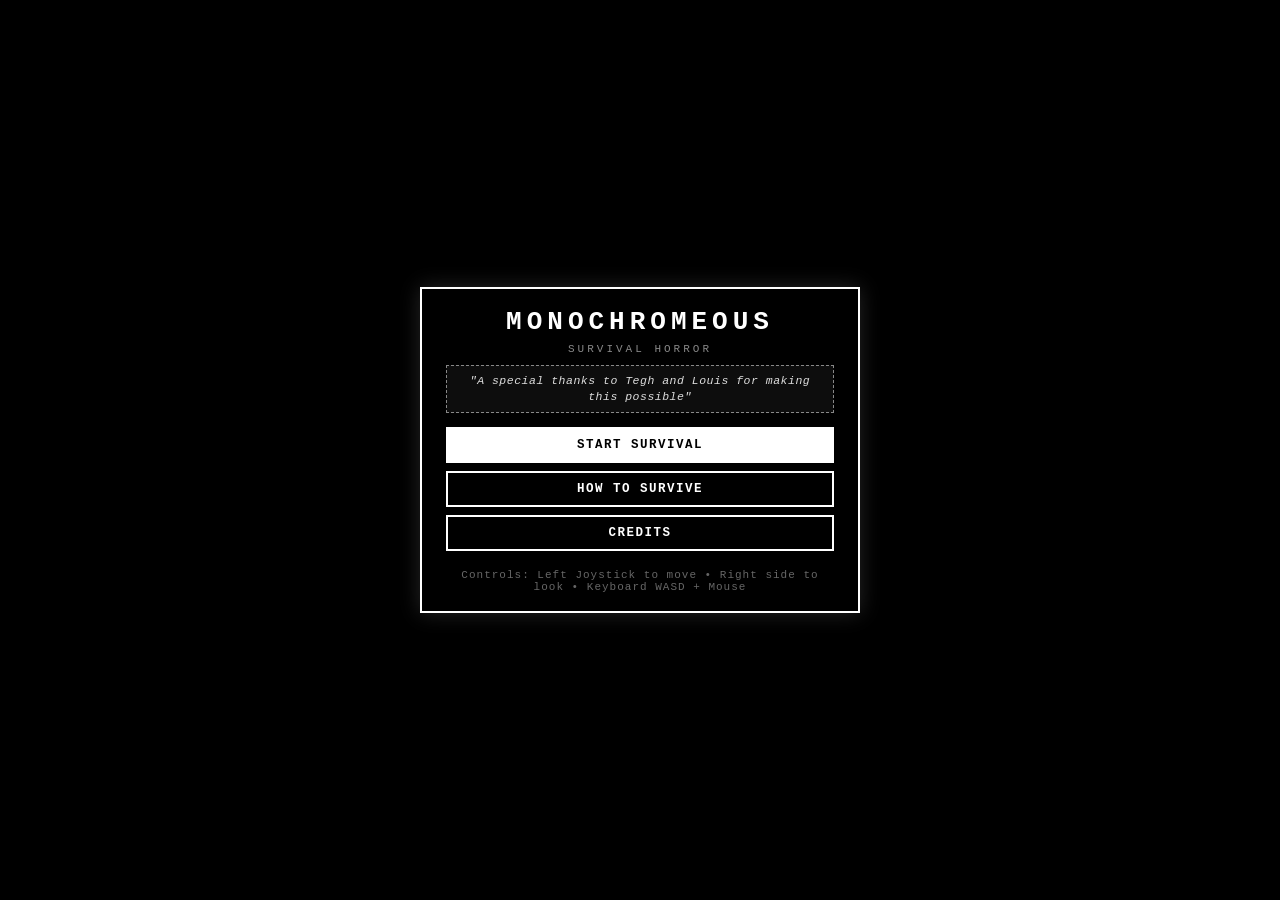
==== android/assets/index.html @ 37eda934 "Add Monochromeous game source, Android project, build script, and APK" ====
<!DOCTYPE html>
<html lang="en">
<head>
  <meta charset="UTF-8">
  <meta name="viewport" content="width=device-width, initial-scale=1.0, maximum-scale=1.0, user-scalable=no">
  <title>MONOCHROMEOUS // SURVIVAL HORROR</title>
  <link rel="stylesheet" href="style.css">
  <!-- Local Three.js with CDN fallback -->
  <script src="js/three.min.js"></script>
  <script>
    if (typeof THREE === 'undefined') {
      document.write('<script src="https://cdnjs.cloudflare.com/ajax/libs/three.js/r128/three.min.js"><\/script>');
    }
  </script>
</head>
<body>
  <!-- Canvas Container for Low-Resolution Pixelated 3D Render -->
  <div id="game-container">
    <canvas id="game-canvas"></canvas>
    <div id="crt-overlay"></div>
    <div id="vignette-overlay"></div>
    <div id="static-glitch-overlay"></div>
  </div>

  <!-- In-Game Heads-Up Display (HUD) -->
  <div id="hud" class="overlay-screen hidden">
    <div class="hud-top">
      <div class="hud-objective">
        <span class="hud-label">BEACONS:</span>
        <span id="beacon-counter">0 / 4</span>
      </div>
      <div class="hud-battery">
        <span class="hud-label">LIGHT:</span>
        <div class="bar-container">
          <div id="battery-bar" style="width: 100%;"></div>
        </div>
      </div>
      <div class="hud-stamina">
        <span class="hud-label">STAMINA:</span>
        <div class="bar-container">
          <div id="stamina-bar" style="width: 100%;"></div>
        </div>
      </div>
      <button id="btn-pause" class="hud-btn" aria-label="Pause Game">❚❚</button>
    </div>

    <!-- Proximity Alert & Threat Detection -->
    <div id="threat-indicator" class="hidden">
      <div class="threat-pulse"></div>
      <span class="threat-text">⚠ ENTITY DETECTED ⚠</span>
    </div>

    <div id="interaction-prompt" class="interaction-prompt hidden">
      [TAP / PRESS E TO ACTIVATE BEACON]
    </div>
  </div>

  <!-- Touch Controls (Mobile Friendly, Visible Joystick) -->
  <div id="touch-controls" class="hidden">
    <!-- Left Side: Always Visible Virtual Joystick -->
    <div id="joystick-zone">
      <div id="joystick-base">
        <div id="joystick-knob"></div>
      </div>
      <div class="joystick-hint">MOVE</div>
    </div>

    <!-- Right Side: Look & Camera Rotation Touch Zone -->
    <div id="look-zone">
      <div class="look-hint">DRAG TO LOOK</div>
    </div>

    <!-- Action Buttons on Right -->
    <div id="action-buttons">
      <button id="btn-action-interact" class="action-btn hidden">INTERACT</button>
      <button id="btn-action-flashlight" class="action-btn">LIGHT</button>
      <button id="btn-action-sprint" class="action-btn">SPRINT</button>
    </div>
  </div>

  <!-- Main Menu -->
  <div id="main-menu" class="menu-screen active">
    <div class="menu-box">
      <h1 class="glitch-title" data-text="MONOCHROMEOUS">MONOCHROMEOUS</h1>
      <p class="subtitle">SURVIVAL HORROR</p>
      
      <!-- Special thanks dedication as requested -->
      <div class="special-thanks-banner">
        "A special thanks to Tegh and Louis for making this possible"
      </div>

      <div class="menu-buttons">
        <button id="btn-start" class="menu-btn primary">START SURVIVAL</button>
        <button id="btn-instructions" class="menu-btn">HOW TO SURVIVE</button>
        <button id="btn-credits" class="menu-btn">CREDITS</button>
      </div>
      
      <div class="footer-note">Controls: Left Joystick to move • Right side to look • Keyboard WASD + Mouse</div>
    </div>
  </div>

  <!-- Credits Modal -->
  <div id="credits-modal" class="modal-screen hidden">
    <div class="modal-box">
      <h2>PROJECT CREDITS</h2>
      <div class="credits-list">
        <div class="credit-row">
          <span class="credit-role">STORYBOARD</span>
          <span class="credit-name">Tegh-storyboard</span>
        </div>
        <div class="credit-row">
          <span class="credit-role">ART</span>
          <span class="credit-name">Louis-art</span>
        </div>
        <div class="credit-row">
          <span class="credit-role">CODING</span>
          <span class="credit-name">Abdullah-coding</span>
        </div>
      </div>
      <div class="credits-dedication">
        Special thanks to Tegh and Louis for making this possible.
      </div>
      <button id="btn-close-credits" class="menu-btn">RETURN</button>
    </div>
  </div>

  <!-- Instructions Modal -->
  <div id="instructions-modal" class="modal-screen hidden">
    <div class="modal-box">
      <h2>SURVIVAL MANUAL</h2>
      <div class="instructions-content">
        <p><strong>OBJECTIVE:</strong> You are trapped in an abandoned labyrinth shrouded in thick fog. A horrifying Entity stalks the halls. Locate all <strong>4 Signal Beacons</strong> to open the Exit Blast Gate and escape.</p>
        <div class="controls-guide">
          <div>
            <h3>TOUCH CONTROLS:</h3>
            <ul>
              <li><strong>Left Joystick:</strong> Visible joystick to walk & strafe</li>
              <li><strong>Right Screen Area:</strong> Drag to rotate camera view</li>
              <li><strong>LIGHT:</strong> Toggle Flashlight</li>
              <li><strong>SPRINT:</strong> Hold to sprint</li>
              <li><strong>Pause Button (❚❚):</strong> Top-right corner</li>
            </ul>
          </div>
          <div>
            <h3>DESKTOP CONTROLS:</h3>
            <ul>
              <li><strong>W, A, S, D / Arrows:</strong> Move & Strafe</li>
              <li><strong>Mouse:</strong> Look around (Click to lock cursor)</li>
              <li><strong>Shift:</strong> Sprint</li>
              <li><strong>F:</strong> Toggle Flashlight</li>
              <li><strong>E / Space:</strong> Interact with Beacons</li>
              <li><strong>ESC / P:</strong> Pause</li>
            </ul>
          </div>
        </div>
        <p class="warning-text">⚠ The Entity hunts in the fog. Watch your proximity alert and listen for accelerating heartbeats.</p>
      </div>
      <button id="btn-close-instructions" class="menu-btn">RETURN</button>
    </div>
  </div>

  <!-- Pause Menu -->
  <div id="pause-menu" class="modal-screen hidden">
    <div class="modal-box">
      <h2>PAUSED</h2>
      <div class="menu-buttons">
        <button id="btn-resume" class="menu-btn primary">RESUME</button>
        <button id="btn-restart-pause" class="menu-btn">RESTART</button>
        <button id="btn-credits-pause" class="menu-btn">CREDITS</button>
        <button id="btn-toggle-sound" class="menu-btn">AUDIO: ON</button>
        <button id="btn-quit" class="menu-btn">MAIN MENU</button>
      </div>
    </div>
  </div>

  <!-- Game Over Screen -->
  <div id="game-over-screen" class="modal-screen jumpscare hidden">
    <div class="modal-box horror-box">
      <h1 class="blood-title">YOU WERE CONSUMED</h1>
      <p class="horror-sub">THE ENTITY CLAIMED YOU IN THE FOG</p>
      <div class="menu-buttons">
        <button id="btn-retry" class="menu-btn primary">TRY AGAIN</button>
        <button id="btn-gameover-menu" class="menu-btn">MAIN MENU</button>
      </div>
    </div>
  </div>

  <!-- Victory Screen -->
  <div id="victory-screen" class="modal-screen victory hidden">
    <div class="modal-box victory-box">
      <h1 class="victory-title">YOU ESCAPED</h1>
      <p class="victory-sub">THE BEACONS GUIDED YOU OUT OF THE VOID</p>
      <div class="victory-stats">
        <p>TIME SURVIVED: <span id="stat-time">0:00</span></p>
        <p>BEACONS ACTIVATED: <span>4 / 4</span></p>
      </div>
      <div class="menu-buttons">
        <button id="btn-play-again" class="menu-btn primary">PLAY AGAIN</button>
        <button id="btn-victory-menu" class="menu-btn">MAIN MENU</button>
      </div>
    </div>
  </div>

  <!-- Game Scripts -->
  <script src="js/audio.js"></script>
  <script src="js/joystick.js"></script>
  <script src="js/map.js"></script>
  <script src="js/entity.js"></script>
  <script src="js/game.js"></script>
</body>
</html>
---- android/assets/style.css ----
/* ==========================================================================
   THE ENTITY // MONOCHROME SURVIVAL HORROR
   Strict Monochrome Retro Pixelated Aesthetic
   ========================================================================== */

* {
  margin: 0;
  padding: 0;
  box-sizing: border-box;
  user-select: none;
  -webkit-user-select: none;
  -webkit-touch-callout: none;
  font-family: 'Courier New', Courier, monospace, monospace;
}

html, body {
  width: 100%;
  height: 100%;
  overflow: hidden;
  background-color: #000000;
  color: #ffffff;
  touch-action: none;
}

button, .menu-btn, .action-btn, .hud-btn {
  touch-action: manipulation !important;
  cursor: pointer;
  pointer-events: auto !important;
  -webkit-tap-highlight-color: rgba(255, 255, 255, 0.3);
}

/* --------------------------------------------------------------------------
   Canvas & Viewport (Low-Res Pixelated Rendering)
   -------------------------------------------------------------------------- */
#game-container {
  position: absolute;
  top: 0;
  left: 0;
  width: 100vw;
  height: 100vh;
  overflow: hidden;
  background: #000000;
}

#game-canvas {
  width: 100%;
  height: 100%;
  display: block;
  image-rendering: -moz-crisp-edges;
  image-rendering: -webkit-crisp-edges;
  image-rendering: pixelated;
  image-rendering: crisp-edges;
}

/* CRT Scanlines Overlay */
#crt-overlay {
  position: absolute;
  top: 0;
  left: 0;
  width: 100%;
  height: 100%;
  pointer-events: none;
  background: repeating-linear-gradient(
    0deg,
    rgba(0, 0, 0, 0.25) 0px,
    rgba(0, 0, 0, 0.25) 1px,
    transparent 1px,
    transparent 2px
  );
  z-index: 10;
  opacity: 0.85;
}

/* Horror Vignette Overlay */
#vignette-overlay {
  position: absolute;
  top: 0;
  left: 0;
  width: 100%;
  height: 100%;
  pointer-events: none;
  background: radial-gradient(circle, transparent 40%, rgba(0, 0, 0, 0.8) 85%, #000000 100%);
  z-index: 11;
}

/* Horror Glitch Static Overlay */
#static-glitch-overlay {
  position: absolute;
  top: 0;
  left: 0;
  width: 100%;
  height: 100%;
  pointer-events: none;
  z-index: 12;
  opacity: 0;
  background: repeating-linear-gradient(
    90deg,
    rgba(255, 255, 255, 0.15) 0px,
    rgba(0, 0, 0, 0.9) 2px,
    rgba(255, 255, 255, 0.3) 4px,
    rgba(0, 0, 0, 0.8) 6px
  );
  transition: opacity 0.1s ease;
}

#static-glitch-overlay.intense {
  opacity: 0.75;
  animation: staticFlicker 0.08s steps(2) infinite;
}

@keyframes staticFlicker {
  0% { transform: translate(1px, -2px) scale(1.01); }
  50% { transform: translate(-2px, 1px) scale(0.99); }
  100% { transform: translate(2px, 2px) scale(1.02); }
}

/* --------------------------------------------------------------------------
   In-Game HUD
   -------------------------------------------------------------------------- */
.overlay-screen {
  position: absolute;
  top: 0;
  left: 0;
  width: 100%;
  height: 100%;
  pointer-events: none;
  z-index: 20;
}

.hud-top {
  position: absolute;
  top: 16px;
  left: 16px;
  right: 16px;
  display: flex;
  align-items: center;
  gap: 18px;
  background: rgba(0, 0, 0, 0.65);
  border: 1px solid #ffffff;
  padding: 10px 16px;
}

.hud-objective {
  font-size: 15px;
  font-weight: bold;
  letter-spacing: 2px;
  display: flex;
  gap: 6px;
}

.hud-label {
  color: #aaaaaa;
}

.hud-battery, .hud-stamina {
  display: flex;
  align-items: center;
  gap: 8px;
  font-size: 13px;
  letter-spacing: 1px;
}

.bar-container {
  width: 90px;
  height: 10px;
  border: 1px solid #ffffff;
  background: #111111;
  position: relative;
}

#battery-bar, #stamina-bar {
  height: 100%;
  background: #ffffff;
  transition: width 0.15s ease-out;
}

.hud-btn {
  pointer-events: auto;
  margin-left: auto;
  background: #000000;
  border: 2px solid #ffffff;
  color: #ffffff;
  font-size: 16px;
  font-weight: bold;
  padding: 4px 14px;
  cursor: pointer;
  outline: none;
  transition: all 0.1s ease;
}

.hud-btn:hover, .hud-btn:active {
  background: #ffffff;
  color: #000000;
}

/* Threat Proximity Alert */
#threat-indicator {
  position: absolute;
  top: 75px;
  left: 50%;
  transform: translateX(-50%);
  display: flex;
  align-items: center;
  gap: 10px;
  background: rgba(0, 0, 0, 0.85);
  border: 1px solid #ffffff;
  padding: 8px 18px;
  animation: pulseGlow 0.6s infinite alternate;
}

.threat-text {
  font-size: 14px;
  letter-spacing: 2px;
  font-weight: bold;
  color: #ffffff;
}

.threat-pulse {
  width: 10px;
  height: 10px;
  background: #ffffff;
  border-radius: 50%;
  animation: heartbeatBlink 0.5s infinite;
}

@keyframes pulseGlow {
  0% { border-color: #555555; background: rgba(0, 0, 0, 0.85); }
  100% { border-color: #ffffff; background: rgba(30, 30, 30, 0.95); }
}

@keyframes heartbeatBlink {
  0% { transform: scale(0.8); opacity: 0.3; }
  50% { transform: scale(1.4); opacity: 1; }
  100% { transform: scale(0.8); opacity: 0.3; }
}

.interaction-prompt {
  position: absolute;
  bottom: 120px;
  left: 50%;
  transform: translateX(-50%);
  background: #000000;
  border: 1px solid #ffffff;
  padding: 8px 20px;
  font-size: 14px;
  letter-spacing: 2px;
  animation: pulseGlow 0.8s infinite alternate;
}

/* --------------------------------------------------------------------------
   Touch Controls: Left Visible Joystick + Right Look Zone
   -------------------------------------------------------------------------- */
#touch-controls {
  position: absolute;
  top: 0;
  left: 0;
  width: 100%;
  height: 100%;
  pointer-events: none;
  z-index: 25;
}

/* Left Joystick Zone */
#joystick-zone {
  position: absolute;
  bottom: 35px;
  left: 35px;
  width: 140px;
  height: 140px;
  pointer-events: auto;
  display: flex;
  flex-direction: column;
  align-items: center;
  justify-content: center;
}

#joystick-base {
  width: 120px;
  height: 120px;
  border-radius: 50%;
  background: rgba(0, 0, 0, 0.6);
  border: 2px solid #ffffff;
  box-shadow: 0 0 10px rgba(255, 255, 255, 0.3);
  position: relative;
  display: flex;
  align-items: center;
  justify-content: center;
}

#joystick-base::after {
  content: "";
  width: 40px;
  height: 40px;
  border: 1px dashed rgba(255, 255, 255, 0.4);
  border-radius: 50%;
  position: absolute;
  pointer-events: none;
}

#joystick-knob {
  width: 50px;
  height: 50px;
  border-radius: 50%;
  background: #ffffff;
  border: 2px solid #000000;
  box-shadow: 0 0 6px #ffffff;
  position: absolute;
  transform: translate(0px, 0px);
  pointer-events: none;
  transition: transform 0.05s ease-out;
}

.joystick-hint {
  font-size: 11px;
  letter-spacing: 2px;
  color: #aaaaaa;
  margin-top: 6px;
  font-weight: bold;
}

/* Right Touch Drag Area (for Camera Rotation) */
#look-zone {
  position: absolute;
  top: 0;
  right: 0;
  width: 55vw;
  height: 100vh;
  pointer-events: auto;
  display: flex;
  align-items: center;
  justify-content: flex-end;
  padding-right: 40px;
}

.look-hint {
  color: rgba(255, 255, 255, 0.25);
  font-size: 12px;
  letter-spacing: 3px;
  pointer-events: none;
  transform: rotate(90deg);
}

/* Action Buttons (Right Side) */
#action-buttons {
  position: absolute;
  bottom: 35px;
  right: 25px;
  display: flex;
  flex-direction: column;
  gap: 12px;
  pointer-events: auto;
  z-index: 30;
}

.action-btn {
  width: 74px;
  height: 46px;
  background: rgba(0, 0, 0, 0.75);
  border: 2px solid #ffffff;
  color: #ffffff;
  font-size: 12px;
  font-weight: bold;
  letter-spacing: 1px;
  cursor: pointer;
  outline: none;
  display: flex;
  align-items: center;
  justify-content: center;
  box-shadow: 0 0 6px rgba(255, 255, 255, 0.2);
}

.action-btn:active, .action-btn.active {
  background: #ffffff;
  color: #000000;
}

/* --------------------------------------------------------------------------
   Menus & Modals
   -------------------------------------------------------------------------- */
.menu-screen, .modal-screen {
  position: absolute;
  top: 0;
  left: 0;
  width: 100%;
  height: 100%;
  background: rgba(0, 0, 0, 0.92);
  display: flex;
  align-items: center;
  justify-content: center;
  z-index: 50;
  overflow-y: auto;
  padding: 10px;
}

.menu-box, .modal-box {
  width: 90%;
  max-width: 440px;
  max-height: 92vh;
  overflow-y: auto;
  background: #000000;
  border: 2px solid #ffffff;
  padding: 18px 24px;
  text-align: center;
  box-shadow: 0 0 20px rgba(255, 255, 255, 0.15);
  display: flex;
  flex-direction: column;
  gap: 10px;
  animation: fadeIn 0.25s ease-out;
}

@keyframes fadeIn {
  from { opacity: 0; transform: scale(0.97); }
  to { opacity: 1; transform: scale(1); }
}

/* Glitch Title */
.glitch-title {
  font-size: 26px;
  letter-spacing: 5px;
  color: #ffffff;
  position: relative;
  text-transform: uppercase;
  font-weight: 900;
  margin: 0;
}

.subtitle {
  font-size: 11px;
  letter-spacing: 3px;
  color: #888888;
  margin-top: -4px;
}

/* Required Dedication Banner */
.special-thanks-banner {
  border: 1px dashed #888888;
  background: rgba(255, 255, 255, 0.05);
  padding: 7px 12px;
  font-size: 11.5px;
  font-style: italic;
  letter-spacing: 0.5px;
  color: #dddddd;
  line-height: 1.35;
}

.menu-buttons {
  display: flex;
  flex-direction: column;
  gap: 8px;
  margin-top: 4px;
}

.menu-btn {
  background: #000000;
  border: 2px solid #ffffff;
  color: #ffffff;
  padding: 9px 16px;
  font-size: 12.5px;
  font-weight: bold;
  letter-spacing: 1.5px;
  cursor: pointer;
  outline: none;
  transition: background 0.1s ease, color 0.1s ease;
}

.menu-btn:hover, .menu-btn:active, .menu-btn:focus {
  background: #ffffff;
  color: #000000;
  box-shadow: 0 0 10px #ffffff;
}

.menu-btn.primary {
  background: #ffffff;
  color: #000000;
}

.menu-btn.primary:hover, .menu-btn.primary:active {
  background: #000000;
  color: #ffffff;
  box-shadow: 0 0 12px #ffffff;
}

.footer-note {
  font-size: 11px;
  color: #666666;
  letter-spacing: 1px;
  margin-top: 8px;
}

/* Credits List */
.credits-list {
  display: flex;
  flex-direction: column;
  gap: 14px;
  margin: 14px 0;
  text-align: left;
  border-top: 1px solid #444444;
  border-bottom: 1px solid #444444;
  padding: 16px 0;
}

.credit-row {
  display: flex;
  justify-content: space-between;
  align-items: center;
  font-size: 14px;
  letter-spacing: 1.5px;
}

.credit-role {
  color: #888888;
  font-weight: bold;
}

.credit-name {
  color: #ffffff;
  font-weight: 900;
  border-bottom: 1px solid #ffffff;
  padding-bottom: 2px;
}

.credits-dedication {
  font-size: 12px;
  color: #aaaaaa;
  font-style: italic;
  line-height: 1.5;
}

/* Instructions Content */
.instructions-content {
  text-align: left;
  font-size: 13px;
  line-height: 1.6;
  max-height: 60vh;
  overflow-y: auto;
  display: flex;
  flex-direction: column;
  gap: 12px;
}

.controls-guide {
  display: flex;
  flex-direction: column;
  gap: 10px;
  border-top: 1px solid #333333;
  border-bottom: 1px solid #333333;
  padding: 10px 0;
}

.controls-guide h3 {
  font-size: 13px;
  letter-spacing: 1.5px;
  color: #ffffff;
}

.controls-guide ul {
  padding-left: 20px;
  font-size: 12px;
  color: #cccccc;
}

.warning-text {
  color: #ffffff;
  font-weight: bold;
  border-left: 3px solid #ffffff;
  padding-left: 10px;
}

/* Game Over / Horror Box */
.horror-box {
  border-color: #ffffff;
  background: #000000;
  animation: glitchShake 0.4s infinite;
}

.blood-title {
  font-size: 32px;
  letter-spacing: 6px;
  color: #ffffff;
  text-shadow: 2px 2px #555555, -2px -2px #888888;
}

.horror-sub {
  font-size: 12px;
  letter-spacing: 3px;
  color: #888888;
}

@keyframes glitchShake {
  0% { transform: translate(1px, 1px); }
  25% { transform: translate(-2px, 0); }
  50% { transform: translate(2px, -1px); }
  75% { transform: translate(-1px, 2px); }
  100% { transform: translate(1px, -1px); }
}

/* Victory Box */
.victory-box {
  border-color: #ffffff;
  box-shadow: 0 0 30px #ffffff;
}

.victory-title {
  font-size: 32px;
  letter-spacing: 6px;
}

.victory-sub {
  font-size: 13px;
  letter-spacing: 3px;
  color: #aaaaaa;
}

.victory-stats {
  display: flex;
  flex-direction: column;
  gap: 8px;
  font-size: 14px;
  letter-spacing: 2px;
  margin: 10px 0;
  border: 1px dashed #ffffff;
  padding: 12px;
}

/* Utility */
.hidden {
  display: none !important;
}

/* Responsive adjustments for mobile portrait and landscape */
@media (max-width: 600px), (max-height: 520px) {
  .menu-box, .modal-box {
    padding: 12px 18px;
    width: 94%;
    max-width: 410px;
    max-height: 94vh;
    gap: 7px;
  }

  .glitch-title {
    font-size: 20px;
    letter-spacing: 3px;
  }

  .subtitle {
    font-size: 10px;
    letter-spacing: 2px;
  }

  .special-thanks-banner {
    font-size: 10.5px;
    padding: 5px 10px;
    line-height: 1.3;
  }

  .menu-buttons {
    gap: 6px;
    margin-top: 2px;
  }

  .menu-btn {
    padding: 7px 12px;
    font-size: 11px;
    letter-spacing: 1px;
  }

  .footer-note {
    font-size: 9.5px;
    margin-top: 4px;
  }

  .credits-list {
    gap: 8px;
    margin: 8px 0;
    padding: 8px 0;
  }

  .credit-row {
    font-size: 12px;
  }

  .instructions-content {
    font-size: 11px;
    gap: 8px;
    max-height: 65vh;
  }

  .hud-top {
    gap: 8px;
    padding: 6px 10px;
    top: 10px;
    left: 10px;
    right: 10px;
  }

  .bar-container {
    width: 55px;
    height: 8px;
  }

  #joystick-zone {
    bottom: 15px;
    left: 15px;
  }

  #action-buttons {
    bottom: 15px;
    right: 12px;
    gap: 8px;
  }

  .action-btn {
    width: 66px;
    height: 40px;
    font-size: 11px;
  }
}
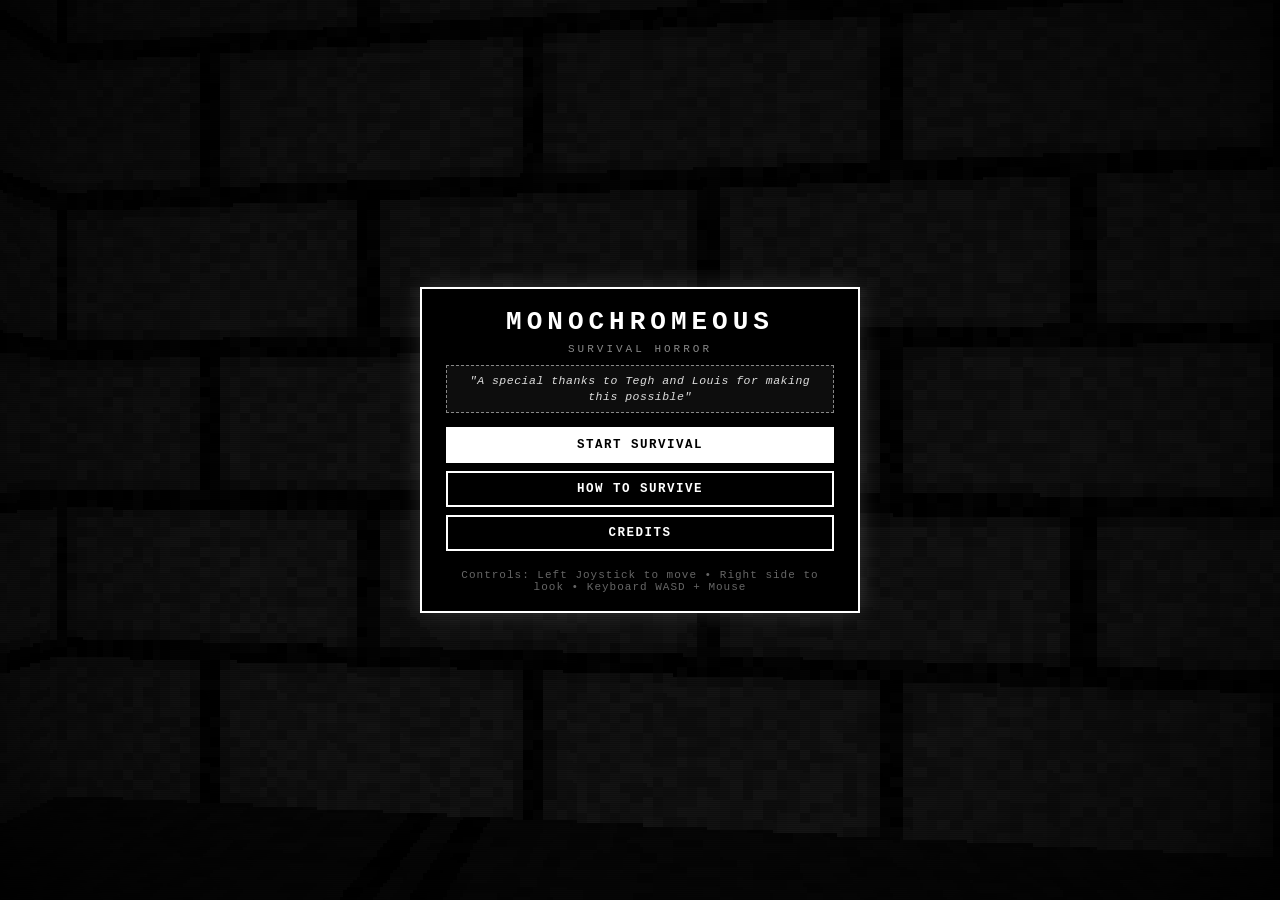
==== commit 293662d1: "Fix pause button click obstruction, enhance 3D lighting, and update APK" ====
--- a/android/assets/index.html
+++ b/android/assets/index.html
@@ -1,16 +1,753 @@
 <!DOCTYPE html>
 <html lang="en">
 <head>
-  <meta charset="UTF-8">
-  <meta name="viewport" content="width=device-width, initial-scale=1.0, maximum-scale=1.0, user-scalable=no">
+  <meta charset="UTF-8" />
+  <meta http-equiv="Content-Type" content="text/html; charset=UTF-8" />
+  <meta name="viewport" content="width=device-width, initial-scale=1.0, maximum-scale=1.0, user-scalable=no" />
   <title>MONOCHROMEOUS // SURVIVAL HORROR</title>
-  <link rel="stylesheet" href="style.css">
-  <!-- Local Three.js with CDN fallback -->
-  <script src="js/three.min.js"></script>
+  <style>
+/* ==========================================================================
+   THE ENTITY // MONOCHROME SURVIVAL HORROR
+   Strict Monochrome Retro Pixelated Aesthetic
+   ========================================================================== */
+
+* {
+  margin: 0;
+  padding: 0;
+  box-sizing: border-box;
+  user-select: none;
+  -webkit-user-select: none;
+  -webkit-touch-callout: none;
+  font-family: 'Courier New', Courier, monospace, monospace;
+}
+
+html, body {
+  width: 100%;
+  height: 100%;
+  overflow: hidden;
+  background-color: #000000;
+  color: #ffffff;
+  touch-action: none;
+}
+
+button, .menu-btn, .action-btn, .hud-btn {
+  touch-action: manipulation !important;
+  cursor: pointer;
+  pointer-events: auto !important;
+  -webkit-tap-highlight-color: rgba(255, 255, 255, 0.3);
+}
+
+/* --------------------------------------------------------------------------
+   Canvas & Viewport (Low-Res Pixelated Rendering)
+   -------------------------------------------------------------------------- */
+#game-container {
+  position: absolute;
+  top: 0;
+  left: 0;
+  width: 100vw;
+  height: 100vh;
+  overflow: hidden;
+  background: #000000;
+}
+
+#game-canvas {
+  width: 100%;
+  height: 100%;
+  display: block;
+  image-rendering: -moz-crisp-edges;
+  image-rendering: -webkit-crisp-edges;
+  image-rendering: pixelated;
+  image-rendering: crisp-edges;
+}
+
+/* CRT Scanlines Overlay */
+#crt-overlay {
+  position: absolute;
+  top: 0;
+  left: 0;
+  width: 100%;
+  height: 100%;
+  pointer-events: none;
+  background: repeating-linear-gradient(
+    0deg,
+    rgba(0, 0, 0, 0.25) 0px,
+    rgba(0, 0, 0, 0.25) 1px,
+    transparent 1px,
+    transparent 2px
+  );
+  z-index: 10;
+  opacity: 0.85;
+}
+
+/* Horror Vignette Overlay */
+#vignette-overlay {
+  position: absolute;
+  top: 0;
+  left: 0;
+  width: 100%;
+  height: 100%;
+  pointer-events: none;
+  background: radial-gradient(circle, transparent 55%, rgba(0, 0, 0, 0.35) 85%, rgba(0, 0, 0, 0.75) 100%);
+  z-index: 11;
+}
+
+/* Horror Glitch Static Overlay */
+#static-glitch-overlay {
+  position: absolute;
+  top: 0;
+  left: 0;
+  width: 100%;
+  height: 100%;
+  pointer-events: none;
+  z-index: 12;
+  opacity: 0;
+  background: repeating-linear-gradient(
+    90deg,
+    rgba(255, 255, 255, 0.15) 0px,
+    rgba(0, 0, 0, 0.9) 2px,
+    rgba(255, 255, 255, 0.3) 4px,
+    rgba(0, 0, 0, 0.8) 6px
+  );
+  transition: opacity 0.1s ease;
+}
+
+#static-glitch-overlay.intense {
+  opacity: 0.75;
+  animation: staticFlicker 0.08s steps(2) infinite;
+}
+
+@keyframes staticFlicker {
+  0% { transform: translate(1px, -2px) scale(1.01); }
+  50% { transform: translate(-2px, 1px) scale(0.99); }
+  100% { transform: translate(2px, 2px) scale(1.02); }
+}
+
+/* --------------------------------------------------------------------------
+   In-Game HUD
+   -------------------------------------------------------------------------- */
+.overlay-screen {
+  position: absolute;
+  top: 0;
+  left: 0;
+  width: 100%;
+  height: 100%;
+  pointer-events: none;
+  z-index: 40;
+}
+
+.hud-top {
+  position: absolute;
+  top: 16px;
+  left: 16px;
+  right: 16px;
+  display: flex;
+  align-items: center;
+  gap: 18px;
+  background: rgba(0, 0, 0, 0.65);
+  border: 1px solid #ffffff;
+  padding: 10px 16px;
+  pointer-events: auto;
+  z-index: 41;
+}
+
+.hud-objective {
+  font-size: 15px;
+  font-weight: bold;
+  letter-spacing: 2px;
+  display: flex;
+  gap: 6px;
+}
+
+.hud-label {
+  color: #aaaaaa;
+}
+
+.hud-battery, .hud-stamina {
+  display: flex;
+  align-items: center;
+  gap: 8px;
+  font-size: 13px;
+  letter-spacing: 1px;
+}
+
+.bar-container {
+  width: 90px;
+  height: 10px;
+  border: 1px solid #ffffff;
+  background: #111111;
+  position: relative;
+}
+
+#battery-bar, #stamina-bar {
+  height: 100%;
+  background: #ffffff;
+  transition: width 0.15s ease-out;
+}
+
+.hud-btn {
+  pointer-events: auto !important;
+  margin-left: auto;
+  background: #000000;
+  border: 2px solid #ffffff;
+  color: #ffffff;
+  font-size: 16px;
+  font-weight: bold;
+  padding: 6px 16px;
+  cursor: pointer;
+  outline: none;
+  position: relative;
+  z-index: 45;
+  transition: all 0.1s ease;
+  min-width: 44px;
+  min-height: 38px;
+  display: flex;
+  align-items: center;
+  justify-content: center;
+}
+
+.hud-btn:hover, .hud-btn:active {
+  background: #ffffff;
+  color: #000000;
+}
+
+/* Threat Proximity Alert */
+#threat-indicator {
+  position: absolute;
+  top: 75px;
+  left: 50%;
+  transform: translateX(-50%);
+  display: flex;
+  align-items: center;
+  gap: 10px;
+  background: rgba(0, 0, 0, 0.85);
+  border: 1px solid #ffffff;
+  padding: 8px 18px;
+  animation: pulseGlow 0.6s infinite alternate;
+}
+
+.threat-text {
+  font-size: 14px;
+  letter-spacing: 2px;
+  font-weight: bold;
+  color: #ffffff;
+}
+
+.threat-pulse {
+  width: 10px;
+  height: 10px;
+  background: #ffffff;
+  border-radius: 50%;
+  animation: heartbeatBlink 0.5s infinite;
+}
+
+@keyframes pulseGlow {
+  0% { border-color: #555555; background: rgba(0, 0, 0, 0.85); }
+  100% { border-color: #ffffff; background: rgba(30, 30, 30, 0.95); }
+}
+
+@keyframes heartbeatBlink {
+  0% { transform: scale(0.8); opacity: 0.3; }
+  50% { transform: scale(1.4); opacity: 1; }
+  100% { transform: scale(0.8); opacity: 0.3; }
+}
+
+.interaction-prompt {
+  position: absolute;
+  bottom: 120px;
+  left: 50%;
+  transform: translateX(-50%);
+  background: #000000;
+  border: 1px solid #ffffff;
+  padding: 8px 20px;
+  font-size: 14px;
+  letter-spacing: 2px;
+  animation: pulseGlow 0.8s infinite alternate;
+}
+
+/* --------------------------------------------------------------------------
+   Touch Controls: Left Visible Joystick + Right Look Zone
+   -------------------------------------------------------------------------- */
+#touch-controls {
+  position: absolute;
+  top: 0;
+  left: 0;
+  width: 100%;
+  height: 100%;
+  pointer-events: none;
+  z-index: 25;
+}
+
+/* Left Joystick Zone */
+#joystick-zone {
+  position: absolute;
+  bottom: 35px;
+  left: 35px;
+  width: 140px;
+  height: 140px;
+  pointer-events: auto;
+  display: flex;
+  flex-direction: column;
+  align-items: center;
+  justify-content: center;
+}
+
+#joystick-base {
+  width: 120px;
+  height: 120px;
+  border-radius: 50%;
+  background: rgba(0, 0, 0, 0.6);
+  border: 2px solid #ffffff;
+  box-shadow: 0 0 10px rgba(255, 255, 255, 0.3);
+  position: relative;
+  display: flex;
+  align-items: center;
+  justify-content: center;
+}
+
+#joystick-base::after {
+  content: "";
+  width: 40px;
+  height: 40px;
+  border: 1px dashed rgba(255, 255, 255, 0.4);
+  border-radius: 50%;
+  position: absolute;
+  pointer-events: none;
+}
+
+#joystick-knob {
+  width: 50px;
+  height: 50px;
+  border-radius: 50%;
+  background: #ffffff;
+  border: 2px solid #000000;
+  box-shadow: 0 0 6px #ffffff;
+  position: absolute;
+  transform: translate(0px, 0px);
+  pointer-events: none;
+  transition: transform 0.05s ease-out;
+}
+
+.joystick-hint {
+  font-size: 11px;
+  letter-spacing: 2px;
+  color: #aaaaaa;
+  margin-top: 6px;
+  font-weight: bold;
+}
+
+/* Right Touch Drag Area (for Camera Rotation) */
+#look-zone {
+  position: absolute;
+  top: 75px;
+  right: 0;
+  width: 55vw;
+  height: calc(100vh - 75px);
+  pointer-events: auto;
+  display: flex;
+  align-items: center;
+  justify-content: flex-end;
+  padding-right: 40px;
+}
+
+.look-hint {
+  color: rgba(255, 255, 255, 0.25);
+  font-size: 12px;
+  letter-spacing: 3px;
+  pointer-events: none;
+  transform: rotate(90deg);
+}
+
+/* Action Buttons (Right Side) */
+#action-buttons {
+  position: absolute;
+  bottom: 35px;
+  right: 25px;
+  display: flex;
+  flex-direction: column;
+  gap: 12px;
+  pointer-events: auto;
+  z-index: 30;
+}
+
+.action-btn {
+  width: 74px;
+  height: 46px;
+  background: rgba(0, 0, 0, 0.75);
+  border: 2px solid #ffffff;
+  color: #ffffff;
+  font-size: 12px;
+  font-weight: bold;
+  letter-spacing: 1px;
+  cursor: pointer;
+  outline: none;
+  display: flex;
+  align-items: center;
+  justify-content: center;
+  box-shadow: 0 0 6px rgba(255, 255, 255, 0.2);
+}
+
+.action-btn:active, .action-btn.active {
+  background: #ffffff;
+  color: #000000;
+}
+
+/* --------------------------------------------------------------------------
+   Menus & Modals
+   -------------------------------------------------------------------------- */
+.menu-screen, .modal-screen {
+  position: absolute;
+  top: 0;
+  left: 0;
+  width: 100%;
+  height: 100%;
+  background: rgba(0, 0, 0, 0.78);
+  display: flex;
+  align-items: center;
+  justify-content: center;
+  z-index: 50;
+  overflow-y: auto;
+  padding: 10px;
+}
+
+.menu-box, .modal-box {
+  width: 90%;
+  max-width: 440px;
+  max-height: 92vh;
+  overflow-y: auto;
+  background: #000000;
+  border: 2px solid #ffffff;
+  padding: 18px 24px;
+  text-align: center;
+  box-shadow: 0 0 20px rgba(255, 255, 255, 0.15);
+  display: flex;
+  flex-direction: column;
+  gap: 10px;
+  animation: fadeIn 0.25s ease-out;
+}
+
+@keyframes fadeIn {
+  from { opacity: 0; transform: scale(0.97); }
+  to { opacity: 1; transform: scale(1); }
+}
+
+/* Glitch Title */
+.glitch-title {
+  font-size: 26px;
+  letter-spacing: 5px;
+  color: #ffffff;
+  position: relative;
+  text-transform: uppercase;
+  font-weight: 900;
+  margin: 0;
+}
+
+.subtitle {
+  font-size: 11px;
+  letter-spacing: 3px;
+  color: #888888;
+  margin-top: -4px;
+}
+
+/* Required Dedication Banner */
+.special-thanks-banner {
+  border: 1px dashed #888888;
+  background: rgba(255, 255, 255, 0.05);
+  padding: 7px 12px;
+  font-size: 11.5px;
+  font-style: italic;
+  letter-spacing: 0.5px;
+  color: #dddddd;
+  line-height: 1.35;
+}
+
+.menu-buttons {
+  display: flex;
+  flex-direction: column;
+  gap: 8px;
+  margin-top: 4px;
+}
+
+.menu-btn {
+  background: #000000;
+  border: 2px solid #ffffff;
+  color: #ffffff;
+  padding: 9px 16px;
+  font-size: 12.5px;
+  font-weight: bold;
+  letter-spacing: 1.5px;
+  cursor: pointer;
+  outline: none;
+  transition: background 0.1s ease, color 0.1s ease;
+}
+
+.menu-btn:hover, .menu-btn:active, .menu-btn:focus {
+  background: #ffffff;
+  color: #000000;
+  box-shadow: 0 0 10px #ffffff;
+}
+
+.menu-btn.primary {
+  background: #ffffff;
+  color: #000000;
+}
+
+.menu-btn.primary:hover, .menu-btn.primary:active {
+  background: #000000;
+  color: #ffffff;
+  box-shadow: 0 0 12px #ffffff;
+}
+
+.footer-note {
+  font-size: 11px;
+  color: #666666;
+  letter-spacing: 1px;
+  margin-top: 8px;
+}
+
+/* Credits List */
+.credits-list {
+  display: flex;
+  flex-direction: column;
+  gap: 14px;
+  margin: 14px 0;
+  text-align: left;
+  border-top: 1px solid #444444;
+  border-bottom: 1px solid #444444;
+  padding: 16px 0;
+}
+
+.credit-row {
+  display: flex;
+  justify-content: space-between;
+  align-items: center;
+  font-size: 14px;
+  letter-spacing: 1.5px;
+}
+
+.credit-role {
+  color: #888888;
+  font-weight: bold;
+}
+
+.credit-name {
+  color: #ffffff;
+  font-weight: 900;
+  border-bottom: 1px solid #ffffff;
+  padding-bottom: 2px;
+}
+
+.credits-dedication {
+  font-size: 12px;
+  color: #aaaaaa;
+  font-style: italic;
+  line-height: 1.5;
+}
+
+/* Instructions Content */
+.instructions-content {
+  text-align: left;
+  font-size: 13px;
+  line-height: 1.6;
+  max-height: 60vh;
+  overflow-y: auto;
+  display: flex;
+  flex-direction: column;
+  gap: 12px;
+}
+
+.controls-guide {
+  display: flex;
+  flex-direction: column;
+  gap: 10px;
+  border-top: 1px solid #333333;
+  border-bottom: 1px solid #333333;
+  padding: 10px 0;
+}
+
+.controls-guide h3 {
+  font-size: 13px;
+  letter-spacing: 1.5px;
+  color: #ffffff;
+}
+
+.controls-guide ul {
+  padding-left: 20px;
+  font-size: 12px;
+  color: #cccccc;
+}
+
+.warning-text {
+  color: #ffffff;
+  font-weight: bold;
+  border-left: 3px solid #ffffff;
+  padding-left: 10px;
+}
+
+/* Game Over / Horror Box */
+.horror-box {
+  border-color: #ffffff;
+  background: #000000;
+  animation: glitchShake 0.4s infinite;
+}
+
+.blood-title {
+  font-size: 32px;
+  letter-spacing: 6px;
+  color: #ffffff;
+  text-shadow: 2px 2px #555555, -2px -2px #888888;
+}
+
+.horror-sub {
+  font-size: 12px;
+  letter-spacing: 3px;
+  color: #888888;
+}
+
+@keyframes glitchShake {
+  0% { transform: translate(1px, 1px); }
+  25% { transform: translate(-2px, 0); }
+  50% { transform: translate(2px, -1px); }
+  75% { transform: translate(-1px, 2px); }
+  100% { transform: translate(1px, -1px); }
+}
+
+/* Victory Box */
+.victory-box {
+  border-color: #ffffff;
+  box-shadow: 0 0 30px #ffffff;
+}
+
+.victory-title {
+  font-size: 32px;
+  letter-spacing: 6px;
+}
+
+.victory-sub {
+  font-size: 13px;
+  letter-spacing: 3px;
+  color: #aaaaaa;
+}
+
+.victory-stats {
+  display: flex;
+  flex-direction: column;
+  gap: 8px;
+  font-size: 14px;
+  letter-spacing: 2px;
+  margin: 10px 0;
+  border: 1px dashed #ffffff;
+  padding: 12px;
+}
+
+/* Utility */
+.hidden {
+  display: none !important;
+}
+
+/* Responsive adjustments for mobile portrait and landscape */
+@media (max-width: 600px), (max-height: 520px) {
+  .menu-box, .modal-box {
+    padding: 12px 18px;
+    width: 94%;
+    max-width: 410px;
+    max-height: 94vh;
+    gap: 7px;
+  }
+
+  .glitch-title {
+    font-size: 20px;
+    letter-spacing: 3px;
+  }
+
+  .subtitle {
+    font-size: 10px;
+    letter-spacing: 2px;
+  }
+
+  .special-thanks-banner {
+    font-size: 10.5px;
+    padding: 5px 10px;
+    line-height: 1.3;
+  }
+
+  .menu-buttons {
+    gap: 6px;
+    margin-top: 2px;
+  }
+
+  .menu-btn {
+    padding: 7px 12px;
+    font-size: 11px;
+    letter-spacing: 1px;
+  }
+
+  .footer-note {
+    font-size: 9.5px;
+    margin-top: 4px;
+  }
+
+  .credits-list {
+    gap: 8px;
+    margin: 8px 0;
+    padding: 8px 0;
+  }
+
+  .credit-row {
+    font-size: 12px;
+  }
+
+  .instructions-content {
+    font-size: 11px;
+    gap: 8px;
+    max-height: 65vh;
+  }
+
+  .hud-top {
+    gap: 8px;
+    padding: 6px 10px;
+    top: 10px;
+    left: 10px;
+    right: 10px;
+  }
+
+  .bar-container {
+    width: 55px;
+    height: 8px;
+  }
+
+  #joystick-zone {
+    bottom: 15px;
+    left: 15px;
+  }
+
+  #action-buttons {
+    bottom: 15px;
+    right: 12px;
+    gap: 8px;
+  }
+
+  #look-zone {
+    top: 55px;
+    height: calc(100vh - 55px);
+  }
+
+  .action-btn {
+    width: 66px;
+    height: 40px;
+    font-size: 11px;
+  }
+}
+
+  </style>
+  <!-- Three.js Engine -->
   <script>
-    if (typeof THREE === 'undefined') {
-      document.write('<script src="https://cdnjs.cloudflare.com/ajax/libs/three.js/r128/three.min.js"><\/script>');
-    }
+/**
+ * @license
+ * Copyright 2010-2021 Three.js Authors
+ * SPDX-License-Identifier: MIT
+ */
+!function(t,e){"object"==typeof exports&&"undefined"!=typeof module?e(exports):"function"==typeof define&&define.amd?define(["exports"],e):e((t="undefined"!=typeof globalThis?globalThis:t||self).THREE={})}(this,(function(t){"use strict";const e="128",n=100,i=300,r=301,s=302,a=303,o=304,l=306,c=307,h=1e3,u=1001,d=1002,p=1003,m=1004,f=1005,g=1006,v=1007,y=1008,x=1009,_=1012,w=1014,b=1015,M=1016,S=1020,T=1022,E=1023,A=1026,L=1027,R=33776,C=33777,P=33778,D=33779,I=35840,N=35841,B=35842,z=35843,F=37492,O=37496,H=2300,G=2301,U=2302,k=2400,V=2401,W=2402,j=2500,q=2501,X=3e3,Y=3001,Z=3007,J=3002,Q=3004,K=3005,$=3006,tt=7680,et=35044,nt=35048,it="300 es";class rt{addEventListener(t,e){void 0===this._listeners&&(this._listeners={});const n=this._listeners;void 0===n[t]&&(n[t]=[]),-1===n[t].indexOf(e)&&n[t].push(e)}hasEventListener(t,e){if(void 0===this._listeners)return!1;const n=this._listeners;return void 0!==n[t]&&-1!==n[t].indexOf(e)}removeEventListener(t,e){if(void 0===this._listeners)return;const n=this._listeners[t];if(void 0!==n){const t=n.indexOf(e);-1!==t&&n.splice(t,1)}}dispatchEvent(t){if(void 0===this._listeners)return;const e=this._listeners[t.type];if(void 0!==e){t.target=this;const n=e.slice(0);for(let e=0,i=n.length;e<i;e++)n[e].call(this,t);t.target=null}}}const st=[];for(let t=0;t<256;t++)st[t]=(t<16?"0":"")+t.toString(16);let at=1234567;const ot=Math.PI/180,lt=180/Math.PI;function ct(){const t=4294967295*Math.random()|0,e=4294967295*Math.random()|0,n=4294967295*Math.random()|0,i=4294967295*Math.random()|0;return(st[255&t]+st[t>>8&255]+st[t>>16&255]+st[t>>24&255]+"-"+st[255&e]+st[e>>8&255]+"-"+st[e>>16&15|64]+st[e>>24&255]+"-"+st[63&n|128]+st[n>>8&255]+"-"+st[n>>16&255]+st[n>>24&255]+st[255&i]+st[i>>8&255]+st[i>>16&255]+st[i>>24&255]).toUpperCase()}function ht(t,e,n){return Math.max(e,Math.min(n,t))}function ut(t,e){return(t%e+e)%e}function dt(t,e,n){return(1-n)*t+n*e}function pt(t){return 0==(t&t-1)&&0!==t}function mt(t){return Math.pow(2,Math.ceil(Math.log(t)/Math.LN2))}function ft(t){return Math.pow(2,Math.floor(Math.log(t)/Math.LN2))}var gt=Object.freeze({__proto__:null,DEG2RAD:ot,RAD2DEG:lt,generateUUID:ct,clamp:ht,euclideanModulo:ut,mapLinear:function(t,e,n,i,r){return i+(t-e)*(r-i)/(n-e)},inverseLerp:function(t,e,n){return t!==e?(n-t)/(e-t):0},lerp:dt,damp:function(t,e,n,i){return dt(t,e,1-Math.exp(-n*i))},pingpong:function(t,e=1){return e-Math.abs(ut(t,2*e)-e)},smoothstep:function(t,e,n){return t<=e?0:t>=n?1:(t=(t-e)/(n-e))*t*(3-2*t)},smootherstep:function(t,e,n){return t<=e?0:t>=n?1:(t=(t-e)/(n-e))*t*t*(t*(6*t-15)+10)},randInt:function(t,e){return t+Math.floor(Math.random()*(e-t+1))},randFloat:function(t,e){return t+Math.random()*(e-t)},randFloatSpread:function(t){return t*(.5-Math.random())},seededRandom:function(t){return void 0!==t&&(at=t%2147483647),at=16807*at%2147483647,(at-1)/2147483646},degToRad:function(t){return t*ot},radToDeg:function(t){return t*lt},isPowerOfTwo:pt,ceilPowerOfTwo:mt,floorPowerOfTwo:ft,setQuaternionFromProperEuler:function(t,e,n,i,r){const s=Math.cos,a=Math.sin,o=s(n/2),l=a(n/2),c=s((e+i)/2),h=a((e+i)/2),u=s((e-i)/2),d=a((e-i)/2),p=s((i-e)/2),m=a((i-e)/2);switch(r){case"XYX":t.set(o*h,l*u,l*d,o*c);break;case"YZY":t.set(l*d,o*h,l*u,o*c);break;case"ZXZ":t.set(l*u,l*d,o*h,o*c);break;case"XZX":t.set(o*h,l*m,l*p,o*c);break;case"YXY":t.set(l*p,o*h,l*m,o*c);break;case"ZYZ":t.set(l*m,l*p,o*h,o*c);break;default:console.warn("THREE.MathUtils: .setQuaternionFromProperEuler() encountered an unknown order: "+r)}}});class vt{constructor(t=0,e=0){this.x=t,this.y=e}get width(){return this.x}set width(t){this.x=t}get height(){return this.y}set height(t){this.y=t}set(t,e){return this.x=t,this.y=e,this}setScalar(t){return this.x=t,this.y=t,this}setX(t){return this.x=t,this}setY(t){return this.y=t,this}setComponent(t,e){switch(t){case 0:this.x=e;break;case 1:this.y=e;break;default:throw new Error("index is out of range: "+t)}return this}getComponent(t){switch(t){case 0:return this.x;case 1:return this.y;default:throw new Error("index is out of range: "+t)}}clone(){return new this.constructor(this.x,this.y)}copy(t){return this.x=t.x,this.y=t.y,this}add(t,e){return void 0!==e?(console.warn("THREE.Vector2: .add() now only accepts one argument. Use .addVectors( a, b ) instead."),this.addVectors(t,e)):(this.x+=t.x,this.y+=t.y,this)}addScalar(t){return this.x+=t,this.y+=t,this}addVectors(t,e){return this.x=t.x+e.x,this.y=t.y+e.y,this}addScaledVector(t,e){return this.x+=t.x*e,this.y+=t.y*e,this}sub(t,e){return void 0!==e?(console.warn("THREE.Vector2: .sub() now only accepts one argument. Use .subVectors( a, b ) instead."),this.subVectors(t,e)):(this.x-=t.x,this.y-=t.y,this)}subScalar(t){return this.x-=t,this.y-=t,this}subVectors(t,e){return this.x=t.x-e.x,this.y=t.y-e.y,this}multiply(t){return this.x*=t.x,this.y*=t.y,this}multiplyScalar(t){return this.x*=t,this.y*=t,this}divide(t){return this.x/=t.x,this.y/=t.y,this}divideScalar(t){return this.multiplyScalar(1/t)}applyMatrix3(t){const e=this.x,n=this.y,i=t.elements;return this.x=i[0]*e+i[3]*n+i[6],this.y=i[1]*e+i[4]*n+i[7],this}min(t){return this.x=Math.min(this.x,t.x),this.y=Math.min(this.y,t.y),this}max(t){return this.x=Math.max(this.x,t.x),this.y=Math.max(this.y,t.y),this}clamp(t,e){return this.x=Math.max(t.x,Math.min(e.x,this.x)),this.y=Math.max(t.y,Math.min(e.y,this.y)),this}clampScalar(t,e){return this.x=Math.max(t,Math.min(e,this.x)),this.y=Math.max(t,Math.min(e,this.y)),this}clampLength(t,e){const n=this.length();return this.divideScalar(n||1).multiplyScalar(Math.max(t,Math.min(e,n)))}floor(){return this.x=Math.floor(this.x),this.y=Math.floor(this.y),this}ceil(){return this.x=Math.ceil(this.x),this.y=Math.ceil(this.y),this}round(){return this.x=Math.round(this.x),this.y=Math.round(this.y),this}roundToZero(){return this.x=this.x<0?Math.ceil(this.x):Math.floor(this.x),this.y=this.y<0?Math.ceil(this.y):Math.floor(this.y),this}negate(){return this.x=-this.x,this.y=-this.y,this}dot(t){return this.x*t.x+this.y*t.y}cross(t){return this.x*t.y-this.y*t.x}lengthSq(){return this.x*this.x+this.y*this.y}length(){return Math.sqrt(this.x*this.x+this.y*this.y)}manhattanLength(){return Math.abs(this.x)+Math.abs(this.y)}normalize(){return this.divideScalar(this.length()||1)}angle(){return Math.atan2(-this.y,-this.x)+Math.PI}distanceTo(t){return Math.sqrt(this.distanceToSquared(t))}distanceToSquared(t){const e=this.x-t.x,n=this.y-t.y;return e*e+n*n}manhattanDistanceTo(t){return Math.abs(this.x-t.x)+Math.abs(this.y-t.y)}setLength(t){return this.normalize().multiplyScalar(t)}lerp(t,e){return this.x+=(t.x-this.x)*e,this.y+=(t.y-this.y)*e,this}lerpVectors(t,e,n){return this.x=t.x+(e.x-t.x)*n,this.y=t.y+(e.y-t.y)*n,this}equals(t){return t.x===this.x&&t.y===this.y}fromArray(t,e=0){return this.x=t[e],this.y=t[e+1],this}toArray(t=[],e=0){return t[e]=this.x,t[e+1]=this.y,t}fromBufferAttribute(t,e,n){return void 0!==n&&console.warn("THREE.Vector2: offset has been removed from .fromBufferAttribute()."),this.x=t.getX(e),this.y=t.getY(e),this}rotateAround(t,e){const n=Math.cos(e),i=Math.sin(e),r=this.x-t.x,s=this.y-t.y;return this.x=r*n-s*i+t.x,this.y=r*i+s*n+t.y,this}random(){return this.x=Math.random(),this.y=Math.random(),this}}vt.prototype.isVector2=!0;class yt{constructor(){this.elements=[1,0,0,0,1,0,0,0,1],arguments.length>0&&console.error("THREE.Matrix3: the constructor no longer reads arguments. use .set() instead.")}set(t,e,n,i,r,s,a,o,l){const c=this.elements;return c[0]=t,c[1]=i,c[2]=a,c[3]=e,c[4]=r,c[5]=o,c[6]=n,c[7]=s,c[8]=l,this}identity(){return this.set(1,0,0,0,1,0,0,0,1),this}copy(t){const e=this.elements,n=t.elements;return e[0]=n[0],e[1]=n[1],e[2]=n[2],e[3]=n[3],e[4]=n[4],e[5]=n[5],e[6]=n[6],e[7]=n[7],e[8]=n[8],this}extractBasis(t,e,n){return t.setFromMatrix3Column(this,0),e.setFromMatrix3Column(this,1),n.setFromMatrix3Column(this,2),this}setFromMatrix4(t){const e=t.elements;return this.set(e[0],e[4],e[8],e[1],e[5],e[9],e[2],e[6],e[10]),this}multiply(t){return this.multiplyMatrices(this,t)}premultiply(t){return this.multiplyMatrices(t,this)}multiplyMatrices(t,e){const n=t.elements,i=e.elements,r=this.elements,s=n[0],a=n[3],o=n[6],l=n[1],c=n[4],h=n[7],u=n[2],d=n[5],p=n[8],m=i[0],f=i[3],g=i[6],v=i[1],y=i[4],x=i[7],_=i[2],w=i[5],b=i[8];return r[0]=s*m+a*v+o*_,r[3]=s*f+a*y+o*w,r[6]=s*g+a*x+o*b,r[1]=l*m+c*v+h*_,r[4]=l*f+c*y+h*w,r[7]=l*g+c*x+h*b,r[2]=u*m+d*v+p*_,r[5]=u*f+d*y+p*w,r[8]=u*g+d*x+p*b,this}multiplyScalar(t){const e=this.elements;return e[0]*=t,e[3]*=t,e[6]*=t,e[1]*=t,e[4]*=t,e[7]*=t,e[2]*=t,e[5]*=t,e[8]*=t,this}determinant(){const t=this.elements,e=t[0],n=t[1],i=t[2],r=t[3],s=t[4],a=t[5],o=t[6],l=t[7],c=t[8];return e*s*c-e*a*l-n*r*c+n*a*o+i*r*l-i*s*o}invert(){const t=this.elements,e=t[0],n=t[1],i=t[2],r=t[3],s=t[4],a=t[5],o=t[6],l=t[7],c=t[8],h=c*s-a*l,u=a*o-c*r,d=l*r-s*o,p=e*h+n*u+i*d;if(0===p)return this.set(0,0,0,0,0,0,0,0,0);const m=1/p;return t[0]=h*m,t[1]=(i*l-c*n)*m,t[2]=(a*n-i*s)*m,t[3]=u*m,t[4]=(c*e-i*o)*m,t[5]=(i*r-a*e)*m,t[6]=d*m,t[7]=(n*o-l*e)*m,t[8]=(s*e-n*r)*m,this}transpose(){let t;const e=this.elements;return t=e[1],e[1]=e[3],e[3]=t,t=e[2],e[2]=e[6],e[6]=t,t=e[5],e[5]=e[7],e[7]=t,this}getNormalMatrix(t){return this.setFromMatrix4(t).invert().transpose()}transposeIntoArray(t){const e=this.elements;return t[0]=e[0],t[1]=e[3],t[2]=e[6],t[3]=e[1],t[4]=e[4],t[5]=e[7],t[6]=e[2],t[7]=e[5],t[8]=e[8],this}setUvTransform(t,e,n,i,r,s,a){const o=Math.cos(r),l=Math.sin(r);return this.set(n*o,n*l,-n*(o*s+l*a)+s+t,-i*l,i*o,-i*(-l*s+o*a)+a+e,0,0,1),this}scale(t,e){const n=this.elements;return n[0]*=t,n[3]*=t,n[6]*=t,n[1]*=e,n[4]*=e,n[7]*=e,this}rotate(t){const e=Math.cos(t),n=Math.sin(t),i=this.elements,r=i[0],s=i[3],a=i[6],o=i[1],l=i[4],c=i[7];return i[0]=e*r+n*o,i[3]=e*s+n*l,i[6]=e*a+n*c,i[1]=-n*r+e*o,i[4]=-n*s+e*l,i[7]=-n*a+e*c,this}translate(t,e){const n=this.elements;return n[0]+=t*n[2],n[3]+=t*n[5],n[6]+=t*n[8],n[1]+=e*n[2],n[4]+=e*n[5],n[7]+=e*n[8],this}equals(t){const e=this.elements,n=t.elements;for(let t=0;t<9;t++)if(e[t]!==n[t])return!1;return!0}fromArray(t,e=0){for(let n=0;n<9;n++)this.elements[n]=t[n+e];return this}toArray(t=[],e=0){const n=this.elements;return t[e]=n[0],t[e+1]=n[1],t[e+2]=n[2],t[e+3]=n[3],t[e+4]=n[4],t[e+5]=n[5],t[e+6]=n[6],t[e+7]=n[7],t[e+8]=n[8],t}clone(){return(new this.constructor).fromArray(this.elements)}}let xt;yt.prototype.isMatrix3=!0;class _t{static getDataURL(t){if(/^data:/i.test(t.src))return t.src;if("undefined"==typeof HTMLCanvasElement)return t.src;let e;if(t instanceof HTMLCanvasElement)e=t;else{void 0===xt&&(xt=document.createElementNS("http://www.w3.org/1999/xhtml","canvas")),xt.width=t.width,xt.height=t.height;const n=xt.getContext("2d");t instanceof ImageData?n.putImageData(t,0,0):n.drawImage(t,0,0,t.width,t.height),e=xt}return e.width>2048||e.height>2048?(console.warn("THREE.ImageUtils.getDataURL: Image converted to jpg for performance reasons",t),e.toDataURL("image/jpeg",.6)):e.toDataURL("image/png")}}let wt=0;class bt extends rt{constructor(t=bt.DEFAULT_IMAGE,e=bt.DEFAULT_MAPPING,n=1001,i=1001,r=1006,s=1008,a=1023,o=1009,l=1,c=3e3){super(),Object.defineProperty(this,"id",{value:wt++}),this.uuid=ct(),this.name="",this.image=t,this.mipmaps=[],this.mapping=e,this.wrapS=n,this.wrapT=i,this.magFilter=r,this.minFilter=s,this.anisotropy=l,this.format=a,this.internalFormat=null,this.type=o,this.offset=new vt(0,0),this.repeat=new vt(1,1),this.center=new vt(0,0),this.rotation=0,this.matrixAutoUpdate=!0,this.matrix=new yt,this.generateMipmaps=!0,this.premultiplyAlpha=!1,this.flipY=!0,this.unpackAlignment=4,this.encoding=c,this.version=0,this.onUpdate=null}updateMatrix(){this.matrix.setUvTransform(this.offset.x,this.offset.y,this.repeat.x,this.repeat.y,this.rotation,this.center.x,this.center.y)}clone(){return(new this.constructor).copy(this)}copy(t){return this.name=t.name,this.image=t.image,this.mipmaps=t.mipmaps.slice(0),this.mapping=t.mapping,this.wrapS=t.wrapS,this.wrapT=t.wrapT,this.magFilter=t.magFilter,this.minFilter=t.minFilter,this.anisotropy=t.anisotropy,this.format=t.format,this.internalFormat=t.internalFormat,this.type=t.type,this.offset.copy(t.offset),this.repeat.copy(t.repeat),this.center.copy(t.center),this.rotation=t.rotation,this.matrixAutoUpdate=t.matrixAutoUpdate,this.matrix.copy(t.matrix),this.generateMipmaps=t.generateMipmaps,this.premultiplyAlpha=t.premultiplyAlpha,this.flipY=t.flipY,this.unpackAlignment=t.unpackAlignment,this.encoding=t.encoding,this}toJSON(t){const e=void 0===t||"string"==typeof t;if(!e&&void 0!==t.textures[this.uuid])return t.textures[this.uuid];const n={metadata:{version:4.5,type:"Texture",generator:"Texture.toJSON"},uuid:this.uuid,name:this.name,mapping:this.mapping,repeat:[this.repeat.x,this.repeat.y],offset:[this.offset.x,this.offset.y],center:[this.center.x,this.center.y],rotation:this.rotation,wrap:[this.wrapS,this.wrapT],format:this.format,type:this.type,encoding:this.encoding,minFilter:this.minFilter,magFilter:this.magFilter,anisotropy:this.anisotropy,flipY:this.flipY,premultiplyAlpha:this.premultiplyAlpha,unpackAlignment:this.unpackAlignment};if(void 0!==this.image){const i=this.image;if(void 0===i.uuid&&(i.uuid=ct()),!e&&void 0===t.images[i.uuid]){let e;if(Array.isArray(i)){e=[];for(let t=0,n=i.length;t<n;t++)i[t].isDataTexture?e.push(Mt(i[t].image)):e.push(Mt(i[t]))}else e=Mt(i);t.images[i.uuid]={uuid:i.uuid,url:e}}n.image=i.uuid}return e||(t.textures[this.uuid]=n),n}dispose(){this.dispatchEvent({type:"dispose"})}transformUv(t){if(this.mapping!==i)return t;if(t.applyMatrix3(this.matrix),t.x<0||t.x>1)switch(this.wrapS){case h:t.x=t.x-Math.floor(t.x);break;case u:t.x=t.x<0?0:1;break;case d:1===Math.abs(Math.floor(t.x)%2)?t.x=Math.ceil(t.x)-t.x:t.x=t.x-Math.floor(t.x)}if(t.y<0||t.y>1)switch(this.wrapT){case h:t.y=t.y-Math.floor(t.y);break;case u:t.y=t.y<0?0:1;break;case d:1===Math.abs(Math.floor(t.y)%2)?t.y=Math.ceil(t.y)-t.y:t.y=t.y-Math.floor(t.y)}return this.flipY&&(t.y=1-t.y),t}set needsUpdate(t){!0===t&&this.version++}}function Mt(t){return"undefined"!=typeof HTMLImageElement&&t instanceof HTMLImageElement||"undefined"!=typeof HTMLCanvasElement&&t instanceof HTMLCanvasElement||"undefined"!=typeof ImageBitmap&&t instanceof ImageBitmap?_t.getDataURL(t):t.data?{data:Array.prototype.slice.call(t.data),width:t.width,height:t.height,type:t.data.constructor.name}:(console.warn("THREE.Texture: Unable to serialize Texture."),{})}bt.DEFAULT_IMAGE=void 0,bt.DEFAULT_MAPPING=i,bt.prototype.isTexture=!0;class St{constructor(t=0,e=0,n=0,i=1){this.x=t,this.y=e,this.z=n,this.w=i}get width(){return this.z}set width(t){this.z=t}get height(){return this.w}set height(t){this.w=t}set(t,e,n,i){return this.x=t,this.y=e,this.z=n,this.w=i,this}setScalar(t){return this.x=t,this.y=t,this.z=t,this.w=t,this}setX(t){return this.x=t,this}setY(t){return this.y=t,this}setZ(t){return this.z=t,this}setW(t){return this.w=t,this}setComponent(t,e){switch(t){case 0:this.x=e;break;case 1:this.y=e;break;case 2:this.z=e;break;case 3:this.w=e;break;default:throw new Error("index is out of range: "+t)}return this}getComponent(t){switch(t){case 0:return this.x;case 1:return this.y;case 2:return this.z;case 3:return this.w;default:throw new Error("index is out of range: "+t)}}clone(){return new this.constructor(this.x,this.y,this.z,this.w)}copy(t){return this.x=t.x,this.y=t.y,this.z=t.z,this.w=void 0!==t.w?t.w:1,this}add(t,e){return void 0!==e?(console.warn("THREE.Vector4: .add() now only accepts one argument. Use .addVectors( a, b ) instead."),this.addVectors(t,e)):(this.x+=t.x,this.y+=t.y,this.z+=t.z,this.w+=t.w,this)}addScalar(t){return this.x+=t,this.y+=t,this.z+=t,this.w+=t,this}addVectors(t,e){return this.x=t.x+e.x,this.y=t.y+e.y,this.z=t.z+e.z,this.w=t.w+e.w,this}addScaledVector(t,e){return this.x+=t.x*e,this.y+=t.y*e,this.z+=t.z*e,this.w+=t.w*e,this}sub(t,e){return void 0!==e?(console.warn("THREE.Vector4: .sub() now only accepts one argument. Use .subVectors( a, b ) instead."),this.subVectors(t,e)):(this.x-=t.x,this.y-=t.y,this.z-=t.z,this.w-=t.w,this)}subScalar(t){return this.x-=t,this.y-=t,this.z-=t,this.w-=t,this}subVectors(t,e){return this.x=t.x-e.x,this.y=t.y-e.y,this.z=t.z-e.z,this.w=t.w-e.w,this}multiply(t){return this.x*=t.x,this.y*=t.y,this.z*=t.z,this.w*=t.w,this}multiplyScalar(t){return this.x*=t,this.y*=t,this.z*=t,this.w*=t,this}applyMatrix4(t){const e=this.x,n=this.y,i=this.z,r=this.w,s=t.elements;return this.x=s[0]*e+s[4]*n+s[8]*i+s[12]*r,this.y=s[1]*e+s[5]*n+s[9]*i+s[13]*r,this.z=s[2]*e+s[6]*n+s[10]*i+s[14]*r,this.w=s[3]*e+s[7]*n+s[11]*i+s[15]*r,this}divideScalar(t){return this.multiplyScalar(1/t)}setAxisAngleFromQuaternion(t){this.w=2*Math.acos(t.w);const e=Math.sqrt(1-t.w*t.w);return e<1e-4?(this.x=1,this.y=0,this.z=0):(this.x=t.x/e,this.y=t.y/e,this.z=t.z/e),this}setAxisAngleFromRotationMatrix(t){let e,n,i,r;const s=.01,a=.1,o=t.elements,l=o[0],c=o[4],h=o[8],u=o[1],d=o[5],p=o[9],m=o[2],f=o[6],g=o[10];if(Math.abs(c-u)<s&&Math.abs(h-m)<s&&Math.abs(p-f)<s){if(Math.abs(c+u)<a&&Math.abs(h+m)<a&&Math.abs(p+f)<a&&Math.abs(l+d+g-3)<a)return this.set(1,0,0,0),this;e=Math.PI;const t=(l+1)/2,o=(d+1)/2,v=(g+1)/2,y=(c+u)/4,x=(h+m)/4,_=(p+f)/4;return t>o&&t>v?t<s?(n=0,i=.707106781,r=.707106781):(n=Math.sqrt(t),i=y/n,r=x/n):o>v?o<s?(n=.707106781,i=0,r=.707106781):(i=Math.sqrt(o),n=y/i,r=_/i):v<s?(n=.707106781,i=.707106781,r=0):(r=Math.sqrt(v),n=x/r,i=_/r),this.set(n,i,r,e),this}let v=Math.sqrt((f-p)*(f-p)+(h-m)*(h-m)+(u-c)*(u-c));return Math.abs(v)<.001&&(v=1),this.x=(f-p)/v,this.y=(h-m)/v,this.z=(u-c)/v,this.w=Math.acos((l+d+g-1)/2),this}min(t){return this.x=Math.min(this.x,t.x),this.y=Math.min(this.y,t.y),this.z=Math.min(this.z,t.z),this.w=Math.min(this.w,t.w),this}max(t){return this.x=Math.max(this.x,t.x),this.y=Math.max(this.y,t.y),this.z=Math.max(this.z,t.z),this.w=Math.max(this.w,t.w),this}clamp(t,e){return this.x=Math.max(t.x,Math.min(e.x,this.x)),this.y=Math.max(t.y,Math.min(e.y,this.y)),this.z=Math.max(t.z,Math.min(e.z,this.z)),this.w=Math.max(t.w,Math.min(e.w,this.w)),this}clampScalar(t,e){return this.x=Math.max(t,Math.min(e,this.x)),this.y=Math.max(t,Math.min(e,this.y)),this.z=Math.max(t,Math.min(e,this.z)),this.w=Math.max(t,Math.min(e,this.w)),this}clampLength(t,e){const n=this.length();return this.divideScalar(n||1).multiplyScalar(Math.max(t,Math.min(e,n)))}floor(){return this.x=Math.floor(this.x),this.y=Math.floor(this.y),this.z=Math.floor(this.z),this.w=Math.floor(this.w),this}ceil(){return this.x=Math.ceil(this.x),this.y=Math.ceil(this.y),this.z=Math.ceil(this.z),this.w=Math.ceil(this.w),this}round(){return this.x=Math.round(this.x),this.y=Math.round(this.y),this.z=Math.round(this.z),this.w=Math.round(this.w),this}roundToZero(){return this.x=this.x<0?Math.ceil(this.x):Math.floor(this.x),this.y=this.y<0?Math.ceil(this.y):Math.floor(this.y),this.z=this.z<0?Math.ceil(this.z):Math.floor(this.z),this.w=this.w<0?Math.ceil(this.w):Math.floor(this.w),this}negate(){return this.x=-this.x,this.y=-this.y,this.z=-this.z,this.w=-this.w,this}dot(t){return this.x*t.x+this.y*t.y+this.z*t.z+this.w*t.w}lengthSq(){return this.x*this.x+this.y*this.y+this.z*this.z+this.w*this.w}length(){return Math.sqrt(this.x*this.x+this.y*this.y+this.z*this.z+this.w*this.w)}manhattanLength(){return Math.abs(this.x)+Math.abs(this.y)+Math.abs(this.z)+Math.abs(this.w)}normalize(){return this.divideScalar(this.length()||1)}setLength(t){return this.normalize().multiplyScalar(t)}lerp(t,e){return this.x+=(t.x-this.x)*e,this.y+=(t.y-this.y)*e,this.z+=(t.z-this.z)*e,this.w+=(t.w-this.w)*e,this}lerpVectors(t,e,n){return this.x=t.x+(e.x-t.x)*n,this.y=t.y+(e.y-t.y)*n,this.z=t.z+(e.z-t.z)*n,this.w=t.w+(e.w-t.w)*n,this}equals(t){return t.x===this.x&&t.y===this.y&&t.z===this.z&&t.w===this.w}fromArray(t,e=0){return this.x=t[e],this.y=t[e+1],this.z=t[e+2],this.w=t[e+3],this}toArray(t=[],e=0){return t[e]=this.x,t[e+1]=this.y,t[e+2]=this.z,t[e+3]=this.w,t}fromBufferAttribute(t,e,n){return void 0!==n&&console.warn("THREE.Vector4: offset has been removed from .fromBufferAttribute()."),this.x=t.getX(e),this.y=t.getY(e),this.z=t.getZ(e),this.w=t.getW(e),this}random(){return this.x=Math.random(),this.y=Math.random(),this.z=Math.random(),this.w=Math.random(),this}}St.prototype.isVector4=!0;class Tt extends rt{constructor(t,e,n){super(),this.width=t,this.height=e,this.depth=1,this.scissor=new St(0,0,t,e),this.scissorTest=!1,this.viewport=new St(0,0,t,e),n=n||{},this.texture=new bt(void 0,n.mapping,n.wrapS,n.wrapT,n.magFilter,n.minFilter,n.format,n.type,n.anisotropy,n.encoding),this.texture.image={},this.texture.image.width=t,this.texture.image.height=e,this.texture.image.depth=1,this.texture.generateMipmaps=void 0!==n.generateMipmaps&&n.generateMipmaps,this.texture.minFilter=void 0!==n.minFilter?n.minFilter:g,this.depthBuffer=void 0===n.depthBuffer||n.depthBuffer,this.stencilBuffer=void 0!==n.stencilBuffer&&n.stencilBuffer,this.depthTexture=void 0!==n.depthTexture?n.depthTexture:null}setTexture(t){t.image={width:this.width,height:this.height,depth:this.depth},this.texture=t}setSize(t,e,n=1){this.width===t&&this.height===e&&this.depth===n||(this.width=t,this.height=e,this.depth=n,this.texture.image.width=t,this.texture.image.height=e,this.texture.image.depth=n,this.dispose()),this.viewport.set(0,0,t,e),this.scissor.set(0,0,t,e)}clone(){return(new this.constructor).copy(this)}copy(t){return this.width=t.width,this.height=t.height,this.depth=t.depth,this.viewport.copy(t.viewport),this.texture=t.texture.clone(),this.depthBuffer=t.depthBuffer,this.stencilBuffer=t.stencilBuffer,this.depthTexture=t.depthTexture,this}dispose(){this.dispatchEvent({type:"dispose"})}}Tt.prototype.isWebGLRenderTarget=!0;class Et extends Tt{constructor(t,e,n){super(t,e,n),this.samples=4}copy(t){return super.copy.call(this,t),this.samples=t.samples,this}}Et.prototype.isWebGLMultisampleRenderTarget=!0;class At{constructor(t=0,e=0,n=0,i=1){this._x=t,this._y=e,this._z=n,this._w=i}static slerp(t,e,n,i){return console.warn("THREE.Quaternion: Static .slerp() has been deprecated. Use qm.slerpQuaternions( qa, qb, t ) instead."),n.slerpQuaternions(t,e,i)}static slerpFlat(t,e,n,i,r,s,a){let o=n[i+0],l=n[i+1],c=n[i+2],h=n[i+3];const u=r[s+0],d=r[s+1],p=r[s+2],m=r[s+3];if(0===a)return t[e+0]=o,t[e+1]=l,t[e+2]=c,void(t[e+3]=h);if(1===a)return t[e+0]=u,t[e+1]=d,t[e+2]=p,void(t[e+3]=m);if(h!==m||o!==u||l!==d||c!==p){let t=1-a;const e=o*u+l*d+c*p+h*m,n=e>=0?1:-1,i=1-e*e;if(i>Number.EPSILON){const r=Math.sqrt(i),s=Math.atan2(r,e*n);t=Math.sin(t*s)/r,a=Math.sin(a*s)/r}const r=a*n;if(o=o*t+u*r,l=l*t+d*r,c=c*t+p*r,h=h*t+m*r,t===1-a){const t=1/Math.sqrt(o*o+l*l+c*c+h*h);o*=t,l*=t,c*=t,h*=t}}t[e]=o,t[e+1]=l,t[e+2]=c,t[e+3]=h}static multiplyQuaternionsFlat(t,e,n,i,r,s){const a=n[i],o=n[i+1],l=n[i+2],c=n[i+3],h=r[s],u=r[s+1],d=r[s+2],p=r[s+3];return t[e]=a*p+c*h+o*d-l*u,t[e+1]=o*p+c*u+l*h-a*d,t[e+2]=l*p+c*d+a*u-o*h,t[e+3]=c*p-a*h-o*u-l*d,t}get x(){return this._x}set x(t){this._x=t,this._onChangeCallback()}get y(){return this._y}set y(t){this._y=t,this._onChangeCallback()}get z(){return this._z}set z(t){this._z=t,this._onChangeCallback()}get w(){return this._w}set w(t){this._w=t,this._onChangeCallback()}set(t,e,n,i){return this._x=t,this._y=e,this._z=n,this._w=i,this._onChangeCallback(),this}clone(){return new this.constructor(this._x,this._y,this._z,this._w)}copy(t){return this._x=t.x,this._y=t.y,this._z=t.z,this._w=t.w,this._onChangeCallback(),this}setFromEuler(t,e){if(!t||!t.isEuler)throw new Error("THREE.Quaternion: .setFromEuler() now expects an Euler rotation rather than a Vector3 and order.");const n=t._x,i=t._y,r=t._z,s=t._order,a=Math.cos,o=Math.sin,l=a(n/2),c=a(i/2),h=a(r/2),u=o(n/2),d=o(i/2),p=o(r/2);switch(s){case"XYZ":this._x=u*c*h+l*d*p,this._y=l*d*h-u*c*p,this._z=l*c*p+u*d*h,this._w=l*c*h-u*d*p;break;case"YXZ":this._x=u*c*h+l*d*p,this._y=l*d*h-u*c*p,this._z=l*c*p-u*d*h,this._w=l*c*h+u*d*p;break;case"ZXY":this._x=u*c*h-l*d*p,this._y=l*d*h+u*c*p,this._z=l*c*p+u*d*h,this._w=l*c*h-u*d*p;break;case"ZYX":this._x=u*c*h-l*d*p,this._y=l*d*h+u*c*p,this._z=l*c*p-u*d*h,this._w=l*c*h+u*d*p;break;case"YZX":this._x=u*c*h+l*d*p,this._y=l*d*h+u*c*p,this._z=l*c*p-u*d*h,this._w=l*c*h-u*d*p;break;case"XZY":this._x=u*c*h-l*d*p,this._y=l*d*h-u*c*p,this._z=l*c*p+u*d*h,this._w=l*c*h+u*d*p;break;default:console.warn("THREE.Quaternion: .setFromEuler() encountered an unknown order: "+s)}return!1!==e&&this._onChangeCallback(),this}setFromAxisAngle(t,e){const n=e/2,i=Math.sin(n);return this._x=t.x*i,this._y=t.y*i,this._z=t.z*i,this._w=Math.cos(n),this._onChangeCallback(),this}setFromRotationMatrix(t){const e=t.elements,n=e[0],i=e[4],r=e[8],s=e[1],a=e[5],o=e[9],l=e[2],c=e[6],h=e[10],u=n+a+h;if(u>0){const t=.5/Math.sqrt(u+1);this._w=.25/t,this._x=(c-o)*t,this._y=(r-l)*t,this._z=(s-i)*t}else if(n>a&&n>h){const t=2*Math.sqrt(1+n-a-h);this._w=(c-o)/t,this._x=.25*t,this._y=(i+s)/t,this._z=(r+l)/t}else if(a>h){const t=2*Math.sqrt(1+a-n-h);this._w=(r-l)/t,this._x=(i+s)/t,this._y=.25*t,this._z=(o+c)/t}else{const t=2*Math.sqrt(1+h-n-a);this._w=(s-i)/t,this._x=(r+l)/t,this._y=(o+c)/t,this._z=.25*t}return this._onChangeCallback(),this}setFromUnitVectors(t,e){let n=t.dot(e)+1;return n<Number.EPSILON?(n=0,Math.abs(t.x)>Math.abs(t.z)?(this._x=-t.y,this._y=t.x,this._z=0,this._w=n):(this._x=0,this._y=-t.z,this._z=t.y,this._w=n)):(this._x=t.y*e.z-t.z*e.y,this._y=t.z*e.x-t.x*e.z,this._z=t.x*e.y-t.y*e.x,this._w=n),this.normalize()}angleTo(t){return 2*Math.acos(Math.abs(ht(this.dot(t),-1,1)))}rotateTowards(t,e){const n=this.angleTo(t);if(0===n)return this;const i=Math.min(1,e/n);return this.slerp(t,i),this}identity(){return this.set(0,0,0,1)}invert(){return this.conjugate()}conjugate(){return this._x*=-1,this._y*=-1,this._z*=-1,this._onChangeCallback(),this}dot(t){return this._x*t._x+this._y*t._y+this._z*t._z+this._w*t._w}lengthSq(){return this._x*this._x+this._y*this._y+this._z*this._z+this._w*this._w}length(){return Math.sqrt(this._x*this._x+this._y*this._y+this._z*this._z+this._w*this._w)}normalize(){let t=this.length();return 0===t?(this._x=0,this._y=0,this._z=0,this._w=1):(t=1/t,this._x=this._x*t,this._y=this._y*t,this._z=this._z*t,this._w=this._w*t),this._onChangeCallback(),this}multiply(t,e){return void 0!==e?(console.warn("THREE.Quaternion: .multiply() now only accepts one argument. Use .multiplyQuaternions( a, b ) instead."),this.multiplyQuaternions(t,e)):this.multiplyQuaternions(this,t)}premultiply(t){return this.multiplyQuaternions(t,this)}multiplyQuaternions(t,e){const n=t._x,i=t._y,r=t._z,s=t._w,a=e._x,o=e._y,l=e._z,c=e._w;return this._x=n*c+s*a+i*l-r*o,this._y=i*c+s*o+r*a-n*l,this._z=r*c+s*l+n*o-i*a,this._w=s*c-n*a-i*o-r*l,this._onChangeCallback(),this}slerp(t,e){if(0===e)return this;if(1===e)return this.copy(t);const n=this._x,i=this._y,r=this._z,s=this._w;let a=s*t._w+n*t._x+i*t._y+r*t._z;if(a<0?(this._w=-t._w,this._x=-t._x,this._y=-t._y,this._z=-t._z,a=-a):this.copy(t),a>=1)return this._w=s,this._x=n,this._y=i,this._z=r,this;const o=1-a*a;if(o<=Number.EPSILON){const t=1-e;return this._w=t*s+e*this._w,this._x=t*n+e*this._x,this._y=t*i+e*this._y,this._z=t*r+e*this._z,this.normalize(),this._onChangeCallback(),this}const l=Math.sqrt(o),c=Math.atan2(l,a),h=Math.sin((1-e)*c)/l,u=Math.sin(e*c)/l;return this._w=s*h+this._w*u,this._x=n*h+this._x*u,this._y=i*h+this._y*u,this._z=r*h+this._z*u,this._onChangeCallback(),this}slerpQuaternions(t,e,n){this.copy(t).slerp(e,n)}equals(t){return t._x===this._x&&t._y===this._y&&t._z===this._z&&t._w===this._w}fromArray(t,e=0){return this._x=t[e],this._y=t[e+1],this._z=t[e+2],this._w=t[e+3],this._onChangeCallback(),this}toArray(t=[],e=0){return t[e]=this._x,t[e+1]=this._y,t[e+2]=this._z,t[e+3]=this._w,t}fromBufferAttribute(t,e){return this._x=t.getX(e),this._y=t.getY(e),this._z=t.getZ(e),this._w=t.getW(e),this}_onChange(t){return this._onChangeCallback=t,this}_onChangeCallback(){}}At.prototype.isQuaternion=!0;class Lt{constructor(t=0,e=0,n=0){this.x=t,this.y=e,this.z=n}set(t,e,n){return void 0===n&&(n=this.z),this.x=t,this.y=e,this.z=n,this}setScalar(t){return this.x=t,this.y=t,this.z=t,this}setX(t){return this.x=t,this}setY(t){return this.y=t,this}setZ(t){return this.z=t,this}setComponent(t,e){switch(t){case 0:this.x=e;break;case 1:this.y=e;break;case 2:this.z=e;break;default:throw new Error("index is out of range: "+t)}return this}getComponent(t){switch(t){case 0:return this.x;case 1:return this.y;case 2:return this.z;default:throw new Error("index is out of range: "+t)}}clone(){return new this.constructor(this.x,this.y,this.z)}copy(t){return this.x=t.x,this.y=t.y,this.z=t.z,this}add(t,e){return void 0!==e?(console.warn("THREE.Vector3: .add() now only accepts one argument. Use .addVectors( a, b ) instead."),this.addVectors(t,e)):(this.x+=t.x,this.y+=t.y,this.z+=t.z,this)}addScalar(t){return this.x+=t,this.y+=t,this.z+=t,this}addVectors(t,e){return this.x=t.x+e.x,this.y=t.y+e.y,this.z=t.z+e.z,this}addScaledVector(t,e){return this.x+=t.x*e,this.y+=t.y*e,this.z+=t.z*e,this}sub(t,e){return void 0!==e?(console.warn("THREE.Vector3: .sub() now only accepts one argument. Use .subVectors( a, b ) instead."),this.subVectors(t,e)):(this.x-=t.x,this.y-=t.y,this.z-=t.z,this)}subScalar(t){return this.x-=t,this.y-=t,this.z-=t,this}subVectors(t,e){return this.x=t.x-e.x,this.y=t.y-e.y,this.z=t.z-e.z,this}multiply(t,e){return void 0!==e?(console.warn("THREE.Vector3: .multiply() now only accepts one argument. Use .multiplyVectors( a, b ) instead."),this.multiplyVectors(t,e)):(this.x*=t.x,this.y*=t.y,this.z*=t.z,this)}multiplyScalar(t){return this.x*=t,this.y*=t,this.z*=t,this}multiplyVectors(t,e){return this.x=t.x*e.x,this.y=t.y*e.y,this.z=t.z*e.z,this}applyEuler(t){return t&&t.isEuler||console.error("THREE.Vector3: .applyEuler() now expects an Euler rotation rather than a Vector3 and order."),this.applyQuaternion(Ct.setFromEuler(t))}applyAxisAngle(t,e){return this.applyQuaternion(Ct.setFromAxisAngle(t,e))}applyMatrix3(t){const e=this.x,n=this.y,i=this.z,r=t.elements;return this.x=r[0]*e+r[3]*n+r[6]*i,this.y=r[1]*e+r[4]*n+r[7]*i,this.z=r[2]*e+r[5]*n+r[8]*i,this}applyNormalMatrix(t){return this.applyMatrix3(t).normalize()}applyMatrix4(t){const e=this.x,n=this.y,i=this.z,r=t.elements,s=1/(r[3]*e+r[7]*n+r[11]*i+r[15]);return this.x=(r[0]*e+r[4]*n+r[8]*i+r[12])*s,this.y=(r[1]*e+r[5]*n+r[9]*i+r[13])*s,this.z=(r[2]*e+r[6]*n+r[10]*i+r[14])*s,this}applyQuaternion(t){const e=this.x,n=this.y,i=this.z,r=t.x,s=t.y,a=t.z,o=t.w,l=o*e+s*i-a*n,c=o*n+a*e-r*i,h=o*i+r*n-s*e,u=-r*e-s*n-a*i;return this.x=l*o+u*-r+c*-a-h*-s,this.y=c*o+u*-s+h*-r-l*-a,this.z=h*o+u*-a+l*-s-c*-r,this}project(t){return this.applyMatrix4(t.matrixWorldInverse).applyMatrix4(t.projectionMatrix)}unproject(t){return this.applyMatrix4(t.projectionMatrixInverse).applyMatrix4(t.matrixWorld)}transformDirection(t){const e=this.x,n=this.y,i=this.z,r=t.elements;return this.x=r[0]*e+r[4]*n+r[8]*i,this.y=r[1]*e+r[5]*n+r[9]*i,this.z=r[2]*e+r[6]*n+r[10]*i,this.normalize()}divide(t){return this.x/=t.x,this.y/=t.y,this.z/=t.z,this}divideScalar(t){return this.multiplyScalar(1/t)}min(t){return this.x=Math.min(this.x,t.x),this.y=Math.min(this.y,t.y),this.z=Math.min(this.z,t.z),this}max(t){return this.x=Math.max(this.x,t.x),this.y=Math.max(this.y,t.y),this.z=Math.max(this.z,t.z),this}clamp(t,e){return this.x=Math.max(t.x,Math.min(e.x,this.x)),this.y=Math.max(t.y,Math.min(e.y,this.y)),this.z=Math.max(t.z,Math.min(e.z,this.z)),this}clampScalar(t,e){return this.x=Math.max(t,Math.min(e,this.x)),this.y=Math.max(t,Math.min(e,this.y)),this.z=Math.max(t,Math.min(e,this.z)),this}clampLength(t,e){const n=this.length();return this.divideScalar(n||1).multiplyScalar(Math.max(t,Math.min(e,n)))}floor(){return this.x=Math.floor(this.x),this.y=Math.floor(this.y),this.z=Math.floor(this.z),this}ceil(){return this.x=Math.ceil(this.x),this.y=Math.ceil(this.y),this.z=Math.ceil(this.z),this}round(){return this.x=Math.round(this.x),this.y=Math.round(this.y),this.z=Math.round(this.z),this}roundToZero(){return this.x=this.x<0?Math.ceil(this.x):Math.floor(this.x),this.y=this.y<0?Math.ceil(this.y):Math.floor(this.y),this.z=this.z<0?Math.ceil(this.z):Math.floor(this.z),this}negate(){return this.x=-this.x,this.y=-this.y,this.z=-this.z,this}dot(t){return this.x*t.x+this.y*t.y+this.z*t.z}lengthSq(){return this.x*this.x+this.y*this.y+this.z*this.z}length(){return Math.sqrt(this.x*this.x+this.y*this.y+this.z*this.z)}manhattanLength(){return Math.abs(this.x)+Math.abs(this.y)+Math.abs(this.z)}normalize(){return this.divideScalar(this.length()||1)}setLength(t){return this.normalize().multiplyScalar(t)}lerp(t,e){return this.x+=(t.x-this.x)*e,this.y+=(t.y-this.y)*e,this.z+=(t.z-this.z)*e,this}lerpVectors(t,e,n){return this.x=t.x+(e.x-t.x)*n,this.y=t.y+(e.y-t.y)*n,this.z=t.z+(e.z-t.z)*n,this}cross(t,e){return void 0!==e?(console.warn("THREE.Vector3: .cross() now only accepts one argument. Use .crossVectors( a, b ) instead."),this.crossVectors(t,e)):this.crossVectors(this,t)}crossVectors(t,e){const n=t.x,i=t.y,r=t.z,s=e.x,a=e.y,o=e.z;return this.x=i*o-r*a,this.y=r*s-n*o,this.z=n*a-i*s,this}projectOnVector(t){const e=t.lengthSq();if(0===e)return this.set(0,0,0);const n=t.dot(this)/e;return this.copy(t).multiplyScalar(n)}projectOnPlane(t){return Rt.copy(this).projectOnVector(t),this.sub(Rt)}reflect(t){return this.sub(Rt.copy(t).multiplyScalar(2*this.dot(t)))}angleTo(t){const e=Math.sqrt(this.lengthSq()*t.lengthSq());if(0===e)return Math.PI/2;const n=this.dot(t)/e;return Math.acos(ht(n,-1,1))}distanceTo(t){return Math.sqrt(this.distanceToSquared(t))}distanceToSquared(t){const e=this.x-t.x,n=this.y-t.y,i=this.z-t.z;return e*e+n*n+i*i}manhattanDistanceTo(t){return Math.abs(this.x-t.x)+Math.abs(this.y-t.y)+Math.abs(this.z-t.z)}setFromSpherical(t){return this.setFromSphericalCoords(t.radius,t.phi,t.theta)}setFromSphericalCoords(t,e,n){const i=Math.sin(e)*t;return this.x=i*Math.sin(n),this.y=Math.cos(e)*t,this.z=i*Math.cos(n),this}setFromCylindrical(t){return this.setFromCylindricalCoords(t.radius,t.theta,t.y)}setFromCylindricalCoords(t,e,n){return this.x=t*Math.sin(e),this.y=n,this.z=t*Math.cos(e),this}setFromMatrixPosition(t){const e=t.elements;return this.x=e[12],this.y=e[13],this.z=e[14],this}setFromMatrixScale(t){const e=this.setFromMatrixColumn(t,0).length(),n=this.setFromMatrixColumn(t,1).length(),i=this.setFromMatrixColumn(t,2).length();return this.x=e,this.y=n,this.z=i,this}setFromMatrixColumn(t,e){return this.fromArray(t.elements,4*e)}setFromMatrix3Column(t,e){return this.fromArray(t.elements,3*e)}equals(t){return t.x===this.x&&t.y===this.y&&t.z===this.z}fromArray(t,e=0){return this.x=t[e],this.y=t[e+1],this.z=t[e+2],this}toArray(t=[],e=0){return t[e]=this.x,t[e+1]=this.y,t[e+2]=this.z,t}fromBufferAttribute(t,e,n){return void 0!==n&&console.warn("THREE.Vector3: offset has been removed from .fromBufferAttribute()."),this.x=t.getX(e),this.y=t.getY(e),this.z=t.getZ(e),this}random(){return this.x=Math.random(),this.y=Math.random(),this.z=Math.random(),this}}Lt.prototype.isVector3=!0;const Rt=new Lt,Ct=new At;class Pt{constructor(t=new Lt(1/0,1/0,1/0),e=new Lt(-1/0,-1/0,-1/0)){this.min=t,this.max=e}set(t,e){return this.min.copy(t),this.max.copy(e),this}setFromArray(t){let e=1/0,n=1/0,i=1/0,r=-1/0,s=-1/0,a=-1/0;for(let o=0,l=t.length;o<l;o+=3){const l=t[o],c=t[o+1],h=t[o+2];l<e&&(e=l),c<n&&(n=c),h<i&&(i=h),l>r&&(r=l),c>s&&(s=c),h>a&&(a=h)}return this.min.set(e,n,i),this.max.set(r,s,a),this}setFromBufferAttribute(t){let e=1/0,n=1/0,i=1/0,r=-1/0,s=-1/0,a=-1/0;for(let o=0,l=t.count;o<l;o++){const l=t.getX(o),c=t.getY(o),h=t.getZ(o);l<e&&(e=l),c<n&&(n=c),h<i&&(i=h),l>r&&(r=l),c>s&&(s=c),h>a&&(a=h)}return this.min.set(e,n,i),this.max.set(r,s,a),this}setFromPoints(t){this.makeEmpty();for(let e=0,n=t.length;e<n;e++)this.expandByPoint(t[e]);return this}setFromCenterAndSize(t,e){const n=It.copy(e).multiplyScalar(.5);return this.min.copy(t).sub(n),this.max.copy(t).add(n),this}setFromObject(t){return this.makeEmpty(),this.expandByObject(t)}clone(){return(new this.constructor).copy(this)}copy(t){return this.min.copy(t.min),this.max.copy(t.max),this}makeEmpty(){return this.min.x=this.min.y=this.min.z=1/0,this.max.x=this.max.y=this.max.z=-1/0,this}isEmpty(){return this.max.x<this.min.x||this.max.y<this.min.y||this.max.z<this.min.z}getCenter(t){return void 0===t&&(console.warn("THREE.Box3: .getCenter() target is now required"),t=new Lt),this.isEmpty()?t.set(0,0,0):t.addVectors(this.min,this.max).multiplyScalar(.5)}getSize(t){return void 0===t&&(console.warn("THREE.Box3: .getSize() target is now required"),t=new Lt),this.isEmpty()?t.set(0,0,0):t.subVectors(this.max,this.min)}expandByPoint(t){return this.min.min(t),this.max.max(t),this}expandByVector(t){return this.min.sub(t),this.max.add(t),this}expandByScalar(t){return this.min.addScalar(-t),this.max.addScalar(t),this}expandByObject(t){t.updateWorldMatrix(!1,!1);const e=t.geometry;void 0!==e&&(null===e.boundingBox&&e.computeBoundingBox(),Nt.copy(e.boundingBox),Nt.applyMatrix4(t.matrixWorld),this.union(Nt));const n=t.children;for(let t=0,e=n.length;t<e;t++)this.expandByObject(n[t]);return this}containsPoint(t){return!(t.x<this.min.x||t.x>this.max.x||t.y<this.min.y||t.y>this.max.y||t.z<this.min.z||t.z>this.max.z)}containsBox(t){return this.min.x<=t.min.x&&t.max.x<=this.max.x&&this.min.y<=t.min.y&&t.max.y<=this.max.y&&this.min.z<=t.min.z&&t.max.z<=this.max.z}getParameter(t,e){return void 0===e&&(console.warn("THREE.Box3: .getParameter() target is now required"),e=new Lt),e.set((t.x-this.min.x)/(this.max.x-this.min.x),(t.y-this.min.y)/(this.max.y-this.min.y),(t.z-this.min.z)/(this.max.z-this.min.z))}intersectsBox(t){return!(t.max.x<this.min.x||t.min.x>this.max.x||t.max.y<this.min.y||t.min.y>this.max.y||t.max.z<this.min.z||t.min.z>this.max.z)}intersectsSphere(t){return this.clampPoint(t.center,It),It.distanceToSquared(t.center)<=t.radius*t.radius}intersectsPlane(t){let e,n;return t.normal.x>0?(e=t.normal.x*this.min.x,n=t.normal.x*this.max.x):(e=t.normal.x*this.max.x,n=t.normal.x*this.min.x),t.normal.y>0?(e+=t.normal.y*this.min.y,n+=t.normal.y*this.max.y):(e+=t.normal.y*this.max.y,n+=t.normal.y*this.min.y),t.normal.z>0?(e+=t.normal.z*this.min.z,n+=t.normal.z*this.max.z):(e+=t.normal.z*this.max.z,n+=t.normal.z*this.min.z),e<=-t.constant&&n>=-t.constant}intersectsTriangle(t){if(this.isEmpty())return!1;this.getCenter(Ut),kt.subVectors(this.max,Ut),Bt.subVectors(t.a,Ut),zt.subVectors(t.b,Ut),Ft.subVectors(t.c,Ut),Ot.subVectors(zt,Bt),Ht.subVectors(Ft,zt),Gt.subVectors(Bt,Ft);let e=[0,-Ot.z,Ot.y,0,-Ht.z,Ht.y,0,-Gt.z,Gt.y,Ot.z,0,-Ot.x,Ht.z,0,-Ht.x,Gt.z,0,-Gt.x,-Ot.y,Ot.x,0,-Ht.y,Ht.x,0,-Gt.y,Gt.x,0];return!!jt(e,Bt,zt,Ft,kt)&&(e=[1,0,0,0,1,0,0,0,1],!!jt(e,Bt,zt,Ft,kt)&&(Vt.crossVectors(Ot,Ht),e=[Vt.x,Vt.y,Vt.z],jt(e,Bt,zt,Ft,kt)))}clampPoint(t,e){return void 0===e&&(console.warn("THREE.Box3: .clampPoint() target is now required"),e=new Lt),e.copy(t).clamp(this.min,this.max)}distanceToPoint(t){return It.copy(t).clamp(this.min,this.max).sub(t).length()}getBoundingSphere(t){return void 0===t&&console.error("THREE.Box3: .getBoundingSphere() target is now required"),this.getCenter(t.center),t.radius=.5*this.getSize(It).length(),t}intersect(t){return this.min.max(t.min),this.max.min(t.max),this.isEmpty()&&this.makeEmpty(),this}union(t){return this.min.min(t.min),this.max.max(t.max),this}applyMatrix4(t){return this.isEmpty()||(Dt[0].set(this.min.x,this.min.y,this.min.z).applyMatrix4(t),Dt[1].set(this.min.x,this.min.y,this.max.z).applyMatrix4(t),Dt[2].set(this.min.x,this.max.y,this.min.z).applyMatrix4(t),Dt[3].set(this.min.x,this.max.y,this.max.z).applyMatrix4(t),Dt[4].set(this.max.x,this.min.y,this.min.z).applyMatrix4(t),Dt[5].set(this.max.x,this.min.y,this.max.z).applyMatrix4(t),Dt[6].set(this.max.x,this.max.y,this.min.z).applyMatrix4(t),Dt[7].set(this.max.x,this.max.y,this.max.z).applyMatrix4(t),this.setFromPoints(Dt)),this}translate(t){return this.min.add(t),this.max.add(t),this}equals(t){return t.min.equals(this.min)&&t.max.equals(this.max)}}Pt.prototype.isBox3=!0;const Dt=[new Lt,new Lt,new Lt,new Lt,new Lt,new Lt,new Lt,new Lt],It=new Lt,Nt=new Pt,Bt=new Lt,zt=new Lt,Ft=new Lt,Ot=new Lt,Ht=new Lt,Gt=new Lt,Ut=new Lt,kt=new Lt,Vt=new Lt,Wt=new Lt;function jt(t,e,n,i,r){for(let s=0,a=t.length-3;s<=a;s+=3){Wt.fromArray(t,s);const a=r.x*Math.abs(Wt.x)+r.y*Math.abs(Wt.y)+r.z*Math.abs(Wt.z),o=e.dot(Wt),l=n.dot(Wt),c=i.dot(Wt);if(Math.max(-Math.max(o,l,c),Math.min(o,l,c))>a)return!1}return!0}const qt=new Pt,Xt=new Lt,Yt=new Lt,Zt=new Lt;class Jt{constructor(t=new Lt,e=-1){this.center=t,this.radius=e}set(t,e){return this.center.copy(t),this.radius=e,this}setFromPoints(t,e){const n=this.center;void 0!==e?n.copy(e):qt.setFromPoints(t).getCenter(n);let i=0;for(let e=0,r=t.length;e<r;e++)i=Math.max(i,n.distanceToSquared(t[e]));return this.radius=Math.sqrt(i),this}copy(t){return this.center.copy(t.center),this.radius=t.radius,this}isEmpty(){return this.radius<0}makeEmpty(){return this.center.set(0,0,0),this.radius=-1,this}containsPoint(t){return t.distanceToSquared(this.center)<=this.radius*this.radius}distanceToPoint(t){return t.distanceTo(this.center)-this.radius}intersectsSphere(t){const e=this.radius+t.radius;return t.center.distanceToSquared(this.center)<=e*e}intersectsBox(t){return t.intersectsSphere(this)}intersectsPlane(t){return Math.abs(t.distanceToPoint(this.center))<=this.radius}clampPoint(t,e){const n=this.center.distanceToSquared(t);return void 0===e&&(console.warn("THREE.Sphere: .clampPoint() target is now required"),e=new Lt),e.copy(t),n>this.radius*this.radius&&(e.sub(this.center).normalize(),e.multiplyScalar(this.radius).add(this.center)),e}getBoundingBox(t){return void 0===t&&(console.warn("THREE.Sphere: .getBoundingBox() target is now required"),t=new Pt),this.isEmpty()?(t.makeEmpty(),t):(t.set(this.center,this.center),t.expandByScalar(this.radius),t)}applyMatrix4(t){return this.center.applyMatrix4(t),this.radius=this.radius*t.getMaxScaleOnAxis(),this}translate(t){return this.center.add(t),this}expandByPoint(t){Zt.subVectors(t,this.center);const e=Zt.lengthSq();if(e>this.radius*this.radius){const t=Math.sqrt(e),n=.5*(t-this.radius);this.center.add(Zt.multiplyScalar(n/t)),this.radius+=n}return this}union(t){return Yt.subVectors(t.center,this.center).normalize().multiplyScalar(t.radius),this.expandByPoint(Xt.copy(t.center).add(Yt)),this.expandByPoint(Xt.copy(t.center).sub(Yt)),this}equals(t){return t.center.equals(this.center)&&t.radius===this.radius}clone(){return(new this.constructor).copy(this)}}const Qt=new Lt,Kt=new Lt,$t=new Lt,te=new Lt,ee=new Lt,ne=new Lt,ie=new Lt;class re{constructor(t=new Lt,e=new Lt(0,0,-1)){this.origin=t,this.direction=e}set(t,e){return this.origin.copy(t),this.direction.copy(e),this}copy(t){return this.origin.copy(t.origin),this.direction.copy(t.direction),this}at(t,e){return void 0===e&&(console.warn("THREE.Ray: .at() target is now required"),e=new Lt),e.copy(this.direction).multiplyScalar(t).add(this.origin)}lookAt(t){return this.direction.copy(t).sub(this.origin).normalize(),this}recast(t){return this.origin.copy(this.at(t,Qt)),this}closestPointToPoint(t,e){void 0===e&&(console.warn("THREE.Ray: .closestPointToPoint() target is now required"),e=new Lt),e.subVectors(t,this.origin);const n=e.dot(this.direction);return n<0?e.copy(this.origin):e.copy(this.direction).multiplyScalar(n).add(this.origin)}distanceToPoint(t){return Math.sqrt(this.distanceSqToPoint(t))}distanceSqToPoint(t){const e=Qt.subVectors(t,this.origin).dot(this.direction);return e<0?this.origin.distanceToSquared(t):(Qt.copy(this.direction).multiplyScalar(e).add(this.origin),Qt.distanceToSquared(t))}distanceSqToSegment(t,e,n,i){Kt.copy(t).add(e).multiplyScalar(.5),$t.copy(e).sub(t).normalize(),te.copy(this.origin).sub(Kt);const r=.5*t.distanceTo(e),s=-this.direction.dot($t),a=te.dot(this.direction),o=-te.dot($t),l=te.lengthSq(),c=Math.abs(1-s*s);let h,u,d,p;if(c>0)if(h=s*o-a,u=s*a-o,p=r*c,h>=0)if(u>=-p)if(u<=p){const t=1/c;h*=t,u*=t,d=h*(h+s*u+2*a)+u*(s*h+u+2*o)+l}else u=r,h=Math.max(0,-(s*u+a)),d=-h*h+u*(u+2*o)+l;else u=-r,h=Math.max(0,-(s*u+a)),d=-h*h+u*(u+2*o)+l;else u<=-p?(h=Math.max(0,-(-s*r+a)),u=h>0?-r:Math.min(Math.max(-r,-o),r),d=-h*h+u*(u+2*o)+l):u<=p?(h=0,u=Math.min(Math.max(-r,-o),r),d=u*(u+2*o)+l):(h=Math.max(0,-(s*r+a)),u=h>0?r:Math.min(Math.max(-r,-o),r),d=-h*h+u*(u+2*o)+l);else u=s>0?-r:r,h=Math.max(0,-(s*u+a)),d=-h*h+u*(u+2*o)+l;return n&&n.copy(this.direction).multiplyScalar(h).add(this.origin),i&&i.copy($t).multiplyScalar(u).add(Kt),d}intersectSphere(t,e){Qt.subVectors(t.center,this.origin);const n=Qt.dot(this.direction),i=Qt.dot(Qt)-n*n,r=t.radius*t.radius;if(i>r)return null;const s=Math.sqrt(r-i),a=n-s,o=n+s;return a<0&&o<0?null:a<0?this.at(o,e):this.at(a,e)}intersectsSphere(t){return this.distanceSqToPoint(t.center)<=t.radius*t.radius}distanceToPlane(t){const e=t.normal.dot(this.direction);if(0===e)return 0===t.distanceToPoint(this.origin)?0:null;const n=-(this.origin.dot(t.normal)+t.constant)/e;return n>=0?n:null}intersectPlane(t,e){const n=this.distanceToPlane(t);return null===n?null:this.at(n,e)}intersectsPlane(t){const e=t.distanceToPoint(this.origin);if(0===e)return!0;return t.normal.dot(this.direction)*e<0}intersectBox(t,e){let n,i,r,s,a,o;const l=1/this.direction.x,c=1/this.direction.y,h=1/this.direction.z,u=this.origin;return l>=0?(n=(t.min.x-u.x)*l,i=(t.max.x-u.x)*l):(n=(t.max.x-u.x)*l,i=(t.min.x-u.x)*l),c>=0?(r=(t.min.y-u.y)*c,s=(t.max.y-u.y)*c):(r=(t.max.y-u.y)*c,s=(t.min.y-u.y)*c),n>s||r>i?null:((r>n||n!=n)&&(n=r),(s<i||i!=i)&&(i=s),h>=0?(a=(t.min.z-u.z)*h,o=(t.max.z-u.z)*h):(a=(t.max.z-u.z)*h,o=(t.min.z-u.z)*h),n>o||a>i?null:((a>n||n!=n)&&(n=a),(o<i||i!=i)&&(i=o),i<0?null:this.at(n>=0?n:i,e)))}intersectsBox(t){return null!==this.intersectBox(t,Qt)}intersectTriangle(t,e,n,i,r){ee.subVectors(e,t),ne.subVectors(n,t),ie.crossVectors(ee,ne);let s,a=this.direction.dot(ie);if(a>0){if(i)return null;s=1}else{if(!(a<0))return null;s=-1,a=-a}te.subVectors(this.origin,t);const o=s*this.direction.dot(ne.crossVectors(te,ne));if(o<0)return null;const l=s*this.direction.dot(ee.cross(te));if(l<0)return null;if(o+l>a)return null;const c=-s*te.dot(ie);return c<0?null:this.at(c/a,r)}applyMatrix4(t){return this.origin.applyMatrix4(t),this.direction.transformDirection(t),this}equals(t){return t.origin.equals(this.origin)&&t.direction.equals(this.direction)}clone(){return(new this.constructor).copy(this)}}class se{constructor(){this.elements=[1,0,0,0,0,1,0,0,0,0,1,0,0,0,0,1],arguments.length>0&&console.error("THREE.Matrix4: the constructor no longer reads arguments. use .set() instead.")}set(t,e,n,i,r,s,a,o,l,c,h,u,d,p,m,f){const g=this.elements;return g[0]=t,g[4]=e,g[8]=n,g[12]=i,g[1]=r,g[5]=s,g[9]=a,g[13]=o,g[2]=l,g[6]=c,g[10]=h,g[14]=u,g[3]=d,g[7]=p,g[11]=m,g[15]=f,this}identity(){return this.set(1,0,0,0,0,1,0,0,0,0,1,0,0,0,0,1),this}clone(){return(new se).fromArray(this.elements)}copy(t){const e=this.elements,n=t.elements;return e[0]=n[0],e[1]=n[1],e[2]=n[2],e[3]=n[3],e[4]=n[4],e[5]=n[5],e[6]=n[6],e[7]=n[7],e[8]=n[8],e[9]=n[9],e[10]=n[10],e[11]=n[11],e[12]=n[12],e[13]=n[13],e[14]=n[14],e[15]=n[15],this}copyPosition(t){const e=this.elements,n=t.elements;return e[12]=n[12],e[13]=n[13],e[14]=n[14],this}setFromMatrix3(t){const e=t.elements;return this.set(e[0],e[3],e[6],0,e[1],e[4],e[7],0,e[2],e[5],e[8],0,0,0,0,1),this}extractBasis(t,e,n){return t.setFromMatrixColumn(this,0),e.setFromMatrixColumn(this,1),n.setFromMatrixColumn(this,2),this}makeBasis(t,e,n){return this.set(t.x,e.x,n.x,0,t.y,e.y,n.y,0,t.z,e.z,n.z,0,0,0,0,1),this}extractRotation(t){const e=this.elements,n=t.elements,i=1/ae.setFromMatrixColumn(t,0).length(),r=1/ae.setFromMatrixColumn(t,1).length(),s=1/ae.setFromMatrixColumn(t,2).length();return e[0]=n[0]*i,e[1]=n[1]*i,e[2]=n[2]*i,e[3]=0,e[4]=n[4]*r,e[5]=n[5]*r,e[6]=n[6]*r,e[7]=0,e[8]=n[8]*s,e[9]=n[9]*s,e[10]=n[10]*s,e[11]=0,e[12]=0,e[13]=0,e[14]=0,e[15]=1,this}makeRotationFromEuler(t){t&&t.isEuler||console.error("THREE.Matrix4: .makeRotationFromEuler() now expects a Euler rotation rather than a Vector3 and order.");const e=this.elements,n=t.x,i=t.y,r=t.z,s=Math.cos(n),a=Math.sin(n),o=Math.cos(i),l=Math.sin(i),c=Math.cos(r),h=Math.sin(r);if("XYZ"===t.order){const t=s*c,n=s*h,i=a*c,r=a*h;e[0]=o*c,e[4]=-o*h,e[8]=l,e[1]=n+i*l,e[5]=t-r*l,e[9]=-a*o,e[2]=r-t*l,e[6]=i+n*l,e[10]=s*o}else if("YXZ"===t.order){const t=o*c,n=o*h,i=l*c,r=l*h;e[0]=t+r*a,e[4]=i*a-n,e[8]=s*l,e[1]=s*h,e[5]=s*c,e[9]=-a,e[2]=n*a-i,e[6]=r+t*a,e[10]=s*o}else if("ZXY"===t.order){const t=o*c,n=o*h,i=l*c,r=l*h;e[0]=t-r*a,e[4]=-s*h,e[8]=i+n*a,e[1]=n+i*a,e[5]=s*c,e[9]=r-t*a,e[2]=-s*l,e[6]=a,e[10]=s*o}else if("ZYX"===t.order){const t=s*c,n=s*h,i=a*c,r=a*h;e[0]=o*c,e[4]=i*l-n,e[8]=t*l+r,e[1]=o*h,e[5]=r*l+t,e[9]=n*l-i,e[2]=-l,e[6]=a*o,e[10]=s*o}else if("YZX"===t.order){const t=s*o,n=s*l,i=a*o,r=a*l;e[0]=o*c,e[4]=r-t*h,e[8]=i*h+n,e[1]=h,e[5]=s*c,e[9]=-a*c,e[2]=-l*c,e[6]=n*h+i,e[10]=t-r*h}else if("XZY"===t.order){const t=s*o,n=s*l,i=a*o,r=a*l;e[0]=o*c,e[4]=-h,e[8]=l*c,e[1]=t*h+r,e[5]=s*c,e[9]=n*h-i,e[2]=i*h-n,e[6]=a*c,e[10]=r*h+t}return e[3]=0,e[7]=0,e[11]=0,e[12]=0,e[13]=0,e[14]=0,e[15]=1,this}makeRotationFromQuaternion(t){return this.compose(le,t,ce)}lookAt(t,e,n){const i=this.elements;return de.subVectors(t,e),0===de.lengthSq()&&(de.z=1),de.normalize(),he.crossVectors(n,de),0===he.lengthSq()&&(1===Math.abs(n.z)?de.x+=1e-4:de.z+=1e-4,de.normalize(),he.crossVectors(n,de)),he.normalize(),ue.crossVectors(de,he),i[0]=he.x,i[4]=ue.x,i[8]=de.x,i[1]=he.y,i[5]=ue.y,i[9]=de.y,i[2]=he.z,i[6]=ue.z,i[10]=de.z,this}multiply(t,e){return void 0!==e?(console.warn("THREE.Matrix4: .multiply() now only accepts one argument. Use .multiplyMatrices( a, b ) instead."),this.multiplyMatrices(t,e)):this.multiplyMatrices(this,t)}premultiply(t){return this.multiplyMatrices(t,this)}multiplyMatrices(t,e){const n=t.elements,i=e.elements,r=this.elements,s=n[0],a=n[4],o=n[8],l=n[12],c=n[1],h=n[5],u=n[9],d=n[13],p=n[2],m=n[6],f=n[10],g=n[14],v=n[3],y=n[7],x=n[11],_=n[15],w=i[0],b=i[4],M=i[8],S=i[12],T=i[1],E=i[5],A=i[9],L=i[13],R=i[2],C=i[6],P=i[10],D=i[14],I=i[3],N=i[7],B=i[11],z=i[15];return r[0]=s*w+a*T+o*R+l*I,r[4]=s*b+a*E+o*C+l*N,r[8]=s*M+a*A+o*P+l*B,r[12]=s*S+a*L+o*D+l*z,r[1]=c*w+h*T+u*R+d*I,r[5]=c*b+h*E+u*C+d*N,r[9]=c*M+h*A+u*P+d*B,r[13]=c*S+h*L+u*D+d*z,r[2]=p*w+m*T+f*R+g*I,r[6]=p*b+m*E+f*C+g*N,r[10]=p*M+m*A+f*P+g*B,r[14]=p*S+m*L+f*D+g*z,r[3]=v*w+y*T+x*R+_*I,r[7]=v*b+y*E+x*C+_*N,r[11]=v*M+y*A+x*P+_*B,r[15]=v*S+y*L+x*D+_*z,this}multiplyScalar(t){const e=this.elements;return e[0]*=t,e[4]*=t,e[8]*=t,e[12]*=t,e[1]*=t,e[5]*=t,e[9]*=t,e[13]*=t,e[2]*=t,e[6]*=t,e[10]*=t,e[14]*=t,e[3]*=t,e[7]*=t,e[11]*=t,e[15]*=t,this}determinant(){const t=this.elements,e=t[0],n=t[4],i=t[8],r=t[12],s=t[1],a=t[5],o=t[9],l=t[13],c=t[2],h=t[6],u=t[10],d=t[14];return t[3]*(+r*o*h-i*l*h-r*a*u+n*l*u+i*a*d-n*o*d)+t[7]*(+e*o*d-e*l*u+r*s*u-i*s*d+i*l*c-r*o*c)+t[11]*(+e*l*h-e*a*d-r*s*h+n*s*d+r*a*c-n*l*c)+t[15]*(-i*a*c-e*o*h+e*a*u+i*s*h-n*s*u+n*o*c)}transpose(){const t=this.elements;let e;return e=t[1],t[1]=t[4],t[4]=e,e=t[2],t[2]=t[8],t[8]=e,e=t[6],t[6]=t[9],t[9]=e,e=t[3],t[3]=t[12],t[12]=e,e=t[7],t[7]=t[13],t[13]=e,e=t[11],t[11]=t[14],t[14]=e,this}setPosition(t,e,n){const i=this.elements;return t.isVector3?(i[12]=t.x,i[13]=t.y,i[14]=t.z):(i[12]=t,i[13]=e,i[14]=n),this}invert(){const t=this.elements,e=t[0],n=t[1],i=t[2],r=t[3],s=t[4],a=t[5],o=t[6],l=t[7],c=t[8],h=t[9],u=t[10],d=t[11],p=t[12],m=t[13],f=t[14],g=t[15],v=h*f*l-m*u*l+m*o*d-a*f*d-h*o*g+a*u*g,y=p*u*l-c*f*l-p*o*d+s*f*d+c*o*g-s*u*g,x=c*m*l-p*h*l+p*a*d-s*m*d-c*a*g+s*h*g,_=p*h*o-c*m*o-p*a*u+s*m*u+c*a*f-s*h*f,w=e*v+n*y+i*x+r*_;if(0===w)return this.set(0,0,0,0,0,0,0,0,0,0,0,0,0,0,0,0);const b=1/w;return t[0]=v*b,t[1]=(m*u*r-h*f*r-m*i*d+n*f*d+h*i*g-n*u*g)*b,t[2]=(a*f*r-m*o*r+m*i*l-n*f*l-a*i*g+n*o*g)*b,t[3]=(h*o*r-a*u*r-h*i*l+n*u*l+a*i*d-n*o*d)*b,t[4]=y*b,t[5]=(c*f*r-p*u*r+p*i*d-e*f*d-c*i*g+e*u*g)*b,t[6]=(p*o*r-s*f*r-p*i*l+e*f*l+s*i*g-e*o*g)*b,t[7]=(s*u*r-c*o*r+c*i*l-e*u*l-s*i*d+e*o*d)*b,t[8]=x*b,t[9]=(p*h*r-c*m*r-p*n*d+e*m*d+c*n*g-e*h*g)*b,t[10]=(s*m*r-p*a*r+p*n*l-e*m*l-s*n*g+e*a*g)*b,t[11]=(c*a*r-s*h*r-c*n*l+e*h*l+s*n*d-e*a*d)*b,t[12]=_*b,t[13]=(c*m*i-p*h*i+p*n*u-e*m*u-c*n*f+e*h*f)*b,t[14]=(p*a*i-s*m*i-p*n*o+e*m*o+s*n*f-e*a*f)*b,t[15]=(s*h*i-c*a*i+c*n*o-e*h*o-s*n*u+e*a*u)*b,this}scale(t){const e=this.elements,n=t.x,i=t.y,r=t.z;return e[0]*=n,e[4]*=i,e[8]*=r,e[1]*=n,e[5]*=i,e[9]*=r,e[2]*=n,e[6]*=i,e[10]*=r,e[3]*=n,e[7]*=i,e[11]*=r,this}getMaxScaleOnAxis(){const t=this.elements,e=t[0]*t[0]+t[1]*t[1]+t[2]*t[2],n=t[4]*t[4]+t[5]*t[5]+t[6]*t[6],i=t[8]*t[8]+t[9]*t[9]+t[10]*t[10];return Math.sqrt(Math.max(e,n,i))}makeTranslation(t,e,n){return this.set(1,0,0,t,0,1,0,e,0,0,1,n,0,0,0,1),this}makeRotationX(t){const e=Math.cos(t),n=Math.sin(t);return this.set(1,0,0,0,0,e,-n,0,0,n,e,0,0,0,0,1),this}makeRotationY(t){const e=Math.cos(t),n=Math.sin(t);return this.set(e,0,n,0,0,1,0,0,-n,0,e,0,0,0,0,1),this}makeRotationZ(t){const e=Math.cos(t),n=Math.sin(t);return this.set(e,-n,0,0,n,e,0,0,0,0,1,0,0,0,0,1),this}makeRotationAxis(t,e){const n=Math.cos(e),i=Math.sin(e),r=1-n,s=t.x,a=t.y,o=t.z,l=r*s,c=r*a;return this.set(l*s+n,l*a-i*o,l*o+i*a,0,l*a+i*o,c*a+n,c*o-i*s,0,l*o-i*a,c*o+i*s,r*o*o+n,0,0,0,0,1),this}makeScale(t,e,n){return this.set(t,0,0,0,0,e,0,0,0,0,n,0,0,0,0,1),this}makeShear(t,e,n){return this.set(1,e,n,0,t,1,n,0,t,e,1,0,0,0,0,1),this}compose(t,e,n){const i=this.elements,r=e._x,s=e._y,a=e._z,o=e._w,l=r+r,c=s+s,h=a+a,u=r*l,d=r*c,p=r*h,m=s*c,f=s*h,g=a*h,v=o*l,y=o*c,x=o*h,_=n.x,w=n.y,b=n.z;return i[0]=(1-(m+g))*_,i[1]=(d+x)*_,i[2]=(p-y)*_,i[3]=0,i[4]=(d-x)*w,i[5]=(1-(u+g))*w,i[6]=(f+v)*w,i[7]=0,i[8]=(p+y)*b,i[9]=(f-v)*b,i[10]=(1-(u+m))*b,i[11]=0,i[12]=t.x,i[13]=t.y,i[14]=t.z,i[15]=1,this}decompose(t,e,n){const i=this.elements;let r=ae.set(i[0],i[1],i[2]).length();const s=ae.set(i[4],i[5],i[6]).length(),a=ae.set(i[8],i[9],i[10]).length();this.determinant()<0&&(r=-r),t.x=i[12],t.y=i[13],t.z=i[14],oe.copy(this);const o=1/r,l=1/s,c=1/a;return oe.elements[0]*=o,oe.elements[1]*=o,oe.elements[2]*=o,oe.elements[4]*=l,oe.elements[5]*=l,oe.elements[6]*=l,oe.elements[8]*=c,oe.elements[9]*=c,oe.elements[10]*=c,e.setFromRotationMatrix(oe),n.x=r,n.y=s,n.z=a,this}makePerspective(t,e,n,i,r,s){void 0===s&&console.warn("THREE.Matrix4: .makePerspective() has been redefined and has a new signature. Please check the docs.");const a=this.elements,o=2*r/(e-t),l=2*r/(n-i),c=(e+t)/(e-t),h=(n+i)/(n-i),u=-(s+r)/(s-r),d=-2*s*r/(s-r);return a[0]=o,a[4]=0,a[8]=c,a[12]=0,a[1]=0,a[5]=l,a[9]=h,a[13]=0,a[2]=0,a[6]=0,a[10]=u,a[14]=d,a[3]=0,a[7]=0,a[11]=-1,a[15]=0,this}makeOrthographic(t,e,n,i,r,s){const a=this.elements,o=1/(e-t),l=1/(n-i),c=1/(s-r),h=(e+t)*o,u=(n+i)*l,d=(s+r)*c;return a[0]=2*o,a[4]=0,a[8]=0,a[12]=-h,a[1]=0,a[5]=2*l,a[9]=0,a[13]=-u,a[2]=0,a[6]=0,a[10]=-2*c,a[14]=-d,a[3]=0,a[7]=0,a[11]=0,a[15]=1,this}equals(t){const e=this.elements,n=t.elements;for(let t=0;t<16;t++)if(e[t]!==n[t])return!1;return!0}fromArray(t,e=0){for(let n=0;n<16;n++)this.elements[n]=t[n+e];return this}toArray(t=[],e=0){const n=this.elements;return t[e]=n[0],t[e+1]=n[1],t[e+2]=n[2],t[e+3]=n[3],t[e+4]=n[4],t[e+5]=n[5],t[e+6]=n[6],t[e+7]=n[7],t[e+8]=n[8],t[e+9]=n[9],t[e+10]=n[10],t[e+11]=n[11],t[e+12]=n[12],t[e+13]=n[13],t[e+14]=n[14],t[e+15]=n[15],t}}se.prototype.isMatrix4=!0;const ae=new Lt,oe=new se,le=new Lt(0,0,0),ce=new Lt(1,1,1),he=new Lt,ue=new Lt,de=new Lt,pe=new se,me=new At;class fe{constructor(t=0,e=0,n=0,i=fe.DefaultOrder){this._x=t,this._y=e,this._z=n,this._order=i}get x(){return this._x}set x(t){this._x=t,this._onChangeCallback()}get y(){return this._y}set y(t){this._y=t,this._onChangeCallback()}get z(){return this._z}set z(t){this._z=t,this._onChangeCallback()}get order(){return this._order}set order(t){this._order=t,this._onChangeCallback()}set(t,e,n,i){return this._x=t,this._y=e,this._z=n,this._order=i||this._order,this._onChangeCallback(),this}clone(){return new this.constructor(this._x,this._y,this._z,this._order)}copy(t){return this._x=t._x,this._y=t._y,this._z=t._z,this._order=t._order,this._onChangeCallback(),this}setFromRotationMatrix(t,e,n){const i=t.elements,r=i[0],s=i[4],a=i[8],o=i[1],l=i[5],c=i[9],h=i[2],u=i[6],d=i[10];switch(e=e||this._order){case"XYZ":this._y=Math.asin(ht(a,-1,1)),Math.abs(a)<.9999999?(this._x=Math.atan2(-c,d),this._z=Math.atan2(-s,r)):(this._x=Math.atan2(u,l),this._z=0);break;case"YXZ":this._x=Math.asin(-ht(c,-1,1)),Math.abs(c)<.9999999?(this._y=Math.atan2(a,d),this._z=Math.atan2(o,l)):(this._y=Math.atan2(-h,r),this._z=0);break;case"ZXY":this._x=Math.asin(ht(u,-1,1)),Math.abs(u)<.9999999?(this._y=Math.atan2(-h,d),this._z=Math.atan2(-s,l)):(this._y=0,this._z=Math.atan2(o,r));break;case"ZYX":this._y=Math.asin(-ht(h,-1,1)),Math.abs(h)<.9999999?(this._x=Math.atan2(u,d),this._z=Math.atan2(o,r)):(this._x=0,this._z=Math.atan2(-s,l));break;case"YZX":this._z=Math.asin(ht(o,-1,1)),Math.abs(o)<.9999999?(this._x=Math.atan2(-c,l),this._y=Math.atan2(-h,r)):(this._x=0,this._y=Math.atan2(a,d));break;case"XZY":this._z=Math.asin(-ht(s,-1,1)),Math.abs(s)<.9999999?(this._x=Math.atan2(u,l),this._y=Math.atan2(a,r)):(this._x=Math.atan2(-c,d),this._y=0);break;default:console.warn("THREE.Euler: .setFromRotationMatrix() encountered an unknown order: "+e)}return this._order=e,!1!==n&&this._onChangeCallback(),this}setFromQuaternion(t,e,n){return pe.makeRotationFromQuaternion(t),this.setFromRotationMatrix(pe,e,n)}setFromVector3(t,e){return this.set(t.x,t.y,t.z,e||this._order)}reorder(t){return me.setFromEuler(this),this.setFromQuaternion(me,t)}equals(t){return t._x===this._x&&t._y===this._y&&t._z===this._z&&t._order===this._order}fromArray(t){return this._x=t[0],this._y=t[1],this._z=t[2],void 0!==t[3]&&(this._order=t[3]),this._onChangeCallback(),this}toArray(t=[],e=0){return t[e]=this._x,t[e+1]=this._y,t[e+2]=this._z,t[e+3]=this._order,t}toVector3(t){return t?t.set(this._x,this._y,this._z):new Lt(this._x,this._y,this._z)}_onChange(t){return this._onChangeCallback=t,this}_onChangeCallback(){}}fe.prototype.isEuler=!0,fe.DefaultOrder="XYZ",fe.RotationOrders=["XYZ","YZX","ZXY","XZY","YXZ","ZYX"];class ge{constructor(){this.mask=1}set(t){this.mask=1<<t|0}enable(t){this.mask|=1<<t|0}enableAll(){this.mask=-1}toggle(t){this.mask^=1<<t|0}disable(t){this.mask&=~(1<<t|0)}disableAll(){this.mask=0}test(t){return 0!=(this.mask&t.mask)}}let ve=0;const ye=new Lt,xe=new At,_e=new se,we=new Lt,be=new Lt,Me=new Lt,Se=new At,Te=new Lt(1,0,0),Ee=new Lt(0,1,0),Ae=new Lt(0,0,1),Le={type:"added"},Re={type:"removed"};class Ce extends rt{constructor(){super(),Object.defineProperty(this,"id",{value:ve++}),this.uuid=ct(),this.name="",this.type="Object3D",this.parent=null,this.children=[],this.up=Ce.DefaultUp.clone();const t=new Lt,e=new fe,n=new At,i=new Lt(1,1,1);e._onChange((function(){n.setFromEuler(e,!1)})),n._onChange((function(){e.setFromQuaternion(n,void 0,!1)})),Object.defineProperties(this,{position:{configurable:!0,enumerable:!0,value:t},rotation:{configurable:!0,enumerable:!0,value:e},quaternion:{configurable:!0,enumerable:!0,value:n},scale:{configurable:!0,enumerable:!0,value:i},modelViewMatrix:{value:new se},normalMatrix:{value:new yt}}),this.matrix=new se,this.matrixWorld=new se,this.matrixAutoUpdate=Ce.DefaultMatrixAutoUpdate,this.matrixWorldNeedsUpdate=!1,this.layers=new ge,this.visible=!0,this.castShadow=!1,this.receiveShadow=!1,this.frustumCulled=!0,this.renderOrder=0,this.animations=[],this.userData={}}onBeforeRender(){}onAfterRender(){}applyMatrix4(t){this.matrixAutoUpdate&&this.updateMatrix(),this.matrix.premultiply(t),this.matrix.decompose(this.position,this.quaternion,this.scale)}applyQuaternion(t){return this.quaternion.premultiply(t),this}setRotationFromAxisAngle(t,e){this.quaternion.setFromAxisAngle(t,e)}setRotationFromEuler(t){this.quaternion.setFromEuler(t,!0)}setRotationFromMatrix(t){this.quaternion.setFromRotationMatrix(t)}setRotationFromQuaternion(t){this.quaternion.copy(t)}rotateOnAxis(t,e){return xe.setFromAxisAngle(t,e),this.quaternion.multiply(xe),this}rotateOnWorldAxis(t,e){return xe.setFromAxisAngle(t,e),this.quaternion.premultiply(xe),this}rotateX(t){return this.rotateOnAxis(Te,t)}rotateY(t){return this.rotateOnAxis(Ee,t)}rotateZ(t){return this.rotateOnAxis(Ae,t)}translateOnAxis(t,e){return ye.copy(t).applyQuaternion(this.quaternion),this.position.add(ye.multiplyScalar(e)),this}translateX(t){return this.translateOnAxis(Te,t)}translateY(t){return this.translateOnAxis(Ee,t)}translateZ(t){return this.translateOnAxis(Ae,t)}localToWorld(t){return t.applyMatrix4(this.matrixWorld)}worldToLocal(t){return t.applyMatrix4(_e.copy(this.matrixWorld).invert())}lookAt(t,e,n){t.isVector3?we.copy(t):we.set(t,e,n);const i=this.parent;this.updateWorldMatrix(!0,!1),be.setFromMatrixPosition(this.matrixWorld),this.isCamera||this.isLight?_e.lookAt(be,we,this.up):_e.lookAt(we,be,this.up),this.quaternion.setFromRotationMatrix(_e),i&&(_e.extractRotation(i.matrixWorld),xe.setFromRotationMatrix(_e),this.quaternion.premultiply(xe.invert()))}add(t){if(arguments.length>1){for(let t=0;t<arguments.length;t++)this.add(arguments[t]);return this}return t===this?(console.error("THREE.Object3D.add: object can't be added as a child of itself.",t),this):(t&&t.isObject3D?(null!==t.parent&&t.parent.remove(t),t.parent=this,this.children.push(t),t.dispatchEvent(Le)):console.error("THREE.Object3D.add: object not an instance of THREE.Object3D.",t),this)}remove(t){if(arguments.length>1){for(let t=0;t<arguments.length;t++)this.remove(arguments[t]);return this}const e=this.children.indexOf(t);return-1!==e&&(t.parent=null,this.children.splice(e,1),t.dispatchEvent(Re)),this}clear(){for(let t=0;t<this.children.length;t++){const e=this.children[t];e.parent=null,e.dispatchEvent(Re)}return this.children.length=0,this}attach(t){return this.updateWorldMatrix(!0,!1),_e.copy(this.matrixWorld).invert(),null!==t.parent&&(t.parent.updateWorldMatrix(!0,!1),_e.multiply(t.parent.matrixWorld)),t.applyMatrix4(_e),this.add(t),t.updateWorldMatrix(!1,!0),this}getObjectById(t){return this.getObjectByProperty("id",t)}getObjectByName(t){return this.getObjectByProperty("name",t)}getObjectByProperty(t,e){if(this[t]===e)return this;for(let n=0,i=this.children.length;n<i;n++){const i=this.children[n].getObjectByProperty(t,e);if(void 0!==i)return i}}getWorldPosition(t){return void 0===t&&(console.warn("THREE.Object3D: .getWorldPosition() target is now required"),t=new Lt),this.updateWorldMatrix(!0,!1),t.setFromMatrixPosition(this.matrixWorld)}getWorldQuaternion(t){return void 0===t&&(console.warn("THREE.Object3D: .getWorldQuaternion() target is now required"),t=new At),this.updateWorldMatrix(!0,!1),this.matrixWorld.decompose(be,t,Me),t}getWorldScale(t){return void 0===t&&(console.warn("THREE.Object3D: .getWorldScale() target is now required"),t=new Lt),this.updateWorldMatrix(!0,!1),this.matrixWorld.decompose(be,Se,t),t}getWorldDirection(t){void 0===t&&(console.warn("THREE.Object3D: .getWorldDirection() target is now required"),t=new Lt),this.updateWorldMatrix(!0,!1);const e=this.matrixWorld.elements;return t.set(e[8],e[9],e[10]).normalize()}raycast(){}traverse(t){t(this);const e=this.children;for(let n=0,i=e.length;n<i;n++)e[n].traverse(t)}traverseVisible(t){if(!1===this.visible)return;t(this);const e=this.children;for(let n=0,i=e.length;n<i;n++)e[n].traverseVisible(t)}traverseAncestors(t){const e=this.parent;null!==e&&(t(e),e.traverseAncestors(t))}updateMatrix(){this.matrix.compose(this.position,this.quaternion,this.scale),this.matrixWorldNeedsUpdate=!0}updateMatrixWorld(t){this.matrixAutoUpdate&&this.updateMatrix(),(this.matrixWorldNeedsUpdate||t)&&(null===this.parent?this.matrixWorld.copy(this.matrix):this.matrixWorld.multiplyMatrices(this.parent.matrixWorld,this.matrix),this.matrixWorldNeedsUpdate=!1,t=!0);const e=this.children;for(let n=0,i=e.length;n<i;n++)e[n].updateMatrixWorld(t)}updateWorldMatrix(t,e){const n=this.parent;if(!0===t&&null!==n&&n.updateWorldMatrix(!0,!1),this.matrixAutoUpdate&&this.updateMatrix(),null===this.parent?this.matrixWorld.copy(this.matrix):this.matrixWorld.multiplyMatrices(this.parent.matrixWorld,this.matrix),!0===e){const t=this.children;for(let e=0,n=t.length;e<n;e++)t[e].updateWorldMatrix(!1,!0)}}toJSON(t){const e=void 0===t||"string"==typeof t,n={};e&&(t={geometries:{},materials:{},textures:{},images:{},shapes:{},skeletons:{},animations:{}},n.metadata={version:4.5,type:"Object",generator:"Object3D.toJSON"});const i={};function r(e,n){return void 0===e[n.uuid]&&(e[n.uuid]=n.toJSON(t)),n.uuid}if(i.uuid=this.uuid,i.type=this.type,""!==this.name&&(i.name=this.name),!0===this.castShadow&&(i.castShadow=!0),!0===this.receiveShadow&&(i.receiveShadow=!0),!1===this.visible&&(i.visible=!1),!1===this.frustumCulled&&(i.frustumCulled=!1),0!==this.renderOrder&&(i.renderOrder=this.renderOrder),"{}"!==JSON.stringify(this.userData)&&(i.userData=this.userData),i.layers=this.layers.mask,i.matrix=this.matrix.toArray(),!1===this.matrixAutoUpdate&&(i.matrixAutoUpdate=!1),this.isInstancedMesh&&(i.type="InstancedMesh",i.count=this.count,i.instanceMatrix=this.instanceMatrix.toJSON(),null!==this.instanceColor&&(i.instanceColor=this.instanceColor.toJSON())),this.isMesh||this.isLine||this.isPoints){i.geometry=r(t.geometries,this.geometry);const e=this.geometry.parameters;if(void 0!==e&&void 0!==e.shapes){const n=e.shapes;if(Array.isArray(n))for(let e=0,i=n.length;e<i;e++){const i=n[e];r(t.shapes,i)}else r(t.shapes,n)}}if(this.isSkinnedMesh&&(i.bindMode=this.bindMode,i.bindMatrix=this.bindMatrix.toArray(),void 0!==this.skeleton&&(r(t.skeletons,this.skeleton),i.skeleton=this.skeleton.uuid)),void 0!==this.material)if(Array.isArray(this.material)){const e=[];for(let n=0,i=this.material.length;n<i;n++)e.push(r(t.materials,this.material[n]));i.material=e}else i.material=r(t.materials,this.material);if(this.children.length>0){i.children=[];for(let e=0;e<this.children.length;e++)i.children.push(this.children[e].toJSON(t).object)}if(this.animations.length>0){i.animations=[];for(let e=0;e<this.animations.length;e++){const n=this.animations[e];i.animations.push(r(t.animations,n))}}if(e){const e=s(t.geometries),i=s(t.materials),r=s(t.textures),a=s(t.images),o=s(t.shapes),l=s(t.skeletons),c=s(t.animations);e.length>0&&(n.geometries=e),i.length>0&&(n.materials=i),r.length>0&&(n.textures=r),a.length>0&&(n.images=a),o.length>0&&(n.shapes=o),l.length>0&&(n.skeletons=l),c.length>0&&(n.animations=c)}return n.object=i,n;function s(t){const e=[];for(const n in t){const i=t[n];delete i.metadata,e.push(i)}return e}}clone(t){return(new this.constructor).copy(this,t)}copy(t,e=!0){if(this.name=t.name,this.up.copy(t.up),this.position.copy(t.position),this.rotation.order=t.rotation.order,this.quaternion.copy(t.quaternion),this.scale.copy(t.scale),this.matrix.copy(t.matrix),this.matrixWorld.copy(t.matrixWorld),this.matrixAutoUpdate=t.matrixAutoUpdate,this.matrixWorldNeedsUpdate=t.matrixWorldNeedsUpdate,this.layers.mask=t.layers.mask,this.visible=t.visible,this.castShadow=t.castShadow,this.receiveShadow=t.receiveShadow,this.frustumCulled=t.frustumCulled,this.renderOrder=t.renderOrder,this.userData=JSON.parse(JSON.stringify(t.userData)),!0===e)for(let e=0;e<t.children.length;e++){const n=t.children[e];this.add(n.clone())}return this}}Ce.DefaultUp=new Lt(0,1,0),Ce.DefaultMatrixAutoUpdate=!0,Ce.prototype.isObject3D=!0;const Pe=new Lt,De=new Lt,Ie=new yt;class Ne{constructor(t=new Lt(1,0,0),e=0){this.normal=t,this.constant=e}set(t,e){return this.normal.copy(t),this.constant=e,this}setComponents(t,e,n,i){return this.normal.set(t,e,n),this.constant=i,this}setFromNormalAndCoplanarPoint(t,e){return this.normal.copy(t),this.constant=-e.dot(this.normal),this}setFromCoplanarPoints(t,e,n){const i=Pe.subVectors(n,e).cross(De.subVectors(t,e)).normalize();return this.setFromNormalAndCoplanarPoint(i,t),this}copy(t){return this.normal.copy(t.normal),this.constant=t.constant,this}normalize(){const t=1/this.normal.length();return this.normal.multiplyScalar(t),this.constant*=t,this}negate(){return this.constant*=-1,this.normal.negate(),this}distanceToPoint(t){return this.normal.dot(t)+this.constant}distanceToSphere(t){return this.distanceToPoint(t.center)-t.radius}projectPoint(t,e){return void 0===e&&(console.warn("THREE.Plane: .projectPoint() target is now required"),e=new Lt),e.copy(this.normal).multiplyScalar(-this.distanceToPoint(t)).add(t)}intersectLine(t,e){void 0===e&&(console.warn("THREE.Plane: .intersectLine() target is now required"),e=new Lt);const n=t.delta(Pe),i=this.normal.dot(n);if(0===i)return 0===this.distanceToPoint(t.start)?e.copy(t.start):null;const r=-(t.start.dot(this.normal)+this.constant)/i;return r<0||r>1?null:e.copy(n).multiplyScalar(r).add(t.start)}intersectsLine(t){const e=this.distanceToPoint(t.start),n=this.distanceToPoint(t.end);return e<0&&n>0||n<0&&e>0}intersectsBox(t){return t.intersectsPlane(this)}intersectsSphere(t){return t.intersectsPlane(this)}coplanarPoint(t){return void 0===t&&(console.warn("THREE.Plane: .coplanarPoint() target is now required"),t=new Lt),t.copy(this.normal).multiplyScalar(-this.constant)}applyMatrix4(t,e){const n=e||Ie.getNormalMatrix(t),i=this.coplanarPoint(Pe).applyMatrix4(t),r=this.normal.applyMatrix3(n).normalize();return this.constant=-i.dot(r),this}translate(t){return this.constant-=t.dot(this.normal),this}equals(t){return t.normal.equals(this.normal)&&t.constant===this.constant}clone(){return(new this.constructor).copy(this)}}Ne.prototype.isPlane=!0;const Be=new Lt,ze=new Lt,Fe=new Lt,Oe=new Lt,He=new Lt,Ge=new Lt,Ue=new Lt,ke=new Lt,Ve=new Lt,We=new Lt;class je{constructor(t=new Lt,e=new Lt,n=new Lt){this.a=t,this.b=e,this.c=n}static getNormal(t,e,n,i){void 0===i&&(console.warn("THREE.Triangle: .getNormal() target is now required"),i=new Lt),i.subVectors(n,e),Be.subVectors(t,e),i.cross(Be);const r=i.lengthSq();return r>0?i.multiplyScalar(1/Math.sqrt(r)):i.set(0,0,0)}static getBarycoord(t,e,n,i,r){Be.subVectors(i,e),ze.subVectors(n,e),Fe.subVectors(t,e);const s=Be.dot(Be),a=Be.dot(ze),o=Be.dot(Fe),l=ze.dot(ze),c=ze.dot(Fe),h=s*l-a*a;if(void 0===r&&(console.warn("THREE.Triangle: .getBarycoord() target is now required"),r=new Lt),0===h)return r.set(-2,-1,-1);const u=1/h,d=(l*o-a*c)*u,p=(s*c-a*o)*u;return r.set(1-d-p,p,d)}static containsPoint(t,e,n,i){return this.getBarycoord(t,e,n,i,Oe),Oe.x>=0&&Oe.y>=0&&Oe.x+Oe.y<=1}static getUV(t,e,n,i,r,s,a,o){return this.getBarycoord(t,e,n,i,Oe),o.set(0,0),o.addScaledVector(r,Oe.x),o.addScaledVector(s,Oe.y),o.addScaledVector(a,Oe.z),o}static isFrontFacing(t,e,n,i){return Be.subVectors(n,e),ze.subVectors(t,e),Be.cross(ze).dot(i)<0}set(t,e,n){return this.a.copy(t),this.b.copy(e),this.c.copy(n),this}setFromPointsAndIndices(t,e,n,i){return this.a.copy(t[e]),this.b.copy(t[n]),this.c.copy(t[i]),this}clone(){return(new this.constructor).copy(this)}copy(t){return this.a.copy(t.a),this.b.copy(t.b),this.c.copy(t.c),this}getArea(){return Be.subVectors(this.c,this.b),ze.subVectors(this.a,this.b),.5*Be.cross(ze).length()}getMidpoint(t){return void 0===t&&(console.warn("THREE.Triangle: .getMidpoint() target is now required"),t=new Lt),t.addVectors(this.a,this.b).add(this.c).multiplyScalar(1/3)}getNormal(t){return je.getNormal(this.a,this.b,this.c,t)}getPlane(t){return void 0===t&&(console.warn("THREE.Triangle: .getPlane() target is now required"),t=new Ne),t.setFromCoplanarPoints(this.a,this.b,this.c)}getBarycoord(t,e){return je.getBarycoord(t,this.a,this.b,this.c,e)}getUV(t,e,n,i,r){return je.getUV(t,this.a,this.b,this.c,e,n,i,r)}containsPoint(t){return je.containsPoint(t,this.a,this.b,this.c)}isFrontFacing(t){return je.isFrontFacing(this.a,this.b,this.c,t)}intersectsBox(t){return t.intersectsTriangle(this)}closestPointToPoint(t,e){void 0===e&&(console.warn("THREE.Triangle: .closestPointToPoint() target is now required"),e=new Lt);const n=this.a,i=this.b,r=this.c;let s,a;He.subVectors(i,n),Ge.subVectors(r,n),ke.subVectors(t,n);const o=He.dot(ke),l=Ge.dot(ke);if(o<=0&&l<=0)return e.copy(n);Ve.subVectors(t,i);const c=He.dot(Ve),h=Ge.dot(Ve);if(c>=0&&h<=c)return e.copy(i);const u=o*h-c*l;if(u<=0&&o>=0&&c<=0)return s=o/(o-c),e.copy(n).addScaledVector(He,s);We.subVectors(t,r);const d=He.dot(We),p=Ge.dot(We);if(p>=0&&d<=p)return e.copy(r);const m=d*l-o*p;if(m<=0&&l>=0&&p<=0)return a=l/(l-p),e.copy(n).addScaledVector(Ge,a);const f=c*p-d*h;if(f<=0&&h-c>=0&&d-p>=0)return Ue.subVectors(r,i),a=(h-c)/(h-c+(d-p)),e.copy(i).addScaledVector(Ue,a);const g=1/(f+m+u);return s=m*g,a=u*g,e.copy(n).addScaledVector(He,s).addScaledVector(Ge,a)}equals(t){return t.a.equals(this.a)&&t.b.equals(this.b)&&t.c.equals(this.c)}}let qe=0;function Xe(){Object.defineProperty(this,"id",{value:qe++}),this.uuid=ct(),this.name="",this.type="Material",this.fog=!0,this.blending=1,this.side=0,this.vertexColors=!1,this.opacity=1,this.transparent=!1,this.blendSrc=204,this.blendDst=205,this.blendEquation=n,this.blendSrcAlpha=null,this.blendDstAlpha=null,this.blendEquationAlpha=null,this.depthFunc=3,this.depthTest=!0,this.depthWrite=!0,this.stencilWriteMask=255,this.stencilFunc=519,this.stencilRef=0,this.stencilFuncMask=255,this.stencilFail=tt,this.stencilZFail=tt,this.stencilZPass=tt,this.stencilWrite=!1,this.clippingPlanes=null,this.clipIntersection=!1,this.clipShadows=!1,this.shadowSide=null,this.colorWrite=!0,this.precision=null,this.polygonOffset=!1,this.polygonOffsetFactor=0,this.polygonOffsetUnits=0,this.dithering=!1,this.alphaTest=0,this.alphaToCoverage=!1,this.premultipliedAlpha=!1,this.visible=!0,this.toneMapped=!0,this.userData={},this.version=0}Xe.prototype=Object.assign(Object.create(rt.prototype),{constructor:Xe,isMaterial:!0,onBuild:function(){},onBeforeCompile:function(){},customProgramCacheKey:function(){return this.onBeforeCompile.toString()},setValues:function(t){if(void 0!==t)for(const e in t){const n=t[e];if(void 0===n){console.warn("THREE.Material: '"+e+"' parameter is undefined.");continue}if("shading"===e){console.warn("THREE."+this.type+": .shading has been removed. Use the boolean .flatShading instead."),this.flatShading=1===n;continue}const i=this[e];void 0!==i?i&&i.isColor?i.set(n):i&&i.isVector3&&n&&n.isVector3?i.copy(n):this[e]=n:console.warn("THREE."+this.type+": '"+e+"' is not a property of this material.")}},toJSON:function(t){const e=void 0===t||"string"==typeof t;e&&(t={textures:{},images:{}});const n={metadata:{version:4.5,type:"Material",generator:"Material.toJSON"}};function i(t){const e=[];for(const n in t){const i=t[n];delete i.metadata,e.push(i)}return e}if(n.uuid=this.uuid,n.type=this.type,""!==this.name&&(n.name=this.name),this.color&&this.color.isColor&&(n.color=this.color.getHex()),void 0!==this.roughness&&(n.roughness=this.roughness),void 0!==this.metalness&&(n.metalness=this.metalness),this.sheen&&this.sheen.isColor&&(n.sheen=this.sheen.getHex()),this.emissive&&this.emissive.isColor&&(n.emissive=this.emissive.getHex()),this.emissiveIntensity&&1!==this.emissiveIntensity&&(n.emissiveIntensity=this.emissiveIntensity),this.specular&&this.specular.isColor&&(n.specular=this.specular.getHex()),void 0!==this.shininess&&(n.shininess=this.shininess),void 0!==this.clearcoat&&(n.clearcoat=this.clearcoat),void 0!==this.clearcoatRoughness&&(n.clearcoatRoughness=this.clearcoatRoughness),this.clearcoatMap&&this.clearcoatMap.isTexture&&(n.clearcoatMap=this.clearcoatMap.toJSON(t).uuid),this.clearcoatRoughnessMap&&this.clearcoatRoughnessMap.isTexture&&(n.clearcoatRoughnessMap=this.clearcoatRoughnessMap.toJSON(t).uuid),this.clearcoatNormalMap&&this.clearcoatNormalMap.isTexture&&(n.clearcoatNormalMap=this.clearcoatNormalMap.toJSON(t).uuid,n.clearcoatNormalScale=this.clearcoatNormalScale.toArray()),this.map&&this.map.isTexture&&(n.map=this.map.toJSON(t).uuid),this.matcap&&this.matcap.isTexture&&(n.matcap=this.matcap.toJSON(t).uuid),this.alphaMap&&this.alphaMap.isTexture&&(n.alphaMap=this.alphaMap.toJSON(t).uuid),this.lightMap&&this.lightMap.isTexture&&(n.lightMap=this.lightMap.toJSON(t).uuid,n.lightMapIntensity=this.lightMapIntensity),this.aoMap&&this.aoMap.isTexture&&(n.aoMap=this.aoMap.toJSON(t).uuid,n.aoMapIntensity=this.aoMapIntensity),this.bumpMap&&this.bumpMap.isTexture&&(n.bumpMap=this.bumpMap.toJSON(t).uuid,n.bumpScale=this.bumpScale),this.normalMap&&this.normalMap.isTexture&&(n.normalMap=this.normalMap.toJSON(t).uuid,n.normalMapType=this.normalMapType,n.normalScale=this.normalScale.toArray()),this.displacementMap&&this.displacementMap.isTexture&&(n.displacementMap=this.displacementMap.toJSON(t).uuid,n.displacementScale=this.displacementScale,n.displacementBias=this.displacementBias),this.roughnessMap&&this.roughnessMap.isTexture&&(n.roughnessMap=this.roughnessMap.toJSON(t).uuid),this.metalnessMap&&this.metalnessMap.isTexture&&(n.metalnessMap=this.metalnessMap.toJSON(t).uuid),this.emissiveMap&&this.emissiveMap.isTexture&&(n.emissiveMap=this.emissiveMap.toJSON(t).uuid),this.specularMap&&this.specularMap.isTexture&&(n.specularMap=this.specularMap.toJSON(t).uuid),this.envMap&&this.envMap.isTexture&&(n.envMap=this.envMap.toJSON(t).uuid,void 0!==this.combine&&(n.combine=this.combine)),void 0!==this.envMapIntensity&&(n.envMapIntensity=this.envMapIntensity),void 0!==this.reflectivity&&(n.reflectivity=this.reflectivity),void 0!==this.refractionRatio&&(n.refractionRatio=this.refractionRatio),this.gradientMap&&this.gradientMap.isTexture&&(n.gradientMap=this.gradientMap.toJSON(t).uuid),void 0!==this.size&&(n.size=this.size),null!==this.shadowSide&&(n.shadowSide=this.shadowSide),void 0!==this.sizeAttenuation&&(n.sizeAttenuation=this.sizeAttenuation),1!==this.blending&&(n.blending=this.blending),0!==this.side&&(n.side=this.side),this.vertexColors&&(n.vertexColors=!0),this.opacity<1&&(n.opacity=this.opacity),!0===this.transparent&&(n.transparent=this.transparent),n.depthFunc=this.depthFunc,n.depthTest=this.depthTest,n.depthWrite=this.depthWrite,n.colorWrite=this.colorWrite,n.stencilWrite=this.stencilWrite,n.stencilWriteMask=this.stencilWriteMask,n.stencilFunc=this.stencilFunc,n.stencilRef=this.stencilRef,n.stencilFuncMask=this.stencilFuncMask,n.stencilFail=this.stencilFail,n.stencilZFail=this.stencilZFail,n.stencilZPass=this.stencilZPass,this.rotation&&0!==this.rotation&&(n.rotation=this.rotation),!0===this.polygonOffset&&(n.polygonOffset=!0),0!==this.polygonOffsetFactor&&(n.polygonOffsetFactor=this.polygonOffsetFactor),0!==this.polygonOffsetUnits&&(n.polygonOffsetUnits=this.polygonOffsetUnits),this.linewidth&&1!==this.linewidth&&(n.linewidth=this.linewidth),void 0!==this.dashSize&&(n.dashSize=this.dashSize),void 0!==this.gapSize&&(n.gapSize=this.gapSize),void 0!==this.scale&&(n.scale=this.scale),!0===this.dithering&&(n.dithering=!0),this.alphaTest>0&&(n.alphaTest=this.alphaTest),!0===this.alphaToCoverage&&(n.alphaToCoverage=this.alphaToCoverage),!0===this.premultipliedAlpha&&(n.premultipliedAlpha=this.premultipliedAlpha),!0===this.wireframe&&(n.wireframe=this.wireframe),this.wireframeLinewidth>1&&(n.wireframeLinewidth=this.wireframeLinewidth),"round"!==this.wireframeLinecap&&(n.wireframeLinecap=this.wireframeLinecap),"round"!==this.wireframeLinejoin&&(n.wireframeLinejoin=this.wireframeLinejoin),!0===this.morphTargets&&(n.morphTargets=!0),!0===this.morphNormals&&(n.morphNormals=!0),!0===this.skinning&&(n.skinning=!0),!0===this.flatShading&&(n.flatShading=this.flatShading),!1===this.visible&&(n.visible=!1),!1===this.toneMapped&&(n.toneMapped=!1),"{}"!==JSON.stringify(this.userData)&&(n.userData=this.userData),e){const e=i(t.textures),r=i(t.images);e.length>0&&(n.textures=e),r.length>0&&(n.images=r)}return n},clone:function(){return(new this.constructor).copy(this)},copy:function(t){this.name=t.name,this.fog=t.fog,this.blending=t.blending,this.side=t.side,this.vertexColors=t.vertexColors,this.opacity=t.opacity,this.transparent=t.transparent,this.blendSrc=t.blendSrc,this.blendDst=t.blendDst,this.blendEquation=t.blendEquation,this.blendSrcAlpha=t.blendSrcAlpha,this.blendDstAlpha=t.blendDstAlpha,this.blendEquationAlpha=t.blendEquationAlpha,this.depthFunc=t.depthFunc,this.depthTest=t.depthTest,this.depthWrite=t.depthWrite,this.stencilWriteMask=t.stencilWriteMask,this.stencilFunc=t.stencilFunc,this.stencilRef=t.stencilRef,this.stencilFuncMask=t.stencilFuncMask,this.stencilFail=t.stencilFail,this.stencilZFail=t.stencilZFail,this.stencilZPass=t.stencilZPass,this.stencilWrite=t.stencilWrite;const e=t.clippingPlanes;let n=null;if(null!==e){const t=e.length;n=new Array(t);for(let i=0;i!==t;++i)n[i]=e[i].clone()}return this.clippingPlanes=n,this.clipIntersection=t.clipIntersection,this.clipShadows=t.clipShadows,this.shadowSide=t.shadowSide,this.colorWrite=t.colorWrite,this.precision=t.precision,this.polygonOffset=t.polygonOffset,this.polygonOffsetFactor=t.polygonOffsetFactor,this.polygonOffsetUnits=t.polygonOffsetUnits,this.dithering=t.dithering,this.alphaTest=t.alphaTest,this.alphaToCoverage=t.alphaToCoverage,this.premultipliedAlpha=t.premultipliedAlpha,this.visible=t.visible,this.toneMapped=t.toneMapped,this.userData=JSON.parse(JSON.stringify(t.userData)),this},dispose:function(){this.dispatchEvent({type:"dispose"})}}),Object.defineProperty(Xe.prototype,"needsUpdate",{set:function(t){!0===t&&this.version++}});const Ye={aliceblue:15792383,antiquewhite:16444375,aqua:65535,aquamarine:8388564,azure:15794175,beige:16119260,bisque:16770244,black:0,blanchedalmond:16772045,blue:255,blueviolet:9055202,brown:10824234,burlywood:14596231,cadetblue:6266528,chartreuse:8388352,chocolate:13789470,coral:16744272,cornflowerblue:6591981,cornsilk:16775388,crimson:14423100,cyan:65535,darkblue:139,darkcyan:35723,darkgoldenrod:12092939,darkgray:11119017,darkgreen:25600,darkgrey:11119017,darkkhaki:12433259,darkmagenta:9109643,darkolivegreen:5597999,darkorange:16747520,darkorchid:10040012,darkred:9109504,darksalmon:15308410,darkseagreen:9419919,darkslateblue:4734347,darkslategray:3100495,darkslategrey:3100495,darkturquoise:52945,darkviolet:9699539,deeppink:16716947,deepskyblue:49151,dimgray:6908265,dimgrey:6908265,dodgerblue:2003199,firebrick:11674146,floralwhite:16775920,forestgreen:2263842,fuchsia:16711935,gainsboro:14474460,ghostwhite:16316671,gold:16766720,goldenrod:14329120,gray:8421504,green:32768,greenyellow:11403055,grey:8421504,honeydew:15794160,hotpink:16738740,indianred:13458524,indigo:4915330,ivory:16777200,khaki:15787660,lavender:15132410,lavenderblush:16773365,lawngreen:8190976,lemonchiffon:16775885,lightblue:11393254,lightcoral:15761536,lightcyan:14745599,lightgoldenrodyellow:16448210,lightgray:13882323,lightgreen:9498256,lightgrey:13882323,lightpink:16758465,lightsalmon:16752762,lightseagreen:2142890,lightskyblue:8900346,lightslategray:7833753,lightslategrey:7833753,lightsteelblue:11584734,lightyellow:16777184,lime:65280,limegreen:3329330,linen:16445670,magenta:16711935,maroon:8388608,mediumaquamarine:6737322,mediumblue:205,mediumorchid:12211667,mediumpurple:9662683,mediumseagreen:3978097,mediumslateblue:8087790,mediumspringgreen:64154,mediumturquoise:4772300,mediumvioletred:13047173,midnightblue:1644912,mintcream:16121850,mistyrose:16770273,moccasin:16770229,navajowhite:16768685,navy:128,oldlace:16643558,olive:8421376,olivedrab:7048739,orange:16753920,orangered:16729344,orchid:14315734,palegoldenrod:15657130,palegreen:10025880,paleturquoise:11529966,palevioletred:14381203,papayawhip:16773077,peachpuff:16767673,peru:13468991,pink:16761035,plum:14524637,powderblue:11591910,purple:8388736,rebeccapurple:6697881,red:16711680,rosybrown:12357519,royalblue:4286945,saddlebrown:9127187,salmon:16416882,sandybrown:16032864,seagreen:3050327,seashell:16774638,sienna:10506797,silver:12632256,skyblue:8900331,slateblue:6970061,slategray:7372944,slategrey:7372944,snow:16775930,springgreen:65407,steelblue:4620980,tan:13808780,teal:32896,thistle:14204888,tomato:16737095,turquoise:4251856,violet:15631086,wheat:16113331,white:16777215,whitesmoke:16119285,yellow:16776960,yellowgreen:10145074},Ze={h:0,s:0,l:0},Je={h:0,s:0,l:0};function Qe(t,e,n){return n<0&&(n+=1),n>1&&(n-=1),n<1/6?t+6*(e-t)*n:n<.5?e:n<2/3?t+6*(e-t)*(2/3-n):t}function Ke(t){return t<.04045?.0773993808*t:Math.pow(.9478672986*t+.0521327014,2.4)}function $e(t){return t<.0031308?12.92*t:1.055*Math.pow(t,.41666)-.055}class tn{constructor(t,e,n){return void 0===e&&void 0===n?this.set(t):this.setRGB(t,e,n)}set(t){return t&&t.isColor?this.copy(t):"number"==typeof t?this.setHex(t):"string"==typeof t&&this.setStyle(t),this}setScalar(t){return this.r=t,this.g=t,this.b=t,this}setHex(t){return t=Math.floor(t),this.r=(t>>16&255)/255,this.g=(t>>8&255)/255,this.b=(255&t)/255,this}setRGB(t,e,n){return this.r=t,this.g=e,this.b=n,this}setHSL(t,e,n){if(t=ut(t,1),e=ht(e,0,1),n=ht(n,0,1),0===e)this.r=this.g=this.b=n;else{const i=n<=.5?n*(1+e):n+e-n*e,r=2*n-i;this.r=Qe(r,i,t+1/3),this.g=Qe(r,i,t),this.b=Qe(r,i,t-1/3)}return this}setStyle(t){function e(e){void 0!==e&&parseFloat(e)<1&&console.warn("THREE.Color: Alpha component of "+t+" will be ignored.")}let n;if(n=/^((?:rgb|hsl)a?)\(([^\)]*)\)/.exec(t)){let t;const i=n[1],r=n[2];switch(i){case"rgb":case"rgba":if(t=/^\s*(\d+)\s*,\s*(\d+)\s*,\s*(\d+)\s*(?:,\s*(\d*\.?\d+)\s*)?$/.exec(r))return this.r=Math.min(255,parseInt(t[1],10))/255,this.g=Math.min(255,parseInt(t[2],10))/255,this.b=Math.min(255,parseInt(t[3],10))/255,e(t[4]),this;if(t=/^\s*(\d+)\%\s*,\s*(\d+)\%\s*,\s*(\d+)\%\s*(?:,\s*(\d*\.?\d+)\s*)?$/.exec(r))return this.r=Math.min(100,parseInt(t[1],10))/100,this.g=Math.min(100,parseInt(t[2],10))/100,this.b=Math.min(100,parseInt(t[3],10))/100,e(t[4]),this;break;case"hsl":case"hsla":if(t=/^\s*(\d*\.?\d+)\s*,\s*(\d+)\%\s*,\s*(\d+)\%\s*(?:,\s*(\d*\.?\d+)\s*)?$/.exec(r)){const n=parseFloat(t[1])/360,i=parseInt(t[2],10)/100,r=parseInt(t[3],10)/100;return e(t[4]),this.setHSL(n,i,r)}}}else if(n=/^\#([A-Fa-f\d]+)$/.exec(t)){const t=n[1],e=t.length;if(3===e)return this.r=parseInt(t.charAt(0)+t.charAt(0),16)/255,this.g=parseInt(t.charAt(1)+t.charAt(1),16)/255,this.b=parseInt(t.charAt(2)+t.charAt(2),16)/255,this;if(6===e)return this.r=parseInt(t.charAt(0)+t.charAt(1),16)/255,this.g=parseInt(t.charAt(2)+t.charAt(3),16)/255,this.b=parseInt(t.charAt(4)+t.charAt(5),16)/255,this}return t&&t.length>0?this.setColorName(t):this}setColorName(t){const e=Ye[t.toLowerCase()];return void 0!==e?this.setHex(e):console.warn("THREE.Color: Unknown color "+t),this}clone(){return new this.constructor(this.r,this.g,this.b)}copy(t){return this.r=t.r,this.g=t.g,this.b=t.b,this}copyGammaToLinear(t,e=2){return this.r=Math.pow(t.r,e),this.g=Math.pow(t.g,e),this.b=Math.pow(t.b,e),this}copyLinearToGamma(t,e=2){const n=e>0?1/e:1;return this.r=Math.pow(t.r,n),this.g=Math.pow(t.g,n),this.b=Math.pow(t.b,n),this}convertGammaToLinear(t){return this.copyGammaToLinear(this,t),this}convertLinearToGamma(t){return this.copyLinearToGamma(this,t),this}copySRGBToLinear(t){return this.r=Ke(t.r),this.g=Ke(t.g),this.b=Ke(t.b),this}copyLinearToSRGB(t){return this.r=$e(t.r),this.g=$e(t.g),this.b=$e(t.b),this}convertSRGBToLinear(){return this.copySRGBToLinear(this),this}convertLinearToSRGB(){return this.copyLinearToSRGB(this),this}getHex(){return 255*this.r<<16^255*this.g<<8^255*this.b<<0}getHexString(){return("000000"+this.getHex().toString(16)).slice(-6)}getHSL(t){void 0===t&&(console.warn("THREE.Color: .getHSL() target is now required"),t={h:0,s:0,l:0});const e=this.r,n=this.g,i=this.b,r=Math.max(e,n,i),s=Math.min(e,n,i);let a,o;const l=(s+r)/2;if(s===r)a=0,o=0;else{const t=r-s;switch(o=l<=.5?t/(r+s):t/(2-r-s),r){case e:a=(n-i)/t+(n<i?6:0);break;case n:a=(i-e)/t+2;break;case i:a=(e-n)/t+4}a/=6}return t.h=a,t.s=o,t.l=l,t}getStyle(){return"rgb("+(255*this.r|0)+","+(255*this.g|0)+","+(255*this.b|0)+")"}offsetHSL(t,e,n){return this.getHSL(Ze),Ze.h+=t,Ze.s+=e,Ze.l+=n,this.setHSL(Ze.h,Ze.s,Ze.l),this}add(t){return this.r+=t.r,this.g+=t.g,this.b+=t.b,this}addColors(t,e){return this.r=t.r+e.r,this.g=t.g+e.g,this.b=t.b+e.b,this}addScalar(t){return this.r+=t,this.g+=t,this.b+=t,this}sub(t){return this.r=Math.max(0,this.r-t.r),this.g=Math.max(0,this.g-t.g),this.b=Math.max(0,this.b-t.b),this}multiply(t){return this.r*=t.r,this.g*=t.g,this.b*=t.b,this}multiplyScalar(t){return this.r*=t,this.g*=t,this.b*=t,this}lerp(t,e){return this.r+=(t.r-this.r)*e,this.g+=(t.g-this.g)*e,this.b+=(t.b-this.b)*e,this}lerpColors(t,e,n){return this.r=t.r+(e.r-t.r)*n,this.g=t.g+(e.g-t.g)*n,this.b=t.b+(e.b-t.b)*n,this}lerpHSL(t,e){this.getHSL(Ze),t.getHSL(Je);const n=dt(Ze.h,Je.h,e),i=dt(Ze.s,Je.s,e),r=dt(Ze.l,Je.l,e);return this.setHSL(n,i,r),this}equals(t){return t.r===this.r&&t.g===this.g&&t.b===this.b}fromArray(t,e=0){return this.r=t[e],this.g=t[e+1],this.b=t[e+2],this}toArray(t=[],e=0){return t[e]=this.r,t[e+1]=this.g,t[e+2]=this.b,t}fromBufferAttribute(t,e){return this.r=t.getX(e),this.g=t.getY(e),this.b=t.getZ(e),!0===t.normalized&&(this.r/=255,this.g/=255,this.b/=255),this}toJSON(){return this.getHex()}}tn.NAMES=Ye,tn.prototype.isColor=!0,tn.prototype.r=1,tn.prototype.g=1,tn.prototype.b=1;class en extends Xe{constructor(t){super(),this.type="MeshBasicMaterial",this.color=new tn(16777215),this.map=null,this.lightMap=null,this.lightMapIntensity=1,this.aoMap=null,this.aoMapIntensity=1,this.specularMap=null,this.alphaMap=null,this.envMap=null,this.combine=0,this.reflectivity=1,this.refractionRatio=.98,this.wireframe=!1,this.wireframeLinewidth=1,this.wireframeLinecap="round",this.wireframeLinejoin="round",this.skinning=!1,this.morphTargets=!1,this.setValues(t)}copy(t){return super.copy(t),this.color.copy(t.color),this.map=t.map,this.lightMap=t.lightMap,this.lightMapIntensity=t.lightMapIntensity,this.aoMap=t.aoMap,this.aoMapIntensity=t.aoMapIntensity,this.specularMap=t.specularMap,this.alphaMap=t.alphaMap,this.envMap=t.envMap,this.combine=t.combine,this.reflectivity=t.reflectivity,this.refractionRatio=t.refractionRatio,this.wireframe=t.wireframe,this.wireframeLinewidth=t.wireframeLinewidth,this.wireframeLinecap=t.wireframeLinecap,this.wireframeLinejoin=t.wireframeLinejoin,this.skinning=t.skinning,this.morphTargets=t.morphTargets,this}}en.prototype.isMeshBasicMaterial=!0;const nn=new Lt,rn=new vt;class sn{constructor(t,e,n){if(Array.isArray(t))throw new TypeError("THREE.BufferAttribute: array should be a Typed Array.");this.name="",this.array=t,this.itemSize=e,this.count=void 0!==t?t.length/e:0,this.normalized=!0===n,this.usage=et,this.updateRange={offset:0,count:-1},this.version=0,this.onUploadCallback=function(){}}set needsUpdate(t){!0===t&&this.version++}setUsage(t){return this.usage=t,this}copy(t){return this.name=t.name,this.array=new t.array.constructor(t.array),this.itemSize=t.itemSize,this.count=t.count,this.normalized=t.normalized,this.usage=t.usage,this}copyAt(t,e,n){t*=this.itemSize,n*=e.itemSize;for(let i=0,r=this.itemSize;i<r;i++)this.array[t+i]=e.array[n+i];return this}copyArray(t){return this.array.set(t),this}copyColorsArray(t){const e=this.array;let n=0;for(let i=0,r=t.length;i<r;i++){let r=t[i];void 0===r&&(console.warn("THREE.BufferAttribute.copyColorsArray(): color is undefined",i),r=new tn),e[n++]=r.r,e[n++]=r.g,e[n++]=r.b}return this}copyVector2sArray(t){const e=this.array;let n=0;for(let i=0,r=t.length;i<r;i++){let r=t[i];void 0===r&&(console.warn("THREE.BufferAttribute.copyVector2sArray(): vector is undefined",i),r=new vt),e[n++]=r.x,e[n++]=r.y}return this}copyVector3sArray(t){const e=this.array;let n=0;for(let i=0,r=t.length;i<r;i++){let r=t[i];void 0===r&&(console.warn("THREE.BufferAttribute.copyVector3sArray(): vector is undefined",i),r=new Lt),e[n++]=r.x,e[n++]=r.y,e[n++]=r.z}return this}copyVector4sArray(t){const e=this.array;let n=0;for(let i=0,r=t.length;i<r;i++){let r=t[i];void 0===r&&(console.warn("THREE.BufferAttribute.copyVector4sArray(): vector is undefined",i),r=new St),e[n++]=r.x,e[n++]=r.y,e[n++]=r.z,e[n++]=r.w}return this}applyMatrix3(t){if(2===this.itemSize)for(let e=0,n=this.count;e<n;e++)rn.fromBufferAttribute(this,e),rn.applyMatrix3(t),this.setXY(e,rn.x,rn.y);else if(3===this.itemSize)for(let e=0,n=this.count;e<n;e++)nn.fromBufferAttribute(this,e),nn.applyMatrix3(t),this.setXYZ(e,nn.x,nn.y,nn.z);return this}applyMatrix4(t){for(let e=0,n=this.count;e<n;e++)nn.x=this.getX(e),nn.y=this.getY(e),nn.z=this.getZ(e),nn.applyMatrix4(t),this.setXYZ(e,nn.x,nn.y,nn.z);return this}applyNormalMatrix(t){for(let e=0,n=this.count;e<n;e++)nn.x=this.getX(e),nn.y=this.getY(e),nn.z=this.getZ(e),nn.applyNormalMatrix(t),this.setXYZ(e,nn.x,nn.y,nn.z);return this}transformDirection(t){for(let e=0,n=this.count;e<n;e++)nn.x=this.getX(e),nn.y=this.getY(e),nn.z=this.getZ(e),nn.transformDirection(t),this.setXYZ(e,nn.x,nn.y,nn.z);return this}set(t,e=0){return this.array.set(t,e),this}getX(t){return this.array[t*this.itemSize]}setX(t,e){return this.array[t*this.itemSize]=e,this}getY(t){return this.array[t*this.itemSize+1]}setY(t,e){return this.array[t*this.itemSize+1]=e,this}getZ(t){return this.array[t*this.itemSize+2]}setZ(t,e){return this.array[t*this.itemSize+2]=e,this}getW(t){return this.array[t*this.itemSize+3]}setW(t,e){return this.array[t*this.itemSize+3]=e,this}setXY(t,e,n){return t*=this.itemSize,this.array[t+0]=e,this.array[t+1]=n,this}setXYZ(t,e,n,i){return t*=this.itemSize,this.array[t+0]=e,this.array[t+1]=n,this.array[t+2]=i,this}setXYZW(t,e,n,i,r){return t*=this.itemSize,this.array[t+0]=e,this.array[t+1]=n,this.array[t+2]=i,this.array[t+3]=r,this}onUpload(t){return this.onUploadCallback=t,this}clone(){return new this.constructor(this.array,this.itemSize).copy(this)}toJSON(){const t={itemSize:this.itemSize,type:this.array.constructor.name,array:Array.prototype.slice.call(this.array),normalized:this.normalized};return""!==this.name&&(t.name=this.name),this.usage!==et&&(t.usage=this.usage),0===this.updateRange.offset&&-1===this.updateRange.count||(t.updateRange=this.updateRange),t}}sn.prototype.isBufferAttribute=!0;class an extends sn{constructor(t,e,n){super(new Int8Array(t),e,n)}}class on extends sn{constructor(t,e,n){super(new Uint8Array(t),e,n)}}class ln extends sn{constructor(t,e,n){super(new Uint8ClampedArray(t),e,n)}}class cn extends sn{constructor(t,e,n){super(new Int16Array(t),e,n)}}class hn extends sn{constructor(t,e,n){super(new Uint16Array(t),e,n)}}class un extends sn{constructor(t,e,n){super(new Int32Array(t),e,n)}}class dn extends sn{constructor(t,e,n){super(new Uint32Array(t),e,n)}}class pn extends sn{constructor(t,e,n){super(new Uint16Array(t),e,n)}}pn.prototype.isFloat16BufferAttribute=!0;class mn extends sn{constructor(t,e,n){super(new Float32Array(t),e,n)}}class fn extends sn{constructor(t,e,n){super(new Float64Array(t),e,n)}}function gn(t){if(0===t.length)return-1/0;let e=t[0];for(let n=1,i=t.length;n<i;++n)t[n]>e&&(e=t[n]);return e}const vn={Int8Array:Int8Array,Uint8Array:Uint8Array,Uint8ClampedArray:Uint8ClampedArray,Int16Array:Int16Array,Uint16Array:Uint16Array,Int32Array:Int32Array,Uint32Array:Uint32Array,Float32Array:Float32Array,Float64Array:Float64Array};function yn(t,e){return new vn[t](e)}let xn=0;const _n=new se,wn=new Ce,bn=new Lt,Mn=new Pt,Sn=new Pt,Tn=new Lt;class En extends rt{constructor(){super(),Object.defineProperty(this,"id",{value:xn++}),this.uuid=ct(),this.name="",this.type="BufferGeometry",this.index=null,this.attributes={},this.morphAttributes={},this.morphTargetsRelative=!1,this.groups=[],this.boundingBox=null,this.boundingSphere=null,this.drawRange={start:0,count:1/0},this.userData={}}getIndex(){return this.index}setIndex(t){return Array.isArray(t)?this.index=new(gn(t)>65535?dn:hn)(t,1):this.index=t,this}getAttribute(t){return this.attributes[t]}setAttribute(t,e){return this.attributes[t]=e,this}deleteAttribute(t){return delete this.attributes[t],this}hasAttribute(t){return void 0!==this.attributes[t]}addGroup(t,e,n=0){this.groups.push({start:t,count:e,materialIndex:n})}clearGroups(){this.groups=[]}setDrawRange(t,e){this.drawRange.start=t,this.drawRange.count=e}applyMatrix4(t){const e=this.attributes.position;void 0!==e&&(e.applyMatrix4(t),e.needsUpdate=!0);const n=this.attributes.normal;if(void 0!==n){const e=(new yt).getNormalMatrix(t);n.applyNormalMatrix(e),n.needsUpdate=!0}const i=this.attributes.tangent;return void 0!==i&&(i.transformDirection(t),i.needsUpdate=!0),null!==this.boundingBox&&this.computeBoundingBox(),null!==this.boundingSphere&&this.computeBoundingSphere(),this}rotateX(t){return _n.makeRotationX(t),this.applyMatrix4(_n),this}rotateY(t){return _n.makeRotationY(t),this.applyMatrix4(_n),this}rotateZ(t){return _n.makeRotationZ(t),this.applyMatrix4(_n),this}translate(t,e,n){return _n.makeTranslation(t,e,n),this.applyMatrix4(_n),this}scale(t,e,n){return _n.makeScale(t,e,n),this.applyMatrix4(_n),this}lookAt(t){return wn.lookAt(t),wn.updateMatrix(),this.applyMatrix4(wn.matrix),this}center(){return this.computeBoundingBox(),this.boundingBox.getCenter(bn).negate(),this.translate(bn.x,bn.y,bn.z),this}setFromPoints(t){const e=[];for(let n=0,i=t.length;n<i;n++){const i=t[n];e.push(i.x,i.y,i.z||0)}return this.setAttribute("position",new mn(e,3)),this}computeBoundingBox(){null===this.boundingBox&&(this.boundingBox=new Pt);const t=this.attributes.position,e=this.morphAttributes.position;if(t&&t.isGLBufferAttribute)return console.error('THREE.BufferGeometry.computeBoundingBox(): GLBufferAttribute requires a manual bounding box. Alternatively set "mesh.frustumCulled" to "false".',this),void this.boundingBox.set(new Lt(-1/0,-1/0,-1/0),new Lt(1/0,1/0,1/0));if(void 0!==t){if(this.boundingBox.setFromBufferAttribute(t),e)for(let t=0,n=e.length;t<n;t++){const n=e[t];Mn.setFromBufferAttribute(n),this.morphTargetsRelative?(Tn.addVectors(this.boundingBox.min,Mn.min),this.boundingBox.expandByPoint(Tn),Tn.addVectors(this.boundingBox.max,Mn.max),this.boundingBox.expandByPoint(Tn)):(this.boundingBox.expandByPoint(Mn.min),this.boundingBox.expandByPoint(Mn.max))}}else this.boundingBox.makeEmpty();(isNaN(this.boundingBox.min.x)||isNaN(this.boundingBox.min.y)||isNaN(this.boundingBox.min.z))&&console.error('THREE.BufferGeometry.computeBoundingBox(): Computed min/max have NaN values. The "position" attribute is likely to have NaN values.',this)}computeBoundingSphere(){null===this.boundingSphere&&(this.boundingSphere=new Jt);const t=this.attributes.position,e=this.morphAttributes.position;if(t&&t.isGLBufferAttribute)return console.error('THREE.BufferGeometry.computeBoundingSphere(): GLBufferAttribute requires a manual bounding sphere. Alternatively set "mesh.frustumCulled" to "false".',this),void this.boundingSphere.set(new Lt,1/0);if(t){const n=this.boundingSphere.center;if(Mn.setFromBufferAttribute(t),e)for(let t=0,n=e.length;t<n;t++){const n=e[t];Sn.setFromBufferAttribute(n),this.morphTargetsRelative?(Tn.addVectors(Mn.min,Sn.min),Mn.expandByPoint(Tn),Tn.addVectors(Mn.max,Sn.max),Mn.expandByPoint(Tn)):(Mn.expandByPoint(Sn.min),Mn.expandByPoint(Sn.max))}Mn.getCenter(n);let i=0;for(let e=0,r=t.count;e<r;e++)Tn.fromBufferAttribute(t,e),i=Math.max(i,n.distanceToSquared(Tn));if(e)for(let r=0,s=e.length;r<s;r++){const s=e[r],a=this.morphTargetsRelative;for(let e=0,r=s.count;e<r;e++)Tn.fromBufferAttribute(s,e),a&&(bn.fromBufferAttribute(t,e),Tn.add(bn)),i=Math.max(i,n.distanceToSquared(Tn))}this.boundingSphere.radius=Math.sqrt(i),isNaN(this.boundingSphere.radius)&&console.error('THREE.BufferGeometry.computeBoundingSphere(): Computed radius is NaN. The "position" attribute is likely to have NaN values.',this)}}computeFaceNormals(){}computeTangents(){const t=this.index,e=this.attributes;if(null===t||void 0===e.position||void 0===e.normal||void 0===e.uv)return void console.error("THREE.BufferGeometry: .computeTangents() failed. Missing required attributes (index, position, normal or uv)");const n=t.array,i=e.position.array,r=e.normal.array,s=e.uv.array,a=i.length/3;void 0===e.tangent&&this.setAttribute("tangent",new sn(new Float32Array(4*a),4));const o=e.tangent.array,l=[],c=[];for(let t=0;t<a;t++)l[t]=new Lt,c[t]=new Lt;const h=new Lt,u=new Lt,d=new Lt,p=new vt,m=new vt,f=new vt,g=new Lt,v=new Lt;function y(t,e,n){h.fromArray(i,3*t),u.fromArray(i,3*e),d.fromArray(i,3*n),p.fromArray(s,2*t),m.fromArray(s,2*e),f.fromArray(s,2*n),u.sub(h),d.sub(h),m.sub(p),f.sub(p);const r=1/(m.x*f.y-f.x*m.y);isFinite(r)&&(g.copy(u).multiplyScalar(f.y).addScaledVector(d,-m.y).multiplyScalar(r),v.copy(d).multiplyScalar(m.x).addScaledVector(u,-f.x).multiplyScalar(r),l[t].add(g),l[e].add(g),l[n].add(g),c[t].add(v),c[e].add(v),c[n].add(v))}let x=this.groups;0===x.length&&(x=[{start:0,count:n.length}]);for(let t=0,e=x.length;t<e;++t){const e=x[t],i=e.start;for(let t=i,r=i+e.count;t<r;t+=3)y(n[t+0],n[t+1],n[t+2])}const _=new Lt,w=new Lt,b=new Lt,M=new Lt;function S(t){b.fromArray(r,3*t),M.copy(b);const e=l[t];_.copy(e),_.sub(b.multiplyScalar(b.dot(e))).normalize(),w.crossVectors(M,e);const n=w.dot(c[t])<0?-1:1;o[4*t]=_.x,o[4*t+1]=_.y,o[4*t+2]=_.z,o[4*t+3]=n}for(let t=0,e=x.length;t<e;++t){const e=x[t],i=e.start;for(let t=i,r=i+e.count;t<r;t+=3)S(n[t+0]),S(n[t+1]),S(n[t+2])}}computeVertexNormals(){const t=this.index,e=this.getAttribute("position");if(void 0!==e){let n=this.getAttribute("normal");if(void 0===n)n=new sn(new Float32Array(3*e.count),3),this.setAttribute("normal",n);else for(let t=0,e=n.count;t<e;t++)n.setXYZ(t,0,0,0);const i=new Lt,r=new Lt,s=new Lt,a=new Lt,o=new Lt,l=new Lt,c=new Lt,h=new Lt;if(t)for(let u=0,d=t.count;u<d;u+=3){const d=t.getX(u+0),p=t.getX(u+1),m=t.getX(u+2);i.fromBufferAttribute(e,d),r.fromBufferAttribute(e,p),s.fromBufferAttribute(e,m),c.subVectors(s,r),h.subVectors(i,r),c.cross(h),a.fromBufferAttribute(n,d),o.fromBufferAttribute(n,p),l.fromBufferAttribute(n,m),a.add(c),o.add(c),l.add(c),n.setXYZ(d,a.x,a.y,a.z),n.setXYZ(p,o.x,o.y,o.z),n.setXYZ(m,l.x,l.y,l.z)}else for(let t=0,a=e.count;t<a;t+=3)i.fromBufferAttribute(e,t+0),r.fromBufferAttribute(e,t+1),s.fromBufferAttribute(e,t+2),c.subVectors(s,r),h.subVectors(i,r),c.cross(h),n.setXYZ(t+0,c.x,c.y,c.z),n.setXYZ(t+1,c.x,c.y,c.z),n.setXYZ(t+2,c.x,c.y,c.z);this.normalizeNormals(),n.needsUpdate=!0}}merge(t,e){if(!t||!t.isBufferGeometry)return void console.error("THREE.BufferGeometry.merge(): geometry not an instance of THREE.BufferGeometry.",t);void 0===e&&(e=0,console.warn("THREE.BufferGeometry.merge(): Overwriting original geometry, starting at offset=0. Use BufferGeometryUtils.mergeBufferGeometries() for lossless merge."));const n=this.attributes;for(const i in n){if(void 0===t.attributes[i])continue;const r=n[i].array,s=t.attributes[i],a=s.array,o=s.itemSize*e,l=Math.min(a.length,r.length-o);for(let t=0,e=o;t<l;t++,e++)r[e]=a[t]}return this}normalizeNormals(){const t=this.attributes.normal;for(let e=0,n=t.count;e<n;e++)Tn.fromBufferAttribute(t,e),Tn.normalize(),t.setXYZ(e,Tn.x,Tn.y,Tn.z)}toNonIndexed(){function t(t,e){const n=t.array,i=t.itemSize,r=t.normalized,s=new n.constructor(e.length*i);let a=0,o=0;for(let t=0,r=e.length;t<r;t++){a=e[t]*i;for(let t=0;t<i;t++)s[o++]=n[a++]}return new sn(s,i,r)}if(null===this.index)return console.warn("THREE.BufferGeometry.toNonIndexed(): BufferGeometry is already non-indexed."),this;const e=new En,n=this.index.array,i=this.attributes;for(const r in i){const s=t(i[r],n);e.setAttribute(r,s)}const r=this.morphAttributes;for(const i in r){const s=[],a=r[i];for(let e=0,i=a.length;e<i;e++){const i=t(a[e],n);s.push(i)}e.morphAttributes[i]=s}e.morphTargetsRelative=this.morphTargetsRelative;const s=this.groups;for(let t=0,n=s.length;t<n;t++){const n=s[t];e.addGroup(n.start,n.count,n.materialIndex)}return e}toJSON(){const t={metadata:{version:4.5,type:"BufferGeometry",generator:"BufferGeometry.toJSON"}};if(t.uuid=this.uuid,t.type=this.type,""!==this.name&&(t.name=this.name),Object.keys(this.userData).length>0&&(t.userData=this.userData),void 0!==this.parameters){const e=this.parameters;for(const n in e)void 0!==e[n]&&(t[n]=e[n]);return t}t.data={attributes:{}};const e=this.index;null!==e&&(t.data.index={type:e.array.constructor.name,array:Array.prototype.slice.call(e.array)});const n=this.attributes;for(const e in n){const i=n[e];t.data.attributes[e]=i.toJSON(t.data)}const i={};let r=!1;for(const e in this.morphAttributes){const n=this.morphAttributes[e],s=[];for(let e=0,i=n.length;e<i;e++){const i=n[e];s.push(i.toJSON(t.data))}s.length>0&&(i[e]=s,r=!0)}r&&(t.data.morphAttributes=i,t.data.morphTargetsRelative=this.morphTargetsRelative);const s=this.groups;s.length>0&&(t.data.groups=JSON.parse(JSON.stringify(s)));const a=this.boundingSphere;return null!==a&&(t.data.boundingSphere={center:a.center.toArray(),radius:a.radius}),t}clone(){return(new En).copy(this)}copy(t){this.index=null,this.attributes={},this.morphAttributes={},this.groups=[],this.boundingBox=null,this.boundingSphere=null;const e={};this.name=t.name;const n=t.index;null!==n&&this.setIndex(n.clone(e));const i=t.attributes;for(const t in i){const n=i[t];this.setAttribute(t,n.clone(e))}const r=t.morphAttributes;for(const t in r){const n=[],i=r[t];for(let t=0,r=i.length;t<r;t++)n.push(i[t].clone(e));this.morphAttributes[t]=n}this.morphTargetsRelative=t.morphTargetsRelative;const s=t.groups;for(let t=0,e=s.length;t<e;t++){const e=s[t];this.addGroup(e.start,e.count,e.materialIndex)}const a=t.boundingBox;null!==a&&(this.boundingBox=a.clone());const o=t.boundingSphere;return null!==o&&(this.boundingSphere=o.clone()),this.drawRange.start=t.drawRange.start,this.drawRange.count=t.drawRange.count,this.userData=t.userData,this}dispose(){this.dispatchEvent({type:"dispose"})}}En.prototype.isBufferGeometry=!0;const An=new se,Ln=new re,Rn=new Jt,Cn=new Lt,Pn=new Lt,Dn=new Lt,In=new Lt,Nn=new Lt,Bn=new Lt,zn=new Lt,Fn=new Lt,On=new Lt,Hn=new vt,Gn=new vt,Un=new vt,kn=new Lt,Vn=new Lt;class Wn extends Ce{constructor(t=new En,e=new en){super(),this.type="Mesh",this.geometry=t,this.material=e,this.updateMorphTargets()}copy(t){return super.copy(t),void 0!==t.morphTargetInfluences&&(this.morphTargetInfluences=t.morphTargetInfluences.slice()),void 0!==t.morphTargetDictionary&&(this.morphTargetDictionary=Object.assign({},t.morphTargetDictionary)),this.material=t.material,this.geometry=t.geometry,this}updateMorphTargets(){const t=this.geometry;if(t.isBufferGeometry){const e=t.morphAttributes,n=Object.keys(e);if(n.length>0){const t=e[n[0]];if(void 0!==t){this.morphTargetInfluences=[],this.morphTargetDictionary={};for(let e=0,n=t.length;e<n;e++){const n=t[e].name||String(e);this.morphTargetInfluences.push(0),this.morphTargetDictionary[n]=e}}}}else{const e=t.morphTargets;void 0!==e&&e.length>0&&console.error("THREE.Mesh.updateMorphTargets() no longer supports THREE.Geometry. Use THREE.BufferGeometry instead.")}}raycast(t,e){const n=this.geometry,i=this.material,r=this.matrixWorld;if(void 0===i)return;if(null===n.boundingSphere&&n.computeBoundingSphere(),Rn.copy(n.boundingSphere),Rn.applyMatrix4(r),!1===t.ray.intersectsSphere(Rn))return;if(An.copy(r).invert(),Ln.copy(t.ray).applyMatrix4(An),null!==n.boundingBox&&!1===Ln.intersectsBox(n.boundingBox))return;let s;if(n.isBufferGeometry){const r=n.index,a=n.attributes.position,o=n.morphAttributes.position,l=n.morphTargetsRelative,c=n.attributes.uv,h=n.attributes.uv2,u=n.groups,d=n.drawRange;if(null!==r)if(Array.isArray(i))for(let n=0,p=u.length;n<p;n++){const p=u[n],m=i[p.materialIndex];for(let n=Math.max(p.start,d.start),i=Math.min(p.start+p.count,d.start+d.count);n<i;n+=3){const i=r.getX(n),u=r.getX(n+1),d=r.getX(n+2);s=jn(this,m,t,Ln,a,o,l,c,h,i,u,d),s&&(s.faceIndex=Math.floor(n/3),s.face.materialIndex=p.materialIndex,e.push(s))}}else{for(let n=Math.max(0,d.start),u=Math.min(r.count,d.start+d.count);n<u;n+=3){const u=r.getX(n),d=r.getX(n+1),p=r.getX(n+2);s=jn(this,i,t,Ln,a,o,l,c,h,u,d,p),s&&(s.faceIndex=Math.floor(n/3),e.push(s))}}else if(void 0!==a)if(Array.isArray(i))for(let n=0,r=u.length;n<r;n++){const r=u[n],p=i[r.materialIndex];for(let n=Math.max(r.start,d.start),i=Math.min(r.start+r.count,d.start+d.count);n<i;n+=3){s=jn(this,p,t,Ln,a,o,l,c,h,n,n+1,n+2),s&&(s.faceIndex=Math.floor(n/3),s.face.materialIndex=r.materialIndex,e.push(s))}}else{for(let n=Math.max(0,d.start),r=Math.min(a.count,d.start+d.count);n<r;n+=3){s=jn(this,i,t,Ln,a,o,l,c,h,n,n+1,n+2),s&&(s.faceIndex=Math.floor(n/3),e.push(s))}}}else n.isGeometry&&console.error("THREE.Mesh.raycast() no longer supports THREE.Geometry. Use THREE.BufferGeometry instead.")}}function jn(t,e,n,i,r,s,a,o,l,c,h,u){Cn.fromBufferAttribute(r,c),Pn.fromBufferAttribute(r,h),Dn.fromBufferAttribute(r,u);const d=t.morphTargetInfluences;if(e.morphTargets&&s&&d){zn.set(0,0,0),Fn.set(0,0,0),On.set(0,0,0);for(let t=0,e=s.length;t<e;t++){const e=d[t],n=s[t];0!==e&&(In.fromBufferAttribute(n,c),Nn.fromBufferAttribute(n,h),Bn.fromBufferAttribute(n,u),a?(zn.addScaledVector(In,e),Fn.addScaledVector(Nn,e),On.addScaledVector(Bn,e)):(zn.addScaledVector(In.sub(Cn),e),Fn.addScaledVector(Nn.sub(Pn),e),On.addScaledVector(Bn.sub(Dn),e)))}Cn.add(zn),Pn.add(Fn),Dn.add(On)}t.isSkinnedMesh&&e.skinning&&(t.boneTransform(c,Cn),t.boneTransform(h,Pn),t.boneTransform(u,Dn));const p=function(t,e,n,i,r,s,a,o){let l;if(l=1===e.side?i.intersectTriangle(a,s,r,!0,o):i.intersectTriangle(r,s,a,2!==e.side,o),null===l)return null;Vn.copy(o),Vn.applyMatrix4(t.matrixWorld);const c=n.ray.origin.distanceTo(Vn);return c<n.near||c>n.far?null:{distance:c,point:Vn.clone(),object:t}}(t,e,n,i,Cn,Pn,Dn,kn);if(p){o&&(Hn.fromBufferAttribute(o,c),Gn.fromBufferAttribute(o,h),Un.fromBufferAttribute(o,u),p.uv=je.getUV(kn,Cn,Pn,Dn,Hn,Gn,Un,new vt)),l&&(Hn.fromBufferAttribute(l,c),Gn.fromBufferAttribute(l,h),Un.fromBufferAttribute(l,u),p.uv2=je.getUV(kn,Cn,Pn,Dn,Hn,Gn,Un,new vt));const t={a:c,b:h,c:u,normal:new Lt,materialIndex:0};je.getNormal(Cn,Pn,Dn,t.normal),p.face=t}return p}Wn.prototype.isMesh=!0;class qn extends En{constructor(t=1,e=1,n=1,i=1,r=1,s=1){super(),this.type="BoxGeometry",this.parameters={width:t,height:e,depth:n,widthSegments:i,heightSegments:r,depthSegments:s};const a=this;i=Math.floor(i),r=Math.floor(r),s=Math.floor(s);const o=[],l=[],c=[],h=[];let u=0,d=0;function p(t,e,n,i,r,s,p,m,f,g,v){const y=s/f,x=p/g,_=s/2,w=p/2,b=m/2,M=f+1,S=g+1;let T=0,E=0;const A=new Lt;for(let s=0;s<S;s++){const a=s*x-w;for(let o=0;o<M;o++){const u=o*y-_;A[t]=u*i,A[e]=a*r,A[n]=b,l.push(A.x,A.y,A.z),A[t]=0,A[e]=0,A[n]=m>0?1:-1,c.push(A.x,A.y,A.z),h.push(o/f),h.push(1-s/g),T+=1}}for(let t=0;t<g;t++)for(let e=0;e<f;e++){const n=u+e+M*t,i=u+e+M*(t+1),r=u+(e+1)+M*(t+1),s=u+(e+1)+M*t;o.push(n,i,s),o.push(i,r,s),E+=6}a.addGroup(d,E,v),d+=E,u+=T}p("z","y","x",-1,-1,n,e,t,s,r,0),p("z","y","x",1,-1,n,e,-t,s,r,1),p("x","z","y",1,1,t,n,e,i,s,2),p("x","z","y",1,-1,t,n,-e,i,s,3),p("x","y","z",1,-1,t,e,n,i,r,4),p("x","y","z",-1,-1,t,e,-n,i,r,5),this.setIndex(o),this.setAttribute("position",new mn(l,3)),this.setAttribute("normal",new mn(c,3)),this.setAttribute("uv",new mn(h,2))}}function Xn(t){const e={};for(const n in t){e[n]={};for(const i in t[n]){const r=t[n][i];r&&(r.isColor||r.isMatrix3||r.isMatrix4||r.isVector2||r.isVector3||r.isVector4||r.isTexture||r.isQuaternion)?e[n][i]=r.clone():Array.isArray(r)?e[n][i]=r.slice():e[n][i]=r}}return e}function Yn(t){const e={};for(let n=0;n<t.length;n++){const i=Xn(t[n]);for(const t in i)e[t]=i[t]}return e}const Zn={clone:Xn,merge:Yn};class Jn extends Xe{constructor(t){super(),this.type="ShaderMaterial",this.defines={},this.uniforms={},this.vertexShader="void main() {\n\tgl_Position = projectionMatrix * modelViewMatrix * vec4( position, 1.0 );\n}",this.fragmentShader="void main() {\n\tgl_FragColor = vec4( 1.0, 0.0, 0.0, 1.0 );\n}",this.linewidth=1,this.wireframe=!1,this.wireframeLinewidth=1,this.fog=!1,this.lights=!1,this.clipping=!1,this.skinning=!1,this.morphTargets=!1,this.morphNormals=!1,this.extensions={derivatives:!1,fragDepth:!1,drawBuffers:!1,shaderTextureLOD:!1},this.defaultAttributeValues={color:[1,1,1],uv:[0,0],uv2:[0,0]},this.index0AttributeName=void 0,this.uniformsNeedUpdate=!1,this.glslVersion=null,void 0!==t&&(void 0!==t.attributes&&console.error("THREE.ShaderMaterial: attributes should now be defined in THREE.BufferGeometry instead."),this.setValues(t))}copy(t){return super.copy(t),this.fragmentShader=t.fragmentShader,this.vertexShader=t.vertexShader,this.uniforms=Xn(t.uniforms),this.defines=Object.assign({},t.defines),this.wireframe=t.wireframe,this.wireframeLinewidth=t.wireframeLinewidth,this.lights=t.lights,this.clipping=t.clipping,this.skinning=t.skinning,this.morphTargets=t.morphTargets,this.morphNormals=t.morphNormals,this.extensions=Object.assign({},t.extensions),this.glslVersion=t.glslVersion,this}toJSON(t){const e=super.toJSON(t);e.glslVersion=this.glslVersion,e.uniforms={};for(const n in this.uniforms){const i=this.uniforms[n].value;i&&i.isTexture?e.uniforms[n]={type:"t",value:i.toJSON(t).uuid}:i&&i.isColor?e.uniforms[n]={type:"c",value:i.getHex()}:i&&i.isVector2?e.uniforms[n]={type:"v2",value:i.toArray()}:i&&i.isVector3?e.uniforms[n]={type:"v3",value:i.toArray()}:i&&i.isVector4?e.uniforms[n]={type:"v4",value:i.toArray()}:i&&i.isMatrix3?e.uniforms[n]={type:"m3",value:i.toArray()}:i&&i.isMatrix4?e.uniforms[n]={type:"m4",value:i.toArray()}:e.uniforms[n]={value:i}}Object.keys(this.defines).length>0&&(e.defines=this.defines),e.vertexShader=this.vertexShader,e.fragmentShader=this.fragmentShader;const n={};for(const t in this.extensions)!0===this.extensions[t]&&(n[t]=!0);return Object.keys(n).length>0&&(e.extensions=n),e}}Jn.prototype.isShaderMaterial=!0;class Qn extends Ce{constructor(){super(),this.type="Camera",this.matrixWorldInverse=new se,this.projectionMatrix=new se,this.projectionMatrixInverse=new se}copy(t,e){return super.copy(t,e),this.matrixWorldInverse.copy(t.matrixWorldInverse),this.projectionMatrix.copy(t.projectionMatrix),this.projectionMatrixInverse.copy(t.projectionMatrixInverse),this}getWorldDirection(t){void 0===t&&(console.warn("THREE.Camera: .getWorldDirection() target is now required"),t=new Lt),this.updateWorldMatrix(!0,!1);const e=this.matrixWorld.elements;return t.set(-e[8],-e[9],-e[10]).normalize()}updateMatrixWorld(t){super.updateMatrixWorld(t),this.matrixWorldInverse.copy(this.matrixWorld).invert()}updateWorldMatrix(t,e){super.updateWorldMatrix(t,e),this.matrixWorldInverse.copy(this.matrixWorld).invert()}clone(){return(new this.constructor).copy(this)}}Qn.prototype.isCamera=!0;class Kn extends Qn{constructor(t=50,e=1,n=.1,i=2e3){super(),this.type="PerspectiveCamera",this.fov=t,this.zoom=1,this.near=n,this.far=i,this.focus=10,this.aspect=e,this.view=null,this.filmGauge=35,this.filmOffset=0,this.updateProjectionMatrix()}copy(t,e){return super.copy(t,e),this.fov=t.fov,this.zoom=t.zoom,this.near=t.near,this.far=t.far,this.focus=t.focus,this.aspect=t.aspect,this.view=null===t.view?null:Object.assign({},t.view),this.filmGauge=t.filmGauge,this.filmOffset=t.filmOffset,this}setFocalLength(t){const e=.5*this.getFilmHeight()/t;this.fov=2*lt*Math.atan(e),this.updateProjectionMatrix()}getFocalLength(){const t=Math.tan(.5*ot*this.fov);return.5*this.getFilmHeight()/t}getEffectiveFOV(){return 2*lt*Math.atan(Math.tan(.5*ot*this.fov)/this.zoom)}getFilmWidth(){return this.filmGauge*Math.min(this.aspect,1)}getFilmHeight(){return this.filmGauge/Math.max(this.aspect,1)}setViewOffset(t,e,n,i,r,s){this.aspect=t/e,null===this.view&&(this.view={enabled:!0,fullWidth:1,fullHeight:1,offsetX:0,offsetY:0,width:1,height:1}),this.view.enabled=!0,this.view.fullWidth=t,this.view.fullHeight=e,this.view.offsetX=n,this.view.offsetY=i,this.view.width=r,this.view.height=s,this.updateProjectionMatrix()}clearViewOffset(){null!==this.view&&(this.view.enabled=!1),this.updateProjectionMatrix()}updateProjectionMatrix(){const t=this.near;let e=t*Math.tan(.5*ot*this.fov)/this.zoom,n=2*e,i=this.aspect*n,r=-.5*i;const s=this.view;if(null!==this.view&&this.view.enabled){const t=s.fullWidth,a=s.fullHeight;r+=s.offsetX*i/t,e-=s.offsetY*n/a,i*=s.width/t,n*=s.height/a}const a=this.filmOffset;0!==a&&(r+=t*a/this.getFilmWidth()),this.projectionMatrix.makePerspective(r,r+i,e,e-n,t,this.far),this.projectionMatrixInverse.copy(this.projectionMatrix).invert()}toJSON(t){const e=super.toJSON(t);return e.object.fov=this.fov,e.object.zoom=this.zoom,e.object.near=this.near,e.object.far=this.far,e.object.focus=this.focus,e.object.aspect=this.aspect,null!==this.view&&(e.object.view=Object.assign({},this.view)),e.object.filmGauge=this.filmGauge,e.object.filmOffset=this.filmOffset,e}}Kn.prototype.isPerspectiveCamera=!0;const $n=90;class ti extends Ce{constructor(t,e,n){if(super(),this.type="CubeCamera",!0!==n.isWebGLCubeRenderTarget)return void console.error("THREE.CubeCamera: The constructor now expects an instance of WebGLCubeRenderTarget as third parameter.");this.renderTarget=n;const i=new Kn($n,1,t,e);i.layers=this.layers,i.up.set(0,-1,0),i.lookAt(new Lt(1,0,0)),this.add(i);const r=new Kn($n,1,t,e);r.layers=this.layers,r.up.set(0,-1,0),r.lookAt(new Lt(-1,0,0)),this.add(r);const s=new Kn($n,1,t,e);s.layers=this.layers,s.up.set(0,0,1),s.lookAt(new Lt(0,1,0)),this.add(s);const a=new Kn($n,1,t,e);a.layers=this.layers,a.up.set(0,0,-1),a.lookAt(new Lt(0,-1,0)),this.add(a);const o=new Kn($n,1,t,e);o.layers=this.layers,o.up.set(0,-1,0),o.lookAt(new Lt(0,0,1)),this.add(o);const l=new Kn($n,1,t,e);l.layers=this.layers,l.up.set(0,-1,0),l.lookAt(new Lt(0,0,-1)),this.add(l)}update(t,e){null===this.parent&&this.updateMatrixWorld();const n=this.renderTarget,[i,r,s,a,o,l]=this.children,c=t.xr.enabled,h=t.getRenderTarget();t.xr.enabled=!1;const u=n.texture.generateMipmaps;n.texture.generateMipmaps=!1,t.setRenderTarget(n,0),t.render(e,i),t.setRenderTarget(n,1),t.render(e,r),t.setRenderTarget(n,2),t.render(e,s),t.setRenderTarget(n,3),t.render(e,a),t.setRenderTarget(n,4),t.render(e,o),n.texture.generateMipmaps=u,t.setRenderTarget(n,5),t.render(e,l),t.setRenderTarget(h),t.xr.enabled=c}}class ei extends bt{constructor(t,e,n,i,s,a,o,l,c,h){super(t=void 0!==t?t:[],e=void 0!==e?e:r,n,i,s,a,o=void 0!==o?o:T,l,c,h),this._needsFlipEnvMap=!0,this.flipY=!1}get images(){return this.image}set images(t){this.image=t}}ei.prototype.isCubeTexture=!0;class ni extends Tt{constructor(t,e,n){Number.isInteger(e)&&(console.warn("THREE.WebGLCubeRenderTarget: constructor signature is now WebGLCubeRenderTarget( size, options )"),e=n),super(t,t,e),e=e||{},this.texture=new ei(void 0,e.mapping,e.wrapS,e.wrapT,e.magFilter,e.minFilter,e.format,e.type,e.anisotropy,e.encoding),this.texture.generateMipmaps=void 0!==e.generateMipmaps&&e.generateMipmaps,this.texture.minFilter=void 0!==e.minFilter?e.minFilter:g,this.texture._needsFlipEnvMap=!1}fromEquirectangularTexture(t,e){this.texture.type=e.type,this.texture.format=E,this.texture.encoding=e.encoding,this.texture.generateMipmaps=e.generateMipmaps,this.texture.minFilter=e.minFilter,this.texture.magFilter=e.magFilter;const n={uniforms:{tEquirect:{value:null}},vertexShader:"\n\n\t\t\t\tvarying vec3 vWorldDirection;\n\n\t\t\t\tvec3 transformDirection( in vec3 dir, in mat4 matrix ) {\n\n\t\t\t\t\treturn normalize( ( matrix * vec4( dir, 0.0 ) ).xyz );\n\n\t\t\t\t}\n\n\t\t\t\tvoid main() {\n\n\t\t\t\t\tvWorldDirection = transformDirection( position, modelMatrix );\n\n\t\t\t\t\t#include <begin_vertex>\n\t\t\t\t\t#include <project_vertex>\n\n\t\t\t\t}\n\t\t\t",fragmentShader:"\n\n\t\t\t\tuniform sampler2D tEquirect;\n\n\t\t\t\tvarying vec3 vWorldDirection;\n\n\t\t\t\t#include <common>\n\n\t\t\t\tvoid main() {\n\n\t\t\t\t\tvec3 direction = normalize( vWorldDirection );\n\n\t\t\t\t\tvec2 sampleUV = equirectUv( direction );\n\n\t\t\t\t\tgl_FragColor = texture2D( tEquirect, sampleUV );\n\n\t\t\t\t}\n\t\t\t"},i=new qn(5,5,5),r=new Jn({name:"CubemapFromEquirect",uniforms:Xn(n.uniforms),vertexShader:n.vertexShader,fragmentShader:n.fragmentShader,side:1,blending:0});r.uniforms.tEquirect.value=e;const s=new Wn(i,r),a=e.minFilter;e.minFilter===y&&(e.minFilter=g);return new ti(1,10,this).update(t,s),e.minFilter=a,s.geometry.dispose(),s.material.dispose(),this}clear(t,e,n,i){const r=t.getRenderTarget();for(let r=0;r<6;r++)t.setRenderTarget(this,r),t.clear(e,n,i);t.setRenderTarget(r)}}ni.prototype.isWebGLCubeRenderTarget=!0;class ii extends bt{constructor(t,e,n,i,r,s,a,o,l,c,h,u){super(null,s,a,o,l,c,i,r,h,u),this.image={data:t||null,width:e||1,height:n||1},this.magFilter=void 0!==l?l:p,this.minFilter=void 0!==c?c:p,this.generateMipmaps=!1,this.flipY=!1,this.unpackAlignment=1,this.needsUpdate=!0}}ii.prototype.isDataTexture=!0;const ri=new Jt,si=new Lt;class ai{constructor(t=new Ne,e=new Ne,n=new Ne,i=new Ne,r=new Ne,s=new Ne){this.planes=[t,e,n,i,r,s]}set(t,e,n,i,r,s){const a=this.planes;return a[0].copy(t),a[1].copy(e),a[2].copy(n),a[3].copy(i),a[4].copy(r),a[5].copy(s),this}copy(t){const e=this.planes;for(let n=0;n<6;n++)e[n].copy(t.planes[n]);return this}setFromProjectionMatrix(t){const e=this.planes,n=t.elements,i=n[0],r=n[1],s=n[2],a=n[3],o=n[4],l=n[5],c=n[6],h=n[7],u=n[8],d=n[9],p=n[10],m=n[11],f=n[12],g=n[13],v=n[14],y=n[15];return e[0].setComponents(a-i,h-o,m-u,y-f).normalize(),e[1].setComponents(a+i,h+o,m+u,y+f).normalize(),e[2].setComponents(a+r,h+l,m+d,y+g).normalize(),e[3].setComponents(a-r,h-l,m-d,y-g).normalize(),e[4].setComponents(a-s,h-c,m-p,y-v).normalize(),e[5].setComponents(a+s,h+c,m+p,y+v).normalize(),this}intersectsObject(t){const e=t.geometry;return null===e.boundingSphere&&e.computeBoundingSphere(),ri.copy(e.boundingSphere).applyMatrix4(t.matrixWorld),this.intersectsSphere(ri)}intersectsSprite(t){return ri.center.set(0,0,0),ri.radius=.7071067811865476,ri.applyMatrix4(t.matrixWorld),this.intersectsSphere(ri)}intersectsSphere(t){const e=this.planes,n=t.center,i=-t.radius;for(let t=0;t<6;t++){if(e[t].distanceToPoint(n)<i)return!1}return!0}intersectsBox(t){const e=this.planes;for(let n=0;n<6;n++){const i=e[n];if(si.x=i.normal.x>0?t.max.x:t.min.x,si.y=i.normal.y>0?t.max.y:t.min.y,si.z=i.normal.z>0?t.max.z:t.min.z,i.distanceToPoint(si)<0)return!1}return!0}containsPoint(t){const e=this.planes;for(let n=0;n<6;n++)if(e[n].distanceToPoint(t)<0)return!1;return!0}clone(){return(new this.constructor).copy(this)}}function oi(){let t=null,e=!1,n=null,i=null;function r(e,s){n(e,s),i=t.requestAnimationFrame(r)}return{start:function(){!0!==e&&null!==n&&(i=t.requestAnimationFrame(r),e=!0)},stop:function(){t.cancelAnimationFrame(i),e=!1},setAnimationLoop:function(t){n=t},setContext:function(e){t=e}}}function li(t,e){const n=e.isWebGL2,i=new WeakMap;return{get:function(t){return t.isInterleavedBufferAttribute&&(t=t.data),i.get(t)},remove:function(e){e.isInterleavedBufferAttribute&&(e=e.data);const n=i.get(e);n&&(t.deleteBuffer(n.buffer),i.delete(e))},update:function(e,r){if(e.isGLBufferAttribute){const t=i.get(e);return void((!t||t.version<e.version)&&i.set(e,{buffer:e.buffer,type:e.type,bytesPerElement:e.elementSize,version:e.version}))}e.isInterleavedBufferAttribute&&(e=e.data);const s=i.get(e);void 0===s?i.set(e,function(e,i){const r=e.array,s=e.usage,a=t.createBuffer();t.bindBuffer(i,a),t.bufferData(i,r,s),e.onUploadCallback();let o=5126;return r instanceof Float32Array?o=5126:r instanceof Float64Array?console.warn("THREE.WebGLAttributes: Unsupported data buffer format: Float64Array."):r instanceof Uint16Array?e.isFloat16BufferAttribute?n?o=5131:console.warn("THREE.WebGLAttributes: Usage of Float16BufferAttribute requires WebGL2."):o=5123:r instanceof Int16Array?o=5122:r instanceof Uint32Array?o=5125:r instanceof Int32Array?o=5124:r instanceof Int8Array?o=5120:r instanceof Uint8Array&&(o=5121),{buffer:a,type:o,bytesPerElement:r.BYTES_PER_ELEMENT,version:e.version}}(e,r)):s.version<e.version&&(!function(e,i,r){const s=i.array,a=i.updateRange;t.bindBuffer(r,e),-1===a.count?t.bufferSubData(r,0,s):(n?t.bufferSubData(r,a.offset*s.BYTES_PER_ELEMENT,s,a.offset,a.count):t.bufferSubData(r,a.offset*s.BYTES_PER_ELEMENT,s.subarray(a.offset,a.offset+a.count)),a.count=-1)}(s.buffer,e,r),s.version=e.version)}}}class ci extends En{constructor(t=1,e=1,n=1,i=1){super(),this.type="PlaneGeometry",this.parameters={width:t,height:e,widthSegments:n,heightSegments:i};const r=t/2,s=e/2,a=Math.floor(n),o=Math.floor(i),l=a+1,c=o+1,h=t/a,u=e/o,d=[],p=[],m=[],f=[];for(let t=0;t<c;t++){const e=t*u-s;for(let n=0;n<l;n++){const i=n*h-r;p.push(i,-e,0),m.push(0,0,1),f.push(n/a),f.push(1-t/o)}}for(let t=0;t<o;t++)for(let e=0;e<a;e++){const n=e+l*t,i=e+l*(t+1),r=e+1+l*(t+1),s=e+1+l*t;d.push(n,i,s),d.push(i,r,s)}this.setIndex(d),this.setAttribute("position",new mn(p,3)),this.setAttribute("normal",new mn(m,3)),this.setAttribute("uv",new mn(f,2))}}const hi={alphamap_fragment:"#ifdef USE_ALPHAMAP\n\tdiffuseColor.a *= texture2D( alphaMap, vUv ).g;\n#endif",alphamap_pars_fragment:"#ifdef USE_ALPHAMAP\n\tuniform sampler2D alphaMap;\n#endif",alphatest_fragment:"#ifdef ALPHATEST\n\tif ( diffuseColor.a < ALPHATEST ) discard;\n#endif",aomap_fragment:"#ifdef USE_AOMAP\n\tfloat ambientOcclusion = ( texture2D( aoMap, vUv2 ).r - 1.0 ) * aoMapIntensity + 1.0;\n\treflectedLight.indirectDiffuse *= ambientOcclusion;\n\t#if defined( USE_ENVMAP ) && defined( STANDARD )\n\t\tfloat dotNV = saturate( dot( geometry.normal, geometry.viewDir ) );\n\t\treflectedLight.indirectSpecular *= computeSpecularOcclusion( dotNV, ambientOcclusion, material.specularRoughness );\n\t#endif\n#endif",aomap_pars_fragment:"#ifdef USE_AOMAP\n\tuniform sampler2D aoMap;\n\tuniform float aoMapIntensity;\n#endif",begin_vertex:"vec3 transformed = vec3( position );",beginnormal_vertex:"vec3 objectNormal = vec3( normal );\n#ifdef USE_TANGENT\n\tvec3 objectTangent = vec3( tangent.xyz );\n#endif",bsdfs:"vec2 integrateSpecularBRDF( const in float dotNV, const in float roughness ) {\n\tconst vec4 c0 = vec4( - 1, - 0.0275, - 0.572, 0.022 );\n\tconst vec4 c1 = vec4( 1, 0.0425, 1.04, - 0.04 );\n\tvec4 r = roughness * c0 + c1;\n\tfloat a004 = min( r.x * r.x, exp2( - 9.28 * dotNV ) ) * r.x + r.y;\n\treturn vec2( -1.04, 1.04 ) * a004 + r.zw;\n}\nfloat punctualLightIntensityToIrradianceFactor( const in float lightDistance, const in float cutoffDistance, const in float decayExponent ) {\n#if defined ( PHYSICALLY_CORRECT_LIGHTS )\n\tfloat distanceFalloff = 1.0 / max( pow( lightDistance, decayExponent ), 0.01 );\n\tif( cutoffDistance > 0.0 ) {\n\t\tdistanceFalloff *= pow2( saturate( 1.0 - pow4( lightDistance / cutoffDistance ) ) );\n\t}\n\treturn distanceFalloff;\n#else\n\tif( cutoffDistance > 0.0 && decayExponent > 0.0 ) {\n\t\treturn pow( saturate( -lightDistance / cutoffDistance + 1.0 ), decayExponent );\n\t}\n\treturn 1.0;\n#endif\n}\nvec3 BRDF_Diffuse_Lambert( const in vec3 diffuseColor ) {\n\treturn RECIPROCAL_PI * diffuseColor;\n}\nvec3 F_Schlick( const in vec3 specularColor, const in float dotLH ) {\n\tfloat fresnel = exp2( ( -5.55473 * dotLH - 6.98316 ) * dotLH );\n\treturn ( 1.0 - specularColor ) * fresnel + specularColor;\n}\nvec3 F_Schlick_RoughnessDependent( const in vec3 F0, const in float dotNV, const in float roughness ) {\n\tfloat fresnel = exp2( ( -5.55473 * dotNV - 6.98316 ) * dotNV );\n\tvec3 Fr = max( vec3( 1.0 - roughness ), F0 ) - F0;\n\treturn Fr * fresnel + F0;\n}\nfloat G_GGX_Smith( const in float alpha, const in float dotNL, const in float dotNV ) {\n\tfloat a2 = pow2( alpha );\n\tfloat gl = dotNL + sqrt( a2 + ( 1.0 - a2 ) * pow2( dotNL ) );\n\tfloat gv = dotNV + sqrt( a2 + ( 1.0 - a2 ) * pow2( dotNV ) );\n\treturn 1.0 / ( gl * gv );\n}\nfloat G_GGX_SmithCorrelated( const in float alpha, const in float dotNL, const in float dotNV ) {\n\tfloat a2 = pow2( alpha );\n\tfloat gv = dotNL * sqrt( a2 + ( 1.0 - a2 ) * pow2( dotNV ) );\n\tfloat gl = dotNV * sqrt( a2 + ( 1.0 - a2 ) * pow2( dotNL ) );\n\treturn 0.5 / max( gv + gl, EPSILON );\n}\nfloat D_GGX( const in float alpha, const in float dotNH ) {\n\tfloat a2 = pow2( alpha );\n\tfloat denom = pow2( dotNH ) * ( a2 - 1.0 ) + 1.0;\n\treturn RECIPROCAL_PI * a2 / pow2( denom );\n}\nvec3 BRDF_Specular_GGX( const in IncidentLight incidentLight, const in vec3 viewDir, const in vec3 normal, const in vec3 specularColor, const in float roughness ) {\n\tfloat alpha = pow2( roughness );\n\tvec3 halfDir = normalize( incidentLight.direction + viewDir );\n\tfloat dotNL = saturate( dot( normal, incidentLight.direction ) );\n\tfloat dotNV = saturate( dot( normal, viewDir ) );\n\tfloat dotNH = saturate( dot( normal, halfDir ) );\n\tfloat dotLH = saturate( dot( incidentLight.direction, halfDir ) );\n\tvec3 F = F_Schlick( specularColor, dotLH );\n\tfloat G = G_GGX_SmithCorrelated( alpha, dotNL, dotNV );\n\tfloat D = D_GGX( alpha, dotNH );\n\treturn F * ( G * D );\n}\nvec2 LTC_Uv( const in vec3 N, const in vec3 V, const in float roughness ) {\n\tconst float LUT_SIZE = 64.0;\n\tconst float LUT_SCALE = ( LUT_SIZE - 1.0 ) / LUT_SIZE;\n\tconst float LUT_BIAS = 0.5 / LUT_SIZE;\n\tfloat dotNV = saturate( dot( N, V ) );\n\tvec2 uv = vec2( roughness, sqrt( 1.0 - dotNV ) );\n\tuv = uv * LUT_SCALE + LUT_BIAS;\n\treturn uv;\n}\nfloat LTC_ClippedSphereFormFactor( const in vec3 f ) {\n\tfloat l = length( f );\n\treturn max( ( l * l + f.z ) / ( l + 1.0 ), 0.0 );\n}\nvec3 LTC_EdgeVectorFormFactor( const in vec3 v1, const in vec3 v2 ) {\n\tfloat x = dot( v1, v2 );\n\tfloat y = abs( x );\n\tfloat a = 0.8543985 + ( 0.4965155 + 0.0145206 * y ) * y;\n\tfloat b = 3.4175940 + ( 4.1616724 + y ) * y;\n\tfloat v = a / b;\n\tfloat theta_sintheta = ( x > 0.0 ) ? v : 0.5 * inversesqrt( max( 1.0 - x * x, 1e-7 ) ) - v;\n\treturn cross( v1, v2 ) * theta_sintheta;\n}\nvec3 LTC_Evaluate( const in vec3 N, const in vec3 V, const in vec3 P, const in mat3 mInv, const in vec3 rectCoords[ 4 ] ) {\n\tvec3 v1 = rectCoords[ 1 ] - rectCoords[ 0 ];\n\tvec3 v2 = rectCoords[ 3 ] - rectCoords[ 0 ];\n\tvec3 lightNormal = cross( v1, v2 );\n\tif( dot( lightNormal, P - rectCoords[ 0 ] ) < 0.0 ) return vec3( 0.0 );\n\tvec3 T1, T2;\n\tT1 = normalize( V - N * dot( V, N ) );\n\tT2 = - cross( N, T1 );\n\tmat3 mat = mInv * transposeMat3( mat3( T1, T2, N ) );\n\tvec3 coords[ 4 ];\n\tcoords[ 0 ] = mat * ( rectCoords[ 0 ] - P );\n\tcoords[ 1 ] = mat * ( rectCoords[ 1 ] - P );\n\tcoords[ 2 ] = mat * ( rectCoords[ 2 ] - P );\n\tcoords[ 3 ] = mat * ( rectCoords[ 3 ] - P );\n\tcoords[ 0 ] = normalize( coords[ 0 ] );\n\tcoords[ 1 ] = normalize( coords[ 1 ] );\n\tcoords[ 2 ] = normalize( coords[ 2 ] );\n\tcoords[ 3 ] = normalize( coords[ 3 ] );\n\tvec3 vectorFormFactor = vec3( 0.0 );\n\tvectorFormFactor += LTC_EdgeVectorFormFactor( coords[ 0 ], coords[ 1 ] );\n\tvectorFormFactor += LTC_EdgeVectorFormFactor( coords[ 1 ], coords[ 2 ] );\n\tvectorFormFactor += LTC_EdgeVectorFormFactor( coords[ 2 ], coords[ 3 ] );\n\tvectorFormFactor += LTC_EdgeVectorFormFactor( coords[ 3 ], coords[ 0 ] );\n\tfloat result = LTC_ClippedSphereFormFactor( vectorFormFactor );\n\treturn vec3( result );\n}\nvec3 BRDF_Specular_GGX_Environment( const in vec3 viewDir, const in vec3 normal, const in vec3 specularColor, const in float roughness ) {\n\tfloat dotNV = saturate( dot( normal, viewDir ) );\n\tvec2 brdf = integrateSpecularBRDF( dotNV, roughness );\n\treturn specularColor * brdf.x + brdf.y;\n}\nvoid BRDF_Specular_Multiscattering_Environment( const in GeometricContext geometry, const in vec3 specularColor, const in float roughness, inout vec3 singleScatter, inout vec3 multiScatter ) {\n\tfloat dotNV = saturate( dot( geometry.normal, geometry.viewDir ) );\n\tvec3 F = F_Schlick_RoughnessDependent( specularColor, dotNV, roughness );\n\tvec2 brdf = integrateSpecularBRDF( dotNV, roughness );\n\tvec3 FssEss = F * brdf.x + brdf.y;\n\tfloat Ess = brdf.x + brdf.y;\n\tfloat Ems = 1.0 - Ess;\n\tvec3 Favg = specularColor + ( 1.0 - specularColor ) * 0.047619;\tvec3 Fms = FssEss * Favg / ( 1.0 - Ems * Favg );\n\tsingleScatter += FssEss;\n\tmultiScatter += Fms * Ems;\n}\nfloat G_BlinnPhong_Implicit( ) {\n\treturn 0.25;\n}\nfloat D_BlinnPhong( const in float shininess, const in float dotNH ) {\n\treturn RECIPROCAL_PI * ( shininess * 0.5 + 1.0 ) * pow( dotNH, shininess );\n}\nvec3 BRDF_Specular_BlinnPhong( const in IncidentLight incidentLight, const in GeometricContext geometry, const in vec3 specularColor, const in float shininess ) {\n\tvec3 halfDir = normalize( incidentLight.direction + geometry.viewDir );\n\tfloat dotNH = saturate( dot( geometry.normal, halfDir ) );\n\tfloat dotLH = saturate( dot( incidentLight.direction, halfDir ) );\n\tvec3 F = F_Schlick( specularColor, dotLH );\n\tfloat G = G_BlinnPhong_Implicit( );\n\tfloat D = D_BlinnPhong( shininess, dotNH );\n\treturn F * ( G * D );\n}\nfloat GGXRoughnessToBlinnExponent( const in float ggxRoughness ) {\n\treturn ( 2.0 / pow2( ggxRoughness + 0.0001 ) - 2.0 );\n}\nfloat BlinnExponentToGGXRoughness( const in float blinnExponent ) {\n\treturn sqrt( 2.0 / ( blinnExponent + 2.0 ) );\n}\n#if defined( USE_SHEEN )\nfloat D_Charlie(float roughness, float NoH) {\n\tfloat invAlpha = 1.0 / roughness;\n\tfloat cos2h = NoH * NoH;\n\tfloat sin2h = max(1.0 - cos2h, 0.0078125);\treturn (2.0 + invAlpha) * pow(sin2h, invAlpha * 0.5) / (2.0 * PI);\n}\nfloat V_Neubelt(float NoV, float NoL) {\n\treturn saturate(1.0 / (4.0 * (NoL + NoV - NoL * NoV)));\n}\nvec3 BRDF_Specular_Sheen( const in float roughness, const in vec3 L, const in GeometricContext geometry, vec3 specularColor ) {\n\tvec3 N = geometry.normal;\n\tvec3 V = geometry.viewDir;\n\tvec3 H = normalize( V + L );\n\tfloat dotNH = saturate( dot( N, H ) );\n\treturn specularColor * D_Charlie( roughness, dotNH ) * V_Neubelt( dot(N, V), dot(N, L) );\n}\n#endif",bumpmap_pars_fragment:"#ifdef USE_BUMPMAP\n\tuniform sampler2D bumpMap;\n\tuniform float bumpScale;\n\tvec2 dHdxy_fwd() {\n\t\tvec2 dSTdx = dFdx( vUv );\n\t\tvec2 dSTdy = dFdy( vUv );\n\t\tfloat Hll = bumpScale * texture2D( bumpMap, vUv ).x;\n\t\tfloat dBx = bumpScale * texture2D( bumpMap, vUv + dSTdx ).x - Hll;\n\t\tfloat dBy = bumpScale * texture2D( bumpMap, vUv + dSTdy ).x - Hll;\n\t\treturn vec2( dBx, dBy );\n\t}\n\tvec3 perturbNormalArb( vec3 surf_pos, vec3 surf_norm, vec2 dHdxy, float faceDirection ) {\n\t\tvec3 vSigmaX = vec3( dFdx( surf_pos.x ), dFdx( surf_pos.y ), dFdx( surf_pos.z ) );\n\t\tvec3 vSigmaY = vec3( dFdy( surf_pos.x ), dFdy( surf_pos.y ), dFdy( surf_pos.z ) );\n\t\tvec3 vN = surf_norm;\n\t\tvec3 R1 = cross( vSigmaY, vN );\n\t\tvec3 R2 = cross( vN, vSigmaX );\n\t\tfloat fDet = dot( vSigmaX, R1 ) * faceDirection;\n\t\tvec3 vGrad = sign( fDet ) * ( dHdxy.x * R1 + dHdxy.y * R2 );\n\t\treturn normalize( abs( fDet ) * surf_norm - vGrad );\n\t}\n#endif",clipping_planes_fragment:"#if NUM_CLIPPING_PLANES > 0\n\tvec4 plane;\n\t#pragma unroll_loop_start\n\tfor ( int i = 0; i < UNION_CLIPPING_PLANES; i ++ ) {\n\t\tplane = clippingPlanes[ i ];\n\t\tif ( dot( vClipPosition, plane.xyz ) > plane.w ) discard;\n\t}\n\t#pragma unroll_loop_end\n\t#if UNION_CLIPPING_PLANES < NUM_CLIPPING_PLANES\n\t\tbool clipped = true;\n\t\t#pragma unroll_loop_start\n\t\tfor ( int i = UNION_CLIPPING_PLANES; i < NUM_CLIPPING_PLANES; i ++ ) {\n\t\t\tplane = clippingPlanes[ i ];\n\t\t\tclipped = ( dot( vClipPosition, plane.xyz ) > plane.w ) && clipped;\n\t\t}\n\t\t#pragma unroll_loop_end\n\t\tif ( clipped ) discard;\n\t#endif\n#endif",clipping_planes_pars_fragment:"#if NUM_CLIPPING_PLANES > 0\n\tvarying vec3 vClipPosition;\n\tuniform vec4 clippingPlanes[ NUM_CLIPPING_PLANES ];\n#endif",clipping_planes_pars_vertex:"#if NUM_CLIPPING_PLANES > 0\n\tvarying vec3 vClipPosition;\n#endif",clipping_planes_vertex:"#if NUM_CLIPPING_PLANES > 0\n\tvClipPosition = - mvPosition.xyz;\n#endif",color_fragment:"#if defined( USE_COLOR_ALPHA )\n\tdiffuseColor *= vColor;\n#elif defined( USE_COLOR )\n\tdiffuseColor.rgb *= vColor;\n#endif",color_pars_fragment:"#if defined( USE_COLOR_ALPHA )\n\tvarying vec4 vColor;\n#elif defined( USE_COLOR )\n\tvarying vec3 vColor;\n#endif",color_pars_vertex:"#if defined( USE_COLOR_ALPHA )\n\tvarying vec4 vColor;\n#elif defined( USE_COLOR ) || defined( USE_INSTANCING_COLOR )\n\tvarying vec3 vColor;\n#endif",color_vertex:"#if defined( USE_COLOR_ALPHA )\n\tvColor = vec4( 1.0 );\n#elif defined( USE_COLOR ) || defined( USE_INSTANCING_COLOR )\n\tvColor = vec3( 1.0 );\n#endif\n#ifdef USE_COLOR\n\tvColor *= color;\n#endif\n#ifdef USE_INSTANCING_COLOR\n\tvColor.xyz *= instanceColor.xyz;\n#endif",common:"#define PI 3.141592653589793\n#define PI2 6.283185307179586\n#define PI_HALF 1.5707963267948966\n#define RECIPROCAL_PI 0.3183098861837907\n#define RECIPROCAL_PI2 0.15915494309189535\n#define EPSILON 1e-6\n#ifndef saturate\n#define saturate(a) clamp( a, 0.0, 1.0 )\n#endif\n#define whiteComplement(a) ( 1.0 - saturate( a ) )\nfloat pow2( const in float x ) { return x*x; }\nfloat pow3( const in float x ) { return x*x*x; }\nfloat pow4( const in float x ) { float x2 = x*x; return x2*x2; }\nfloat average( const in vec3 color ) { return dot( color, vec3( 0.3333 ) ); }\nhighp float rand( const in vec2 uv ) {\n\tconst highp float a = 12.9898, b = 78.233, c = 43758.5453;\n\thighp float dt = dot( uv.xy, vec2( a,b ) ), sn = mod( dt, PI );\n\treturn fract(sin(sn) * c);\n}\n#ifdef HIGH_PRECISION\n\tfloat precisionSafeLength( vec3 v ) { return length( v ); }\n#else\n\tfloat max3( vec3 v ) { return max( max( v.x, v.y ), v.z ); }\n\tfloat precisionSafeLength( vec3 v ) {\n\t\tfloat maxComponent = max3( abs( v ) );\n\t\treturn length( v / maxComponent ) * maxComponent;\n\t}\n#endif\nstruct IncidentLight {\n\tvec3 color;\n\tvec3 direction;\n\tbool visible;\n};\nstruct ReflectedLight {\n\tvec3 directDiffuse;\n\tvec3 directSpecular;\n\tvec3 indirectDiffuse;\n\tvec3 indirectSpecular;\n};\nstruct GeometricContext {\n\tvec3 position;\n\tvec3 normal;\n\tvec3 viewDir;\n#ifdef CLEARCOAT\n\tvec3 clearcoatNormal;\n#endif\n};\nvec3 transformDirection( in vec3 dir, in mat4 matrix ) {\n\treturn normalize( ( matrix * vec4( dir, 0.0 ) ).xyz );\n}\nvec3 inverseTransformDirection( in vec3 dir, in mat4 matrix ) {\n\treturn normalize( ( vec4( dir, 0.0 ) * matrix ).xyz );\n}\nvec3 projectOnPlane(in vec3 point, in vec3 pointOnPlane, in vec3 planeNormal ) {\n\tfloat distance = dot( planeNormal, point - pointOnPlane );\n\treturn - distance * planeNormal + point;\n}\nfloat sideOfPlane( in vec3 point, in vec3 pointOnPlane, in vec3 planeNormal ) {\n\treturn sign( dot( point - pointOnPlane, planeNormal ) );\n}\nvec3 linePlaneIntersect( in vec3 pointOnLine, in vec3 lineDirection, in vec3 pointOnPlane, in vec3 planeNormal ) {\n\treturn lineDirection * ( dot( planeNormal, pointOnPlane - pointOnLine ) / dot( planeNormal, lineDirection ) ) + pointOnLine;\n}\nmat3 transposeMat3( const in mat3 m ) {\n\tmat3 tmp;\n\ttmp[ 0 ] = vec3( m[ 0 ].x, m[ 1 ].x, m[ 2 ].x );\n\ttmp[ 1 ] = vec3( m[ 0 ].y, m[ 1 ].y, m[ 2 ].y );\n\ttmp[ 2 ] = vec3( m[ 0 ].z, m[ 1 ].z, m[ 2 ].z );\n\treturn tmp;\n}\nfloat linearToRelativeLuminance( const in vec3 color ) {\n\tvec3 weights = vec3( 0.2126, 0.7152, 0.0722 );\n\treturn dot( weights, color.rgb );\n}\nbool isPerspectiveMatrix( mat4 m ) {\n\treturn m[ 2 ][ 3 ] == - 1.0;\n}\nvec2 equirectUv( in vec3 dir ) {\n\tfloat u = atan( dir.z, dir.x ) * RECIPROCAL_PI2 + 0.5;\n\tfloat v = asin( clamp( dir.y, - 1.0, 1.0 ) ) * RECIPROCAL_PI + 0.5;\n\treturn vec2( u, v );\n}",cube_uv_reflection_fragment:"#ifdef ENVMAP_TYPE_CUBE_UV\n\t#define cubeUV_maxMipLevel 8.0\n\t#define cubeUV_minMipLevel 4.0\n\t#define cubeUV_maxTileSize 256.0\n\t#define cubeUV_minTileSize 16.0\n\tfloat getFace( vec3 direction ) {\n\t\tvec3 absDirection = abs( direction );\n\t\tfloat face = - 1.0;\n\t\tif ( absDirection.x > absDirection.z ) {\n\t\t\tif ( absDirection.x > absDirection.y )\n\t\t\t\tface = direction.x > 0.0 ? 0.0 : 3.0;\n\t\t\telse\n\t\t\t\tface = direction.y > 0.0 ? 1.0 : 4.0;\n\t\t} else {\n\t\t\tif ( absDirection.z > absDirection.y )\n\t\t\t\tface = direction.z > 0.0 ? 2.0 : 5.0;\n\t\t\telse\n\t\t\t\tface = direction.y > 0.0 ? 1.0 : 4.0;\n\t\t}\n\t\treturn face;\n\t}\n\tvec2 getUV( vec3 direction, float face ) {\n\t\tvec2 uv;\n\t\tif ( face == 0.0 ) {\n\t\t\tuv = vec2( direction.z, direction.y ) / abs( direction.x );\n\t\t} else if ( face == 1.0 ) {\n\t\t\tuv = vec2( - direction.x, - direction.z ) / abs( direction.y );\n\t\t} else if ( face == 2.0 ) {\n\t\t\tuv = vec2( - direction.x, direction.y ) / abs( direction.z );\n\t\t} else if ( face == 3.0 ) {\n\t\t\tuv = vec2( - direction.z, direction.y ) / abs( direction.x );\n\t\t} else if ( face == 4.0 ) {\n\t\t\tuv = vec2( - direction.x, direction.z ) / abs( direction.y );\n\t\t} else {\n\t\t\tuv = vec2( direction.x, direction.y ) / abs( direction.z );\n\t\t}\n\t\treturn 0.5 * ( uv + 1.0 );\n\t}\n\tvec3 bilinearCubeUV( sampler2D envMap, vec3 direction, float mipInt ) {\n\t\tfloat face = getFace( direction );\n\t\tfloat filterInt = max( cubeUV_minMipLevel - mipInt, 0.0 );\n\t\tmipInt = max( mipInt, cubeUV_minMipLevel );\n\t\tfloat faceSize = exp2( mipInt );\n\t\tfloat texelSize = 1.0 / ( 3.0 * cubeUV_maxTileSize );\n\t\tvec2 uv = getUV( direction, face ) * ( faceSize - 1.0 );\n\t\tvec2 f = fract( uv );\n\t\tuv += 0.5 - f;\n\t\tif ( face > 2.0 ) {\n\t\t\tuv.y += faceSize;\n\t\t\tface -= 3.0;\n\t\t}\n\t\tuv.x += face * faceSize;\n\t\tif ( mipInt < cubeUV_maxMipLevel ) {\n\t\t\tuv.y += 2.0 * cubeUV_maxTileSize;\n\t\t}\n\t\tuv.y += filterInt * 2.0 * cubeUV_minTileSize;\n\t\tuv.x += 3.0 * max( 0.0, cubeUV_maxTileSize - 2.0 * faceSize );\n\t\tuv *= texelSize;\n\t\tvec3 tl = envMapTexelToLinear( texture2D( envMap, uv ) ).rgb;\n\t\tuv.x += texelSize;\n\t\tvec3 tr = envMapTexelToLinear( texture2D( envMap, uv ) ).rgb;\n\t\tuv.y += texelSize;\n\t\tvec3 br = envMapTexelToLinear( texture2D( envMap, uv ) ).rgb;\n\t\tuv.x -= texelSize;\n\t\tvec3 bl = envMapTexelToLinear( texture2D( envMap, uv ) ).rgb;\n\t\tvec3 tm = mix( tl, tr, f.x );\n\t\tvec3 bm = mix( bl, br, f.x );\n\t\treturn mix( tm, bm, f.y );\n\t}\n\t#define r0 1.0\n\t#define v0 0.339\n\t#define m0 - 2.0\n\t#define r1 0.8\n\t#define v1 0.276\n\t#define m1 - 1.0\n\t#define r4 0.4\n\t#define v4 0.046\n\t#define m4 2.0\n\t#define r5 0.305\n\t#define v5 0.016\n\t#define m5 3.0\n\t#define r6 0.21\n\t#define v6 0.0038\n\t#define m6 4.0\n\tfloat roughnessToMip( float roughness ) {\n\t\tfloat mip = 0.0;\n\t\tif ( roughness >= r1 ) {\n\t\t\tmip = ( r0 - roughness ) * ( m1 - m0 ) / ( r0 - r1 ) + m0;\n\t\t} else if ( roughness >= r4 ) {\n\t\t\tmip = ( r1 - roughness ) * ( m4 - m1 ) / ( r1 - r4 ) + m1;\n\t\t} else if ( roughness >= r5 ) {\n\t\t\tmip = ( r4 - roughness ) * ( m5 - m4 ) / ( r4 - r5 ) + m4;\n\t\t} else if ( roughness >= r6 ) {\n\t\t\tmip = ( r5 - roughness ) * ( m6 - m5 ) / ( r5 - r6 ) + m5;\n\t\t} else {\n\t\t\tmip = - 2.0 * log2( 1.16 * roughness );\t\t}\n\t\treturn mip;\n\t}\n\tvec4 textureCubeUV( sampler2D envMap, vec3 sampleDir, float roughness ) {\n\t\tfloat mip = clamp( roughnessToMip( roughness ), m0, cubeUV_maxMipLevel );\n\t\tfloat mipF = fract( mip );\n\t\tfloat mipInt = floor( mip );\n\t\tvec3 color0 = bilinearCubeUV( envMap, sampleDir, mipInt );\n\t\tif ( mipF == 0.0 ) {\n\t\t\treturn vec4( color0, 1.0 );\n\t\t} else {\n\t\t\tvec3 color1 = bilinearCubeUV( envMap, sampleDir, mipInt + 1.0 );\n\t\t\treturn vec4( mix( color0, color1, mipF ), 1.0 );\n\t\t}\n\t}\n#endif",defaultnormal_vertex:"vec3 transformedNormal = objectNormal;\n#ifdef USE_INSTANCING\n\tmat3 m = mat3( instanceMatrix );\n\ttransformedNormal /= vec3( dot( m[ 0 ], m[ 0 ] ), dot( m[ 1 ], m[ 1 ] ), dot( m[ 2 ], m[ 2 ] ) );\n\ttransformedNormal = m * transformedNormal;\n#endif\ntransformedNormal = normalMatrix * transformedNormal;\n#ifdef FLIP_SIDED\n\ttransformedNormal = - transformedNormal;\n#endif\n#ifdef USE_TANGENT\n\tvec3 transformedTangent = ( modelViewMatrix * vec4( objectTangent, 0.0 ) ).xyz;\n\t#ifdef FLIP_SIDED\n\t\ttransformedTangent = - transformedTangent;\n\t#endif\n#endif",displacementmap_pars_vertex:"#ifdef USE_DISPLACEMENTMAP\n\tuniform sampler2D displacementMap;\n\tuniform float displacementScale;\n\tuniform float displacementBias;\n#endif",displacementmap_vertex:"#ifdef USE_DISPLACEMENTMAP\n\ttransformed += normalize( objectNormal ) * ( texture2D( displacementMap, vUv ).x * displacementScale + displacementBias );\n#endif",emissivemap_fragment:"#ifdef USE_EMISSIVEMAP\n\tvec4 emissiveColor = texture2D( emissiveMap, vUv );\n\temissiveColor.rgb = emissiveMapTexelToLinear( emissiveColor ).rgb;\n\ttotalEmissiveRadiance *= emissiveColor.rgb;\n#endif",emissivemap_pars_fragment:"#ifdef USE_EMISSIVEMAP\n\tuniform sampler2D emissiveMap;\n#endif",encodings_fragment:"gl_FragColor = linearToOutputTexel( gl_FragColor );",encodings_pars_fragment:"\nvec4 LinearToLinear( in vec4 value ) {\n\treturn value;\n}\nvec4 GammaToLinear( in vec4 value, in float gammaFactor ) {\n\treturn vec4( pow( value.rgb, vec3( gammaFactor ) ), value.a );\n}\nvec4 LinearToGamma( in vec4 value, in float gammaFactor ) {\n\treturn vec4( pow( value.rgb, vec3( 1.0 / gammaFactor ) ), value.a );\n}\nvec4 sRGBToLinear( in vec4 value ) {\n\treturn vec4( mix( pow( value.rgb * 0.9478672986 + vec3( 0.0521327014 ), vec3( 2.4 ) ), value.rgb * 0.0773993808, vec3( lessThanEqual( value.rgb, vec3( 0.04045 ) ) ) ), value.a );\n}\nvec4 LinearTosRGB( in vec4 value ) {\n\treturn vec4( mix( pow( value.rgb, vec3( 0.41666 ) ) * 1.055 - vec3( 0.055 ), value.rgb * 12.92, vec3( lessThanEqual( value.rgb, vec3( 0.0031308 ) ) ) ), value.a );\n}\nvec4 RGBEToLinear( in vec4 value ) {\n\treturn vec4( value.rgb * exp2( value.a * 255.0 - 128.0 ), 1.0 );\n}\nvec4 LinearToRGBE( in vec4 value ) {\n\tfloat maxComponent = max( max( value.r, value.g ), value.b );\n\tfloat fExp = clamp( ceil( log2( maxComponent ) ), -128.0, 127.0 );\n\treturn vec4( value.rgb / exp2( fExp ), ( fExp + 128.0 ) / 255.0 );\n}\nvec4 RGBMToLinear( in vec4 value, in float maxRange ) {\n\treturn vec4( value.rgb * value.a * maxRange, 1.0 );\n}\nvec4 LinearToRGBM( in vec4 value, in float maxRange ) {\n\tfloat maxRGB = max( value.r, max( value.g, value.b ) );\n\tfloat M = clamp( maxRGB / maxRange, 0.0, 1.0 );\n\tM = ceil( M * 255.0 ) / 255.0;\n\treturn vec4( value.rgb / ( M * maxRange ), M );\n}\nvec4 RGBDToLinear( in vec4 value, in float maxRange ) {\n\treturn vec4( value.rgb * ( ( maxRange / 255.0 ) / value.a ), 1.0 );\n}\nvec4 LinearToRGBD( in vec4 value, in float maxRange ) {\n\tfloat maxRGB = max( value.r, max( value.g, value.b ) );\n\tfloat D = max( maxRange / maxRGB, 1.0 );\n\tD = clamp( floor( D ) / 255.0, 0.0, 1.0 );\n\treturn vec4( value.rgb * ( D * ( 255.0 / maxRange ) ), D );\n}\nconst mat3 cLogLuvM = mat3( 0.2209, 0.3390, 0.4184, 0.1138, 0.6780, 0.7319, 0.0102, 0.1130, 0.2969 );\nvec4 LinearToLogLuv( in vec4 value ) {\n\tvec3 Xp_Y_XYZp = cLogLuvM * value.rgb;\n\tXp_Y_XYZp = max( Xp_Y_XYZp, vec3( 1e-6, 1e-6, 1e-6 ) );\n\tvec4 vResult;\n\tvResult.xy = Xp_Y_XYZp.xy / Xp_Y_XYZp.z;\n\tfloat Le = 2.0 * log2(Xp_Y_XYZp.y) + 127.0;\n\tvResult.w = fract( Le );\n\tvResult.z = ( Le - ( floor( vResult.w * 255.0 ) ) / 255.0 ) / 255.0;\n\treturn vResult;\n}\nconst mat3 cLogLuvInverseM = mat3( 6.0014, -2.7008, -1.7996, -1.3320, 3.1029, -5.7721, 0.3008, -1.0882, 5.6268 );\nvec4 LogLuvToLinear( in vec4 value ) {\n\tfloat Le = value.z * 255.0 + value.w;\n\tvec3 Xp_Y_XYZp;\n\tXp_Y_XYZp.y = exp2( ( Le - 127.0 ) / 2.0 );\n\tXp_Y_XYZp.z = Xp_Y_XYZp.y / value.y;\n\tXp_Y_XYZp.x = value.x * Xp_Y_XYZp.z;\n\tvec3 vRGB = cLogLuvInverseM * Xp_Y_XYZp.rgb;\n\treturn vec4( max( vRGB, 0.0 ), 1.0 );\n}",envmap_fragment:"#ifdef USE_ENVMAP\n\t#ifdef ENV_WORLDPOS\n\t\tvec3 cameraToFrag;\n\t\tif ( isOrthographic ) {\n\t\t\tcameraToFrag = normalize( vec3( - viewMatrix[ 0 ][ 2 ], - viewMatrix[ 1 ][ 2 ], - viewMatrix[ 2 ][ 2 ] ) );\n\t\t} else {\n\t\t\tcameraToFrag = normalize( vWorldPosition - cameraPosition );\n\t\t}\n\t\tvec3 worldNormal = inverseTransformDirection( normal, viewMatrix );\n\t\t#ifdef ENVMAP_MODE_REFLECTION\n\t\t\tvec3 reflectVec = reflect( cameraToFrag, worldNormal );\n\t\t#else\n\t\t\tvec3 reflectVec = refract( cameraToFrag, worldNormal, refractionRatio );\n\t\t#endif\n\t#else\n\t\tvec3 reflectVec = vReflect;\n\t#endif\n\t#ifdef ENVMAP_TYPE_CUBE\n\t\tvec4 envColor = textureCube( envMap, vec3( flipEnvMap * reflectVec.x, reflectVec.yz ) );\n\t#elif defined( ENVMAP_TYPE_CUBE_UV )\n\t\tvec4 envColor = textureCubeUV( envMap, reflectVec, 0.0 );\n\t#else\n\t\tvec4 envColor = vec4( 0.0 );\n\t#endif\n\t#ifndef ENVMAP_TYPE_CUBE_UV\n\t\tenvColor = envMapTexelToLinear( envColor );\n\t#endif\n\t#ifdef ENVMAP_BLENDING_MULTIPLY\n\t\toutgoingLight = mix( outgoingLight, outgoingLight * envColor.xyz, specularStrength * reflectivity );\n\t#elif defined( ENVMAP_BLENDING_MIX )\n\t\toutgoingLight = mix( outgoingLight, envColor.xyz, specularStrength * reflectivity );\n\t#elif defined( ENVMAP_BLENDING_ADD )\n\t\toutgoingLight += envColor.xyz * specularStrength * reflectivity;\n\t#endif\n#endif",envmap_common_pars_fragment:"#ifdef USE_ENVMAP\n\tuniform float envMapIntensity;\n\tuniform float flipEnvMap;\n\tuniform int maxMipLevel;\n\t#ifdef ENVMAP_TYPE_CUBE\n\t\tuniform samplerCube envMap;\n\t#else\n\t\tuniform sampler2D envMap;\n\t#endif\n\t\n#endif",envmap_pars_fragment:"#ifdef USE_ENVMAP\n\tuniform float reflectivity;\n\t#if defined( USE_BUMPMAP ) || defined( USE_NORMALMAP ) || defined( PHONG )\n\t\t#define ENV_WORLDPOS\n\t#endif\n\t#ifdef ENV_WORLDPOS\n\t\tvarying vec3 vWorldPosition;\n\t\tuniform float refractionRatio;\n\t#else\n\t\tvarying vec3 vReflect;\n\t#endif\n#endif",envmap_pars_vertex:"#ifdef USE_ENVMAP\n\t#if defined( USE_BUMPMAP ) || defined( USE_NORMALMAP ) ||defined( PHONG )\n\t\t#define ENV_WORLDPOS\n\t#endif\n\t#ifdef ENV_WORLDPOS\n\t\t\n\t\tvarying vec3 vWorldPosition;\n\t#else\n\t\tvarying vec3 vReflect;\n\t\tuniform float refractionRatio;\n\t#endif\n#endif",envmap_physical_pars_fragment:"#if defined( USE_ENVMAP )\n\t#ifdef ENVMAP_MODE_REFRACTION\n\t\tuniform float refractionRatio;\n\t#endif\n\tvec3 getLightProbeIndirectIrradiance( const in GeometricContext geometry, const in int maxMIPLevel ) {\n\t\tvec3 worldNormal = inverseTransformDirection( geometry.normal, viewMatrix );\n\t\t#ifdef ENVMAP_TYPE_CUBE\n\t\t\tvec3 queryVec = vec3( flipEnvMap * worldNormal.x, worldNormal.yz );\n\t\t\t#ifdef TEXTURE_LOD_EXT\n\t\t\t\tvec4 envMapColor = textureCubeLodEXT( envMap, queryVec, float( maxMIPLevel ) );\n\t\t\t#else\n\t\t\t\tvec4 envMapColor = textureCube( envMap, queryVec, float( maxMIPLevel ) );\n\t\t\t#endif\n\t\t\tenvMapColor.rgb = envMapTexelToLinear( envMapColor ).rgb;\n\t\t#elif defined( ENVMAP_TYPE_CUBE_UV )\n\t\t\tvec4 envMapColor = textureCubeUV( envMap, worldNormal, 1.0 );\n\t\t#else\n\t\t\tvec4 envMapColor = vec4( 0.0 );\n\t\t#endif\n\t\treturn PI * envMapColor.rgb * envMapIntensity;\n\t}\n\tfloat getSpecularMIPLevel( const in float roughness, const in int maxMIPLevel ) {\n\t\tfloat maxMIPLevelScalar = float( maxMIPLevel );\n\t\tfloat sigma = PI * roughness * roughness / ( 1.0 + roughness );\n\t\tfloat desiredMIPLevel = maxMIPLevelScalar + log2( sigma );\n\t\treturn clamp( desiredMIPLevel, 0.0, maxMIPLevelScalar );\n\t}\n\tvec3 getLightProbeIndirectRadiance( const in vec3 viewDir, const in vec3 normal, const in float roughness, const in int maxMIPLevel ) {\n\t\t#ifdef ENVMAP_MODE_REFLECTION\n\t\t\tvec3 reflectVec = reflect( -viewDir, normal );\n\t\t\treflectVec = normalize( mix( reflectVec, normal, roughness * roughness) );\n\t\t#else\n\t\t\tvec3 reflectVec = refract( -viewDir, normal, refractionRatio );\n\t\t#endif\n\t\treflectVec = inverseTransformDirection( reflectVec, viewMatrix );\n\t\tfloat specularMIPLevel = getSpecularMIPLevel( roughness, maxMIPLevel );\n\t\t#ifdef ENVMAP_TYPE_CUBE\n\t\t\tvec3 queryReflectVec = vec3( flipEnvMap * reflectVec.x, reflectVec.yz );\n\t\t\t#ifdef TEXTURE_LOD_EXT\n\t\t\t\tvec4 envMapColor = textureCubeLodEXT( envMap, queryReflectVec, specularMIPLevel );\n\t\t\t#else\n\t\t\t\tvec4 envMapColor = textureCube( envMap, queryReflectVec, specularMIPLevel );\n\t\t\t#endif\n\t\t\tenvMapColor.rgb = envMapTexelToLinear( envMapColor ).rgb;\n\t\t#elif defined( ENVMAP_TYPE_CUBE_UV )\n\t\t\tvec4 envMapColor = textureCubeUV( envMap, reflectVec, roughness );\n\t\t#endif\n\t\treturn envMapColor.rgb * envMapIntensity;\n\t}\n#endif",envmap_vertex:"#ifdef USE_ENVMAP\n\t#ifdef ENV_WORLDPOS\n\t\tvWorldPosition = worldPosition.xyz;\n\t#else\n\t\tvec3 cameraToVertex;\n\t\tif ( isOrthographic ) {\n\t\t\tcameraToVertex = normalize( vec3( - viewMatrix[ 0 ][ 2 ], - viewMatrix[ 1 ][ 2 ], - viewMatrix[ 2 ][ 2 ] ) );\n\t\t} else {\n\t\t\tcameraToVertex = normalize( worldPosition.xyz - cameraPosition );\n\t\t}\n\t\tvec3 worldNormal = inverseTransformDirection( transformedNormal, viewMatrix );\n\t\t#ifdef ENVMAP_MODE_REFLECTION\n\t\t\tvReflect = reflect( cameraToVertex, worldNormal );\n\t\t#else\n\t\t\tvReflect = refract( cameraToVertex, worldNormal, refractionRatio );\n\t\t#endif\n\t#endif\n#endif",fog_vertex:"#ifdef USE_FOG\n\tfogDepth = - mvPosition.z;\n#endif",fog_pars_vertex:"#ifdef USE_FOG\n\tvarying float fogDepth;\n#endif",fog_fragment:"#ifdef USE_FOG\n\t#ifdef FOG_EXP2\n\t\tfloat fogFactor = 1.0 - exp( - fogDensity * fogDensity * fogDepth * fogDepth );\n\t#else\n\t\tfloat fogFactor = smoothstep( fogNear, fogFar, fogDepth );\n\t#endif\n\tgl_FragColor.rgb = mix( gl_FragColor.rgb, fogColor, fogFactor );\n#endif",fog_pars_fragment:"#ifdef USE_FOG\n\tuniform vec3 fogColor;\n\tvarying float fogDepth;\n\t#ifdef FOG_EXP2\n\t\tuniform float fogDensity;\n\t#else\n\t\tuniform float fogNear;\n\t\tuniform float fogFar;\n\t#endif\n#endif",gradientmap_pars_fragment:"#ifdef USE_GRADIENTMAP\n\tuniform sampler2D gradientMap;\n#endif\nvec3 getGradientIrradiance( vec3 normal, vec3 lightDirection ) {\n\tfloat dotNL = dot( normal, lightDirection );\n\tvec2 coord = vec2( dotNL * 0.5 + 0.5, 0.0 );\n\t#ifdef USE_GRADIENTMAP\n\t\treturn texture2D( gradientMap, coord ).rgb;\n\t#else\n\t\treturn ( coord.x < 0.7 ) ? vec3( 0.7 ) : vec3( 1.0 );\n\t#endif\n}",lightmap_fragment:"#ifdef USE_LIGHTMAP\n\tvec4 lightMapTexel= texture2D( lightMap, vUv2 );\n\treflectedLight.indirectDiffuse += PI * lightMapTexelToLinear( lightMapTexel ).rgb * lightMapIntensity;\n#endif",lightmap_pars_fragment:"#ifdef USE_LIGHTMAP\n\tuniform sampler2D lightMap;\n\tuniform float lightMapIntensity;\n#endif",lights_lambert_vertex:"vec3 diffuse = vec3( 1.0 );\nGeometricContext geometry;\ngeometry.position = mvPosition.xyz;\ngeometry.normal = normalize( transformedNormal );\ngeometry.viewDir = ( isOrthographic ) ? vec3( 0, 0, 1 ) : normalize( -mvPosition.xyz );\nGeometricContext backGeometry;\nbackGeometry.position = geometry.position;\nbackGeometry.normal = -geometry.normal;\nbackGeometry.viewDir = geometry.viewDir;\nvLightFront = vec3( 0.0 );\nvIndirectFront = vec3( 0.0 );\n#ifdef DOUBLE_SIDED\n\tvLightBack = vec3( 0.0 );\n\tvIndirectBack = vec3( 0.0 );\n#endif\nIncidentLight directLight;\nfloat dotNL;\nvec3 directLightColor_Diffuse;\nvIndirectFront += getAmbientLightIrradiance( ambientLightColor );\nvIndirectFront += getLightProbeIrradiance( lightProbe, geometry );\n#ifdef DOUBLE_SIDED\n\tvIndirectBack += getAmbientLightIrradiance( ambientLightColor );\n\tvIndirectBack += getLightProbeIrradiance( lightProbe, backGeometry );\n#endif\n#if NUM_POINT_LIGHTS > 0\n\t#pragma unroll_loop_start\n\tfor ( int i = 0; i < NUM_POINT_LIGHTS; i ++ ) {\n\t\tgetPointDirectLightIrradiance( pointLights[ i ], geometry, directLight );\n\t\tdotNL = dot( geometry.normal, directLight.direction );\n\t\tdirectLightColor_Diffuse = PI * directLight.color;\n\t\tvLightFront += saturate( dotNL ) * directLightColor_Diffuse;\n\t\t#ifdef DOUBLE_SIDED\n\t\t\tvLightBack += saturate( -dotNL ) * directLightColor_Diffuse;\n\t\t#endif\n\t}\n\t#pragma unroll_loop_end\n#endif\n#if NUM_SPOT_LIGHTS > 0\n\t#pragma unroll_loop_start\n\tfor ( int i = 0; i < NUM_SPOT_LIGHTS; i ++ ) {\n\t\tgetSpotDirectLightIrradiance( spotLights[ i ], geometry, directLight );\n\t\tdotNL = dot( geometry.normal, directLight.direction );\n\t\tdirectLightColor_Diffuse = PI * directLight.color;\n\t\tvLightFront += saturate( dotNL ) * directLightColor_Diffuse;\n\t\t#ifdef DOUBLE_SIDED\n\t\t\tvLightBack += saturate( -dotNL ) * directLightColor_Diffuse;\n\t\t#endif\n\t}\n\t#pragma unroll_loop_end\n#endif\n#if NUM_DIR_LIGHTS > 0\n\t#pragma unroll_loop_start\n\tfor ( int i = 0; i < NUM_DIR_LIGHTS; i ++ ) {\n\t\tgetDirectionalDirectLightIrradiance( directionalLights[ i ], geometry, directLight );\n\t\tdotNL = dot( geometry.normal, directLight.direction );\n\t\tdirectLightColor_Diffuse = PI * directLight.color;\n\t\tvLightFront += saturate( dotNL ) * directLightColor_Diffuse;\n\t\t#ifdef DOUBLE_SIDED\n\t\t\tvLightBack += saturate( -dotNL ) * directLightColor_Diffuse;\n\t\t#endif\n\t}\n\t#pragma unroll_loop_end\n#endif\n#if NUM_HEMI_LIGHTS > 0\n\t#pragma unroll_loop_start\n\tfor ( int i = 0; i < NUM_HEMI_LIGHTS; i ++ ) {\n\t\tvIndirectFront += getHemisphereLightIrradiance( hemisphereLights[ i ], geometry );\n\t\t#ifdef DOUBLE_SIDED\n\t\t\tvIndirectBack += getHemisphereLightIrradiance( hemisphereLights[ i ], backGeometry );\n\t\t#endif\n\t}\n\t#pragma unroll_loop_end\n#endif",lights_pars_begin:"uniform bool receiveShadow;\nuniform vec3 ambientLightColor;\nuniform vec3 lightProbe[ 9 ];\nvec3 shGetIrradianceAt( in vec3 normal, in vec3 shCoefficients[ 9 ] ) {\n\tfloat x = normal.x, y = normal.y, z = normal.z;\n\tvec3 result = shCoefficients[ 0 ] * 0.886227;\n\tresult += shCoefficients[ 1 ] * 2.0 * 0.511664 * y;\n\tresult += shCoefficients[ 2 ] * 2.0 * 0.511664 * z;\n\tresult += shCoefficients[ 3 ] * 2.0 * 0.511664 * x;\n\tresult += shCoefficients[ 4 ] * 2.0 * 0.429043 * x * y;\n\tresult += shCoefficients[ 5 ] * 2.0 * 0.429043 * y * z;\n\tresult += shCoefficients[ 6 ] * ( 0.743125 * z * z - 0.247708 );\n\tresult += shCoefficients[ 7 ] * 2.0 * 0.429043 * x * z;\n\tresult += shCoefficients[ 8 ] * 0.429043 * ( x * x - y * y );\n\treturn result;\n}\nvec3 getLightProbeIrradiance( const in vec3 lightProbe[ 9 ], const in GeometricContext geometry ) {\n\tvec3 worldNormal = inverseTransformDirection( geometry.normal, viewMatrix );\n\tvec3 irradiance = shGetIrradianceAt( worldNormal, lightProbe );\n\treturn irradiance;\n}\nvec3 getAmbientLightIrradiance( const in vec3 ambientLightColor ) {\n\tvec3 irradiance = ambientLightColor;\n\t#ifndef PHYSICALLY_CORRECT_LIGHTS\n\t\tirradiance *= PI;\n\t#endif\n\treturn irradiance;\n}\n#if NUM_DIR_LIGHTS > 0\n\tstruct DirectionalLight {\n\t\tvec3 direction;\n\t\tvec3 color;\n\t};\n\tuniform DirectionalLight directionalLights[ NUM_DIR_LIGHTS ];\n\tvoid getDirectionalDirectLightIrradiance( const in DirectionalLight directionalLight, const in GeometricContext geometry, out IncidentLight directLight ) {\n\t\tdirectLight.color = directionalLight.color;\n\t\tdirectLight.direction = directionalLight.direction;\n\t\tdirectLight.visible = true;\n\t}\n#endif\n#if NUM_POINT_LIGHTS > 0\n\tstruct PointLight {\n\t\tvec3 position;\n\t\tvec3 color;\n\t\tfloat distance;\n\t\tfloat decay;\n\t};\n\tuniform PointLight pointLights[ NUM_POINT_LIGHTS ];\n\tvoid getPointDirectLightIrradiance( const in PointLight pointLight, const in GeometricContext geometry, out IncidentLight directLight ) {\n\t\tvec3 lVector = pointLight.position - geometry.position;\n\t\tdirectLight.direction = normalize( lVector );\n\t\tfloat lightDistance = length( lVector );\n\t\tdirectLight.color = pointLight.color;\n\t\tdirectLight.color *= punctualLightIntensityToIrradianceFactor( lightDistance, pointLight.distance, pointLight.decay );\n\t\tdirectLight.visible = ( directLight.color != vec3( 0.0 ) );\n\t}\n#endif\n#if NUM_SPOT_LIGHTS > 0\n\tstruct SpotLight {\n\t\tvec3 position;\n\t\tvec3 direction;\n\t\tvec3 color;\n\t\tfloat distance;\n\t\tfloat decay;\n\t\tfloat coneCos;\n\t\tfloat penumbraCos;\n\t};\n\tuniform SpotLight spotLights[ NUM_SPOT_LIGHTS ];\n\tvoid getSpotDirectLightIrradiance( const in SpotLight spotLight, const in GeometricContext geometry, out IncidentLight directLight ) {\n\t\tvec3 lVector = spotLight.position - geometry.position;\n\t\tdirectLight.direction = normalize( lVector );\n\t\tfloat lightDistance = length( lVector );\n\t\tfloat angleCos = dot( directLight.direction, spotLight.direction );\n\t\tif ( angleCos > spotLight.coneCos ) {\n\t\t\tfloat spotEffect = smoothstep( spotLight.coneCos, spotLight.penumbraCos, angleCos );\n\t\t\tdirectLight.color = spotLight.color;\n\t\t\tdirectLight.color *= spotEffect * punctualLightIntensityToIrradianceFactor( lightDistance, spotLight.distance, spotLight.decay );\n\t\t\tdirectLight.visible = true;\n\t\t} else {\n\t\t\tdirectLight.color = vec3( 0.0 );\n\t\t\tdirectLight.visible = false;\n\t\t}\n\t}\n#endif\n#if NUM_RECT_AREA_LIGHTS > 0\n\tstruct RectAreaLight {\n\t\tvec3 color;\n\t\tvec3 position;\n\t\tvec3 halfWidth;\n\t\tvec3 halfHeight;\n\t};\n\tuniform sampler2D ltc_1;\tuniform sampler2D ltc_2;\n\tuniform RectAreaLight rectAreaLights[ NUM_RECT_AREA_LIGHTS ];\n#endif\n#if NUM_HEMI_LIGHTS > 0\n\tstruct HemisphereLight {\n\t\tvec3 direction;\n\t\tvec3 skyColor;\n\t\tvec3 groundColor;\n\t};\n\tuniform HemisphereLight hemisphereLights[ NUM_HEMI_LIGHTS ];\n\tvec3 getHemisphereLightIrradiance( const in HemisphereLight hemiLight, const in GeometricContext geometry ) {\n\t\tfloat dotNL = dot( geometry.normal, hemiLight.direction );\n\t\tfloat hemiDiffuseWeight = 0.5 * dotNL + 0.5;\n\t\tvec3 irradiance = mix( hemiLight.groundColor, hemiLight.skyColor, hemiDiffuseWeight );\n\t\t#ifndef PHYSICALLY_CORRECT_LIGHTS\n\t\t\tirradiance *= PI;\n\t\t#endif\n\t\treturn irradiance;\n\t}\n#endif",lights_toon_fragment:"ToonMaterial material;\nmaterial.diffuseColor = diffuseColor.rgb;",lights_toon_pars_fragment:"varying vec3 vViewPosition;\n#ifndef FLAT_SHADED\n\tvarying vec3 vNormal;\n#endif\nstruct ToonMaterial {\n\tvec3 diffuseColor;\n};\nvoid RE_Direct_Toon( const in IncidentLight directLight, const in GeometricContext geometry, const in ToonMaterial material, inout ReflectedLight reflectedLight ) {\n\tvec3 irradiance = getGradientIrradiance( geometry.normal, directLight.direction ) * directLight.color;\n\t#ifndef PHYSICALLY_CORRECT_LIGHTS\n\t\tirradiance *= PI;\n\t#endif\n\treflectedLight.directDiffuse += irradiance * BRDF_Diffuse_Lambert( material.diffuseColor );\n}\nvoid RE_IndirectDiffuse_Toon( const in vec3 irradiance, const in GeometricContext geometry, const in ToonMaterial material, inout ReflectedLight reflectedLight ) {\n\treflectedLight.indirectDiffuse += irradiance * BRDF_Diffuse_Lambert( material.diffuseColor );\n}\n#define RE_Direct\t\t\t\tRE_Direct_Toon\n#define RE_IndirectDiffuse\t\tRE_IndirectDiffuse_Toon\n#define Material_LightProbeLOD( material )\t(0)",lights_phong_fragment:"BlinnPhongMaterial material;\nmaterial.diffuseColor = diffuseColor.rgb;\nmaterial.specularColor = specular;\nmaterial.specularShininess = shininess;\nmaterial.specularStrength = specularStrength;",lights_phong_pars_fragment:"varying vec3 vViewPosition;\n#ifndef FLAT_SHADED\n\tvarying vec3 vNormal;\n#endif\nstruct BlinnPhongMaterial {\n\tvec3 diffuseColor;\n\tvec3 specularColor;\n\tfloat specularShininess;\n\tfloat specularStrength;\n};\nvoid RE_Direct_BlinnPhong( const in IncidentLight directLight, const in GeometricContext geometry, const in BlinnPhongMaterial material, inout ReflectedLight reflectedLight ) {\n\tfloat dotNL = saturate( dot( geometry.normal, directLight.direction ) );\n\tvec3 irradiance = dotNL * directLight.color;\n\t#ifndef PHYSICALLY_CORRECT_LIGHTS\n\t\tirradiance *= PI;\n\t#endif\n\treflectedLight.directDiffuse += irradiance * BRDF_Diffuse_Lambert( material.diffuseColor );\n\treflectedLight.directSpecular += irradiance * BRDF_Specular_BlinnPhong( directLight, geometry, material.specularColor, material.specularShininess ) * material.specularStrength;\n}\nvoid RE_IndirectDiffuse_BlinnPhong( const in vec3 irradiance, const in GeometricContext geometry, const in BlinnPhongMaterial material, inout ReflectedLight reflectedLight ) {\n\treflectedLight.indirectDiffuse += irradiance * BRDF_Diffuse_Lambert( material.diffuseColor );\n}\n#define RE_Direct\t\t\t\tRE_Direct_BlinnPhong\n#define RE_IndirectDiffuse\t\tRE_IndirectDiffuse_BlinnPhong\n#define Material_LightProbeLOD( material )\t(0)",lights_physical_fragment:"PhysicalMaterial material;\nmaterial.diffuseColor = diffuseColor.rgb * ( 1.0 - metalnessFactor );\nvec3 dxy = max( abs( dFdx( geometryNormal ) ), abs( dFdy( geometryNormal ) ) );\nfloat geometryRoughness = max( max( dxy.x, dxy.y ), dxy.z );\nmaterial.specularRoughness = max( roughnessFactor, 0.0525 );material.specularRoughness += geometryRoughness;\nmaterial.specularRoughness = min( material.specularRoughness, 1.0 );\n#ifdef REFLECTIVITY\n\tmaterial.specularColor = mix( vec3( MAXIMUM_SPECULAR_COEFFICIENT * pow2( reflectivity ) ), diffuseColor.rgb, metalnessFactor );\n#else\n\tmaterial.specularColor = mix( vec3( DEFAULT_SPECULAR_COEFFICIENT ), diffuseColor.rgb, metalnessFactor );\n#endif\n#ifdef CLEARCOAT\n\tmaterial.clearcoat = clearcoat;\n\tmaterial.clearcoatRoughness = clearcoatRoughness;\n\t#ifdef USE_CLEARCOATMAP\n\t\tmaterial.clearcoat *= texture2D( clearcoatMap, vUv ).x;\n\t#endif\n\t#ifdef USE_CLEARCOAT_ROUGHNESSMAP\n\t\tmaterial.clearcoatRoughness *= texture2D( clearcoatRoughnessMap, vUv ).y;\n\t#endif\n\tmaterial.clearcoat = saturate( material.clearcoat );\tmaterial.clearcoatRoughness = max( material.clearcoatRoughness, 0.0525 );\n\tmaterial.clearcoatRoughness += geometryRoughness;\n\tmaterial.clearcoatRoughness = min( material.clearcoatRoughness, 1.0 );\n#endif\n#ifdef USE_SHEEN\n\tmaterial.sheenColor = sheen;\n#endif",lights_physical_pars_fragment:"struct PhysicalMaterial {\n\tvec3 diffuseColor;\n\tfloat specularRoughness;\n\tvec3 specularColor;\n#ifdef CLEARCOAT\n\tfloat clearcoat;\n\tfloat clearcoatRoughness;\n#endif\n#ifdef USE_SHEEN\n\tvec3 sheenColor;\n#endif\n};\n#define MAXIMUM_SPECULAR_COEFFICIENT 0.16\n#define DEFAULT_SPECULAR_COEFFICIENT 0.04\nfloat clearcoatDHRApprox( const in float roughness, const in float dotNL ) {\n\treturn DEFAULT_SPECULAR_COEFFICIENT + ( 1.0 - DEFAULT_SPECULAR_COEFFICIENT ) * ( pow( 1.0 - dotNL, 5.0 ) * pow( 1.0 - roughness, 2.0 ) );\n}\n#if NUM_RECT_AREA_LIGHTS > 0\n\tvoid RE_Direct_RectArea_Physical( const in RectAreaLight rectAreaLight, const in GeometricContext geometry, const in PhysicalMaterial material, inout ReflectedLight reflectedLight ) {\n\t\tvec3 normal = geometry.normal;\n\t\tvec3 viewDir = geometry.viewDir;\n\t\tvec3 position = geometry.position;\n\t\tvec3 lightPos = rectAreaLight.position;\n\t\tvec3 halfWidth = rectAreaLight.halfWidth;\n\t\tvec3 halfHeight = rectAreaLight.halfHeight;\n\t\tvec3 lightColor = rectAreaLight.color;\n\t\tfloat roughness = material.specularRoughness;\n\t\tvec3 rectCoords[ 4 ];\n\t\trectCoords[ 0 ] = lightPos + halfWidth - halfHeight;\t\trectCoords[ 1 ] = lightPos - halfWidth - halfHeight;\n\t\trectCoords[ 2 ] = lightPos - halfWidth + halfHeight;\n\t\trectCoords[ 3 ] = lightPos + halfWidth + halfHeight;\n\t\tvec2 uv = LTC_Uv( normal, viewDir, roughness );\n\t\tvec4 t1 = texture2D( ltc_1, uv );\n\t\tvec4 t2 = texture2D( ltc_2, uv );\n\t\tmat3 mInv = mat3(\n\t\t\tvec3( t1.x, 0, t1.y ),\n\t\t\tvec3(\t\t0, 1,\t\t0 ),\n\t\t\tvec3( t1.z, 0, t1.w )\n\t\t);\n\t\tvec3 fresnel = ( material.specularColor * t2.x + ( vec3( 1.0 ) - material.specularColor ) * t2.y );\n\t\treflectedLight.directSpecular += lightColor * fresnel * LTC_Evaluate( normal, viewDir, position, mInv, rectCoords );\n\t\treflectedLight.directDiffuse += lightColor * material.diffuseColor * LTC_Evaluate( normal, viewDir, position, mat3( 1.0 ), rectCoords );\n\t}\n#endif\nvoid RE_Direct_Physical( const in IncidentLight directLight, const in GeometricContext geometry, const in PhysicalMaterial material, inout ReflectedLight reflectedLight ) {\n\tfloat dotNL = saturate( dot( geometry.normal, directLight.direction ) );\n\tvec3 irradiance = dotNL * directLight.color;\n\t#ifndef PHYSICALLY_CORRECT_LIGHTS\n\t\tirradiance *= PI;\n\t#endif\n\t#ifdef CLEARCOAT\n\t\tfloat ccDotNL = saturate( dot( geometry.clearcoatNormal, directLight.direction ) );\n\t\tvec3 ccIrradiance = ccDotNL * directLight.color;\n\t\t#ifndef PHYSICALLY_CORRECT_LIGHTS\n\t\t\tccIrradiance *= PI;\n\t\t#endif\n\t\tfloat clearcoatDHR = material.clearcoat * clearcoatDHRApprox( material.clearcoatRoughness, ccDotNL );\n\t\treflectedLight.directSpecular += ccIrradiance * material.clearcoat * BRDF_Specular_GGX( directLight, geometry.viewDir, geometry.clearcoatNormal, vec3( DEFAULT_SPECULAR_COEFFICIENT ), material.clearcoatRoughness );\n\t#else\n\t\tfloat clearcoatDHR = 0.0;\n\t#endif\n\t#ifdef USE_SHEEN\n\t\treflectedLight.directSpecular += ( 1.0 - clearcoatDHR ) * irradiance * BRDF_Specular_Sheen(\n\t\t\tmaterial.specularRoughness,\n\t\t\tdirectLight.direction,\n\t\t\tgeometry,\n\t\t\tmaterial.sheenColor\n\t\t);\n\t#else\n\t\treflectedLight.directSpecular += ( 1.0 - clearcoatDHR ) * irradiance * BRDF_Specular_GGX( directLight, geometry.viewDir, geometry.normal, material.specularColor, material.specularRoughness);\n\t#endif\n\treflectedLight.directDiffuse += ( 1.0 - clearcoatDHR ) * irradiance * BRDF_Diffuse_Lambert( material.diffuseColor );\n}\nvoid RE_IndirectDiffuse_Physical( const in vec3 irradiance, const in GeometricContext geometry, const in PhysicalMaterial material, inout ReflectedLight reflectedLight ) {\n\treflectedLight.indirectDiffuse += irradiance * BRDF_Diffuse_Lambert( material.diffuseColor );\n}\nvoid RE_IndirectSpecular_Physical( const in vec3 radiance, const in vec3 irradiance, const in vec3 clearcoatRadiance, const in GeometricContext geometry, const in PhysicalMaterial material, inout ReflectedLight reflectedLight) {\n\t#ifdef CLEARCOAT\n\t\tfloat ccDotNV = saturate( dot( geometry.clearcoatNormal, geometry.viewDir ) );\n\t\treflectedLight.indirectSpecular += clearcoatRadiance * material.clearcoat * BRDF_Specular_GGX_Environment( geometry.viewDir, geometry.clearcoatNormal, vec3( DEFAULT_SPECULAR_COEFFICIENT ), material.clearcoatRoughness );\n\t\tfloat ccDotNL = ccDotNV;\n\t\tfloat clearcoatDHR = material.clearcoat * clearcoatDHRApprox( material.clearcoatRoughness, ccDotNL );\n\t#else\n\t\tfloat clearcoatDHR = 0.0;\n\t#endif\n\tfloat clearcoatInv = 1.0 - clearcoatDHR;\n\tvec3 singleScattering = vec3( 0.0 );\n\tvec3 multiScattering = vec3( 0.0 );\n\tvec3 cosineWeightedIrradiance = irradiance * RECIPROCAL_PI;\n\tBRDF_Specular_Multiscattering_Environment( geometry, material.specularColor, material.specularRoughness, singleScattering, multiScattering );\n\tvec3 diffuse = material.diffuseColor * ( 1.0 - ( singleScattering + multiScattering ) );\n\treflectedLight.indirectSpecular += clearcoatInv * radiance * singleScattering;\n\treflectedLight.indirectSpecular += multiScattering * cosineWeightedIrradiance;\n\treflectedLight.indirectDiffuse += diffuse * cosineWeightedIrradiance;\n}\n#define RE_Direct\t\t\t\tRE_Direct_Physical\n#define RE_Direct_RectArea\t\tRE_Direct_RectArea_Physical\n#define RE_IndirectDiffuse\t\tRE_IndirectDiffuse_Physical\n#define RE_IndirectSpecular\t\tRE_IndirectSpecular_Physical\nfloat computeSpecularOcclusion( const in float dotNV, const in float ambientOcclusion, const in float roughness ) {\n\treturn saturate( pow( dotNV + ambientOcclusion, exp2( - 16.0 * roughness - 1.0 ) ) - 1.0 + ambientOcclusion );\n}",lights_fragment_begin:"\nGeometricContext geometry;\ngeometry.position = - vViewPosition;\ngeometry.normal = normal;\ngeometry.viewDir = ( isOrthographic ) ? vec3( 0, 0, 1 ) : normalize( vViewPosition );\n#ifdef CLEARCOAT\n\tgeometry.clearcoatNormal = clearcoatNormal;\n#endif\nIncidentLight directLight;\n#if ( NUM_POINT_LIGHTS > 0 ) && defined( RE_Direct )\n\tPointLight pointLight;\n\t#if defined( USE_SHADOWMAP ) && NUM_POINT_LIGHT_SHADOWS > 0\n\tPointLightShadow pointLightShadow;\n\t#endif\n\t#pragma unroll_loop_start\n\tfor ( int i = 0; i < NUM_POINT_LIGHTS; i ++ ) {\n\t\tpointLight = pointLights[ i ];\n\t\tgetPointDirectLightIrradiance( pointLight, geometry, directLight );\n\t\t#if defined( USE_SHADOWMAP ) && ( UNROLLED_LOOP_INDEX < NUM_POINT_LIGHT_SHADOWS )\n\t\tpointLightShadow = pointLightShadows[ i ];\n\t\tdirectLight.color *= all( bvec2( directLight.visible, receiveShadow ) ) ? getPointShadow( pointShadowMap[ i ], pointLightShadow.shadowMapSize, pointLightShadow.shadowBias, pointLightShadow.shadowRadius, vPointShadowCoord[ i ], pointLightShadow.shadowCameraNear, pointLightShadow.shadowCameraFar ) : 1.0;\n\t\t#endif\n\t\tRE_Direct( directLight, geometry, material, reflectedLight );\n\t}\n\t#pragma unroll_loop_end\n#endif\n#if ( NUM_SPOT_LIGHTS > 0 ) && defined( RE_Direct )\n\tSpotLight spotLight;\n\t#if defined( USE_SHADOWMAP ) && NUM_SPOT_LIGHT_SHADOWS > 0\n\tSpotLightShadow spotLightShadow;\n\t#endif\n\t#pragma unroll_loop_start\n\tfor ( int i = 0; i < NUM_SPOT_LIGHTS; i ++ ) {\n\t\tspotLight = spotLights[ i ];\n\t\tgetSpotDirectLightIrradiance( spotLight, geometry, directLight );\n\t\t#if defined( USE_SHADOWMAP ) && ( UNROLLED_LOOP_INDEX < NUM_SPOT_LIGHT_SHADOWS )\n\t\tspotLightShadow = spotLightShadows[ i ];\n\t\tdirectLight.color *= all( bvec2( directLight.visible, receiveShadow ) ) ? getShadow( spotShadowMap[ i ], spotLightShadow.shadowMapSize, spotLightShadow.shadowBias, spotLightShadow.shadowRadius, vSpotShadowCoord[ i ] ) : 1.0;\n\t\t#endif\n\t\tRE_Direct( directLight, geometry, material, reflectedLight );\n\t}\n\t#pragma unroll_loop_end\n#endif\n#if ( NUM_DIR_LIGHTS > 0 ) && defined( RE_Direct )\n\tDirectionalLight directionalLight;\n\t#if defined( USE_SHADOWMAP ) && NUM_DIR_LIGHT_SHADOWS > 0\n\tDirectionalLightShadow directionalLightShadow;\n\t#endif\n\t#pragma unroll_loop_start\n\tfor ( int i = 0; i < NUM_DIR_LIGHTS; i ++ ) {\n\t\tdirectionalLight = directionalLights[ i ];\n\t\tgetDirectionalDirectLightIrradiance( directionalLight, geometry, directLight );\n\t\t#if defined( USE_SHADOWMAP ) && ( UNROLLED_LOOP_INDEX < NUM_DIR_LIGHT_SHADOWS )\n\t\tdirectionalLightShadow = directionalLightShadows[ i ];\n\t\tdirectLight.color *= all( bvec2( directLight.visible, receiveShadow ) ) ? getShadow( directionalShadowMap[ i ], directionalLightShadow.shadowMapSize, directionalLightShadow.shadowBias, directionalLightShadow.shadowRadius, vDirectionalShadowCoord[ i ] ) : 1.0;\n\t\t#endif\n\t\tRE_Direct( directLight, geometry, material, reflectedLight );\n\t}\n\t#pragma unroll_loop_end\n#endif\n#if ( NUM_RECT_AREA_LIGHTS > 0 ) && defined( RE_Direct_RectArea )\n\tRectAreaLight rectAreaLight;\n\t#pragma unroll_loop_start\n\tfor ( int i = 0; i < NUM_RECT_AREA_LIGHTS; i ++ ) {\n\t\trectAreaLight = rectAreaLights[ i ];\n\t\tRE_Direct_RectArea( rectAreaLight, geometry, material, reflectedLight );\n\t}\n\t#pragma unroll_loop_end\n#endif\n#if defined( RE_IndirectDiffuse )\n\tvec3 iblIrradiance = vec3( 0.0 );\n\tvec3 irradiance = getAmbientLightIrradiance( ambientLightColor );\n\tirradiance += getLightProbeIrradiance( lightProbe, geometry );\n\t#if ( NUM_HEMI_LIGHTS > 0 )\n\t\t#pragma unroll_loop_start\n\t\tfor ( int i = 0; i < NUM_HEMI_LIGHTS; i ++ ) {\n\t\t\tirradiance += getHemisphereLightIrradiance( hemisphereLights[ i ], geometry );\n\t\t}\n\t\t#pragma unroll_loop_end\n\t#endif\n#endif\n#if defined( RE_IndirectSpecular )\n\tvec3 radiance = vec3( 0.0 );\n\tvec3 clearcoatRadiance = vec3( 0.0 );\n#endif",lights_fragment_maps:"#if defined( RE_IndirectDiffuse )\n\t#ifdef USE_LIGHTMAP\n\t\tvec4 lightMapTexel= texture2D( lightMap, vUv2 );\n\t\tvec3 lightMapIrradiance = lightMapTexelToLinear( lightMapTexel ).rgb * lightMapIntensity;\n\t\t#ifndef PHYSICALLY_CORRECT_LIGHTS\n\t\t\tlightMapIrradiance *= PI;\n\t\t#endif\n\t\tirradiance += lightMapIrradiance;\n\t#endif\n\t#if defined( USE_ENVMAP ) && defined( STANDARD ) && defined( ENVMAP_TYPE_CUBE_UV )\n\t\tiblIrradiance += getLightProbeIndirectIrradiance( geometry, maxMipLevel );\n\t#endif\n#endif\n#if defined( USE_ENVMAP ) && defined( RE_IndirectSpecular )\n\tradiance += getLightProbeIndirectRadiance( geometry.viewDir, geometry.normal, material.specularRoughness, maxMipLevel );\n\t#ifdef CLEARCOAT\n\t\tclearcoatRadiance += getLightProbeIndirectRadiance( geometry.viewDir, geometry.clearcoatNormal, material.clearcoatRoughness, maxMipLevel );\n\t#endif\n#endif",lights_fragment_end:"#if defined( RE_IndirectDiffuse )\n\tRE_IndirectDiffuse( irradiance, geometry, material, reflectedLight );\n#endif\n#if defined( RE_IndirectSpecular )\n\tRE_IndirectSpecular( radiance, iblIrradiance, clearcoatRadiance, geometry, material, reflectedLight );\n#endif",logdepthbuf_fragment:"#if defined( USE_LOGDEPTHBUF ) && defined( USE_LOGDEPTHBUF_EXT )\n\tgl_FragDepthEXT = vIsPerspective == 0.0 ? gl_FragCoord.z : log2( vFragDepth ) * logDepthBufFC * 0.5;\n#endif",logdepthbuf_pars_fragment:"#if defined( USE_LOGDEPTHBUF ) && defined( USE_LOGDEPTHBUF_EXT )\n\tuniform float logDepthBufFC;\n\tvarying float vFragDepth;\n\tvarying float vIsPerspective;\n#endif",logdepthbuf_pars_vertex:"#ifdef USE_LOGDEPTHBUF\n\t#ifdef USE_LOGDEPTHBUF_EXT\n\t\tvarying float vFragDepth;\n\t\tvarying float vIsPerspective;\n\t#else\n\t\tuniform float logDepthBufFC;\n\t#endif\n#endif",logdepthbuf_vertex:"#ifdef USE_LOGDEPTHBUF\n\t#ifdef USE_LOGDEPTHBUF_EXT\n\t\tvFragDepth = 1.0 + gl_Position.w;\n\t\tvIsPerspective = float( isPerspectiveMatrix( projectionMatrix ) );\n\t#else\n\t\tif ( isPerspectiveMatrix( projectionMatrix ) ) {\n\t\t\tgl_Position.z = log2( max( EPSILON, gl_Position.w + 1.0 ) ) * logDepthBufFC - 1.0;\n\t\t\tgl_Position.z *= gl_Position.w;\n\t\t}\n\t#endif\n#endif",map_fragment:"#ifdef USE_MAP\n\tvec4 texelColor = texture2D( map, vUv );\n\ttexelColor = mapTexelToLinear( texelColor );\n\tdiffuseColor *= texelColor;\n#endif",map_pars_fragment:"#ifdef USE_MAP\n\tuniform sampler2D map;\n#endif",map_particle_fragment:"#if defined( USE_MAP ) || defined( USE_ALPHAMAP )\n\tvec2 uv = ( uvTransform * vec3( gl_PointCoord.x, 1.0 - gl_PointCoord.y, 1 ) ).xy;\n#endif\n#ifdef USE_MAP\n\tvec4 mapTexel = texture2D( map, uv );\n\tdiffuseColor *= mapTexelToLinear( mapTexel );\n#endif\n#ifdef USE_ALPHAMAP\n\tdiffuseColor.a *= texture2D( alphaMap, uv ).g;\n#endif",map_particle_pars_fragment:"#if defined( USE_MAP ) || defined( USE_ALPHAMAP )\n\tuniform mat3 uvTransform;\n#endif\n#ifdef USE_MAP\n\tuniform sampler2D map;\n#endif\n#ifdef USE_ALPHAMAP\n\tuniform sampler2D alphaMap;\n#endif",metalnessmap_fragment:"float metalnessFactor = metalness;\n#ifdef USE_METALNESSMAP\n\tvec4 texelMetalness = texture2D( metalnessMap, vUv );\n\tmetalnessFactor *= texelMetalness.b;\n#endif",metalnessmap_pars_fragment:"#ifdef USE_METALNESSMAP\n\tuniform sampler2D metalnessMap;\n#endif",morphnormal_vertex:"#ifdef USE_MORPHNORMALS\n\tobjectNormal *= morphTargetBaseInfluence;\n\tobjectNormal += morphNormal0 * morphTargetInfluences[ 0 ];\n\tobjectNormal += morphNormal1 * morphTargetInfluences[ 1 ];\n\tobjectNormal += morphNormal2 * morphTargetInfluences[ 2 ];\n\tobjectNormal += morphNormal3 * morphTargetInfluences[ 3 ];\n#endif",morphtarget_pars_vertex:"#ifdef USE_MORPHTARGETS\n\tuniform float morphTargetBaseInfluence;\n\t#ifndef USE_MORPHNORMALS\n\t\tuniform float morphTargetInfluences[ 8 ];\n\t#else\n\t\tuniform float morphTargetInfluences[ 4 ];\n\t#endif\n#endif",morphtarget_vertex:"#ifdef USE_MORPHTARGETS\n\ttransformed *= morphTargetBaseInfluence;\n\ttransformed += morphTarget0 * morphTargetInfluences[ 0 ];\n\ttransformed += morphTarget1 * morphTargetInfluences[ 1 ];\n\ttransformed += morphTarget2 * morphTargetInfluences[ 2 ];\n\ttransformed += morphTarget3 * morphTargetInfluences[ 3 ];\n\t#ifndef USE_MORPHNORMALS\n\t\ttransformed += morphTarget4 * morphTargetInfluences[ 4 ];\n\t\ttransformed += morphTarget5 * morphTargetInfluences[ 5 ];\n\t\ttransformed += morphTarget6 * morphTargetInfluences[ 6 ];\n\t\ttransformed += morphTarget7 * morphTargetInfluences[ 7 ];\n\t#endif\n#endif",normal_fragment_begin:"float faceDirection = gl_FrontFacing ? 1.0 : - 1.0;\n#ifdef FLAT_SHADED\n\tvec3 fdx = vec3( dFdx( vViewPosition.x ), dFdx( vViewPosition.y ), dFdx( vViewPosition.z ) );\n\tvec3 fdy = vec3( dFdy( vViewPosition.x ), dFdy( vViewPosition.y ), dFdy( vViewPosition.z ) );\n\tvec3 normal = normalize( cross( fdx, fdy ) );\n#else\n\tvec3 normal = normalize( vNormal );\n\t#ifdef DOUBLE_SIDED\n\t\tnormal = normal * faceDirection;\n\t#endif\n\t#ifdef USE_TANGENT\n\t\tvec3 tangent = normalize( vTangent );\n\t\tvec3 bitangent = normalize( vBitangent );\n\t\t#ifdef DOUBLE_SIDED\n\t\t\ttangent = tangent * faceDirection;\n\t\t\tbitangent = bitangent * faceDirection;\n\t\t#endif\n\t\t#if defined( TANGENTSPACE_NORMALMAP ) || defined( USE_CLEARCOAT_NORMALMAP )\n\t\t\tmat3 vTBN = mat3( tangent, bitangent, normal );\n\t\t#endif\n\t#endif\n#endif\nvec3 geometryNormal = normal;",normal_fragment_maps:"#ifdef OBJECTSPACE_NORMALMAP\n\tnormal = texture2D( normalMap, vUv ).xyz * 2.0 - 1.0;\n\t#ifdef FLIP_SIDED\n\t\tnormal = - normal;\n\t#endif\n\t#ifdef DOUBLE_SIDED\n\t\tnormal = normal * faceDirection;\n\t#endif\n\tnormal = normalize( normalMatrix * normal );\n#elif defined( TANGENTSPACE_NORMALMAP )\n\tvec3 mapN = texture2D( normalMap, vUv ).xyz * 2.0 - 1.0;\n\tmapN.xy *= normalScale;\n\t#ifdef USE_TANGENT\n\t\tnormal = normalize( vTBN * mapN );\n\t#else\n\t\tnormal = perturbNormal2Arb( -vViewPosition, normal, mapN, faceDirection );\n\t#endif\n#elif defined( USE_BUMPMAP )\n\tnormal = perturbNormalArb( -vViewPosition, normal, dHdxy_fwd(), faceDirection );\n#endif",normalmap_pars_fragment:"#ifdef USE_NORMALMAP\n\tuniform sampler2D normalMap;\n\tuniform vec2 normalScale;\n#endif\n#ifdef OBJECTSPACE_NORMALMAP\n\tuniform mat3 normalMatrix;\n#endif\n#if ! defined ( USE_TANGENT ) && ( defined ( TANGENTSPACE_NORMALMAP ) || defined ( USE_CLEARCOAT_NORMALMAP ) )\n\tvec3 perturbNormal2Arb( vec3 eye_pos, vec3 surf_norm, vec3 mapN, float faceDirection ) {\n\t\tvec3 q0 = vec3( dFdx( eye_pos.x ), dFdx( eye_pos.y ), dFdx( eye_pos.z ) );\n\t\tvec3 q1 = vec3( dFdy( eye_pos.x ), dFdy( eye_pos.y ), dFdy( eye_pos.z ) );\n\t\tvec2 st0 = dFdx( vUv.st );\n\t\tvec2 st1 = dFdy( vUv.st );\n\t\tvec3 N = surf_norm;\n\t\tvec3 q1perp = cross( q1, N );\n\t\tvec3 q0perp = cross( N, q0 );\n\t\tvec3 T = q1perp * st0.x + q0perp * st1.x;\n\t\tvec3 B = q1perp * st0.y + q0perp * st1.y;\n\t\tfloat det = max( dot( T, T ), dot( B, B ) );\n\t\tfloat scale = ( det == 0.0 ) ? 0.0 : faceDirection * inversesqrt( det );\n\t\treturn normalize( T * ( mapN.x * scale ) + B * ( mapN.y * scale ) + N * mapN.z );\n\t}\n#endif",clearcoat_normal_fragment_begin:"#ifdef CLEARCOAT\n\tvec3 clearcoatNormal = geometryNormal;\n#endif",clearcoat_normal_fragment_maps:"#ifdef USE_CLEARCOAT_NORMALMAP\n\tvec3 clearcoatMapN = texture2D( clearcoatNormalMap, vUv ).xyz * 2.0 - 1.0;\n\tclearcoatMapN.xy *= clearcoatNormalScale;\n\t#ifdef USE_TANGENT\n\t\tclearcoatNormal = normalize( vTBN * clearcoatMapN );\n\t#else\n\t\tclearcoatNormal = perturbNormal2Arb( - vViewPosition, clearcoatNormal, clearcoatMapN, faceDirection );\n\t#endif\n#endif",clearcoat_pars_fragment:"#ifdef USE_CLEARCOATMAP\n\tuniform sampler2D clearcoatMap;\n#endif\n#ifdef USE_CLEARCOAT_ROUGHNESSMAP\n\tuniform sampler2D clearcoatRoughnessMap;\n#endif\n#ifdef USE_CLEARCOAT_NORMALMAP\n\tuniform sampler2D clearcoatNormalMap;\n\tuniform vec2 clearcoatNormalScale;\n#endif",packing:"vec3 packNormalToRGB( const in vec3 normal ) {\n\treturn normalize( normal ) * 0.5 + 0.5;\n}\nvec3 unpackRGBToNormal( const in vec3 rgb ) {\n\treturn 2.0 * rgb.xyz - 1.0;\n}\nconst float PackUpscale = 256. / 255.;const float UnpackDownscale = 255. / 256.;\nconst vec3 PackFactors = vec3( 256. * 256. * 256., 256. * 256., 256. );\nconst vec4 UnpackFactors = UnpackDownscale / vec4( PackFactors, 1. );\nconst float ShiftRight8 = 1. / 256.;\nvec4 packDepthToRGBA( const in float v ) {\n\tvec4 r = vec4( fract( v * PackFactors ), v );\n\tr.yzw -= r.xyz * ShiftRight8;\treturn r * PackUpscale;\n}\nfloat unpackRGBAToDepth( const in vec4 v ) {\n\treturn dot( v, UnpackFactors );\n}\nvec4 pack2HalfToRGBA( vec2 v ) {\n\tvec4 r = vec4( v.x, fract( v.x * 255.0 ), v.y, fract( v.y * 255.0 ));\n\treturn vec4( r.x - r.y / 255.0, r.y, r.z - r.w / 255.0, r.w);\n}\nvec2 unpackRGBATo2Half( vec4 v ) {\n\treturn vec2( v.x + ( v.y / 255.0 ), v.z + ( v.w / 255.0 ) );\n}\nfloat viewZToOrthographicDepth( const in float viewZ, const in float near, const in float far ) {\n\treturn ( viewZ + near ) / ( near - far );\n}\nfloat orthographicDepthToViewZ( const in float linearClipZ, const in float near, const in float far ) {\n\treturn linearClipZ * ( near - far ) - near;\n}\nfloat viewZToPerspectiveDepth( const in float viewZ, const in float near, const in float far ) {\n\treturn (( near + viewZ ) * far ) / (( far - near ) * viewZ );\n}\nfloat perspectiveDepthToViewZ( const in float invClipZ, const in float near, const in float far ) {\n\treturn ( near * far ) / ( ( far - near ) * invClipZ - far );\n}",premultiplied_alpha_fragment:"#ifdef PREMULTIPLIED_ALPHA\n\tgl_FragColor.rgb *= gl_FragColor.a;\n#endif",project_vertex:"vec4 mvPosition = vec4( transformed, 1.0 );\n#ifdef USE_INSTANCING\n\tmvPosition = instanceMatrix * mvPosition;\n#endif\nmvPosition = modelViewMatrix * mvPosition;\ngl_Position = projectionMatrix * mvPosition;",dithering_fragment:"#ifdef DITHERING\n\tgl_FragColor.rgb = dithering( gl_FragColor.rgb );\n#endif",dithering_pars_fragment:"#ifdef DITHERING\n\tvec3 dithering( vec3 color ) {\n\t\tfloat grid_position = rand( gl_FragCoord.xy );\n\t\tvec3 dither_shift_RGB = vec3( 0.25 / 255.0, -0.25 / 255.0, 0.25 / 255.0 );\n\t\tdither_shift_RGB = mix( 2.0 * dither_shift_RGB, -2.0 * dither_shift_RGB, grid_position );\n\t\treturn color + dither_shift_RGB;\n\t}\n#endif",roughnessmap_fragment:"float roughnessFactor = roughness;\n#ifdef USE_ROUGHNESSMAP\n\tvec4 texelRoughness = texture2D( roughnessMap, vUv );\n\troughnessFactor *= texelRoughness.g;\n#endif",roughnessmap_pars_fragment:"#ifdef USE_ROUGHNESSMAP\n\tuniform sampler2D roughnessMap;\n#endif",shadowmap_pars_fragment:"#ifdef USE_SHADOWMAP\n\t#if NUM_DIR_LIGHT_SHADOWS > 0\n\t\tuniform sampler2D directionalShadowMap[ NUM_DIR_LIGHT_SHADOWS ];\n\t\tvarying vec4 vDirectionalShadowCoord[ NUM_DIR_LIGHT_SHADOWS ];\n\t\tstruct DirectionalLightShadow {\n\t\t\tfloat shadowBias;\n\t\t\tfloat shadowNormalBias;\n\t\t\tfloat shadowRadius;\n\t\t\tvec2 shadowMapSize;\n\t\t};\n\t\tuniform DirectionalLightShadow directionalLightShadows[ NUM_DIR_LIGHT_SHADOWS ];\n\t#endif\n\t#if NUM_SPOT_LIGHT_SHADOWS > 0\n\t\tuniform sampler2D spotShadowMap[ NUM_SPOT_LIGHT_SHADOWS ];\n\t\tvarying vec4 vSpotShadowCoord[ NUM_SPOT_LIGHT_SHADOWS ];\n\t\tstruct SpotLightShadow {\n\t\t\tfloat shadowBias;\n\t\t\tfloat shadowNormalBias;\n\t\t\tfloat shadowRadius;\n\t\t\tvec2 shadowMapSize;\n\t\t};\n\t\tuniform SpotLightShadow spotLightShadows[ NUM_SPOT_LIGHT_SHADOWS ];\n\t#endif\n\t#if NUM_POINT_LIGHT_SHADOWS > 0\n\t\tuniform sampler2D pointShadowMap[ NUM_POINT_LIGHT_SHADOWS ];\n\t\tvarying vec4 vPointShadowCoord[ NUM_POINT_LIGHT_SHADOWS ];\n\t\tstruct PointLightShadow {\n\t\t\tfloat shadowBias;\n\t\t\tfloat shadowNormalBias;\n\t\t\tfloat shadowRadius;\n\t\t\tvec2 shadowMapSize;\n\t\t\tfloat shadowCameraNear;\n\t\t\tfloat shadowCameraFar;\n\t\t};\n\t\tuniform PointLightShadow pointLightShadows[ NUM_POINT_LIGHT_SHADOWS ];\n\t#endif\n\tfloat texture2DCompare( sampler2D depths, vec2 uv, float compare ) {\n\t\treturn step( compare, unpackRGBAToDepth( texture2D( depths, uv ) ) );\n\t}\n\tvec2 texture2DDistribution( sampler2D shadow, vec2 uv ) {\n\t\treturn unpackRGBATo2Half( texture2D( shadow, uv ) );\n\t}\n\tfloat VSMShadow (sampler2D shadow, vec2 uv, float compare ){\n\t\tfloat occlusion = 1.0;\n\t\tvec2 distribution = texture2DDistribution( shadow, uv );\n\t\tfloat hard_shadow = step( compare , distribution.x );\n\t\tif (hard_shadow != 1.0 ) {\n\t\t\tfloat distance = compare - distribution.x ;\n\t\t\tfloat variance = max( 0.00000, distribution.y * distribution.y );\n\t\t\tfloat softness_probability = variance / (variance + distance * distance );\t\t\tsoftness_probability = clamp( ( softness_probability - 0.3 ) / ( 0.95 - 0.3 ), 0.0, 1.0 );\t\t\tocclusion = clamp( max( hard_shadow, softness_probability ), 0.0, 1.0 );\n\t\t}\n\t\treturn occlusion;\n\t}\n\tfloat getShadow( sampler2D shadowMap, vec2 shadowMapSize, float shadowBias, float shadowRadius, vec4 shadowCoord ) {\n\t\tfloat shadow = 1.0;\n\t\tshadowCoord.xyz /= shadowCoord.w;\n\t\tshadowCoord.z += shadowBias;\n\t\tbvec4 inFrustumVec = bvec4 ( shadowCoord.x >= 0.0, shadowCoord.x <= 1.0, shadowCoord.y >= 0.0, shadowCoord.y <= 1.0 );\n\t\tbool inFrustum = all( inFrustumVec );\n\t\tbvec2 frustumTestVec = bvec2( inFrustum, shadowCoord.z <= 1.0 );\n\t\tbool frustumTest = all( frustumTestVec );\n\t\tif ( frustumTest ) {\n\t\t#if defined( SHADOWMAP_TYPE_PCF )\n\t\t\tvec2 texelSize = vec2( 1.0 ) / shadowMapSize;\n\t\t\tfloat dx0 = - texelSize.x * shadowRadius;\n\t\t\tfloat dy0 = - texelSize.y * shadowRadius;\n\t\t\tfloat dx1 = + texelSize.x * shadowRadius;\n\t\t\tfloat dy1 = + texelSize.y * shadowRadius;\n\t\t\tfloat dx2 = dx0 / 2.0;\n\t\t\tfloat dy2 = dy0 / 2.0;\n\t\t\tfloat dx3 = dx1 / 2.0;\n\t\t\tfloat dy3 = dy1 / 2.0;\n\t\t\tshadow = (\n\t\t\t\ttexture2DCompare( shadowMap, shadowCoord.xy + vec2( dx0, dy0 ), shadowCoord.z ) +\n\t\t\t\ttexture2DCompare( shadowMap, shadowCoord.xy + vec2( 0.0, dy0 ), shadowCoord.z ) +\n\t\t\t\ttexture2DCompare( shadowMap, shadowCoord.xy + vec2( dx1, dy0 ), shadowCoord.z ) +\n\t\t\t\ttexture2DCompare( shadowMap, shadowCoord.xy + vec2( dx2, dy2 ), shadowCoord.z ) +\n\t\t\t\ttexture2DCompare( shadowMap, shadowCoord.xy + vec2( 0.0, dy2 ), shadowCoord.z ) +\n\t\t\t\ttexture2DCompare( shadowMap, shadowCoord.xy + vec2( dx3, dy2 ), shadowCoord.z ) +\n\t\t\t\ttexture2DCompare( shadowMap, shadowCoord.xy + vec2( dx0, 0.0 ), shadowCoord.z ) +\n\t\t\t\ttexture2DCompare( shadowMap, shadowCoord.xy + vec2( dx2, 0.0 ), shadowCoord.z ) +\n\t\t\t\ttexture2DCompare( shadowMap, shadowCoord.xy, shadowCoord.z ) +\n\t\t\t\ttexture2DCompare( shadowMap, shadowCoord.xy + vec2( dx3, 0.0 ), shadowCoord.z ) +\n\t\t\t\ttexture2DCompare( shadowMap, shadowCoord.xy + vec2( dx1, 0.0 ), shadowCoord.z ) +\n\t\t\t\ttexture2DCompare( shadowMap, shadowCoord.xy + vec2( dx2, dy3 ), shadowCoord.z ) +\n\t\t\t\ttexture2DCompare( shadowMap, shadowCoord.xy + vec2( 0.0, dy3 ), shadowCoord.z ) +\n\t\t\t\ttexture2DCompare( shadowMap, shadowCoord.xy + vec2( dx3, dy3 ), shadowCoord.z ) +\n\t\t\t\ttexture2DCompare( shadowMap, shadowCoord.xy + vec2( dx0, dy1 ), shadowCoord.z ) +\n\t\t\t\ttexture2DCompare( shadowMap, shadowCoord.xy + vec2( 0.0, dy1 ), shadowCoord.z ) +\n\t\t\t\ttexture2DCompare( shadowMap, shadowCoord.xy + vec2( dx1, dy1 ), shadowCoord.z )\n\t\t\t) * ( 1.0 / 17.0 );\n\t\t#elif defined( SHADOWMAP_TYPE_PCF_SOFT )\n\t\t\tvec2 texelSize = vec2( 1.0 ) / shadowMapSize;\n\t\t\tfloat dx = texelSize.x;\n\t\t\tfloat dy = texelSize.y;\n\t\t\tvec2 uv = shadowCoord.xy;\n\t\t\tvec2 f = fract( uv * shadowMapSize + 0.5 );\n\t\t\tuv -= f * texelSize;\n\t\t\tshadow = (\n\t\t\t\ttexture2DCompare( shadowMap, uv, shadowCoord.z ) +\n\t\t\t\ttexture2DCompare( shadowMap, uv + vec2( dx, 0.0 ), shadowCoord.z ) +\n\t\t\t\ttexture2DCompare( shadowMap, uv + vec2( 0.0, dy ), shadowCoord.z ) +\n\t\t\t\ttexture2DCompare( shadowMap, uv + texelSize, shadowCoord.z ) +\n\t\t\t\tmix( texture2DCompare( shadowMap, uv + vec2( -dx, 0.0 ), shadowCoord.z ), \n\t\t\t\t\t texture2DCompare( shadowMap, uv + vec2( 2.0 * dx, 0.0 ), shadowCoord.z ),\n\t\t\t\t\t f.x ) +\n\t\t\t\tmix( texture2DCompare( shadowMap, uv + vec2( -dx, dy ), shadowCoord.z ), \n\t\t\t\t\t texture2DCompare( shadowMap, uv + vec2( 2.0 * dx, dy ), shadowCoord.z ),\n\t\t\t\t\t f.x ) +\n\t\t\t\tmix( texture2DCompare( shadowMap, uv + vec2( 0.0, -dy ), shadowCoord.z ), \n\t\t\t\t\t texture2DCompare( shadowMap, uv + vec2( 0.0, 2.0 * dy ), shadowCoord.z ),\n\t\t\t\t\t f.y ) +\n\t\t\t\tmix( texture2DCompare( shadowMap, uv + vec2( dx, -dy ), shadowCoord.z ), \n\t\t\t\t\t texture2DCompare( shadowMap, uv + vec2( dx, 2.0 * dy ), shadowCoord.z ),\n\t\t\t\t\t f.y ) +\n\t\t\t\tmix( mix( texture2DCompare( shadowMap, uv + vec2( -dx, -dy ), shadowCoord.z ), \n\t\t\t\t\t\t\ttexture2DCompare( shadowMap, uv + vec2( 2.0 * dx, -dy ), shadowCoord.z ),\n\t\t\t\t\t\t\tf.x ),\n\t\t\t\t\t mix( texture2DCompare( shadowMap, uv + vec2( -dx, 2.0 * dy ), shadowCoord.z ), \n\t\t\t\t\t\t\ttexture2DCompare( shadowMap, uv + vec2( 2.0 * dx, 2.0 * dy ), shadowCoord.z ),\n\t\t\t\t\t\t\tf.x ),\n\t\t\t\t\t f.y )\n\t\t\t) * ( 1.0 / 9.0 );\n\t\t#elif defined( SHADOWMAP_TYPE_VSM )\n\t\t\tshadow = VSMShadow( shadowMap, shadowCoord.xy, shadowCoord.z );\n\t\t#else\n\t\t\tshadow = texture2DCompare( shadowMap, shadowCoord.xy, shadowCoord.z );\n\t\t#endif\n\t\t}\n\t\treturn shadow;\n\t}\n\tvec2 cubeToUV( vec3 v, float texelSizeY ) {\n\t\tvec3 absV = abs( v );\n\t\tfloat scaleToCube = 1.0 / max( absV.x, max( absV.y, absV.z ) );\n\t\tabsV *= scaleToCube;\n\t\tv *= scaleToCube * ( 1.0 - 2.0 * texelSizeY );\n\t\tvec2 planar = v.xy;\n\t\tfloat almostATexel = 1.5 * texelSizeY;\n\t\tfloat almostOne = 1.0 - almostATexel;\n\t\tif ( absV.z >= almostOne ) {\n\t\t\tif ( v.z > 0.0 )\n\t\t\t\tplanar.x = 4.0 - v.x;\n\t\t} else if ( absV.x >= almostOne ) {\n\t\t\tfloat signX = sign( v.x );\n\t\t\tplanar.x = v.z * signX + 2.0 * signX;\n\t\t} else if ( absV.y >= almostOne ) {\n\t\t\tfloat signY = sign( v.y );\n\t\t\tplanar.x = v.x + 2.0 * signY + 2.0;\n\t\t\tplanar.y = v.z * signY - 2.0;\n\t\t}\n\t\treturn vec2( 0.125, 0.25 ) * planar + vec2( 0.375, 0.75 );\n\t}\n\tfloat getPointShadow( sampler2D shadowMap, vec2 shadowMapSize, float shadowBias, float shadowRadius, vec4 shadowCoord, float shadowCameraNear, float shadowCameraFar ) {\n\t\tvec2 texelSize = vec2( 1.0 ) / ( shadowMapSize * vec2( 4.0, 2.0 ) );\n\t\tvec3 lightToPosition = shadowCoord.xyz;\n\t\tfloat dp = ( length( lightToPosition ) - shadowCameraNear ) / ( shadowCameraFar - shadowCameraNear );\t\tdp += shadowBias;\n\t\tvec3 bd3D = normalize( lightToPosition );\n\t\t#if defined( SHADOWMAP_TYPE_PCF ) || defined( SHADOWMAP_TYPE_PCF_SOFT ) || defined( SHADOWMAP_TYPE_VSM )\n\t\t\tvec2 offset = vec2( - 1, 1 ) * shadowRadius * texelSize.y;\n\t\t\treturn (\n\t\t\t\ttexture2DCompare( shadowMap, cubeToUV( bd3D + offset.xyy, texelSize.y ), dp ) +\n\t\t\t\ttexture2DCompare( shadowMap, cubeToUV( bd3D + offset.yyy, texelSize.y ), dp ) +\n\t\t\t\ttexture2DCompare( shadowMap, cubeToUV( bd3D + offset.xyx, texelSize.y ), dp ) +\n\t\t\t\ttexture2DCompare( shadowMap, cubeToUV( bd3D + offset.yyx, texelSize.y ), dp ) +\n\t\t\t\ttexture2DCompare( shadowMap, cubeToUV( bd3D, texelSize.y ), dp ) +\n\t\t\t\ttexture2DCompare( shadowMap, cubeToUV( bd3D + offset.xxy, texelSize.y ), dp ) +\n\t\t\t\ttexture2DCompare( shadowMap, cubeToUV( bd3D + offset.yxy, texelSize.y ), dp ) +\n\t\t\t\ttexture2DCompare( shadowMap, cubeToUV( bd3D + offset.xxx, texelSize.y ), dp ) +\n\t\t\t\ttexture2DCompare( shadowMap, cubeToUV( bd3D + offset.yxx, texelSize.y ), dp )\n\t\t\t) * ( 1.0 / 9.0 );\n\t\t#else\n\t\t\treturn texture2DCompare( shadowMap, cubeToUV( bd3D, texelSize.y ), dp );\n\t\t#endif\n\t}\n#endif",shadowmap_pars_vertex:"#ifdef USE_SHADOWMAP\n\t#if NUM_DIR_LIGHT_SHADOWS > 0\n\t\tuniform mat4 directionalShadowMatrix[ NUM_DIR_LIGHT_SHADOWS ];\n\t\tvarying vec4 vDirectionalShadowCoord[ NUM_DIR_LIGHT_SHADOWS ];\n\t\tstruct DirectionalLightShadow {\n\t\t\tfloat shadowBias;\n\t\t\tfloat shadowNormalBias;\n\t\t\tfloat shadowRadius;\n\t\t\tvec2 shadowMapSize;\n\t\t};\n\t\tuniform DirectionalLightShadow directionalLightShadows[ NUM_DIR_LIGHT_SHADOWS ];\n\t#endif\n\t#if NUM_SPOT_LIGHT_SHADOWS > 0\n\t\tuniform mat4 spotShadowMatrix[ NUM_SPOT_LIGHT_SHADOWS ];\n\t\tvarying vec4 vSpotShadowCoord[ NUM_SPOT_LIGHT_SHADOWS ];\n\t\tstruct SpotLightShadow {\n\t\t\tfloat shadowBias;\n\t\t\tfloat shadowNormalBias;\n\t\t\tfloat shadowRadius;\n\t\t\tvec2 shadowMapSize;\n\t\t};\n\t\tuniform SpotLightShadow spotLightShadows[ NUM_SPOT_LIGHT_SHADOWS ];\n\t#endif\n\t#if NUM_POINT_LIGHT_SHADOWS > 0\n\t\tuniform mat4 pointShadowMatrix[ NUM_POINT_LIGHT_SHADOWS ];\n\t\tvarying vec4 vPointShadowCoord[ NUM_POINT_LIGHT_SHADOWS ];\n\t\tstruct PointLightShadow {\n\t\t\tfloat shadowBias;\n\t\t\tfloat shadowNormalBias;\n\t\t\tfloat shadowRadius;\n\t\t\tvec2 shadowMapSize;\n\t\t\tfloat shadowCameraNear;\n\t\t\tfloat shadowCameraFar;\n\t\t};\n\t\tuniform PointLightShadow pointLightShadows[ NUM_POINT_LIGHT_SHADOWS ];\n\t#endif\n#endif",shadowmap_vertex:"#ifdef USE_SHADOWMAP\n\t#if NUM_DIR_LIGHT_SHADOWS > 0 || NUM_SPOT_LIGHT_SHADOWS > 0 || NUM_POINT_LIGHT_SHADOWS > 0\n\t\tvec3 shadowWorldNormal = inverseTransformDirection( transformedNormal, viewMatrix );\n\t\tvec4 shadowWorldPosition;\n\t#endif\n\t#if NUM_DIR_LIGHT_SHADOWS > 0\n\t#pragma unroll_loop_start\n\tfor ( int i = 0; i < NUM_DIR_LIGHT_SHADOWS; i ++ ) {\n\t\tshadowWorldPosition = worldPosition + vec4( shadowWorldNormal * directionalLightShadows[ i ].shadowNormalBias, 0 );\n\t\tvDirectionalShadowCoord[ i ] = directionalShadowMatrix[ i ] * shadowWorldPosition;\n\t}\n\t#pragma unroll_loop_end\n\t#endif\n\t#if NUM_SPOT_LIGHT_SHADOWS > 0\n\t#pragma unroll_loop_start\n\tfor ( int i = 0; i < NUM_SPOT_LIGHT_SHADOWS; i ++ ) {\n\t\tshadowWorldPosition = worldPosition + vec4( shadowWorldNormal * spotLightShadows[ i ].shadowNormalBias, 0 );\n\t\tvSpotShadowCoord[ i ] = spotShadowMatrix[ i ] * shadowWorldPosition;\n\t}\n\t#pragma unroll_loop_end\n\t#endif\n\t#if NUM_POINT_LIGHT_SHADOWS > 0\n\t#pragma unroll_loop_start\n\tfor ( int i = 0; i < NUM_POINT_LIGHT_SHADOWS; i ++ ) {\n\t\tshadowWorldPosition = worldPosition + vec4( shadowWorldNormal * pointLightShadows[ i ].shadowNormalBias, 0 );\n\t\tvPointShadowCoord[ i ] = pointShadowMatrix[ i ] * shadowWorldPosition;\n\t}\n\t#pragma unroll_loop_end\n\t#endif\n#endif",shadowmask_pars_fragment:"float getShadowMask() {\n\tfloat shadow = 1.0;\n\t#ifdef USE_SHADOWMAP\n\t#if NUM_DIR_LIGHT_SHADOWS > 0\n\tDirectionalLightShadow directionalLight;\n\t#pragma unroll_loop_start\n\tfor ( int i = 0; i < NUM_DIR_LIGHT_SHADOWS; i ++ ) {\n\t\tdirectionalLight = directionalLightShadows[ i ];\n\t\tshadow *= receiveShadow ? getShadow( directionalShadowMap[ i ], directionalLight.shadowMapSize, directionalLight.shadowBias, directionalLight.shadowRadius, vDirectionalShadowCoord[ i ] ) : 1.0;\n\t}\n\t#pragma unroll_loop_end\n\t#endif\n\t#if NUM_SPOT_LIGHT_SHADOWS > 0\n\tSpotLightShadow spotLight;\n\t#pragma unroll_loop_start\n\tfor ( int i = 0; i < NUM_SPOT_LIGHT_SHADOWS; i ++ ) {\n\t\tspotLight = spotLightShadows[ i ];\n\t\tshadow *= receiveShadow ? getShadow( spotShadowMap[ i ], spotLight.shadowMapSize, spotLight.shadowBias, spotLight.shadowRadius, vSpotShadowCoord[ i ] ) : 1.0;\n\t}\n\t#pragma unroll_loop_end\n\t#endif\n\t#if NUM_POINT_LIGHT_SHADOWS > 0\n\tPointLightShadow pointLight;\n\t#pragma unroll_loop_start\n\tfor ( int i = 0; i < NUM_POINT_LIGHT_SHADOWS; i ++ ) {\n\t\tpointLight = pointLightShadows[ i ];\n\t\tshadow *= receiveShadow ? getPointShadow( pointShadowMap[ i ], pointLight.shadowMapSize, pointLight.shadowBias, pointLight.shadowRadius, vPointShadowCoord[ i ], pointLight.shadowCameraNear, pointLight.shadowCameraFar ) : 1.0;\n\t}\n\t#pragma unroll_loop_end\n\t#endif\n\t#endif\n\treturn shadow;\n}",skinbase_vertex:"#ifdef USE_SKINNING\n\tmat4 boneMatX = getBoneMatrix( skinIndex.x );\n\tmat4 boneMatY = getBoneMatrix( skinIndex.y );\n\tmat4 boneMatZ = getBoneMatrix( skinIndex.z );\n\tmat4 boneMatW = getBoneMatrix( skinIndex.w );\n#endif",skinning_pars_vertex:"#ifdef USE_SKINNING\n\tuniform mat4 bindMatrix;\n\tuniform mat4 bindMatrixInverse;\n\t#ifdef BONE_TEXTURE\n\t\tuniform highp sampler2D boneTexture;\n\t\tuniform int boneTextureSize;\n\t\tmat4 getBoneMatrix( const in float i ) {\n\t\t\tfloat j = i * 4.0;\n\t\t\tfloat x = mod( j, float( boneTextureSize ) );\n\t\t\tfloat y = floor( j / float( boneTextureSize ) );\n\t\t\tfloat dx = 1.0 / float( boneTextureSize );\n\t\t\tfloat dy = 1.0 / float( boneTextureSize );\n\t\t\ty = dy * ( y + 0.5 );\n\t\t\tvec4 v1 = texture2D( boneTexture, vec2( dx * ( x + 0.5 ), y ) );\n\t\t\tvec4 v2 = texture2D( boneTexture, vec2( dx * ( x + 1.5 ), y ) );\n\t\t\tvec4 v3 = texture2D( boneTexture, vec2( dx * ( x + 2.5 ), y ) );\n\t\t\tvec4 v4 = texture2D( boneTexture, vec2( dx * ( x + 3.5 ), y ) );\n\t\t\tmat4 bone = mat4( v1, v2, v3, v4 );\n\t\t\treturn bone;\n\t\t}\n\t#else\n\t\tuniform mat4 boneMatrices[ MAX_BONES ];\n\t\tmat4 getBoneMatrix( const in float i ) {\n\t\t\tmat4 bone = boneMatrices[ int(i) ];\n\t\t\treturn bone;\n\t\t}\n\t#endif\n#endif",skinning_vertex:"#ifdef USE_SKINNING\n\tvec4 skinVertex = bindMatrix * vec4( transformed, 1.0 );\n\tvec4 skinned = vec4( 0.0 );\n\tskinned += boneMatX * skinVertex * skinWeight.x;\n\tskinned += boneMatY * skinVertex * skinWeight.y;\n\tskinned += boneMatZ * skinVertex * skinWeight.z;\n\tskinned += boneMatW * skinVertex * skinWeight.w;\n\ttransformed = ( bindMatrixInverse * skinned ).xyz;\n#endif",skinnormal_vertex:"#ifdef USE_SKINNING\n\tmat4 skinMatrix = mat4( 0.0 );\n\tskinMatrix += skinWeight.x * boneMatX;\n\tskinMatrix += skinWeight.y * boneMatY;\n\tskinMatrix += skinWeight.z * boneMatZ;\n\tskinMatrix += skinWeight.w * boneMatW;\n\tskinMatrix = bindMatrixInverse * skinMatrix * bindMatrix;\n\tobjectNormal = vec4( skinMatrix * vec4( objectNormal, 0.0 ) ).xyz;\n\t#ifdef USE_TANGENT\n\t\tobjectTangent = vec4( skinMatrix * vec4( objectTangent, 0.0 ) ).xyz;\n\t#endif\n#endif",specularmap_fragment:"float specularStrength;\n#ifdef USE_SPECULARMAP\n\tvec4 texelSpecular = texture2D( specularMap, vUv );\n\tspecularStrength = texelSpecular.r;\n#else\n\tspecularStrength = 1.0;\n#endif",specularmap_pars_fragment:"#ifdef USE_SPECULARMAP\n\tuniform sampler2D specularMap;\n#endif",tonemapping_fragment:"#if defined( TONE_MAPPING )\n\tgl_FragColor.rgb = toneMapping( gl_FragColor.rgb );\n#endif",tonemapping_pars_fragment:"#ifndef saturate\n#define saturate(a) clamp( a, 0.0, 1.0 )\n#endif\nuniform float toneMappingExposure;\nvec3 LinearToneMapping( vec3 color ) {\n\treturn toneMappingExposure * color;\n}\nvec3 ReinhardToneMapping( vec3 color ) {\n\tcolor *= toneMappingExposure;\n\treturn saturate( color / ( vec3( 1.0 ) + color ) );\n}\nvec3 OptimizedCineonToneMapping( vec3 color ) {\n\tcolor *= toneMappingExposure;\n\tcolor = max( vec3( 0.0 ), color - 0.004 );\n\treturn pow( ( color * ( 6.2 * color + 0.5 ) ) / ( color * ( 6.2 * color + 1.7 ) + 0.06 ), vec3( 2.2 ) );\n}\nvec3 RRTAndODTFit( vec3 v ) {\n\tvec3 a = v * ( v + 0.0245786 ) - 0.000090537;\n\tvec3 b = v * ( 0.983729 * v + 0.4329510 ) + 0.238081;\n\treturn a / b;\n}\nvec3 ACESFilmicToneMapping( vec3 color ) {\n\tconst mat3 ACESInputMat = mat3(\n\t\tvec3( 0.59719, 0.07600, 0.02840 ),\t\tvec3( 0.35458, 0.90834, 0.13383 ),\n\t\tvec3( 0.04823, 0.01566, 0.83777 )\n\t);\n\tconst mat3 ACESOutputMat = mat3(\n\t\tvec3(\t1.60475, -0.10208, -0.00327 ),\t\tvec3( -0.53108,\t1.10813, -0.07276 ),\n\t\tvec3( -0.07367, -0.00605,\t1.07602 )\n\t);\n\tcolor *= toneMappingExposure / 0.6;\n\tcolor = ACESInputMat * color;\n\tcolor = RRTAndODTFit( color );\n\tcolor = ACESOutputMat * color;\n\treturn saturate( color );\n}\nvec3 CustomToneMapping( vec3 color ) { return color; }",transmissionmap_fragment:"#ifdef USE_TRANSMISSIONMAP\n\ttotalTransmission *= texture2D( transmissionMap, vUv ).r;\n#endif",transmissionmap_pars_fragment:"#ifdef USE_TRANSMISSIONMAP\n\tuniform sampler2D transmissionMap;\n#endif",uv_pars_fragment:"#if ( defined( USE_UV ) && ! defined( UVS_VERTEX_ONLY ) )\n\tvarying vec2 vUv;\n#endif",uv_pars_vertex:"#ifdef USE_UV\n\t#ifdef UVS_VERTEX_ONLY\n\t\tvec2 vUv;\n\t#else\n\t\tvarying vec2 vUv;\n\t#endif\n\tuniform mat3 uvTransform;\n#endif",uv_vertex:"#ifdef USE_UV\n\tvUv = ( uvTransform * vec3( uv, 1 ) ).xy;\n#endif",uv2_pars_fragment:"#if defined( USE_LIGHTMAP ) || defined( USE_AOMAP )\n\tvarying vec2 vUv2;\n#endif",uv2_pars_vertex:"#if defined( USE_LIGHTMAP ) || defined( USE_AOMAP )\n\tattribute vec2 uv2;\n\tvarying vec2 vUv2;\n\tuniform mat3 uv2Transform;\n#endif",uv2_vertex:"#if defined( USE_LIGHTMAP ) || defined( USE_AOMAP )\n\tvUv2 = ( uv2Transform * vec3( uv2, 1 ) ).xy;\n#endif",worldpos_vertex:"#if defined( USE_ENVMAP ) || defined( DISTANCE ) || defined ( USE_SHADOWMAP )\n\tvec4 worldPosition = vec4( transformed, 1.0 );\n\t#ifdef USE_INSTANCING\n\t\tworldPosition = instanceMatrix * worldPosition;\n\t#endif\n\tworldPosition = modelMatrix * worldPosition;\n#endif",background_frag:"uniform sampler2D t2D;\nvarying vec2 vUv;\nvoid main() {\n\tvec4 texColor = texture2D( t2D, vUv );\n\tgl_FragColor = mapTexelToLinear( texColor );\n\t#include <tonemapping_fragment>\n\t#include <encodings_fragment>\n}",background_vert:"varying vec2 vUv;\nuniform mat3 uvTransform;\nvoid main() {\n\tvUv = ( uvTransform * vec3( uv, 1 ) ).xy;\n\tgl_Position = vec4( position.xy, 1.0, 1.0 );\n}",cube_frag:"#include <envmap_common_pars_fragment>\nuniform float opacity;\nvarying vec3 vWorldDirection;\n#include <cube_uv_reflection_fragment>\nvoid main() {\n\tvec3 vReflect = vWorldDirection;\n\t#include <envmap_fragment>\n\tgl_FragColor = envColor;\n\tgl_FragColor.a *= opacity;\n\t#include <tonemapping_fragment>\n\t#include <encodings_fragment>\n}",cube_vert:"varying vec3 vWorldDirection;\n#include <common>\nvoid main() {\n\tvWorldDirection = transformDirection( position, modelMatrix );\n\t#include <begin_vertex>\n\t#include <project_vertex>\n\tgl_Position.z = gl_Position.w;\n}",depth_frag:"#if DEPTH_PACKING == 3200\n\tuniform float opacity;\n#endif\n#include <common>\n#include <packing>\n#include <uv_pars_fragment>\n#include <map_pars_fragment>\n#include <alphamap_pars_fragment>\n#include <logdepthbuf_pars_fragment>\n#include <clipping_planes_pars_fragment>\nvarying vec2 vHighPrecisionZW;\nvoid main() {\n\t#include <clipping_planes_fragment>\n\tvec4 diffuseColor = vec4( 1.0 );\n\t#if DEPTH_PACKING == 3200\n\t\tdiffuseColor.a = opacity;\n\t#endif\n\t#include <map_fragment>\n\t#include <alphamap_fragment>\n\t#include <alphatest_fragment>\n\t#include <logdepthbuf_fragment>\n\tfloat fragCoordZ = 0.5 * vHighPrecisionZW[0] / vHighPrecisionZW[1] + 0.5;\n\t#if DEPTH_PACKING == 3200\n\t\tgl_FragColor = vec4( vec3( 1.0 - fragCoordZ ), opacity );\n\t#elif DEPTH_PACKING == 3201\n\t\tgl_FragColor = packDepthToRGBA( fragCoordZ );\n\t#endif\n}",depth_vert:"#include <common>\n#include <uv_pars_vertex>\n#include <displacementmap_pars_vertex>\n#include <morphtarget_pars_vertex>\n#include <skinning_pars_vertex>\n#include <logdepthbuf_pars_vertex>\n#include <clipping_planes_pars_vertex>\nvarying vec2 vHighPrecisionZW;\nvoid main() {\n\t#include <uv_vertex>\n\t#include <skinbase_vertex>\n\t#ifdef USE_DISPLACEMENTMAP\n\t\t#include <beginnormal_vertex>\n\t\t#include <morphnormal_vertex>\n\t\t#include <skinnormal_vertex>\n\t#endif\n\t#include <begin_vertex>\n\t#include <morphtarget_vertex>\n\t#include <skinning_vertex>\n\t#include <displacementmap_vertex>\n\t#include <project_vertex>\n\t#include <logdepthbuf_vertex>\n\t#include <clipping_planes_vertex>\n\tvHighPrecisionZW = gl_Position.zw;\n}",distanceRGBA_frag:"#define DISTANCE\nuniform vec3 referencePosition;\nuniform float nearDistance;\nuniform float farDistance;\nvarying vec3 vWorldPosition;\n#include <common>\n#include <packing>\n#include <uv_pars_fragment>\n#include <map_pars_fragment>\n#include <alphamap_pars_fragment>\n#include <clipping_planes_pars_fragment>\nvoid main () {\n\t#include <clipping_planes_fragment>\n\tvec4 diffuseColor = vec4( 1.0 );\n\t#include <map_fragment>\n\t#include <alphamap_fragment>\n\t#include <alphatest_fragment>\n\tfloat dist = length( vWorldPosition - referencePosition );\n\tdist = ( dist - nearDistance ) / ( farDistance - nearDistance );\n\tdist = saturate( dist );\n\tgl_FragColor = packDepthToRGBA( dist );\n}",distanceRGBA_vert:"#define DISTANCE\nvarying vec3 vWorldPosition;\n#include <common>\n#include <uv_pars_vertex>\n#include <displacementmap_pars_vertex>\n#include <morphtarget_pars_vertex>\n#include <skinning_pars_vertex>\n#include <clipping_planes_pars_vertex>\nvoid main() {\n\t#include <uv_vertex>\n\t#include <skinbase_vertex>\n\t#ifdef USE_DISPLACEMENTMAP\n\t\t#include <beginnormal_vertex>\n\t\t#include <morphnormal_vertex>\n\t\t#include <skinnormal_vertex>\n\t#endif\n\t#include <begin_vertex>\n\t#include <morphtarget_vertex>\n\t#include <skinning_vertex>\n\t#include <displacementmap_vertex>\n\t#include <project_vertex>\n\t#include <worldpos_vertex>\n\t#include <clipping_planes_vertex>\n\tvWorldPosition = worldPosition.xyz;\n}",equirect_frag:"uniform sampler2D tEquirect;\nvarying vec3 vWorldDirection;\n#include <common>\nvoid main() {\n\tvec3 direction = normalize( vWorldDirection );\n\tvec2 sampleUV = equirectUv( direction );\n\tvec4 texColor = texture2D( tEquirect, sampleUV );\n\tgl_FragColor = mapTexelToLinear( texColor );\n\t#include <tonemapping_fragment>\n\t#include <encodings_fragment>\n}",equirect_vert:"varying vec3 vWorldDirection;\n#include <common>\nvoid main() {\n\tvWorldDirection = transformDirection( position, modelMatrix );\n\t#include <begin_vertex>\n\t#include <project_vertex>\n}",linedashed_frag:"uniform vec3 diffuse;\nuniform float opacity;\nuniform float dashSize;\nuniform float totalSize;\nvarying float vLineDistance;\n#include <common>\n#include <color_pars_fragment>\n#include <fog_pars_fragment>\n#include <logdepthbuf_pars_fragment>\n#include <clipping_planes_pars_fragment>\nvoid main() {\n\t#include <clipping_planes_fragment>\n\tif ( mod( vLineDistance, totalSize ) > dashSize ) {\n\t\tdiscard;\n\t}\n\tvec3 outgoingLight = vec3( 0.0 );\n\tvec4 diffuseColor = vec4( diffuse, opacity );\n\t#include <logdepthbuf_fragment>\n\t#include <color_fragment>\n\toutgoingLight = diffuseColor.rgb;\n\tgl_FragColor = vec4( outgoingLight, diffuseColor.a );\n\t#include <tonemapping_fragment>\n\t#include <encodings_fragment>\n\t#include <fog_fragment>\n\t#include <premultiplied_alpha_fragment>\n}",linedashed_vert:"uniform float scale;\nattribute float lineDistance;\nvarying float vLineDistance;\n#include <common>\n#include <color_pars_vertex>\n#include <fog_pars_vertex>\n#include <morphtarget_pars_vertex>\n#include <logdepthbuf_pars_vertex>\n#include <clipping_planes_pars_vertex>\nvoid main() {\n\tvLineDistance = scale * lineDistance;\n\t#include <color_vertex>\n\t#include <begin_vertex>\n\t#include <morphtarget_vertex>\n\t#include <project_vertex>\n\t#include <logdepthbuf_vertex>\n\t#include <clipping_planes_vertex>\n\t#include <fog_vertex>\n}",meshbasic_frag:"uniform vec3 diffuse;\nuniform float opacity;\n#ifndef FLAT_SHADED\n\tvarying vec3 vNormal;\n#endif\n#include <common>\n#include <dithering_pars_fragment>\n#include <color_pars_fragment>\n#include <uv_pars_fragment>\n#include <uv2_pars_fragment>\n#include <map_pars_fragment>\n#include <alphamap_pars_fragment>\n#include <aomap_pars_fragment>\n#include <lightmap_pars_fragment>\n#include <envmap_common_pars_fragment>\n#include <envmap_pars_fragment>\n#include <cube_uv_reflection_fragment>\n#include <fog_pars_fragment>\n#include <specularmap_pars_fragment>\n#include <logdepthbuf_pars_fragment>\n#include <clipping_planes_pars_fragment>\nvoid main() {\n\t#include <clipping_planes_fragment>\n\tvec4 diffuseColor = vec4( diffuse, opacity );\n\t#include <logdepthbuf_fragment>\n\t#include <map_fragment>\n\t#include <color_fragment>\n\t#include <alphamap_fragment>\n\t#include <alphatest_fragment>\n\t#include <specularmap_fragment>\n\tReflectedLight reflectedLight = ReflectedLight( vec3( 0.0 ), vec3( 0.0 ), vec3( 0.0 ), vec3( 0.0 ) );\n\t#ifdef USE_LIGHTMAP\n\t\n\t\tvec4 lightMapTexel= texture2D( lightMap, vUv2 );\n\t\treflectedLight.indirectDiffuse += lightMapTexelToLinear( lightMapTexel ).rgb * lightMapIntensity;\n\t#else\n\t\treflectedLight.indirectDiffuse += vec3( 1.0 );\n\t#endif\n\t#include <aomap_fragment>\n\treflectedLight.indirectDiffuse *= diffuseColor.rgb;\n\tvec3 outgoingLight = reflectedLight.indirectDiffuse;\n\t#include <envmap_fragment>\n\tgl_FragColor = vec4( outgoingLight, diffuseColor.a );\n\t#include <tonemapping_fragment>\n\t#include <encodings_fragment>\n\t#include <fog_fragment>\n\t#include <premultiplied_alpha_fragment>\n\t#include <dithering_fragment>\n}",meshbasic_vert:"#include <common>\n#include <uv_pars_vertex>\n#include <uv2_pars_vertex>\n#include <envmap_pars_vertex>\n#include <color_pars_vertex>\n#include <fog_pars_vertex>\n#include <morphtarget_pars_vertex>\n#include <skinning_pars_vertex>\n#include <logdepthbuf_pars_vertex>\n#include <clipping_planes_pars_vertex>\nvoid main() {\n\t#include <uv_vertex>\n\t#include <uv2_vertex>\n\t#include <color_vertex>\n\t#include <skinbase_vertex>\n\t#ifdef USE_ENVMAP\n\t#include <beginnormal_vertex>\n\t#include <morphnormal_vertex>\n\t#include <skinnormal_vertex>\n\t#include <defaultnormal_vertex>\n\t#endif\n\t#include <begin_vertex>\n\t#include <morphtarget_vertex>\n\t#include <skinning_vertex>\n\t#include <project_vertex>\n\t#include <logdepthbuf_vertex>\n\t#include <worldpos_vertex>\n\t#include <clipping_planes_vertex>\n\t#include <envmap_vertex>\n\t#include <fog_vertex>\n}",meshlambert_frag:"uniform vec3 diffuse;\nuniform vec3 emissive;\nuniform float opacity;\nvarying vec3 vLightFront;\nvarying vec3 vIndirectFront;\n#ifdef DOUBLE_SIDED\n\tvarying vec3 vLightBack;\n\tvarying vec3 vIndirectBack;\n#endif\n#include <common>\n#include <packing>\n#include <dithering_pars_fragment>\n#include <color_pars_fragment>\n#include <uv_pars_fragment>\n#include <uv2_pars_fragment>\n#include <map_pars_fragment>\n#include <alphamap_pars_fragment>\n#include <aomap_pars_fragment>\n#include <lightmap_pars_fragment>\n#include <emissivemap_pars_fragment>\n#include <envmap_common_pars_fragment>\n#include <envmap_pars_fragment>\n#include <cube_uv_reflection_fragment>\n#include <bsdfs>\n#include <lights_pars_begin>\n#include <fog_pars_fragment>\n#include <shadowmap_pars_fragment>\n#include <shadowmask_pars_fragment>\n#include <specularmap_pars_fragment>\n#include <logdepthbuf_pars_fragment>\n#include <clipping_planes_pars_fragment>\nvoid main() {\n\t#include <clipping_planes_fragment>\n\tvec4 diffuseColor = vec4( diffuse, opacity );\n\tReflectedLight reflectedLight = ReflectedLight( vec3( 0.0 ), vec3( 0.0 ), vec3( 0.0 ), vec3( 0.0 ) );\n\tvec3 totalEmissiveRadiance = emissive;\n\t#include <logdepthbuf_fragment>\n\t#include <map_fragment>\n\t#include <color_fragment>\n\t#include <alphamap_fragment>\n\t#include <alphatest_fragment>\n\t#include <specularmap_fragment>\n\t#include <emissivemap_fragment>\n\t#ifdef DOUBLE_SIDED\n\t\treflectedLight.indirectDiffuse += ( gl_FrontFacing ) ? vIndirectFront : vIndirectBack;\n\t#else\n\t\treflectedLight.indirectDiffuse += vIndirectFront;\n\t#endif\n\t#include <lightmap_fragment>\n\treflectedLight.indirectDiffuse *= BRDF_Diffuse_Lambert( diffuseColor.rgb );\n\t#ifdef DOUBLE_SIDED\n\t\treflectedLight.directDiffuse = ( gl_FrontFacing ) ? vLightFront : vLightBack;\n\t#else\n\t\treflectedLight.directDiffuse = vLightFront;\n\t#endif\n\treflectedLight.directDiffuse *= BRDF_Diffuse_Lambert( diffuseColor.rgb ) * getShadowMask();\n\t#include <aomap_fragment>\n\tvec3 outgoingLight = reflectedLight.directDiffuse + reflectedLight.indirectDiffuse + totalEmissiveRadiance;\n\t#include <envmap_fragment>\n\tgl_FragColor = vec4( outgoingLight, diffuseColor.a );\n\t#include <tonemapping_fragment>\n\t#include <encodings_fragment>\n\t#include <fog_fragment>\n\t#include <premultiplied_alpha_fragment>\n\t#include <dithering_fragment>\n}",meshlambert_vert:"#define LAMBERT\nvarying vec3 vLightFront;\nvarying vec3 vIndirectFront;\n#ifdef DOUBLE_SIDED\n\tvarying vec3 vLightBack;\n\tvarying vec3 vIndirectBack;\n#endif\n#include <common>\n#include <uv_pars_vertex>\n#include <uv2_pars_vertex>\n#include <envmap_pars_vertex>\n#include <bsdfs>\n#include <lights_pars_begin>\n#include <color_pars_vertex>\n#include <fog_pars_vertex>\n#include <morphtarget_pars_vertex>\n#include <skinning_pars_vertex>\n#include <shadowmap_pars_vertex>\n#include <logdepthbuf_pars_vertex>\n#include <clipping_planes_pars_vertex>\nvoid main() {\n\t#include <uv_vertex>\n\t#include <uv2_vertex>\n\t#include <color_vertex>\n\t#include <beginnormal_vertex>\n\t#include <morphnormal_vertex>\n\t#include <skinbase_vertex>\n\t#include <skinnormal_vertex>\n\t#include <defaultnormal_vertex>\n\t#include <begin_vertex>\n\t#include <morphtarget_vertex>\n\t#include <skinning_vertex>\n\t#include <project_vertex>\n\t#include <logdepthbuf_vertex>\n\t#include <clipping_planes_vertex>\n\t#include <worldpos_vertex>\n\t#include <envmap_vertex>\n\t#include <lights_lambert_vertex>\n\t#include <shadowmap_vertex>\n\t#include <fog_vertex>\n}",meshmatcap_frag:"#define MATCAP\nuniform vec3 diffuse;\nuniform float opacity;\nuniform sampler2D matcap;\nvarying vec3 vViewPosition;\n#ifndef FLAT_SHADED\n\tvarying vec3 vNormal;\n#endif\n#include <common>\n#include <dithering_pars_fragment>\n#include <color_pars_fragment>\n#include <uv_pars_fragment>\n#include <map_pars_fragment>\n#include <alphamap_pars_fragment>\n#include <fog_pars_fragment>\n#include <bumpmap_pars_fragment>\n#include <normalmap_pars_fragment>\n#include <logdepthbuf_pars_fragment>\n#include <clipping_planes_pars_fragment>\nvoid main() {\n\t#include <clipping_planes_fragment>\n\tvec4 diffuseColor = vec4( diffuse, opacity );\n\t#include <logdepthbuf_fragment>\n\t#include <map_fragment>\n\t#include <color_fragment>\n\t#include <alphamap_fragment>\n\t#include <alphatest_fragment>\n\t#include <normal_fragment_begin>\n\t#include <normal_fragment_maps>\n\tvec3 viewDir = normalize( vViewPosition );\n\tvec3 x = normalize( vec3( viewDir.z, 0.0, - viewDir.x ) );\n\tvec3 y = cross( viewDir, x );\n\tvec2 uv = vec2( dot( x, normal ), dot( y, normal ) ) * 0.495 + 0.5;\n\t#ifdef USE_MATCAP\n\t\tvec4 matcapColor = texture2D( matcap, uv );\n\t\tmatcapColor = matcapTexelToLinear( matcapColor );\n\t#else\n\t\tvec4 matcapColor = vec4( 1.0 );\n\t#endif\n\tvec3 outgoingLight = diffuseColor.rgb * matcapColor.rgb;\n\tgl_FragColor = vec4( outgoingLight, diffuseColor.a );\n\t#include <tonemapping_fragment>\n\t#include <encodings_fragment>\n\t#include <fog_fragment>\n\t#include <premultiplied_alpha_fragment>\n\t#include <dithering_fragment>\n}",meshmatcap_vert:"#define MATCAP\nvarying vec3 vViewPosition;\n#ifndef FLAT_SHADED\n\tvarying vec3 vNormal;\n#endif\n#include <common>\n#include <uv_pars_vertex>\n#include <color_pars_vertex>\n#include <displacementmap_pars_vertex>\n#include <fog_pars_vertex>\n#include <morphtarget_pars_vertex>\n#include <skinning_pars_vertex>\n#include <logdepthbuf_pars_vertex>\n#include <clipping_planes_pars_vertex>\nvoid main() {\n\t#include <uv_vertex>\n\t#include <color_vertex>\n\t#include <beginnormal_vertex>\n\t#include <morphnormal_vertex>\n\t#include <skinbase_vertex>\n\t#include <skinnormal_vertex>\n\t#include <defaultnormal_vertex>\n\t#ifndef FLAT_SHADED\n\t\tvNormal = normalize( transformedNormal );\n\t#endif\n\t#include <begin_vertex>\n\t#include <morphtarget_vertex>\n\t#include <skinning_vertex>\n\t#include <displacementmap_vertex>\n\t#include <project_vertex>\n\t#include <logdepthbuf_vertex>\n\t#include <clipping_planes_vertex>\n\t#include <fog_vertex>\n\tvViewPosition = - mvPosition.xyz;\n}",meshtoon_frag:"#define TOON\nuniform vec3 diffuse;\nuniform vec3 emissive;\nuniform float opacity;\n#include <common>\n#include <packing>\n#include <dithering_pars_fragment>\n#include <color_pars_fragment>\n#include <uv_pars_fragment>\n#include <uv2_pars_fragment>\n#include <map_pars_fragment>\n#include <alphamap_pars_fragment>\n#include <aomap_pars_fragment>\n#include <lightmap_pars_fragment>\n#include <emissivemap_pars_fragment>\n#include <gradientmap_pars_fragment>\n#include <fog_pars_fragment>\n#include <bsdfs>\n#include <lights_pars_begin>\n#include <lights_toon_pars_fragment>\n#include <shadowmap_pars_fragment>\n#include <bumpmap_pars_fragment>\n#include <normalmap_pars_fragment>\n#include <logdepthbuf_pars_fragment>\n#include <clipping_planes_pars_fragment>\nvoid main() {\n\t#include <clipping_planes_fragment>\n\tvec4 diffuseColor = vec4( diffuse, opacity );\n\tReflectedLight reflectedLight = ReflectedLight( vec3( 0.0 ), vec3( 0.0 ), vec3( 0.0 ), vec3( 0.0 ) );\n\tvec3 totalEmissiveRadiance = emissive;\n\t#include <logdepthbuf_fragment>\n\t#include <map_fragment>\n\t#include <color_fragment>\n\t#include <alphamap_fragment>\n\t#include <alphatest_fragment>\n\t#include <normal_fragment_begin>\n\t#include <normal_fragment_maps>\n\t#include <emissivemap_fragment>\n\t#include <lights_toon_fragment>\n\t#include <lights_fragment_begin>\n\t#include <lights_fragment_maps>\n\t#include <lights_fragment_end>\n\t#include <aomap_fragment>\n\tvec3 outgoingLight = reflectedLight.directDiffuse + reflectedLight.indirectDiffuse + totalEmissiveRadiance;\n\tgl_FragColor = vec4( outgoingLight, diffuseColor.a );\n\t#include <tonemapping_fragment>\n\t#include <encodings_fragment>\n\t#include <fog_fragment>\n\t#include <premultiplied_alpha_fragment>\n\t#include <dithering_fragment>\n}",meshtoon_vert:"#define TOON\nvarying vec3 vViewPosition;\n#ifndef FLAT_SHADED\n\tvarying vec3 vNormal;\n#endif\n#include <common>\n#include <uv_pars_vertex>\n#include <uv2_pars_vertex>\n#include <displacementmap_pars_vertex>\n#include <color_pars_vertex>\n#include <fog_pars_vertex>\n#include <morphtarget_pars_vertex>\n#include <skinning_pars_vertex>\n#include <shadowmap_pars_vertex>\n#include <logdepthbuf_pars_vertex>\n#include <clipping_planes_pars_vertex>\nvoid main() {\n\t#include <uv_vertex>\n\t#include <uv2_vertex>\n\t#include <color_vertex>\n\t#include <beginnormal_vertex>\n\t#include <morphnormal_vertex>\n\t#include <skinbase_vertex>\n\t#include <skinnormal_vertex>\n\t#include <defaultnormal_vertex>\n#ifndef FLAT_SHADED\n\tvNormal = normalize( transformedNormal );\n#endif\n\t#include <begin_vertex>\n\t#include <morphtarget_vertex>\n\t#include <skinning_vertex>\n\t#include <displacementmap_vertex>\n\t#include <project_vertex>\n\t#include <logdepthbuf_vertex>\n\t#include <clipping_planes_vertex>\n\tvViewPosition = - mvPosition.xyz;\n\t#include <worldpos_vertex>\n\t#include <shadowmap_vertex>\n\t#include <fog_vertex>\n}",meshphong_frag:"#define PHONG\nuniform vec3 diffuse;\nuniform vec3 emissive;\nuniform vec3 specular;\nuniform float shininess;\nuniform float opacity;\n#include <common>\n#include <packing>\n#include <dithering_pars_fragment>\n#include <color_pars_fragment>\n#include <uv_pars_fragment>\n#include <uv2_pars_fragment>\n#include <map_pars_fragment>\n#include <alphamap_pars_fragment>\n#include <aomap_pars_fragment>\n#include <lightmap_pars_fragment>\n#include <emissivemap_pars_fragment>\n#include <envmap_common_pars_fragment>\n#include <envmap_pars_fragment>\n#include <cube_uv_reflection_fragment>\n#include <fog_pars_fragment>\n#include <bsdfs>\n#include <lights_pars_begin>\n#include <lights_phong_pars_fragment>\n#include <shadowmap_pars_fragment>\n#include <bumpmap_pars_fragment>\n#include <normalmap_pars_fragment>\n#include <specularmap_pars_fragment>\n#include <logdepthbuf_pars_fragment>\n#include <clipping_planes_pars_fragment>\nvoid main() {\n\t#include <clipping_planes_fragment>\n\tvec4 diffuseColor = vec4( diffuse, opacity );\n\tReflectedLight reflectedLight = ReflectedLight( vec3( 0.0 ), vec3( 0.0 ), vec3( 0.0 ), vec3( 0.0 ) );\n\tvec3 totalEmissiveRadiance = emissive;\n\t#include <logdepthbuf_fragment>\n\t#include <map_fragment>\n\t#include <color_fragment>\n\t#include <alphamap_fragment>\n\t#include <alphatest_fragment>\n\t#include <specularmap_fragment>\n\t#include <normal_fragment_begin>\n\t#include <normal_fragment_maps>\n\t#include <emissivemap_fragment>\n\t#include <lights_phong_fragment>\n\t#include <lights_fragment_begin>\n\t#include <lights_fragment_maps>\n\t#include <lights_fragment_end>\n\t#include <aomap_fragment>\n\tvec3 outgoingLight = reflectedLight.directDiffuse + reflectedLight.indirectDiffuse + reflectedLight.directSpecular + reflectedLight.indirectSpecular + totalEmissiveRadiance;\n\t#include <envmap_fragment>\n\tgl_FragColor = vec4( outgoingLight, diffuseColor.a );\n\t#include <tonemapping_fragment>\n\t#include <encodings_fragment>\n\t#include <fog_fragment>\n\t#include <premultiplied_alpha_fragment>\n\t#include <dithering_fragment>\n}",meshphong_vert:"#define PHONG\nvarying vec3 vViewPosition;\n#ifndef FLAT_SHADED\n\tvarying vec3 vNormal;\n#endif\n#include <common>\n#include <uv_pars_vertex>\n#include <uv2_pars_vertex>\n#include <displacementmap_pars_vertex>\n#include <envmap_pars_vertex>\n#include <color_pars_vertex>\n#include <fog_pars_vertex>\n#include <morphtarget_pars_vertex>\n#include <skinning_pars_vertex>\n#include <shadowmap_pars_vertex>\n#include <logdepthbuf_pars_vertex>\n#include <clipping_planes_pars_vertex>\nvoid main() {\n\t#include <uv_vertex>\n\t#include <uv2_vertex>\n\t#include <color_vertex>\n\t#include <beginnormal_vertex>\n\t#include <morphnormal_vertex>\n\t#include <skinbase_vertex>\n\t#include <skinnormal_vertex>\n\t#include <defaultnormal_vertex>\n#ifndef FLAT_SHADED\n\tvNormal = normalize( transformedNormal );\n#endif\n\t#include <begin_vertex>\n\t#include <morphtarget_vertex>\n\t#include <skinning_vertex>\n\t#include <displacementmap_vertex>\n\t#include <project_vertex>\n\t#include <logdepthbuf_vertex>\n\t#include <clipping_planes_vertex>\n\tvViewPosition = - mvPosition.xyz;\n\t#include <worldpos_vertex>\n\t#include <envmap_vertex>\n\t#include <shadowmap_vertex>\n\t#include <fog_vertex>\n}",meshphysical_frag:"#define STANDARD\n#ifdef PHYSICAL\n\t#define REFLECTIVITY\n\t#define CLEARCOAT\n\t#define TRANSMISSION\n#endif\nuniform vec3 diffuse;\nuniform vec3 emissive;\nuniform float roughness;\nuniform float metalness;\nuniform float opacity;\n#ifdef TRANSMISSION\n\tuniform float transmission;\n#endif\n#ifdef REFLECTIVITY\n\tuniform float reflectivity;\n#endif\n#ifdef CLEARCOAT\n\tuniform float clearcoat;\n\tuniform float clearcoatRoughness;\n#endif\n#ifdef USE_SHEEN\n\tuniform vec3 sheen;\n#endif\nvarying vec3 vViewPosition;\n#ifndef FLAT_SHADED\n\tvarying vec3 vNormal;\n\t#ifdef USE_TANGENT\n\t\tvarying vec3 vTangent;\n\t\tvarying vec3 vBitangent;\n\t#endif\n#endif\n#include <common>\n#include <packing>\n#include <dithering_pars_fragment>\n#include <color_pars_fragment>\n#include <uv_pars_fragment>\n#include <uv2_pars_fragment>\n#include <map_pars_fragment>\n#include <alphamap_pars_fragment>\n#include <aomap_pars_fragment>\n#include <lightmap_pars_fragment>\n#include <emissivemap_pars_fragment>\n#include <transmissionmap_pars_fragment>\n#include <bsdfs>\n#include <cube_uv_reflection_fragment>\n#include <envmap_common_pars_fragment>\n#include <envmap_physical_pars_fragment>\n#include <fog_pars_fragment>\n#include <lights_pars_begin>\n#include <lights_physical_pars_fragment>\n#include <shadowmap_pars_fragment>\n#include <bumpmap_pars_fragment>\n#include <normalmap_pars_fragment>\n#include <clearcoat_pars_fragment>\n#include <roughnessmap_pars_fragment>\n#include <metalnessmap_pars_fragment>\n#include <logdepthbuf_pars_fragment>\n#include <clipping_planes_pars_fragment>\nvoid main() {\n\t#include <clipping_planes_fragment>\n\tvec4 diffuseColor = vec4( diffuse, opacity );\n\tReflectedLight reflectedLight = ReflectedLight( vec3( 0.0 ), vec3( 0.0 ), vec3( 0.0 ), vec3( 0.0 ) );\n\tvec3 totalEmissiveRadiance = emissive;\n\t#ifdef TRANSMISSION\n\t\tfloat totalTransmission = transmission;\n\t#endif\n\t#include <logdepthbuf_fragment>\n\t#include <map_fragment>\n\t#include <color_fragment>\n\t#include <alphamap_fragment>\n\t#include <alphatest_fragment>\n\t#include <roughnessmap_fragment>\n\t#include <metalnessmap_fragment>\n\t#include <normal_fragment_begin>\n\t#include <normal_fragment_maps>\n\t#include <clearcoat_normal_fragment_begin>\n\t#include <clearcoat_normal_fragment_maps>\n\t#include <emissivemap_fragment>\n\t#include <transmissionmap_fragment>\n\t#include <lights_physical_fragment>\n\t#include <lights_fragment_begin>\n\t#include <lights_fragment_maps>\n\t#include <lights_fragment_end>\n\t#include <aomap_fragment>\n\tvec3 outgoingLight = reflectedLight.directDiffuse + reflectedLight.indirectDiffuse + reflectedLight.directSpecular + reflectedLight.indirectSpecular + totalEmissiveRadiance;\n\t#ifdef TRANSMISSION\n\t\tdiffuseColor.a *= mix( saturate( 1. - totalTransmission + linearToRelativeLuminance( reflectedLight.directSpecular + reflectedLight.indirectSpecular ) ), 1.0, metalness );\n\t#endif\n\tgl_FragColor = vec4( outgoingLight, diffuseColor.a );\n\t#include <tonemapping_fragment>\n\t#include <encodings_fragment>\n\t#include <fog_fragment>\n\t#include <premultiplied_alpha_fragment>\n\t#include <dithering_fragment>\n}",meshphysical_vert:"#define STANDARD\nvarying vec3 vViewPosition;\n#ifndef FLAT_SHADED\n\tvarying vec3 vNormal;\n\t#ifdef USE_TANGENT\n\t\tvarying vec3 vTangent;\n\t\tvarying vec3 vBitangent;\n\t#endif\n#endif\n#include <common>\n#include <uv_pars_vertex>\n#include <uv2_pars_vertex>\n#include <displacementmap_pars_vertex>\n#include <color_pars_vertex>\n#include <fog_pars_vertex>\n#include <morphtarget_pars_vertex>\n#include <skinning_pars_vertex>\n#include <shadowmap_pars_vertex>\n#include <logdepthbuf_pars_vertex>\n#include <clipping_planes_pars_vertex>\nvoid main() {\n\t#include <uv_vertex>\n\t#include <uv2_vertex>\n\t#include <color_vertex>\n\t#include <beginnormal_vertex>\n\t#include <morphnormal_vertex>\n\t#include <skinbase_vertex>\n\t#include <skinnormal_vertex>\n\t#include <defaultnormal_vertex>\n#ifndef FLAT_SHADED\n\tvNormal = normalize( transformedNormal );\n\t#ifdef USE_TANGENT\n\t\tvTangent = normalize( transformedTangent );\n\t\tvBitangent = normalize( cross( vNormal, vTangent ) * tangent.w );\n\t#endif\n#endif\n\t#include <begin_vertex>\n\t#include <morphtarget_vertex>\n\t#include <skinning_vertex>\n\t#include <displacementmap_vertex>\n\t#include <project_vertex>\n\t#include <logdepthbuf_vertex>\n\t#include <clipping_planes_vertex>\n\tvViewPosition = - mvPosition.xyz;\n\t#include <worldpos_vertex>\n\t#include <shadowmap_vertex>\n\t#include <fog_vertex>\n}",normal_frag:"#define NORMAL\nuniform float opacity;\n#if defined( FLAT_SHADED ) || defined( USE_BUMPMAP ) || defined( TANGENTSPACE_NORMALMAP )\n\tvarying vec3 vViewPosition;\n#endif\n#ifndef FLAT_SHADED\n\tvarying vec3 vNormal;\n\t#ifdef USE_TANGENT\n\t\tvarying vec3 vTangent;\n\t\tvarying vec3 vBitangent;\n\t#endif\n#endif\n#include <packing>\n#include <uv_pars_fragment>\n#include <bumpmap_pars_fragment>\n#include <normalmap_pars_fragment>\n#include <logdepthbuf_pars_fragment>\n#include <clipping_planes_pars_fragment>\nvoid main() {\n\t#include <clipping_planes_fragment>\n\t#include <logdepthbuf_fragment>\n\t#include <normal_fragment_begin>\n\t#include <normal_fragment_maps>\n\tgl_FragColor = vec4( packNormalToRGB( normal ), opacity );\n}",normal_vert:"#define NORMAL\n#if defined( FLAT_SHADED ) || defined( USE_BUMPMAP ) || defined( TANGENTSPACE_NORMALMAP )\n\tvarying vec3 vViewPosition;\n#endif\n#ifndef FLAT_SHADED\n\tvarying vec3 vNormal;\n\t#ifdef USE_TANGENT\n\t\tvarying vec3 vTangent;\n\t\tvarying vec3 vBitangent;\n\t#endif\n#endif\n#include <common>\n#include <uv_pars_vertex>\n#include <displacementmap_pars_vertex>\n#include <morphtarget_pars_vertex>\n#include <skinning_pars_vertex>\n#include <logdepthbuf_pars_vertex>\n#include <clipping_planes_pars_vertex>\nvoid main() {\n\t#include <uv_vertex>\n\t#include <beginnormal_vertex>\n\t#include <morphnormal_vertex>\n\t#include <skinbase_vertex>\n\t#include <skinnormal_vertex>\n\t#include <defaultnormal_vertex>\n#ifndef FLAT_SHADED\n\tvNormal = normalize( transformedNormal );\n\t#ifdef USE_TANGENT\n\t\tvTangent = normalize( transformedTangent );\n\t\tvBitangent = normalize( cross( vNormal, vTangent ) * tangent.w );\n\t#endif\n#endif\n\t#include <begin_vertex>\n\t#include <morphtarget_vertex>\n\t#include <skinning_vertex>\n\t#include <displacementmap_vertex>\n\t#include <project_vertex>\n\t#include <logdepthbuf_vertex>\n\t#include <clipping_planes_vertex>\n#if defined( FLAT_SHADED ) || defined( USE_BUMPMAP ) || defined( TANGENTSPACE_NORMALMAP )\n\tvViewPosition = - mvPosition.xyz;\n#endif\n}",points_frag:"uniform vec3 diffuse;\nuniform float opacity;\n#include <common>\n#include <color_pars_fragment>\n#include <map_particle_pars_fragment>\n#include <fog_pars_fragment>\n#include <logdepthbuf_pars_fragment>\n#include <clipping_planes_pars_fragment>\nvoid main() {\n\t#include <clipping_planes_fragment>\n\tvec3 outgoingLight = vec3( 0.0 );\n\tvec4 diffuseColor = vec4( diffuse, opacity );\n\t#include <logdepthbuf_fragment>\n\t#include <map_particle_fragment>\n\t#include <color_fragment>\n\t#include <alphatest_fragment>\n\toutgoingLight = diffuseColor.rgb;\n\tgl_FragColor = vec4( outgoingLight, diffuseColor.a );\n\t#include <tonemapping_fragment>\n\t#include <encodings_fragment>\n\t#include <fog_fragment>\n\t#include <premultiplied_alpha_fragment>\n}",points_vert:"uniform float size;\nuniform float scale;\n#include <common>\n#include <color_pars_vertex>\n#include <fog_pars_vertex>\n#include <morphtarget_pars_vertex>\n#include <logdepthbuf_pars_vertex>\n#include <clipping_planes_pars_vertex>\nvoid main() {\n\t#include <color_vertex>\n\t#include <begin_vertex>\n\t#include <morphtarget_vertex>\n\t#include <project_vertex>\n\tgl_PointSize = size;\n\t#ifdef USE_SIZEATTENUATION\n\t\tbool isPerspective = isPerspectiveMatrix( projectionMatrix );\n\t\tif ( isPerspective ) gl_PointSize *= ( scale / - mvPosition.z );\n\t#endif\n\t#include <logdepthbuf_vertex>\n\t#include <clipping_planes_vertex>\n\t#include <worldpos_vertex>\n\t#include <fog_vertex>\n}",shadow_frag:"uniform vec3 color;\nuniform float opacity;\n#include <common>\n#include <packing>\n#include <fog_pars_fragment>\n#include <bsdfs>\n#include <lights_pars_begin>\n#include <shadowmap_pars_fragment>\n#include <shadowmask_pars_fragment>\nvoid main() {\n\tgl_FragColor = vec4( color, opacity * ( 1.0 - getShadowMask() ) );\n\t#include <tonemapping_fragment>\n\t#include <encodings_fragment>\n\t#include <fog_fragment>\n}",shadow_vert:"#include <common>\n#include <fog_pars_vertex>\n#include <shadowmap_pars_vertex>\nvoid main() {\n\t#include <begin_vertex>\n\t#include <project_vertex>\n\t#include <worldpos_vertex>\n\t#include <beginnormal_vertex>\n\t#include <morphnormal_vertex>\n\t#include <skinbase_vertex>\n\t#include <skinnormal_vertex>\n\t#include <defaultnormal_vertex>\n\t#include <shadowmap_vertex>\n\t#include <fog_vertex>\n}",sprite_frag:"uniform vec3 diffuse;\nuniform float opacity;\n#include <common>\n#include <uv_pars_fragment>\n#include <map_pars_fragment>\n#include <alphamap_pars_fragment>\n#include <fog_pars_fragment>\n#include <logdepthbuf_pars_fragment>\n#include <clipping_planes_pars_fragment>\nvoid main() {\n\t#include <clipping_planes_fragment>\n\tvec3 outgoingLight = vec3( 0.0 );\n\tvec4 diffuseColor = vec4( diffuse, opacity );\n\t#include <logdepthbuf_fragment>\n\t#include <map_fragment>\n\t#include <alphamap_fragment>\n\t#include <alphatest_fragment>\n\toutgoingLight = diffuseColor.rgb;\n\tgl_FragColor = vec4( outgoingLight, diffuseColor.a );\n\t#include <tonemapping_fragment>\n\t#include <encodings_fragment>\n\t#include <fog_fragment>\n}",sprite_vert:"uniform float rotation;\nuniform vec2 center;\n#include <common>\n#include <uv_pars_vertex>\n#include <fog_pars_vertex>\n#include <logdepthbuf_pars_vertex>\n#include <clipping_planes_pars_vertex>\nvoid main() {\n\t#include <uv_vertex>\n\tvec4 mvPosition = modelViewMatrix * vec4( 0.0, 0.0, 0.0, 1.0 );\n\tvec2 scale;\n\tscale.x = length( vec3( modelMatrix[ 0 ].x, modelMatrix[ 0 ].y, modelMatrix[ 0 ].z ) );\n\tscale.y = length( vec3( modelMatrix[ 1 ].x, modelMatrix[ 1 ].y, modelMatrix[ 1 ].z ) );\n\t#ifndef USE_SIZEATTENUATION\n\t\tbool isPerspective = isPerspectiveMatrix( projectionMatrix );\n\t\tif ( isPerspective ) scale *= - mvPosition.z;\n\t#endif\n\tvec2 alignedPosition = ( position.xy - ( center - vec2( 0.5 ) ) ) * scale;\n\tvec2 rotatedPosition;\n\trotatedPosition.x = cos( rotation ) * alignedPosition.x - sin( rotation ) * alignedPosition.y;\n\trotatedPosition.y = sin( rotation ) * alignedPosition.x + cos( rotation ) * alignedPosition.y;\n\tmvPosition.xy += rotatedPosition;\n\tgl_Position = projectionMatrix * mvPosition;\n\t#include <logdepthbuf_vertex>\n\t#include <clipping_planes_vertex>\n\t#include <fog_vertex>\n}"},ui={common:{diffuse:{value:new tn(15658734)},opacity:{value:1},map:{value:null},uvTransform:{value:new yt},uv2Transform:{value:new yt},alphaMap:{value:null}},specularmap:{specularMap:{value:null}},envmap:{envMap:{value:null},flipEnvMap:{value:-1},reflectivity:{value:1},refractionRatio:{value:.98},maxMipLevel:{value:0}},aomap:{aoMap:{value:null},aoMapIntensity:{value:1}},lightmap:{lightMap:{value:null},lightMapIntensity:{value:1}},emissivemap:{emissiveMap:{value:null}},bumpmap:{bumpMap:{value:null},bumpScale:{value:1}},normalmap:{normalMap:{value:null},normalScale:{value:new vt(1,1)}},displacementmap:{displacementMap:{value:null},displacementScale:{value:1},displacementBias:{value:0}},roughnessmap:{roughnessMap:{value:null}},metalnessmap:{metalnessMap:{value:null}},gradientmap:{gradientMap:{value:null}},fog:{fogDensity:{value:25e-5},fogNear:{value:1},fogFar:{value:2e3},fogColor:{value:new tn(16777215)}},lights:{ambientLightColor:{value:[]},lightProbe:{value:[]},directionalLights:{value:[],properties:{direction:{},color:{}}},directionalLightShadows:{value:[],properties:{shadowBias:{},shadowNormalBias:{},shadowRadius:{},shadowMapSize:{}}},directionalShadowMap:{value:[]},directionalShadowMatrix:{value:[]},spotLights:{value:[],properties:{color:{},position:{},direction:{},distance:{},coneCos:{},penumbraCos:{},decay:{}}},spotLightShadows:{value:[],properties:{shadowBias:{},shadowNormalBias:{},shadowRadius:{},shadowMapSize:{}}},spotShadowMap:{value:[]},spotShadowMatrix:{value:[]},pointLights:{value:[],properties:{color:{},position:{},decay:{},distance:{}}},pointLightShadows:{value:[],properties:{shadowBias:{},shadowNormalBias:{},shadowRadius:{},shadowMapSize:{},shadowCameraNear:{},shadowCameraFar:{}}},pointShadowMap:{value:[]},pointShadowMatrix:{value:[]},hemisphereLights:{value:[],properties:{direction:{},skyColor:{},groundColor:{}}},rectAreaLights:{value:[],properties:{color:{},position:{},width:{},height:{}}},ltc_1:{value:null},ltc_2:{value:null}},points:{diffuse:{value:new tn(15658734)},opacity:{value:1},size:{value:1},scale:{value:1},map:{value:null},alphaMap:{value:null},uvTransform:{value:new yt}},sprite:{diffuse:{value:new tn(15658734)},opacity:{value:1},center:{value:new vt(.5,.5)},rotation:{value:0},map:{value:null},alphaMap:{value:null},uvTransform:{value:new yt}}},di={basic:{uniforms:Yn([ui.common,ui.specularmap,ui.envmap,ui.aomap,ui.lightmap,ui.fog]),vertexShader:hi.meshbasic_vert,fragmentShader:hi.meshbasic_frag},lambert:{uniforms:Yn([ui.common,ui.specularmap,ui.envmap,ui.aomap,ui.lightmap,ui.emissivemap,ui.fog,ui.lights,{emissive:{value:new tn(0)}}]),vertexShader:hi.meshlambert_vert,fragmentShader:hi.meshlambert_frag},phong:{uniforms:Yn([ui.common,ui.specularmap,ui.envmap,ui.aomap,ui.lightmap,ui.emissivemap,ui.bumpmap,ui.normalmap,ui.displacementmap,ui.fog,ui.lights,{emissive:{value:new tn(0)},specular:{value:new tn(1118481)},shininess:{value:30}}]),vertexShader:hi.meshphong_vert,fragmentShader:hi.meshphong_frag},standard:{uniforms:Yn([ui.common,ui.envmap,ui.aomap,ui.lightmap,ui.emissivemap,ui.bumpmap,ui.normalmap,ui.displacementmap,ui.roughnessmap,ui.metalnessmap,ui.fog,ui.lights,{emissive:{value:new tn(0)},roughness:{value:1},metalness:{value:0},envMapIntensity:{value:1}}]),vertexShader:hi.meshphysical_vert,fragmentShader:hi.meshphysical_frag},toon:{uniforms:Yn([ui.common,ui.aomap,ui.lightmap,ui.emissivemap,ui.bumpmap,ui.normalmap,ui.displacementmap,ui.gradientmap,ui.fog,ui.lights,{emissive:{value:new tn(0)}}]),vertexShader:hi.meshtoon_vert,fragmentShader:hi.meshtoon_frag},matcap:{uniforms:Yn([ui.common,ui.bumpmap,ui.normalmap,ui.displacementmap,ui.fog,{matcap:{value:null}}]),vertexShader:hi.meshmatcap_vert,fragmentShader:hi.meshmatcap_frag},points:{uniforms:Yn([ui.points,ui.fog]),vertexShader:hi.points_vert,fragmentShader:hi.points_frag},dashed:{uniforms:Yn([ui.common,ui.fog,{scale:{value:1},dashSize:{value:1},totalSize:{value:2}}]),vertexShader:hi.linedashed_vert,fragmentShader:hi.linedashed_frag},depth:{uniforms:Yn([ui.common,ui.displacementmap]),vertexShader:hi.depth_vert,fragmentShader:hi.depth_frag},normal:{uniforms:Yn([ui.common,ui.bumpmap,ui.normalmap,ui.displacementmap,{opacity:{value:1}}]),vertexShader:hi.normal_vert,fragmentShader:hi.normal_frag},sprite:{uniforms:Yn([ui.sprite,ui.fog]),vertexShader:hi.sprite_vert,fragmentShader:hi.sprite_frag},background:{uniforms:{uvTransform:{value:new yt},t2D:{value:null}},vertexShader:hi.background_vert,fragmentShader:hi.background_frag},cube:{uniforms:Yn([ui.envmap,{opacity:{value:1}}]),vertexShader:hi.cube_vert,fragmentShader:hi.cube_frag},equirect:{uniforms:{tEquirect:{value:null}},vertexShader:hi.equirect_vert,fragmentShader:hi.equirect_frag},distanceRGBA:{uniforms:Yn([ui.common,ui.displacementmap,{referencePosition:{value:new Lt},nearDistance:{value:1},farDistance:{value:1e3}}]),vertexShader:hi.distanceRGBA_vert,fragmentShader:hi.distanceRGBA_frag},shadow:{uniforms:Yn([ui.lights,ui.fog,{color:{value:new tn(0)},opacity:{value:1}}]),vertexShader:hi.shadow_vert,fragmentShader:hi.shadow_frag}};function pi(t,e,n,i,r){const s=new tn(0);let a,o,c=0,h=null,u=0,d=null;function p(t,e){n.buffers.color.setClear(t.r,t.g,t.b,e,r)}return{getClearColor:function(){return s},setClearColor:function(t,e=1){s.set(t),c=e,p(s,c)},getClearAlpha:function(){return c},setClearAlpha:function(t){c=t,p(s,c)},render:function(n,r,m,f){let g=!0===r.isScene?r.background:null;g&&g.isTexture&&(g=e.get(g));const v=t.xr,y=v.getSession&&v.getSession();y&&"additive"===y.environmentBlendMode&&(g=null),null===g?p(s,c):g&&g.isColor&&(p(g,1),f=!0),(t.autoClear||f)&&t.clear(t.autoClearColor,t.autoClearDepth,t.autoClearStencil),g&&(g.isCubeTexture||g.mapping===l)?(void 0===o&&(o=new Wn(new qn(1,1,1),new Jn({name:"BackgroundCubeMaterial",uniforms:Xn(di.cube.uniforms),vertexShader:di.cube.vertexShader,fragmentShader:di.cube.fragmentShader,side:1,depthTest:!1,depthWrite:!1,fog:!1})),o.geometry.deleteAttribute("normal"),o.geometry.deleteAttribute("uv"),o.onBeforeRender=function(t,e,n){this.matrixWorld.copyPosition(n.matrixWorld)},Object.defineProperty(o.material,"envMap",{get:function(){return this.uniforms.envMap.value}}),i.update(o)),o.material.uniforms.envMap.value=g,o.material.uniforms.flipEnvMap.value=g.isCubeTexture&&g._needsFlipEnvMap?-1:1,h===g&&u===g.version&&d===t.toneMapping||(o.material.needsUpdate=!0,h=g,u=g.version,d=t.toneMapping),n.unshift(o,o.geometry,o.material,0,0,null)):g&&g.isTexture&&(void 0===a&&(a=new Wn(new ci(2,2),new Jn({name:"BackgroundMaterial",uniforms:Xn(di.background.uniforms),vertexShader:di.background.vertexShader,fragmentShader:di.background.fragmentShader,side:0,depthTest:!1,depthWrite:!1,fog:!1})),a.geometry.deleteAttribute("normal"),Object.defineProperty(a.material,"map",{get:function(){return this.uniforms.t2D.value}}),i.update(a)),a.material.uniforms.t2D.value=g,!0===g.matrixAutoUpdate&&g.updateMatrix(),a.material.uniforms.uvTransform.value.copy(g.matrix),h===g&&u===g.version&&d===t.toneMapping||(a.material.needsUpdate=!0,h=g,u=g.version,d=t.toneMapping),n.unshift(a,a.geometry,a.material,0,0,null))}}}function mi(t,e,n,i){const r=t.getParameter(34921),s=i.isWebGL2?null:e.get("OES_vertex_array_object"),a=i.isWebGL2||null!==s,o={},l=d(null);let c=l;function h(e){return i.isWebGL2?t.bindVertexArray(e):s.bindVertexArrayOES(e)}function u(e){return i.isWebGL2?t.deleteVertexArray(e):s.deleteVertexArrayOES(e)}function d(t){const e=[],n=[],i=[];for(let t=0;t<r;t++)e[t]=0,n[t]=0,i[t]=0;return{geometry:null,program:null,wireframe:!1,newAttributes:e,enabledAttributes:n,attributeDivisors:i,object:t,attributes:{},index:null}}function p(){const t=c.newAttributes;for(let e=0,n=t.length;e<n;e++)t[e]=0}function m(t){f(t,0)}function f(n,r){const s=c.newAttributes,a=c.enabledAttributes,o=c.attributeDivisors;if(s[n]=1,0===a[n]&&(t.enableVertexAttribArray(n),a[n]=1),o[n]!==r){(i.isWebGL2?t:e.get("ANGLE_instanced_arrays"))[i.isWebGL2?"vertexAttribDivisor":"vertexAttribDivisorANGLE"](n,r),o[n]=r}}function g(){const e=c.newAttributes,n=c.enabledAttributes;for(let i=0,r=n.length;i<r;i++)n[i]!==e[i]&&(t.disableVertexAttribArray(i),n[i]=0)}function v(e,n,r,s,a,o){!0!==i.isWebGL2||5124!==r&&5125!==r?t.vertexAttribPointer(e,n,r,s,a,o):t.vertexAttribIPointer(e,n,r,a,o)}function y(){x(),c!==l&&(c=l,h(c.object))}function x(){l.geometry=null,l.program=null,l.wireframe=!1}return{setup:function(r,l,u,y,x){let _=!1;if(a){const e=function(e,n,r){const a=!0===r.wireframe;let l=o[e.id];void 0===l&&(l={},o[e.id]=l);let c=l[n.id];void 0===c&&(c={},l[n.id]=c);let h=c[a];void 0===h&&(h=d(i.isWebGL2?t.createVertexArray():s.createVertexArrayOES()),c[a]=h);return h}(y,u,l);c!==e&&(c=e,h(c.object)),_=function(t,e){const n=c.attributes,i=t.attributes;let r=0;for(const t in i){const e=n[t],s=i[t];if(void 0===e)return!0;if(e.attribute!==s)return!0;if(e.data!==s.data)return!0;r++}return c.attributesNum!==r||c.index!==e}(y,x),_&&function(t,e){const n={},i=t.attributes;let r=0;for(const t in i){const e=i[t],s={};s.attribute=e,e.data&&(s.data=e.data),n[t]=s,r++}c.attributes=n,c.attributesNum=r,c.index=e}(y,x)}else{const t=!0===l.wireframe;c.geometry===y.id&&c.program===u.id&&c.wireframe===t||(c.geometry=y.id,c.program=u.id,c.wireframe=t,_=!0)}!0===r.isInstancedMesh&&(_=!0),null!==x&&n.update(x,34963),_&&(!function(r,s,a,o){if(!1===i.isWebGL2&&(r.isInstancedMesh||o.isInstancedBufferGeometry)&&null===e.get("ANGLE_instanced_arrays"))return;p();const l=o.attributes,c=a.getAttributes(),h=s.defaultAttributeValues;for(const e in c){const i=c[e];if(i>=0){const s=l[e];if(void 0!==s){const e=s.normalized,r=s.itemSize,a=n.get(s);if(void 0===a)continue;const l=a.buffer,c=a.type,h=a.bytesPerElement;if(s.isInterleavedBufferAttribute){const n=s.data,a=n.stride,u=s.offset;n&&n.isInstancedInterleavedBuffer?(f(i,n.meshPerAttribute),void 0===o._maxInstanceCount&&(o._maxInstanceCount=n.meshPerAttribute*n.count)):m(i),t.bindBuffer(34962,l),v(i,r,c,e,a*h,u*h)}else s.isInstancedBufferAttribute?(f(i,s.meshPerAttribute),void 0===o._maxInstanceCount&&(o._maxInstanceCount=s.meshPerAttribute*s.count)):m(i),t.bindBuffer(34962,l),v(i,r,c,e,0,0)}else if("instanceMatrix"===e){const e=n.get(r.instanceMatrix);if(void 0===e)continue;const s=e.buffer,a=e.type;f(i+0,1),f(i+1,1),f(i+2,1),f(i+3,1),t.bindBuffer(34962,s),t.vertexAttribPointer(i+0,4,a,!1,64,0),t.vertexAttribPointer(i+1,4,a,!1,64,16),t.vertexAttribPointer(i+2,4,a,!1,64,32),t.vertexAttribPointer(i+3,4,a,!1,64,48)}else if("instanceColor"===e){const e=n.get(r.instanceColor);if(void 0===e)continue;const s=e.buffer,a=e.type;f(i,1),t.bindBuffer(34962,s),t.vertexAttribPointer(i,3,a,!1,12,0)}else if(void 0!==h){const n=h[e];if(void 0!==n)switch(n.length){case 2:t.vertexAttrib2fv(i,n);break;case 3:t.vertexAttrib3fv(i,n);break;case 4:t.vertexAttrib4fv(i,n);break;default:t.vertexAttrib1fv(i,n)}}}}g()}(r,l,u,y),null!==x&&t.bindBuffer(34963,n.get(x).buffer))},reset:y,resetDefaultState:x,dispose:function(){y();for(const t in o){const e=o[t];for(const t in e){const n=e[t];for(const t in n)u(n[t].object),delete n[t];delete e[t]}delete o[t]}},releaseStatesOfGeometry:function(t){if(void 0===o[t.id])return;const e=o[t.id];for(const t in e){const n=e[t];for(const t in n)u(n[t].object),delete n[t];delete e[t]}delete o[t.id]},releaseStatesOfProgram:function(t){for(const e in o){const n=o[e];if(void 0===n[t.id])continue;const i=n[t.id];for(const t in i)u(i[t].object),delete i[t];delete n[t.id]}},initAttributes:p,enableAttribute:m,disableUnusedAttributes:g}}function fi(t,e,n,i){const r=i.isWebGL2;let s;this.setMode=function(t){s=t},this.render=function(e,i){t.drawArrays(s,e,i),n.update(i,s,1)},this.renderInstances=function(i,a,o){if(0===o)return;let l,c;if(r)l=t,c="drawArraysInstanced";else if(l=e.get("ANGLE_instanced_arrays"),c="drawArraysInstancedANGLE",null===l)return void console.error("THREE.WebGLBufferRenderer: using THREE.InstancedBufferGeometry but hardware does not support extension ANGLE_instanced_arrays.");l[c](s,i,a,o),n.update(a,s,o)}}function gi(t,e,n){let i;function r(e){if("highp"===e){if(t.getShaderPrecisionFormat(35633,36338).precision>0&&t.getShaderPrecisionFormat(35632,36338).precision>0)return"highp";e="mediump"}return"mediump"===e&&t.getShaderPrecisionFormat(35633,36337).precision>0&&t.getShaderPrecisionFormat(35632,36337).precision>0?"mediump":"lowp"}const s="undefined"!=typeof WebGL2RenderingContext&&t instanceof WebGL2RenderingContext||"undefined"!=typeof WebGL2ComputeRenderingContext&&t instanceof WebGL2ComputeRenderingContext;let a=void 0!==n.precision?n.precision:"highp";const o=r(a);o!==a&&(console.warn("THREE.WebGLRenderer:",a,"not supported, using",o,"instead."),a=o);const l=!0===n.logarithmicDepthBuffer,c=t.getParameter(34930),h=t.getParameter(35660),u=t.getParameter(3379),d=t.getParameter(34076),p=t.getParameter(34921),m=t.getParameter(36347),f=t.getParameter(36348),g=t.getParameter(36349),v=h>0,y=s||e.has("OES_texture_float");return{isWebGL2:s,getMaxAnisotropy:function(){if(void 0!==i)return i;if(!0===e.has("EXT_texture_filter_anisotropic")){const n=e.get("EXT_texture_filter_anisotropic");i=t.getParameter(n.MAX_TEXTURE_MAX_ANISOTROPY_EXT)}else i=0;return i},getMaxPrecision:r,precision:a,logarithmicDepthBuffer:l,maxTextures:c,maxVertexTextures:h,maxTextureSize:u,maxCubemapSize:d,maxAttributes:p,maxVertexUniforms:m,maxVaryings:f,maxFragmentUniforms:g,vertexTextures:v,floatFragmentTextures:y,floatVertexTextures:v&&y,maxSamples:s?t.getParameter(36183):0}}function vi(t){const e=this;let n=null,i=0,r=!1,s=!1;const a=new Ne,o=new yt,l={value:null,needsUpdate:!1};function c(){l.value!==n&&(l.value=n,l.needsUpdate=i>0),e.numPlanes=i,e.numIntersection=0}function h(t,n,i,r){const s=null!==t?t.length:0;let c=null;if(0!==s){if(c=l.value,!0!==r||null===c){const e=i+4*s,r=n.matrixWorldInverse;o.getNormalMatrix(r),(null===c||c.length<e)&&(c=new Float32Array(e));for(let e=0,n=i;e!==s;++e,n+=4)a.copy(t[e]).applyMatrix4(r,o),a.normal.toArray(c,n),c[n+3]=a.constant}l.value=c,l.needsUpdate=!0}return e.numPlanes=s,e.numIntersection=0,c}this.uniform=l,this.numPlanes=0,this.numIntersection=0,this.init=function(t,e,s){const a=0!==t.length||e||0!==i||r;return r=e,n=h(t,s,0),i=t.length,a},this.beginShadows=function(){s=!0,h(null)},this.endShadows=function(){s=!1,c()},this.setState=function(e,a,o){const u=e.clippingPlanes,d=e.clipIntersection,p=e.clipShadows,m=t.get(e);if(!r||null===u||0===u.length||s&&!p)s?h(null):c();else{const t=s?0:i,e=4*t;let r=m.clippingState||null;l.value=r,r=h(u,a,e,o);for(let t=0;t!==e;++t)r[t]=n[t];m.clippingState=r,this.numIntersection=d?this.numPlanes:0,this.numPlanes+=t}}}function yi(t){let e=new WeakMap;function n(t,e){return e===a?t.mapping=r:e===o&&(t.mapping=s),t}function i(t){const n=t.target;n.removeEventListener("dispose",i);const r=e.get(n);void 0!==r&&(e.delete(n),r.dispose())}return{get:function(r){if(r&&r.isTexture){const s=r.mapping;if(s===a||s===o){if(e.has(r)){return n(e.get(r).texture,r.mapping)}{const s=r.image;if(s&&s.height>0){const a=t.getRenderTarget(),o=new ni(s.height/2);return o.fromEquirectangularTexture(t,r),e.set(r,o),t.setRenderTarget(a),r.addEventListener("dispose",i),n(o.texture,r.mapping)}return null}}}return r},dispose:function(){e=new WeakMap}}}function xi(t){const e={};function n(n){if(void 0!==e[n])return e[n];let i;switch(n){case"WEBGL_depth_texture":i=t.getExtension("WEBGL_depth_texture")||t.getExtension("MOZ_WEBGL_depth_texture")||t.getExtension("WEBKIT_WEBGL_depth_texture");break;case"EXT_texture_filter_anisotropic":i=t.getExtension("EXT_texture_filter_anisotropic")||t.getExtension("MOZ_EXT_texture_filter_anisotropic")||t.getExtension("WEBKIT_EXT_texture_filter_anisotropic");break;case"WEBGL_compressed_texture_s3tc":i=t.getExtension("WEBGL_compressed_texture_s3tc")||t.getExtension("MOZ_WEBGL_compressed_texture_s3tc")||t.getExtension("WEBKIT_WEBGL_compressed_texture_s3tc");break;case"WEBGL_compressed_texture_pvrtc":i=t.getExtension("WEBGL_compressed_texture_pvrtc")||t.getExtension("WEBKIT_WEBGL_compressed_texture_pvrtc");break;default:i=t.getExtension(n)}return e[n]=i,i}return{has:function(t){return null!==n(t)},init:function(t){t.isWebGL2?n("EXT_color_buffer_float"):(n("WEBGL_depth_texture"),n("OES_texture_float"),n("OES_texture_half_float"),n("OES_texture_half_float_linear"),n("OES_standard_derivatives"),n("OES_element_index_uint"),n("OES_vertex_array_object"),n("ANGLE_instanced_arrays")),n("OES_texture_float_linear"),n("EXT_color_buffer_half_float")},get:function(t){const e=n(t);return null===e&&console.warn("THREE.WebGLRenderer: "+t+" extension not supported."),e}}}function _i(t,e,n,i){const r={},s=new WeakMap;function a(t){const o=t.target;null!==o.index&&e.remove(o.index);for(const t in o.attributes)e.remove(o.attributes[t]);o.removeEventListener("dispose",a),delete r[o.id];const l=s.get(o);l&&(e.remove(l),s.delete(o)),i.releaseStatesOfGeometry(o),!0===o.isInstancedBufferGeometry&&delete o._maxInstanceCount,n.memory.geometries--}function o(t){const n=[],i=t.index,r=t.attributes.position;let a=0;if(null!==i){const t=i.array;a=i.version;for(let e=0,i=t.length;e<i;e+=3){const i=t[e+0],r=t[e+1],s=t[e+2];n.push(i,r,r,s,s,i)}}else{const t=r.array;a=r.version;for(let e=0,i=t.length/3-1;e<i;e+=3){const t=e+0,i=e+1,r=e+2;n.push(t,i,i,r,r,t)}}const o=new(gn(n)>65535?dn:hn)(n,1);o.version=a;const l=s.get(t);l&&e.remove(l),s.set(t,o)}return{get:function(t,e){return!0===r[e.id]||(e.addEventListener("dispose",a),r[e.id]=!0,n.memory.geometries++),e},update:function(t){const n=t.attributes;for(const t in n)e.update(n[t],34962);const i=t.morphAttributes;for(const t in i){const n=i[t];for(let t=0,i=n.length;t<i;t++)e.update(n[t],34962)}},getWireframeAttribute:function(t){const e=s.get(t);if(e){const n=t.index;null!==n&&e.version<n.version&&o(t)}else o(t);return s.get(t)}}}function wi(t,e,n,i){const r=i.isWebGL2;let s,a,o;this.setMode=function(t){s=t},this.setIndex=function(t){a=t.type,o=t.bytesPerElement},this.render=function(e,i){t.drawElements(s,i,a,e*o),n.update(i,s,1)},this.renderInstances=function(i,l,c){if(0===c)return;let h,u;if(r)h=t,u="drawElementsInstanced";else if(h=e.get("ANGLE_instanced_arrays"),u="drawElementsInstancedANGLE",null===h)return void console.error("THREE.WebGLIndexedBufferRenderer: using THREE.InstancedBufferGeometry but hardware does not support extension ANGLE_instanced_arrays.");h[u](s,l,a,i*o,c),n.update(l,s,c)}}function bi(t){const e={frame:0,calls:0,triangles:0,points:0,lines:0};return{memory:{geometries:0,textures:0},render:e,programs:null,autoReset:!0,reset:function(){e.frame++,e.calls=0,e.triangles=0,e.points=0,e.lines=0},update:function(t,n,i){switch(e.calls++,n){case 4:e.triangles+=i*(t/3);break;case 1:e.lines+=i*(t/2);break;case 3:e.lines+=i*(t-1);break;case 2:e.lines+=i*t;break;case 0:e.points+=i*t;break;default:console.error("THREE.WebGLInfo: Unknown draw mode:",n)}}}}function Mi(t,e){return t[0]-e[0]}function Si(t,e){return Math.abs(e[1])-Math.abs(t[1])}function Ti(t){const e={},n=new Float32Array(8),i=[];for(let t=0;t<8;t++)i[t]=[t,0];return{update:function(r,s,a,o){const l=r.morphTargetInfluences,c=void 0===l?0:l.length;let h=e[s.id];if(void 0===h){h=[];for(let t=0;t<c;t++)h[t]=[t,0];e[s.id]=h}for(let t=0;t<c;t++){const e=h[t];e[0]=t,e[1]=l[t]}h.sort(Si);for(let t=0;t<8;t++)t<c&&h[t][1]?(i[t][0]=h[t][0],i[t][1]=h[t][1]):(i[t][0]=Number.MAX_SAFE_INTEGER,i[t][1]=0);i.sort(Mi);const u=a.morphTargets&&s.morphAttributes.position,d=a.morphNormals&&s.morphAttributes.normal;let p=0;for(let t=0;t<8;t++){const e=i[t],r=e[0],a=e[1];r!==Number.MAX_SAFE_INTEGER&&a?(u&&s.getAttribute("morphTarget"+t)!==u[r]&&s.setAttribute("morphTarget"+t,u[r]),d&&s.getAttribute("morphNormal"+t)!==d[r]&&s.setAttribute("morphNormal"+t,d[r]),n[t]=a,p+=a):(u&&!0===s.hasAttribute("morphTarget"+t)&&s.deleteAttribute("morphTarget"+t),d&&!0===s.hasAttribute("morphNormal"+t)&&s.deleteAttribute("morphNormal"+t),n[t]=0)}const m=s.morphTargetsRelative?1:1-p;o.getUniforms().setValue(t,"morphTargetBaseInfluence",m),o.getUniforms().setValue(t,"morphTargetInfluences",n)}}}function Ei(t,e,n,i){let r=new WeakMap;function s(t){const e=t.target;e.removeEventListener("dispose",s),n.remove(e.instanceMatrix),null!==e.instanceColor&&n.remove(e.instanceColor)}return{update:function(t){const a=i.render.frame,o=t.geometry,l=e.get(t,o);return r.get(l)!==a&&(e.update(l),r.set(l,a)),t.isInstancedMesh&&(!1===t.hasEventListener("dispose",s)&&t.addEventListener("dispose",s),n.update(t.instanceMatrix,34962),null!==t.instanceColor&&n.update(t.instanceColor,34962)),l},dispose:function(){r=new WeakMap}}}di.physical={uniforms:Yn([di.standard.uniforms,{clearcoat:{value:0},clearcoatMap:{value:null},clearcoatRoughness:{value:0},clearcoatRoughnessMap:{value:null},clearcoatNormalScale:{value:new vt(1,1)},clearcoatNormalMap:{value:null},sheen:{value:new tn(0)},transmission:{value:0},transmissionMap:{value:null}}]),vertexShader:hi.meshphysical_vert,fragmentShader:hi.meshphysical_frag};class Ai extends bt{constructor(t=null,e=1,n=1,i=1){super(null),this.image={data:t,width:e,height:n,depth:i},this.magFilter=p,this.minFilter=p,this.wrapR=u,this.generateMipmaps=!1,this.flipY=!1,this.unpackAlignment=1,this.needsUpdate=!0}}Ai.prototype.isDataTexture2DArray=!0;class Li extends bt{constructor(t=null,e=1,n=1,i=1){super(null),this.image={data:t,width:e,height:n,depth:i},this.magFilter=p,this.minFilter=p,this.wrapR=u,this.generateMipmaps=!1,this.flipY=!1,this.unpackAlignment=1,this.needsUpdate=!0}}Li.prototype.isDataTexture3D=!0;const Ri=new bt,Ci=new Ai,Pi=new Li,Di=new ei,Ii=[],Ni=[],Bi=new Float32Array(16),zi=new Float32Array(9),Fi=new Float32Array(4);function Oi(t,e,n){const i=t[0];if(i<=0||i>0)return t;const r=e*n;let s=Ii[r];if(void 0===s&&(s=new Float32Array(r),Ii[r]=s),0!==e){i.toArray(s,0);for(let i=1,r=0;i!==e;++i)r+=n,t[i].toArray(s,r)}return s}function Hi(t,e){if(t.length!==e.length)return!1;for(let n=0,i=t.length;n<i;n++)if(t[n]!==e[n])return!1;return!0}function Gi(t,e){for(let n=0,i=e.length;n<i;n++)t[n]=e[n]}function Ui(t,e){let n=Ni[e];void 0===n&&(n=new Int32Array(e),Ni[e]=n);for(let i=0;i!==e;++i)n[i]=t.allocateTextureUnit();return n}function ki(t,e){const n=this.cache;n[0]!==e&&(t.uniform1f(this.addr,e),n[0]=e)}function Vi(t,e){const n=this.cache;if(void 0!==e.x)n[0]===e.x&&n[1]===e.y||(t.uniform2f(this.addr,e.x,e.y),n[0]=e.x,n[1]=e.y);else{if(Hi(n,e))return;t.uniform2fv(this.addr,e),Gi(n,e)}}function Wi(t,e){const n=this.cache;if(void 0!==e.x)n[0]===e.x&&n[1]===e.y&&n[2]===e.z||(t.uniform3f(this.addr,e.x,e.y,e.z),n[0]=e.x,n[1]=e.y,n[2]=e.z);else if(void 0!==e.r)n[0]===e.r&&n[1]===e.g&&n[2]===e.b||(t.uniform3f(this.addr,e.r,e.g,e.b),n[0]=e.r,n[1]=e.g,n[2]=e.b);else{if(Hi(n,e))return;t.uniform3fv(this.addr,e),Gi(n,e)}}function ji(t,e){const n=this.cache;if(void 0!==e.x)n[0]===e.x&&n[1]===e.y&&n[2]===e.z&&n[3]===e.w||(t.uniform4f(this.addr,e.x,e.y,e.z,e.w),n[0]=e.x,n[1]=e.y,n[2]=e.z,n[3]=e.w);else{if(Hi(n,e))return;t.uniform4fv(this.addr,e),Gi(n,e)}}function qi(t,e){const n=this.cache,i=e.elements;if(void 0===i){if(Hi(n,e))return;t.uniformMatrix2fv(this.addr,!1,e),Gi(n,e)}else{if(Hi(n,i))return;Fi.set(i),t.uniformMatrix2fv(this.addr,!1,Fi),Gi(n,i)}}function Xi(t,e){const n=this.cache,i=e.elements;if(void 0===i){if(Hi(n,e))return;t.uniformMatrix3fv(this.addr,!1,e),Gi(n,e)}else{if(Hi(n,i))return;zi.set(i),t.uniformMatrix3fv(this.addr,!1,zi),Gi(n,i)}}function Yi(t,e){const n=this.cache,i=e.elements;if(void 0===i){if(Hi(n,e))return;t.uniformMatrix4fv(this.addr,!1,e),Gi(n,e)}else{if(Hi(n,i))return;Bi.set(i),t.uniformMatrix4fv(this.addr,!1,Bi),Gi(n,i)}}function Zi(t,e){const n=this.cache;n[0]!==e&&(t.uniform1i(this.addr,e),n[0]=e)}function Ji(t,e){const n=this.cache;Hi(n,e)||(t.uniform2iv(this.addr,e),Gi(n,e))}function Qi(t,e){const n=this.cache;Hi(n,e)||(t.uniform3iv(this.addr,e),Gi(n,e))}function Ki(t,e){const n=this.cache;Hi(n,e)||(t.uniform4iv(this.addr,e),Gi(n,e))}function $i(t,e){const n=this.cache;n[0]!==e&&(t.uniform1ui(this.addr,e),n[0]=e)}function tr(t,e){const n=this.cache;Hi(n,e)||(t.uniform2uiv(this.addr,e),Gi(n,e))}function er(t,e){const n=this.cache;Hi(n,e)||(t.uniform3uiv(this.addr,e),Gi(n,e))}function nr(t,e){const n=this.cache;Hi(n,e)||(t.uniform4uiv(this.addr,e),Gi(n,e))}function ir(t,e,n){const i=this.cache,r=n.allocateTextureUnit();i[0]!==r&&(t.uniform1i(this.addr,r),i[0]=r),n.safeSetTexture2D(e||Ri,r)}function rr(t,e,n){const i=this.cache,r=n.allocateTextureUnit();i[0]!==r&&(t.uniform1i(this.addr,r),i[0]=r),n.setTexture3D(e||Pi,r)}function sr(t,e,n){const i=this.cache,r=n.allocateTextureUnit();i[0]!==r&&(t.uniform1i(this.addr,r),i[0]=r),n.safeSetTextureCube(e||Di,r)}function ar(t,e,n){const i=this.cache,r=n.allocateTextureUnit();i[0]!==r&&(t.uniform1i(this.addr,r),i[0]=r),n.setTexture2DArray(e||Ci,r)}function or(t,e){t.uniform1fv(this.addr,e)}function lr(t,e){const n=Oi(e,this.size,2);t.uniform2fv(this.addr,n)}function cr(t,e){const n=Oi(e,this.size,3);t.uniform3fv(this.addr,n)}function hr(t,e){const n=Oi(e,this.size,4);t.uniform4fv(this.addr,n)}function ur(t,e){const n=Oi(e,this.size,4);t.uniformMatrix2fv(this.addr,!1,n)}function dr(t,e){const n=Oi(e,this.size,9);t.uniformMatrix3fv(this.addr,!1,n)}function pr(t,e){const n=Oi(e,this.size,16);t.uniformMatrix4fv(this.addr,!1,n)}function mr(t,e){t.uniform1iv(this.addr,e)}function fr(t,e){t.uniform2iv(this.addr,e)}function gr(t,e){t.uniform3iv(this.addr,e)}function vr(t,e){t.uniform4iv(this.addr,e)}function yr(t,e){t.uniform1uiv(this.addr,e)}function xr(t,e){t.uniform2uiv(this.addr,e)}function _r(t,e){t.uniform3uiv(this.addr,e)}function wr(t,e){t.uniform4uiv(this.addr,e)}function br(t,e,n){const i=e.length,r=Ui(n,i);t.uniform1iv(this.addr,r);for(let t=0;t!==i;++t)n.safeSetTexture2D(e[t]||Ri,r[t])}function Mr(t,e,n){const i=e.length,r=Ui(n,i);t.uniform1iv(this.addr,r);for(let t=0;t!==i;++t)n.safeSetTextureCube(e[t]||Di,r[t])}function Sr(t,e,n){this.id=t,this.addr=n,this.cache=[],this.setValue=function(t){switch(t){case 5126:return ki;case 35664:return Vi;case 35665:return Wi;case 35666:return ji;case 35674:return qi;case 35675:return Xi;case 35676:return Yi;case 5124:case 35670:return Zi;case 35667:case 35671:return Ji;case 35668:case 35672:return Qi;case 35669:case 35673:return Ki;case 5125:return $i;case 36294:return tr;case 36295:return er;case 36296:return nr;case 35678:case 36198:case 36298:case 36306:case 35682:return ir;case 35679:case 36299:case 36307:return rr;case 35680:case 36300:case 36308:case 36293:return sr;case 36289:case 36303:case 36311:case 36292:return ar}}(e.type)}function Tr(t,e,n){this.id=t,this.addr=n,this.cache=[],this.size=e.size,this.setValue=function(t){switch(t){case 5126:return or;case 35664:return lr;case 35665:return cr;case 35666:return hr;case 35674:return ur;case 35675:return dr;case 35676:return pr;case 5124:case 35670:return mr;case 35667:case 35671:return fr;case 35668:case 35672:return gr;case 35669:case 35673:return vr;case 5125:return yr;case 36294:return xr;case 36295:return _r;case 36296:return wr;case 35678:case 36198:case 36298:case 36306:case 35682:return br;case 35680:case 36300:case 36308:case 36293:return Mr}}(e.type)}function Er(t){this.id=t,this.seq=[],this.map={}}Tr.prototype.updateCache=function(t){const e=this.cache;t instanceof Float32Array&&e.length!==t.length&&(this.cache=new Float32Array(t.length)),Gi(e,t)},Er.prototype.setValue=function(t,e,n){const i=this.seq;for(let r=0,s=i.length;r!==s;++r){const s=i[r];s.setValue(t,e[s.id],n)}};const Ar=/(\w+)(\])?(\[|\.)?/g;function Lr(t,e){t.seq.push(e),t.map[e.id]=e}function Rr(t,e,n){const i=t.name,r=i.length;for(Ar.lastIndex=0;;){const s=Ar.exec(i),a=Ar.lastIndex;let o=s[1];const l="]"===s[2],c=s[3];if(l&&(o|=0),void 0===c||"["===c&&a+2===r){Lr(n,void 0===c?new Sr(o,t,e):new Tr(o,t,e));break}{let t=n.map[o];void 0===t&&(t=new Er(o),Lr(n,t)),n=t}}}function Cr(t,e){this.seq=[],this.map={};const n=t.getProgramParameter(e,35718);for(let i=0;i<n;++i){const n=t.getActiveUniform(e,i);Rr(n,t.getUniformLocation(e,n.name),this)}}function Pr(t,e,n){const i=t.createShader(e);return t.shaderSource(i,n),t.compileShader(i),i}Cr.prototype.setValue=function(t,e,n,i){const r=this.map[e];void 0!==r&&r.setValue(t,n,i)},Cr.prototype.setOptional=function(t,e,n){const i=e[n];void 0!==i&&this.setValue(t,n,i)},Cr.upload=function(t,e,n,i){for(let r=0,s=e.length;r!==s;++r){const s=e[r],a=n[s.id];!1!==a.needsUpdate&&s.setValue(t,a.value,i)}},Cr.seqWithValue=function(t,e){const n=[];for(let i=0,r=t.length;i!==r;++i){const r=t[i];r.id in e&&n.push(r)}return n};let Dr=0;function Ir(t){switch(t){case X:return["Linear","( value )"];case Y:return["sRGB","( value )"];case J:return["RGBE","( value )"];case Q:return["RGBM","( value, 7.0 )"];case K:return["RGBM","( value, 16.0 )"];case $:return["RGBD","( value, 256.0 )"];case Z:return["Gamma","( value, float( GAMMA_FACTOR ) )"];case 3003:return["LogLuv","( value )"];default:return console.warn("THREE.WebGLProgram: Unsupported encoding:",t),["Linear","( value )"]}}function Nr(t,e,n){const i=t.getShaderParameter(e,35713),r=t.getShaderInfoLog(e).trim();if(i&&""===r)return"";return"THREE.WebGLShader: gl.getShaderInfoLog() "+n+"\n"+r+function(t){const e=t.split("\n");for(let t=0;t<e.length;t++)e[t]=t+1+": "+e[t];return e.join("\n")}(t.getShaderSource(e))}function Br(t,e){const n=Ir(e);return"vec4 "+t+"( vec4 value ) { return "+n[0]+"ToLinear"+n[1]+"; }"}function zr(t,e){const n=Ir(e);return"vec4 "+t+"( vec4 value ) { return LinearTo"+n[0]+n[1]+"; }"}function Fr(t,e){let n;switch(e){case 1:n="Linear";break;case 2:n="Reinhard";break;case 3:n="OptimizedCineon";break;case 4:n="ACESFilmic";break;case 5:n="Custom";break;default:console.warn("THREE.WebGLProgram: Unsupported toneMapping:",e),n="Linear"}return"vec3 "+t+"( vec3 color ) { return "+n+"ToneMapping( color ); }"}function Or(t){return""!==t}function Hr(t,e){return t.replace(/NUM_DIR_LIGHTS/g,e.numDirLights).replace(/NUM_SPOT_LIGHTS/g,e.numSpotLights).replace(/NUM_RECT_AREA_LIGHTS/g,e.numRectAreaLights).replace(/NUM_POINT_LIGHTS/g,e.numPointLights).replace(/NUM_HEMI_LIGHTS/g,e.numHemiLights).replace(/NUM_DIR_LIGHT_SHADOWS/g,e.numDirLightShadows).replace(/NUM_SPOT_LIGHT_SHADOWS/g,e.numSpotLightShadows).replace(/NUM_POINT_LIGHT_SHADOWS/g,e.numPointLightShadows)}function Gr(t,e){return t.replace(/NUM_CLIPPING_PLANES/g,e.numClippingPlanes).replace(/UNION_CLIPPING_PLANES/g,e.numClippingPlanes-e.numClipIntersection)}const Ur=/^[ \t]*#include +<([\w\d./]+)>/gm;function kr(t){return t.replace(Ur,Vr)}function Vr(t,e){const n=hi[e];if(void 0===n)throw new Error("Can not resolve #include <"+e+">");return kr(n)}const Wr=/#pragma unroll_loop[\s]+?for \( int i \= (\d+)\; i < (\d+)\; i \+\+ \) \{([\s\S]+?)(?=\})\}/g,jr=/#pragma unroll_loop_start\s+for\s*\(\s*int\s+i\s*=\s*(\d+)\s*;\s*i\s*<\s*(\d+)\s*;\s*i\s*\+\+\s*\)\s*{([\s\S]+?)}\s+#pragma unroll_loop_end/g;function qr(t){return t.replace(jr,Yr).replace(Wr,Xr)}function Xr(t,e,n,i){return console.warn("WebGLProgram: #pragma unroll_loop shader syntax is deprecated. Please use #pragma unroll_loop_start syntax instead."),Yr(t,e,n,i)}function Yr(t,e,n,i){let r="";for(let t=parseInt(e);t<parseInt(n);t++)r+=i.replace(/\[\s*i\s*\]/g,"[ "+t+" ]").replace(/UNROLLED_LOOP_INDEX/g,t);return r}function Zr(t){let e="precision "+t.precision+" float;\nprecision "+t.precision+" int;";return"highp"===t.precision?e+="\n#define HIGH_PRECISION":"mediump"===t.precision?e+="\n#define MEDIUM_PRECISION":"lowp"===t.precision&&(e+="\n#define LOW_PRECISION"),e}function Jr(t,e,n,i){const a=t.getContext(),o=n.defines;let h=n.vertexShader,u=n.fragmentShader;const d=function(t){let e="SHADOWMAP_TYPE_BASIC";return 1===t.shadowMapType?e="SHADOWMAP_TYPE_PCF":2===t.shadowMapType?e="SHADOWMAP_TYPE_PCF_SOFT":3===t.shadowMapType&&(e="SHADOWMAP_TYPE_VSM"),e}(n),p=function(t){let e="ENVMAP_TYPE_CUBE";if(t.envMap)switch(t.envMapMode){case r:case s:e="ENVMAP_TYPE_CUBE";break;case l:case c:e="ENVMAP_TYPE_CUBE_UV"}return e}(n),m=function(t){let e="ENVMAP_MODE_REFLECTION";if(t.envMap)switch(t.envMapMode){case s:case c:e="ENVMAP_MODE_REFRACTION"}return e}(n),f=function(t){let e="ENVMAP_BLENDING_NONE";if(t.envMap)switch(t.combine){case 0:e="ENVMAP_BLENDING_MULTIPLY";break;case 1:e="ENVMAP_BLENDING_MIX";break;case 2:e="ENVMAP_BLENDING_ADD"}return e}(n),g=t.gammaFactor>0?t.gammaFactor:1,v=n.isWebGL2?"":function(t){return[t.extensionDerivatives||t.envMapCubeUV||t.bumpMap||t.tangentSpaceNormalMap||t.clearcoatNormalMap||t.flatShading||"physical"===t.shaderID?"#extension GL_OES_standard_derivatives : enable":"",(t.extensionFragDepth||t.logarithmicDepthBuffer)&&t.rendererExtensionFragDepth?"#extension GL_EXT_frag_depth : enable":"",t.extensionDrawBuffers&&t.rendererExtensionDrawBuffers?"#extension GL_EXT_draw_buffers : require":"",(t.extensionShaderTextureLOD||t.envMap)&&t.rendererExtensionShaderTextureLod?"#extension GL_EXT_shader_texture_lod : enable":""].filter(Or).join("\n")}(n),y=function(t){const e=[];for(const n in t){const i=t[n];!1!==i&&e.push("#define "+n+" "+i)}return e.join("\n")}(o),x=a.createProgram();let _,w,b=n.glslVersion?"#version "+n.glslVersion+"\n":"";n.isRawShaderMaterial?(_=[y].filter(Or).join("\n"),_.length>0&&(_+="\n"),w=[v,y].filter(Or).join("\n"),w.length>0&&(w+="\n")):(_=[Zr(n),"#define SHADER_NAME "+n.shaderName,y,n.instancing?"#define USE_INSTANCING":"",n.instancingColor?"#define USE_INSTANCING_COLOR":"",n.supportsVertexTextures?"#define VERTEX_TEXTURES":"","#define GAMMA_FACTOR "+g,"#define MAX_BONES "+n.maxBones,n.useFog&&n.fog?"#define USE_FOG":"",n.useFog&&n.fogExp2?"#define FOG_EXP2":"",n.map?"#define USE_MAP":"",n.envMap?"#define USE_ENVMAP":"",n.envMap?"#define "+m:"",n.lightMap?"#define USE_LIGHTMAP":"",n.aoMap?"#define USE_AOMAP":"",n.emissiveMap?"#define USE_EMISSIVEMAP":"",n.bumpMap?"#define USE_BUMPMAP":"",n.normalMap?"#define USE_NORMALMAP":"",n.normalMap&&n.objectSpaceNormalMap?"#define OBJECTSPACE_NORMALMAP":"",n.normalMap&&n.tangentSpaceNormalMap?"#define TANGENTSPACE_NORMALMAP":"",n.clearcoatMap?"#define USE_CLEARCOATMAP":"",n.clearcoatRoughnessMap?"#define USE_CLEARCOAT_ROUGHNESSMAP":"",n.clearcoatNormalMap?"#define USE_CLEARCOAT_NORMALMAP":"",n.displacementMap&&n.supportsVertexTextures?"#define USE_DISPLACEMENTMAP":"",n.specularMap?"#define USE_SPECULARMAP":"",n.roughnessMap?"#define USE_ROUGHNESSMAP":"",n.metalnessMap?"#define USE_METALNESSMAP":"",n.alphaMap?"#define USE_ALPHAMAP":"",n.transmissionMap?"#define USE_TRANSMISSIONMAP":"",n.vertexTangents?"#define USE_TANGENT":"",n.vertexColors?"#define USE_COLOR":"",n.vertexAlphas?"#define USE_COLOR_ALPHA":"",n.vertexUvs?"#define USE_UV":"",n.uvsVertexOnly?"#define UVS_VERTEX_ONLY":"",n.flatShading?"#define FLAT_SHADED":"",n.skinning?"#define USE_SKINNING":"",n.useVertexTexture?"#define BONE_TEXTURE":"",n.morphTargets?"#define USE_MORPHTARGETS":"",n.morphNormals&&!1===n.flatShading?"#define USE_MORPHNORMALS":"",n.doubleSided?"#define DOUBLE_SIDED":"",n.flipSided?"#define FLIP_SIDED":"",n.shadowMapEnabled?"#define USE_SHADOWMAP":"",n.shadowMapEnabled?"#define "+d:"",n.sizeAttenuation?"#define USE_SIZEATTENUATION":"",n.logarithmicDepthBuffer?"#define USE_LOGDEPTHBUF":"",n.logarithmicDepthBuffer&&n.rendererExtensionFragDepth?"#define USE_LOGDEPTHBUF_EXT":"","uniform mat4 modelMatrix;","uniform mat4 modelViewMatrix;","uniform mat4 projectionMatrix;","uniform mat4 viewMatrix;","uniform mat3 normalMatrix;","uniform vec3 cameraPosition;","uniform bool isOrthographic;","#ifdef USE_INSTANCING","\tattribute mat4 instanceMatrix;","#endif","#ifdef USE_INSTANCING_COLOR","\tattribute vec3 instanceColor;","#endif","attribute vec3 position;","attribute vec3 normal;","attribute vec2 uv;","#ifdef USE_TANGENT","\tattribute vec4 tangent;","#endif","#if defined( USE_COLOR_ALPHA )","\tattribute vec4 color;","#elif defined( USE_COLOR )","\tattribute vec3 color;","#endif","#ifdef USE_MORPHTARGETS","\tattribute vec3 morphTarget0;","\tattribute vec3 morphTarget1;","\tattribute vec3 morphTarget2;","\tattribute vec3 morphTarget3;","\t#ifdef USE_MORPHNORMALS","\t\tattribute vec3 morphNormal0;","\t\tattribute vec3 morphNormal1;","\t\tattribute vec3 morphNormal2;","\t\tattribute vec3 morphNormal3;","\t#else","\t\tattribute vec3 morphTarget4;","\t\tattribute vec3 morphTarget5;","\t\tattribute vec3 morphTarget6;","\t\tattribute vec3 morphTarget7;","\t#endif","#endif","#ifdef USE_SKINNING","\tattribute vec4 skinIndex;","\tattribute vec4 skinWeight;","#endif","\n"].filter(Or).join("\n"),w=[v,Zr(n),"#define SHADER_NAME "+n.shaderName,y,n.alphaTest?"#define ALPHATEST "+n.alphaTest+(n.alphaTest%1?"":".0"):"","#define GAMMA_FACTOR "+g,n.useFog&&n.fog?"#define USE_FOG":"",n.useFog&&n.fogExp2?"#define FOG_EXP2":"",n.map?"#define USE_MAP":"",n.matcap?"#define USE_MATCAP":"",n.envMap?"#define USE_ENVMAP":"",n.envMap?"#define "+p:"",n.envMap?"#define "+m:"",n.envMap?"#define "+f:"",n.lightMap?"#define USE_LIGHTMAP":"",n.aoMap?"#define USE_AOMAP":"",n.emissiveMap?"#define USE_EMISSIVEMAP":"",n.bumpMap?"#define USE_BUMPMAP":"",n.normalMap?"#define USE_NORMALMAP":"",n.normalMap&&n.objectSpaceNormalMap?"#define OBJECTSPACE_NORMALMAP":"",n.normalMap&&n.tangentSpaceNormalMap?"#define TANGENTSPACE_NORMALMAP":"",n.clearcoatMap?"#define USE_CLEARCOATMAP":"",n.clearcoatRoughnessMap?"#define USE_CLEARCOAT_ROUGHNESSMAP":"",n.clearcoatNormalMap?"#define USE_CLEARCOAT_NORMALMAP":"",n.specularMap?"#define USE_SPECULARMAP":"",n.roughnessMap?"#define USE_ROUGHNESSMAP":"",n.metalnessMap?"#define USE_METALNESSMAP":"",n.alphaMap?"#define USE_ALPHAMAP":"",n.sheen?"#define USE_SHEEN":"",n.transmissionMap?"#define USE_TRANSMISSIONMAP":"",n.vertexTangents?"#define USE_TANGENT":"",n.vertexColors||n.instancingColor?"#define USE_COLOR":"",n.vertexAlphas?"#define USE_COLOR_ALPHA":"",n.vertexUvs?"#define USE_UV":"",n.uvsVertexOnly?"#define UVS_VERTEX_ONLY":"",n.gradientMap?"#define USE_GRADIENTMAP":"",n.flatShading?"#define FLAT_SHADED":"",n.doubleSided?"#define DOUBLE_SIDED":"",n.flipSided?"#define FLIP_SIDED":"",n.shadowMapEnabled?"#define USE_SHADOWMAP":"",n.shadowMapEnabled?"#define "+d:"",n.premultipliedAlpha?"#define PREMULTIPLIED_ALPHA":"",n.physicallyCorrectLights?"#define PHYSICALLY_CORRECT_LIGHTS":"",n.logarithmicDepthBuffer?"#define USE_LOGDEPTHBUF":"",n.logarithmicDepthBuffer&&n.rendererExtensionFragDepth?"#define USE_LOGDEPTHBUF_EXT":"",(n.extensionShaderTextureLOD||n.envMap)&&n.rendererExtensionShaderTextureLod?"#define TEXTURE_LOD_EXT":"","uniform mat4 viewMatrix;","uniform vec3 cameraPosition;","uniform bool isOrthographic;",0!==n.toneMapping?"#define TONE_MAPPING":"",0!==n.toneMapping?hi.tonemapping_pars_fragment:"",0!==n.toneMapping?Fr("toneMapping",n.toneMapping):"",n.dithering?"#define DITHERING":"",hi.encodings_pars_fragment,n.map?Br("mapTexelToLinear",n.mapEncoding):"",n.matcap?Br("matcapTexelToLinear",n.matcapEncoding):"",n.envMap?Br("envMapTexelToLinear",n.envMapEncoding):"",n.emissiveMap?Br("emissiveMapTexelToLinear",n.emissiveMapEncoding):"",n.lightMap?Br("lightMapTexelToLinear",n.lightMapEncoding):"",zr("linearToOutputTexel",n.outputEncoding),n.depthPacking?"#define DEPTH_PACKING "+n.depthPacking:"","\n"].filter(Or).join("\n")),h=kr(h),h=Hr(h,n),h=Gr(h,n),u=kr(u),u=Hr(u,n),u=Gr(u,n),h=qr(h),u=qr(u),n.isWebGL2&&!0!==n.isRawShaderMaterial&&(b="#version 300 es\n",_=["#define attribute in","#define varying out","#define texture2D texture"].join("\n")+"\n"+_,w=["#define varying in",n.glslVersion===it?"":"out highp vec4 pc_fragColor;",n.glslVersion===it?"":"#define gl_FragColor pc_fragColor","#define gl_FragDepthEXT gl_FragDepth","#define texture2D texture","#define textureCube texture","#define texture2DProj textureProj","#define texture2DLodEXT textureLod","#define texture2DProjLodEXT textureProjLod","#define textureCubeLodEXT textureLod","#define texture2DGradEXT textureGrad","#define texture2DProjGradEXT textureProjGrad","#define textureCubeGradEXT textureGrad"].join("\n")+"\n"+w);const M=b+w+u,S=Pr(a,35633,b+_+h),T=Pr(a,35632,M);if(a.attachShader(x,S),a.attachShader(x,T),void 0!==n.index0AttributeName?a.bindAttribLocation(x,0,n.index0AttributeName):!0===n.morphTargets&&a.bindAttribLocation(x,0,"position"),a.linkProgram(x),t.debug.checkShaderErrors){const t=a.getProgramInfoLog(x).trim(),e=a.getShaderInfoLog(S).trim(),n=a.getShaderInfoLog(T).trim();let i=!0,r=!0;if(!1===a.getProgramParameter(x,35714)){i=!1;const e=Nr(a,S,"vertex"),n=Nr(a,T,"fragment");console.error("THREE.WebGLProgram: shader error: ",a.getError(),"35715",a.getProgramParameter(x,35715),"gl.getProgramInfoLog",t,e,n)}else""!==t?console.warn("THREE.WebGLProgram: gl.getProgramInfoLog()",t):""!==e&&""!==n||(r=!1);r&&(this.diagnostics={runnable:i,programLog:t,vertexShader:{log:e,prefix:_},fragmentShader:{log:n,prefix:w}})}let E,A;return a.deleteShader(S),a.deleteShader(T),this.getUniforms=function(){return void 0===E&&(E=new Cr(a,x)),E},this.getAttributes=function(){return void 0===A&&(A=function(t,e){const n={},i=t.getProgramParameter(e,35721);for(let r=0;r<i;r++){const i=t.getActiveAttrib(e,r).name;n[i]=t.getAttribLocation(e,i)}return n}(a,x)),A},this.destroy=function(){i.releaseStatesOfProgram(this),a.deleteProgram(x),this.program=void 0},this.name=n.shaderName,this.id=Dr++,this.cacheKey=e,this.usedTimes=1,this.program=x,this.vertexShader=S,this.fragmentShader=T,this}function Qr(t,e,n,i,r,s){const a=[],o=i.isWebGL2,h=i.logarithmicDepthBuffer,u=i.floatVertexTextures,d=i.maxVertexUniforms,p=i.vertexTextures;let m=i.precision;const f={MeshDepthMaterial:"depth",MeshDistanceMaterial:"distanceRGBA",MeshNormalMaterial:"normal",MeshBasicMaterial:"basic",MeshLambertMaterial:"lambert",MeshPhongMaterial:"phong",MeshToonMaterial:"toon",MeshStandardMaterial:"physical",MeshPhysicalMaterial:"physical",MeshMatcapMaterial:"matcap",LineBasicMaterial:"basic",LineDashedMaterial:"dashed",PointsMaterial:"points",ShadowMaterial:"shadow",SpriteMaterial:"sprite"},g=["precision","isWebGL2","supportsVertexTextures","outputEncoding","instancing","instancingColor","map","mapEncoding","matcap","matcapEncoding","envMap","envMapMode","envMapEncoding","envMapCubeUV","lightMap","lightMapEncoding","aoMap","emissiveMap","emissiveMapEncoding","bumpMap","normalMap","objectSpaceNormalMap","tangentSpaceNormalMap","clearcoatMap","clearcoatRoughnessMap","clearcoatNormalMap","displacementMap","specularMap","roughnessMap","metalnessMap","gradientMap","alphaMap","combine","vertexColors","vertexAlphas","vertexTangents","vertexUvs","uvsVertexOnly","fog","useFog","fogExp2","flatShading","sizeAttenuation","logarithmicDepthBuffer","skinning","maxBones","useVertexTexture","morphTargets","morphNormals","premultipliedAlpha","numDirLights","numPointLights","numSpotLights","numHemiLights","numRectAreaLights","numDirLightShadows","numPointLightShadows","numSpotLightShadows","shadowMapEnabled","shadowMapType","toneMapping","physicallyCorrectLights","alphaTest","doubleSided","flipSided","numClippingPlanes","numClipIntersection","depthPacking","dithering","sheen","transmissionMap"];function v(t){let e;return t&&t.isTexture?e=t.encoding:t&&t.isWebGLRenderTarget?(console.warn("THREE.WebGLPrograms.getTextureEncodingFromMap: don't use render targets as textures. Use their .texture property instead."),e=t.texture.encoding):e=X,e}return{getParameters:function(r,a,g,y,x){const _=y.fog,w=r.isMeshStandardMaterial?y.environment:null,b=e.get(r.envMap||w),M=f[r.type],S=x.isSkinnedMesh?function(t){const e=t.skeleton.bones;if(u)return 1024;{const t=d,n=Math.floor((t-20)/4),i=Math.min(n,e.length);return i<e.length?(console.warn("THREE.WebGLRenderer: Skeleton has "+e.length+" bones. This GPU supports "+i+"."),0):i}}(x):0;let T,E;if(null!==r.precision&&(m=i.getMaxPrecision(r.precision),m!==r.precision&&console.warn("THREE.WebGLProgram.getParameters:",r.precision,"not supported, using",m,"instead.")),M){const t=di[M];T=t.vertexShader,E=t.fragmentShader}else T=r.vertexShader,E=r.fragmentShader;const A=t.getRenderTarget();return{isWebGL2:o,shaderID:M,shaderName:r.type,vertexShader:T,fragmentShader:E,defines:r.defines,isRawShaderMaterial:!0===r.isRawShaderMaterial,glslVersion:r.glslVersion,precision:m,instancing:!0===x.isInstancedMesh,instancingColor:!0===x.isInstancedMesh&&null!==x.instanceColor,supportsVertexTextures:p,outputEncoding:null!==A?v(A.texture):t.outputEncoding,map:!!r.map,mapEncoding:v(r.map),matcap:!!r.matcap,matcapEncoding:v(r.matcap),envMap:!!b,envMapMode:b&&b.mapping,envMapEncoding:v(b),envMapCubeUV:!!b&&(b.mapping===l||b.mapping===c),lightMap:!!r.lightMap,lightMapEncoding:v(r.lightMap),aoMap:!!r.aoMap,emissiveMap:!!r.emissiveMap,emissiveMapEncoding:v(r.emissiveMap),bumpMap:!!r.bumpMap,normalMap:!!r.normalMap,objectSpaceNormalMap:1===r.normalMapType,tangentSpaceNormalMap:0===r.normalMapType,clearcoatMap:!!r.clearcoatMap,clearcoatRoughnessMap:!!r.clearcoatRoughnessMap,clearcoatNormalMap:!!r.clearcoatNormalMap,displacementMap:!!r.displacementMap,roughnessMap:!!r.roughnessMap,metalnessMap:!!r.metalnessMap,specularMap:!!r.specularMap,alphaMap:!!r.alphaMap,gradientMap:!!r.gradientMap,sheen:!!r.sheen,transmissionMap:!!r.transmissionMap,combine:r.combine,vertexTangents:r.normalMap&&r.vertexTangents,vertexColors:r.vertexColors,vertexAlphas:!0===r.vertexColors&&x.geometry&&x.geometry.attributes.color&&4===x.geometry.attributes.color.itemSize,vertexUvs:!!(r.map||r.bumpMap||r.normalMap||r.specularMap||r.alphaMap||r.emissiveMap||r.roughnessMap||r.metalnessMap||r.clearcoatMap||r.clearcoatRoughnessMap||r.clearcoatNormalMap||r.displacementMap||r.transmissionMap),uvsVertexOnly:!(r.map||r.bumpMap||r.normalMap||r.specularMap||r.alphaMap||r.emissiveMap||r.roughnessMap||r.metalnessMap||r.clearcoatNormalMap||r.transmissionMap||!r.displacementMap),fog:!!_,useFog:r.fog,fogExp2:_&&_.isFogExp2,flatShading:!!r.flatShading,sizeAttenuation:r.sizeAttenuation,logarithmicDepthBuffer:h,skinning:r.skinning&&S>0,maxBones:S,useVertexTexture:u,morphTargets:r.morphTargets,morphNormals:r.morphNormals,numDirLights:a.directional.length,numPointLights:a.point.length,numSpotLights:a.spot.length,numRectAreaLights:a.rectArea.length,numHemiLights:a.hemi.length,numDirLightShadows:a.directionalShadowMap.length,numPointLightShadows:a.pointShadowMap.length,numSpotLightShadows:a.spotShadowMap.length,numClippingPlanes:s.numPlanes,numClipIntersection:s.numIntersection,dithering:r.dithering,shadowMapEnabled:t.shadowMap.enabled&&g.length>0,shadowMapType:t.shadowMap.type,toneMapping:r.toneMapped?t.toneMapping:0,physicallyCorrectLights:t.physicallyCorrectLights,premultipliedAlpha:r.premultipliedAlpha,alphaTest:r.alphaTest,doubleSided:2===r.side,flipSided:1===r.side,depthPacking:void 0!==r.depthPacking&&r.depthPacking,index0AttributeName:r.index0AttributeName,extensionDerivatives:r.extensions&&r.extensions.derivatives,extensionFragDepth:r.extensions&&r.extensions.fragDepth,extensionDrawBuffers:r.extensions&&r.extensions.drawBuffers,extensionShaderTextureLOD:r.extensions&&r.extensions.shaderTextureLOD,rendererExtensionFragDepth:o||n.has("EXT_frag_depth"),rendererExtensionDrawBuffers:o||n.has("WEBGL_draw_buffers"),rendererExtensionShaderTextureLod:o||n.has("EXT_shader_texture_lod"),customProgramCacheKey:r.customProgramCacheKey()}},getProgramCacheKey:function(e){const n=[];if(e.shaderID?n.push(e.shaderID):(n.push(e.fragmentShader),n.push(e.vertexShader)),void 0!==e.defines)for(const t in e.defines)n.push(t),n.push(e.defines[t]);if(!1===e.isRawShaderMaterial){for(let t=0;t<g.length;t++)n.push(e[g[t]]);n.push(t.outputEncoding),n.push(t.gammaFactor)}return n.push(e.customProgramCacheKey),n.join()},getUniforms:function(t){const e=f[t.type];let n;if(e){const t=di[e];n=Zn.clone(t.uniforms)}else n=t.uniforms;return n},acquireProgram:function(e,n){let i;for(let t=0,e=a.length;t<e;t++){const e=a[t];if(e.cacheKey===n){i=e,++i.usedTimes;break}}return void 0===i&&(i=new Jr(t,n,e,r),a.push(i)),i},releaseProgram:function(t){if(0==--t.usedTimes){const e=a.indexOf(t);a[e]=a[a.length-1],a.pop(),t.destroy()}},programs:a}}function Kr(){let t=new WeakMap;return{get:function(e){let n=t.get(e);return void 0===n&&(n={},t.set(e,n)),n},remove:function(e){t.delete(e)},update:function(e,n,i){t.get(e)[n]=i},dispose:function(){t=new WeakMap}}}function $r(t,e){return t.groupOrder!==e.groupOrder?t.groupOrder-e.groupOrder:t.renderOrder!==e.renderOrder?t.renderOrder-e.renderOrder:t.program!==e.program?t.program.id-e.program.id:t.material.id!==e.material.id?t.material.id-e.material.id:t.z!==e.z?t.z-e.z:t.id-e.id}function ts(t,e){return t.groupOrder!==e.groupOrder?t.groupOrder-e.groupOrder:t.renderOrder!==e.renderOrder?t.renderOrder-e.renderOrder:t.z!==e.z?e.z-t.z:t.id-e.id}function es(t){const e=[];let n=0;const i=[],r=[],s={id:-1};function a(i,r,a,o,l,c){let h=e[n];const u=t.get(a);return void 0===h?(h={id:i.id,object:i,geometry:r,material:a,program:u.program||s,groupOrder:o,renderOrder:i.renderOrder,z:l,group:c},e[n]=h):(h.id=i.id,h.object=i,h.geometry=r,h.material=a,h.program=u.program||s,h.groupOrder=o,h.renderOrder=i.renderOrder,h.z=l,h.group=c),n++,h}return{opaque:i,transparent:r,init:function(){n=0,i.length=0,r.length=0},push:function(t,e,n,s,o,l){const c=a(t,e,n,s,o,l);(!0===n.transparent?r:i).push(c)},unshift:function(t,e,n,s,o,l){const c=a(t,e,n,s,o,l);(!0===n.transparent?r:i).unshift(c)},finish:function(){for(let t=n,i=e.length;t<i;t++){const n=e[t];if(null===n.id)break;n.id=null,n.object=null,n.geometry=null,n.material=null,n.program=null,n.group=null}},sort:f